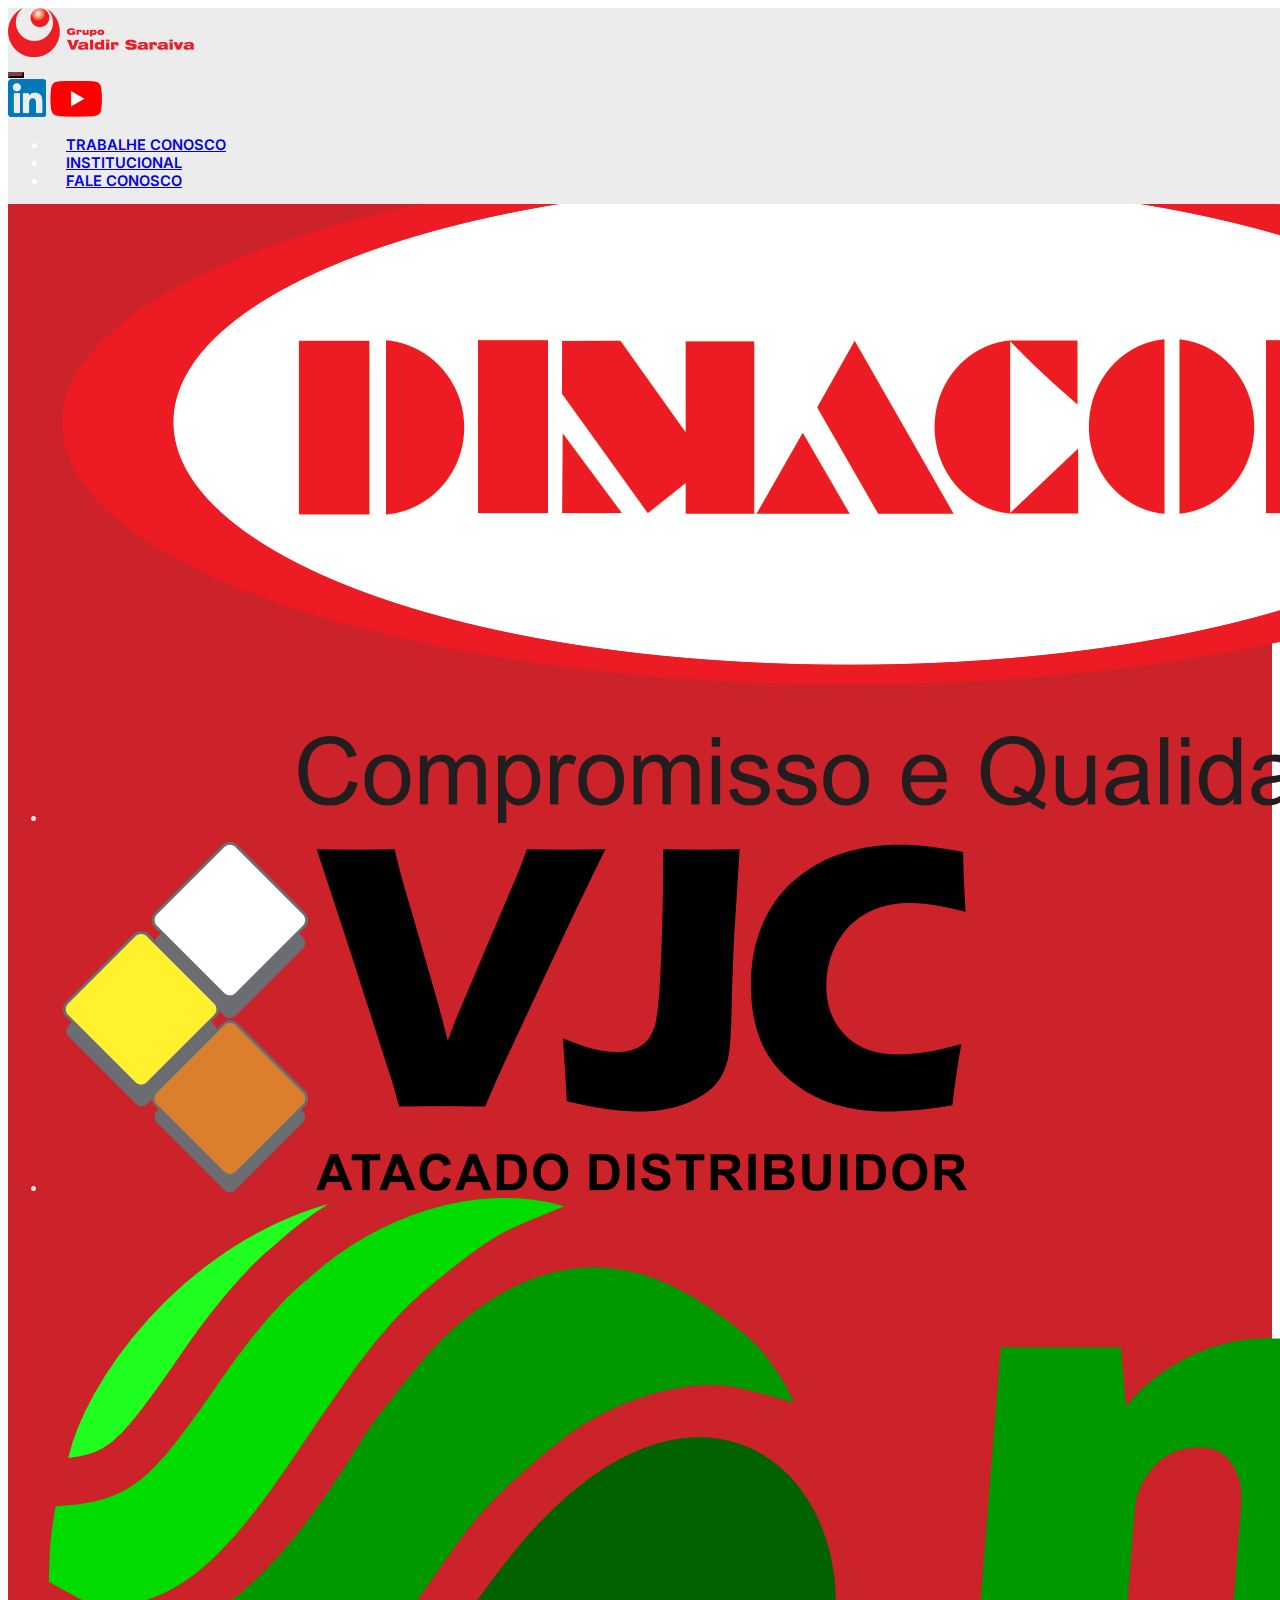
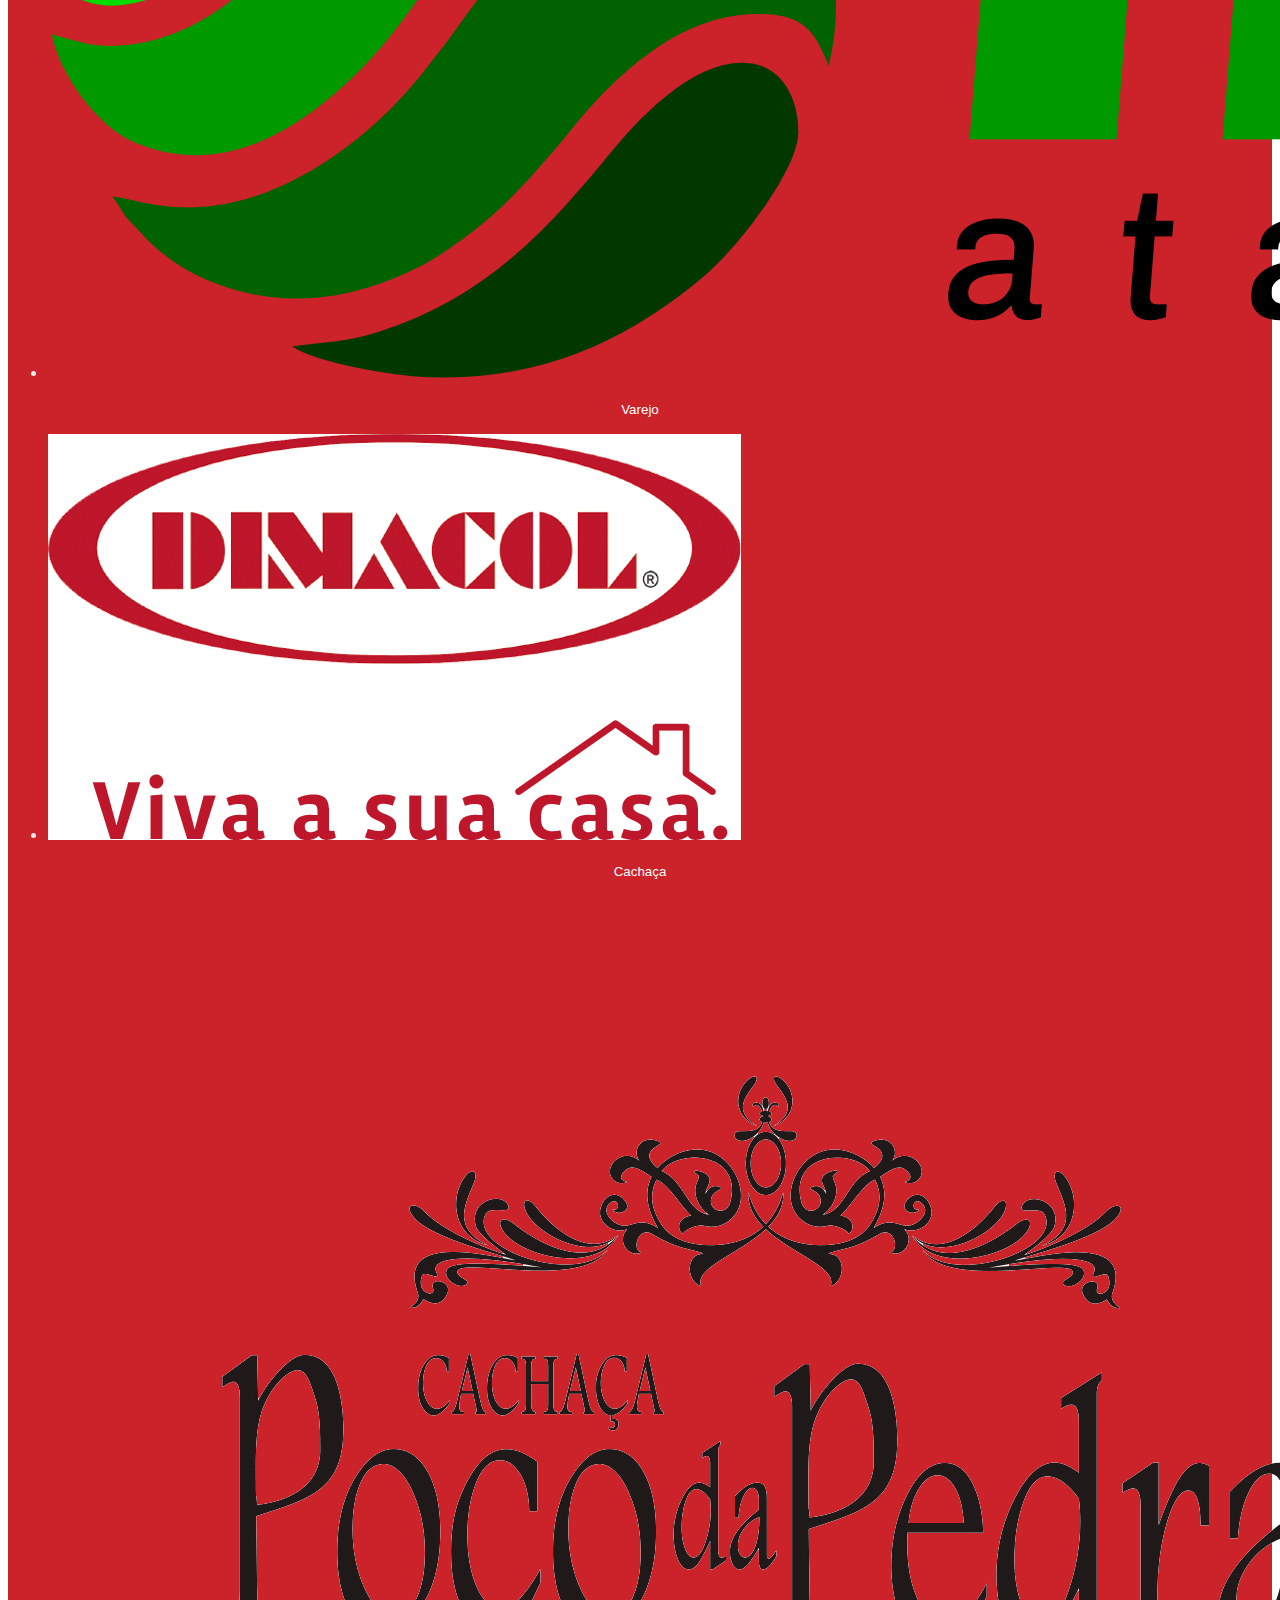
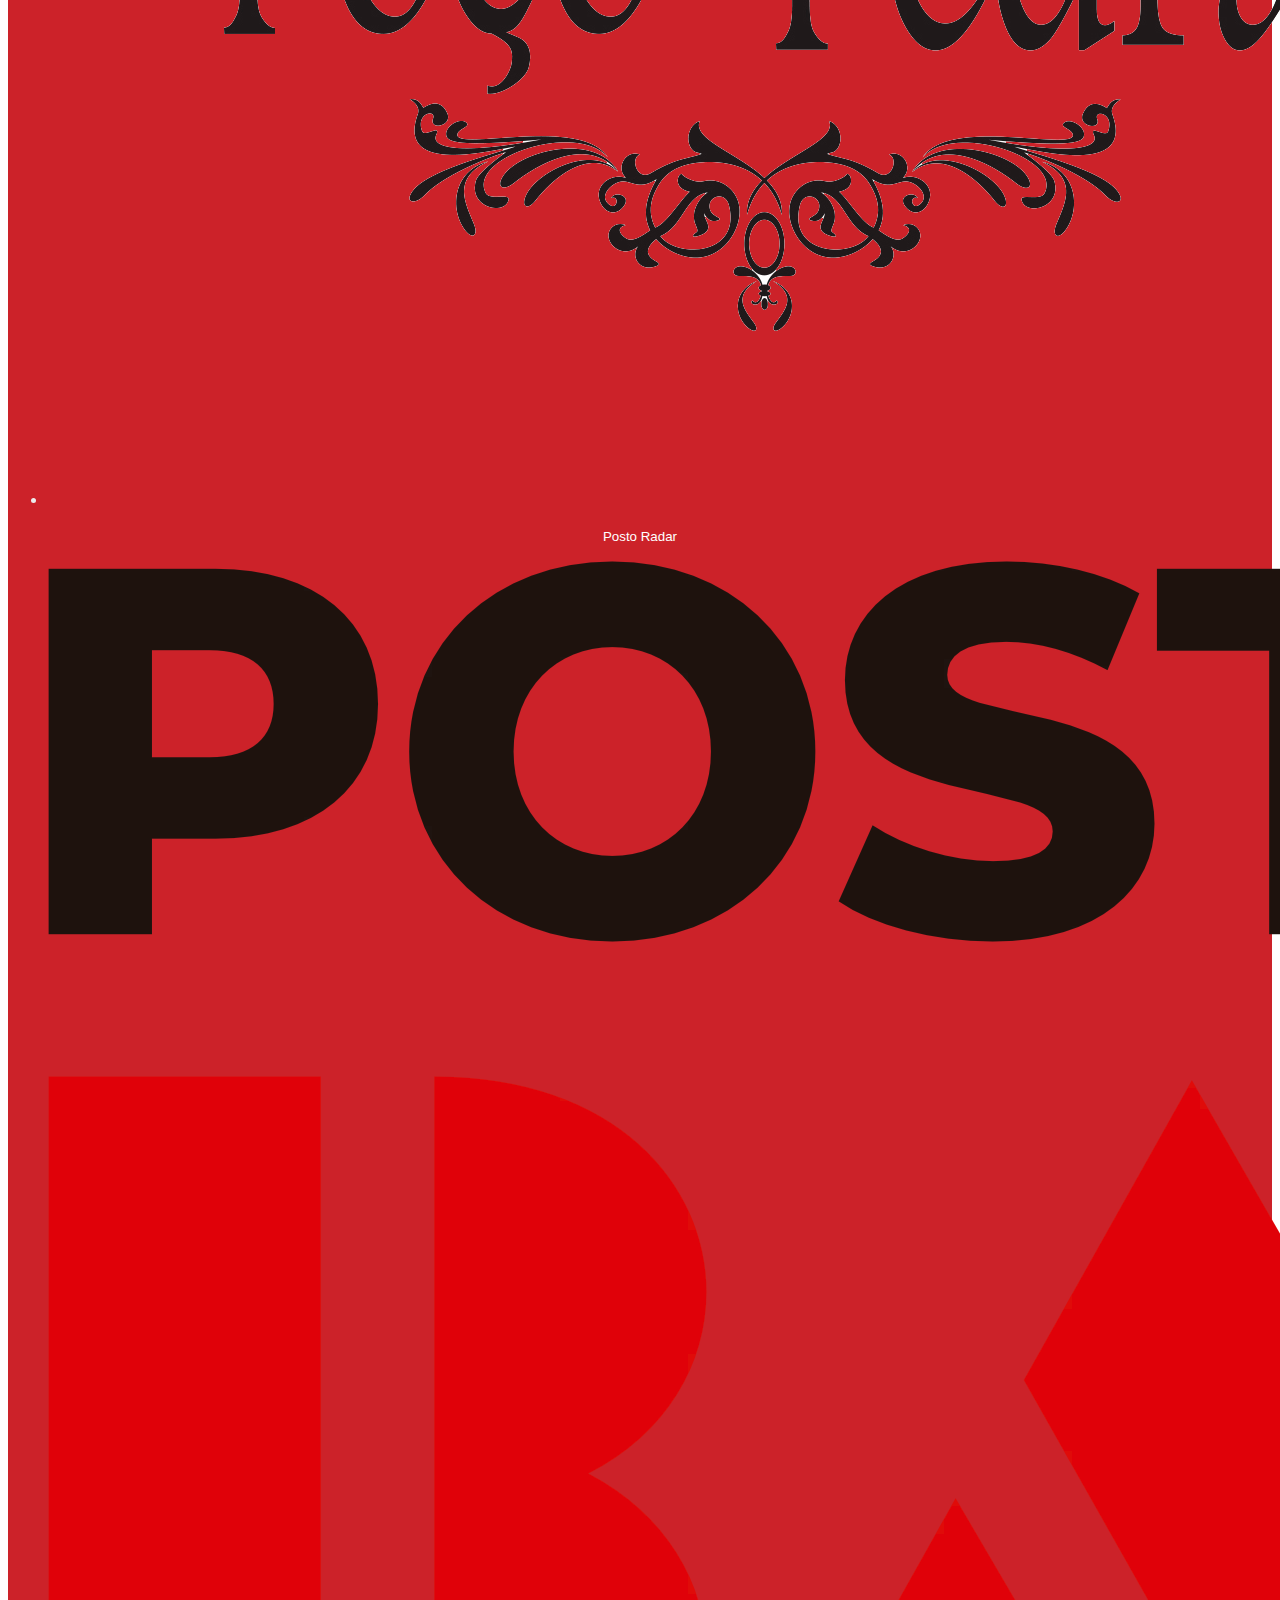
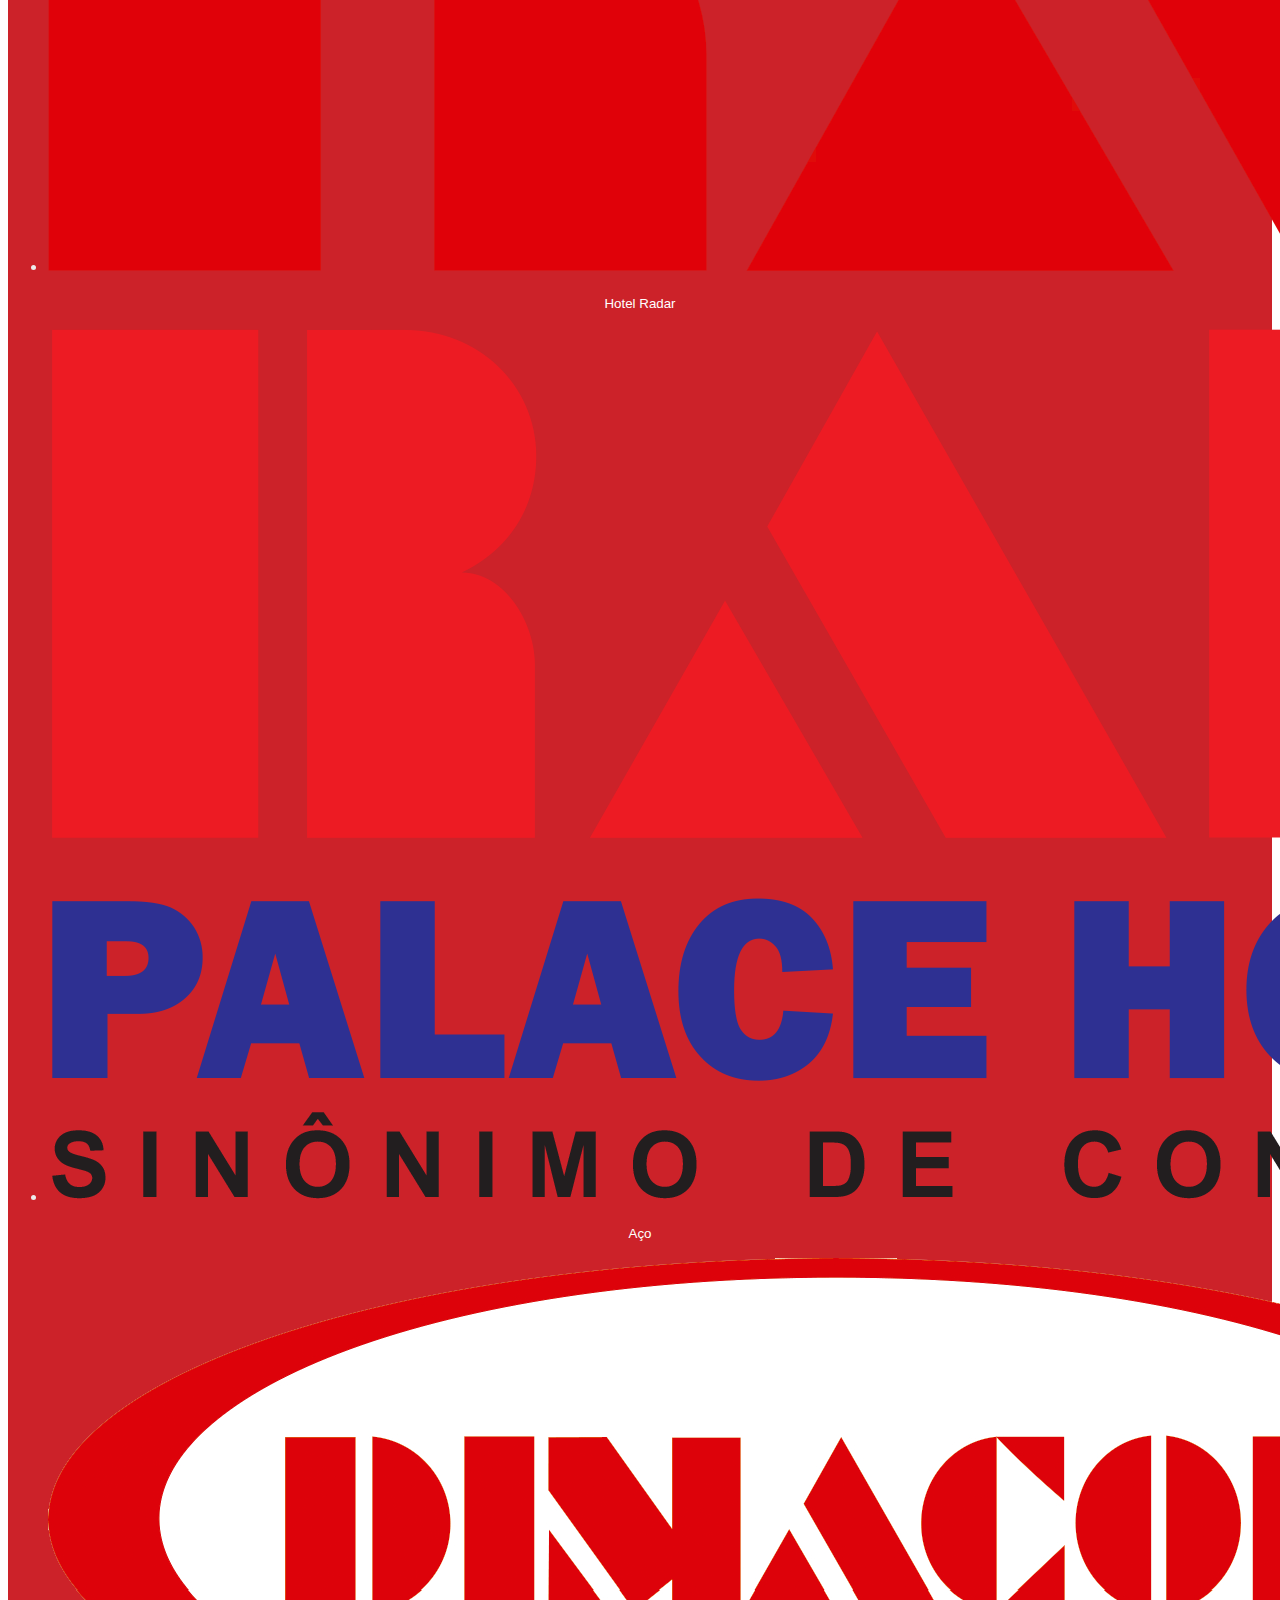
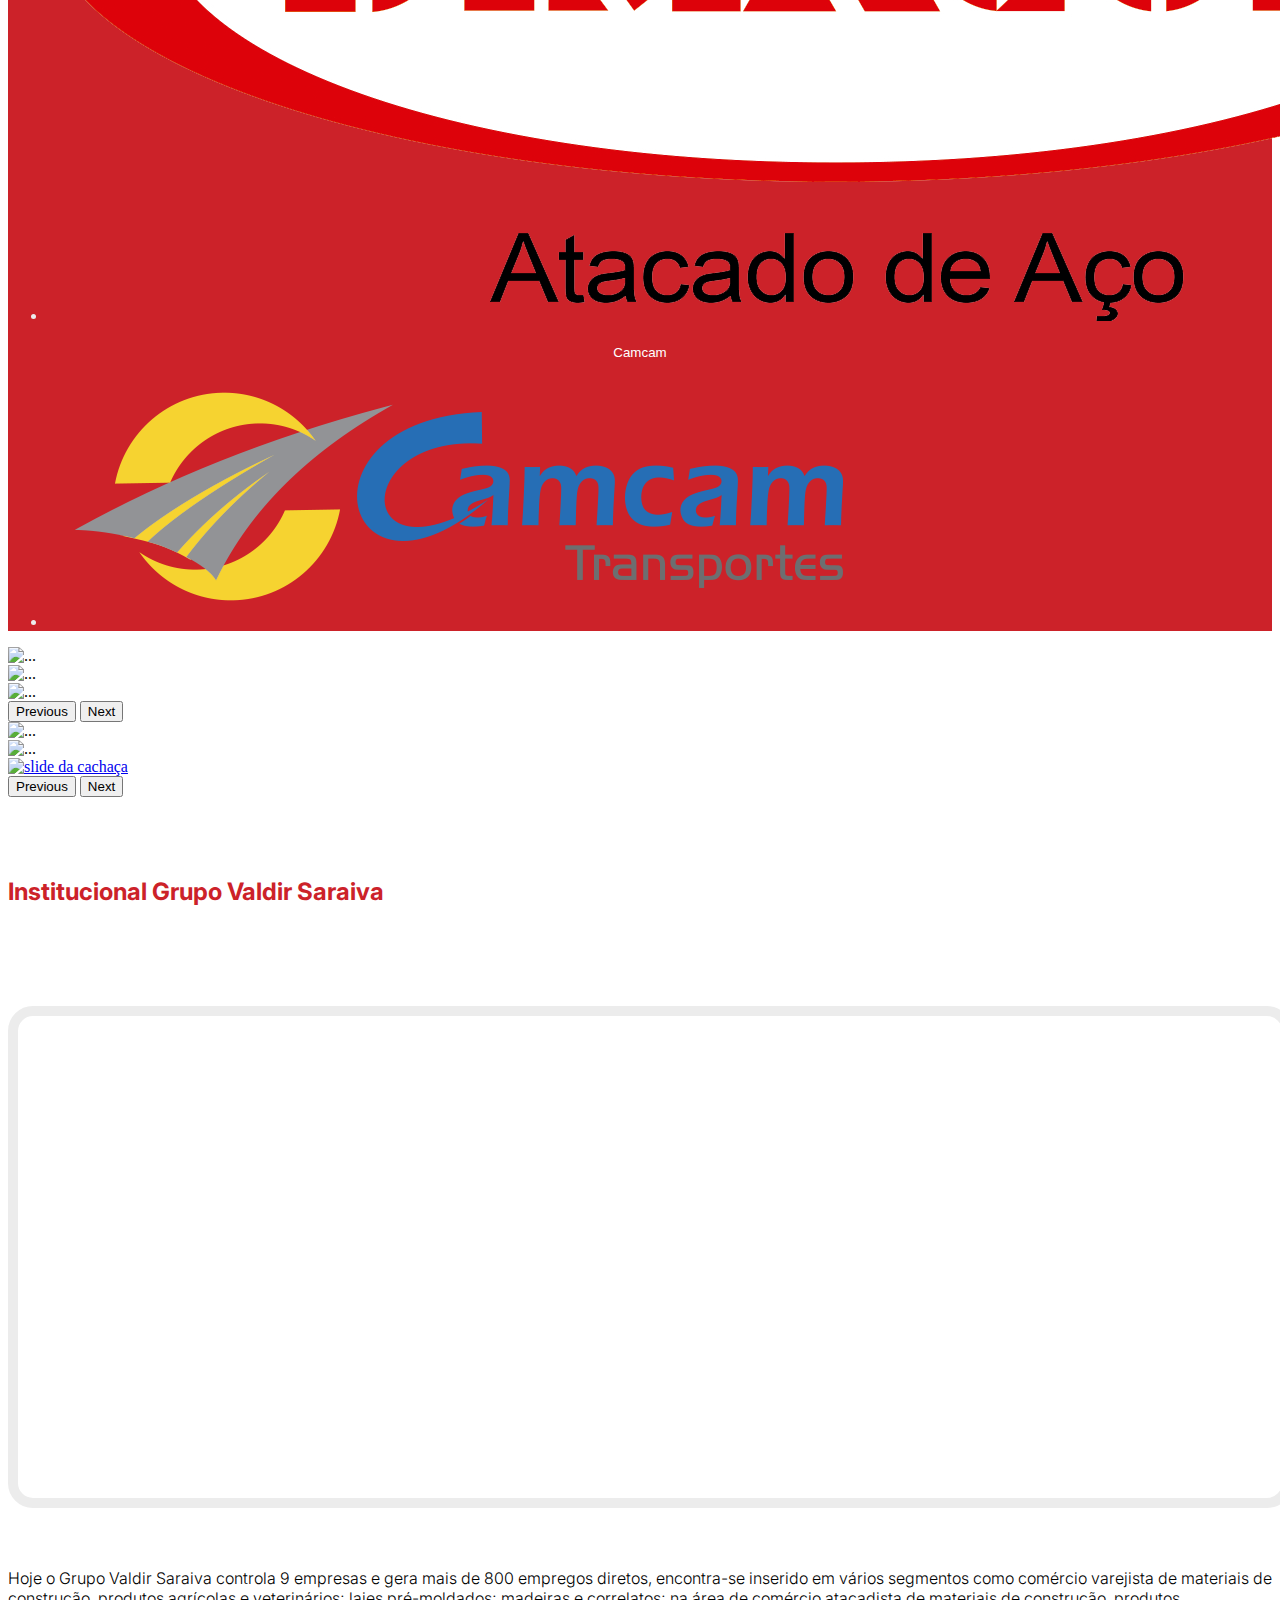
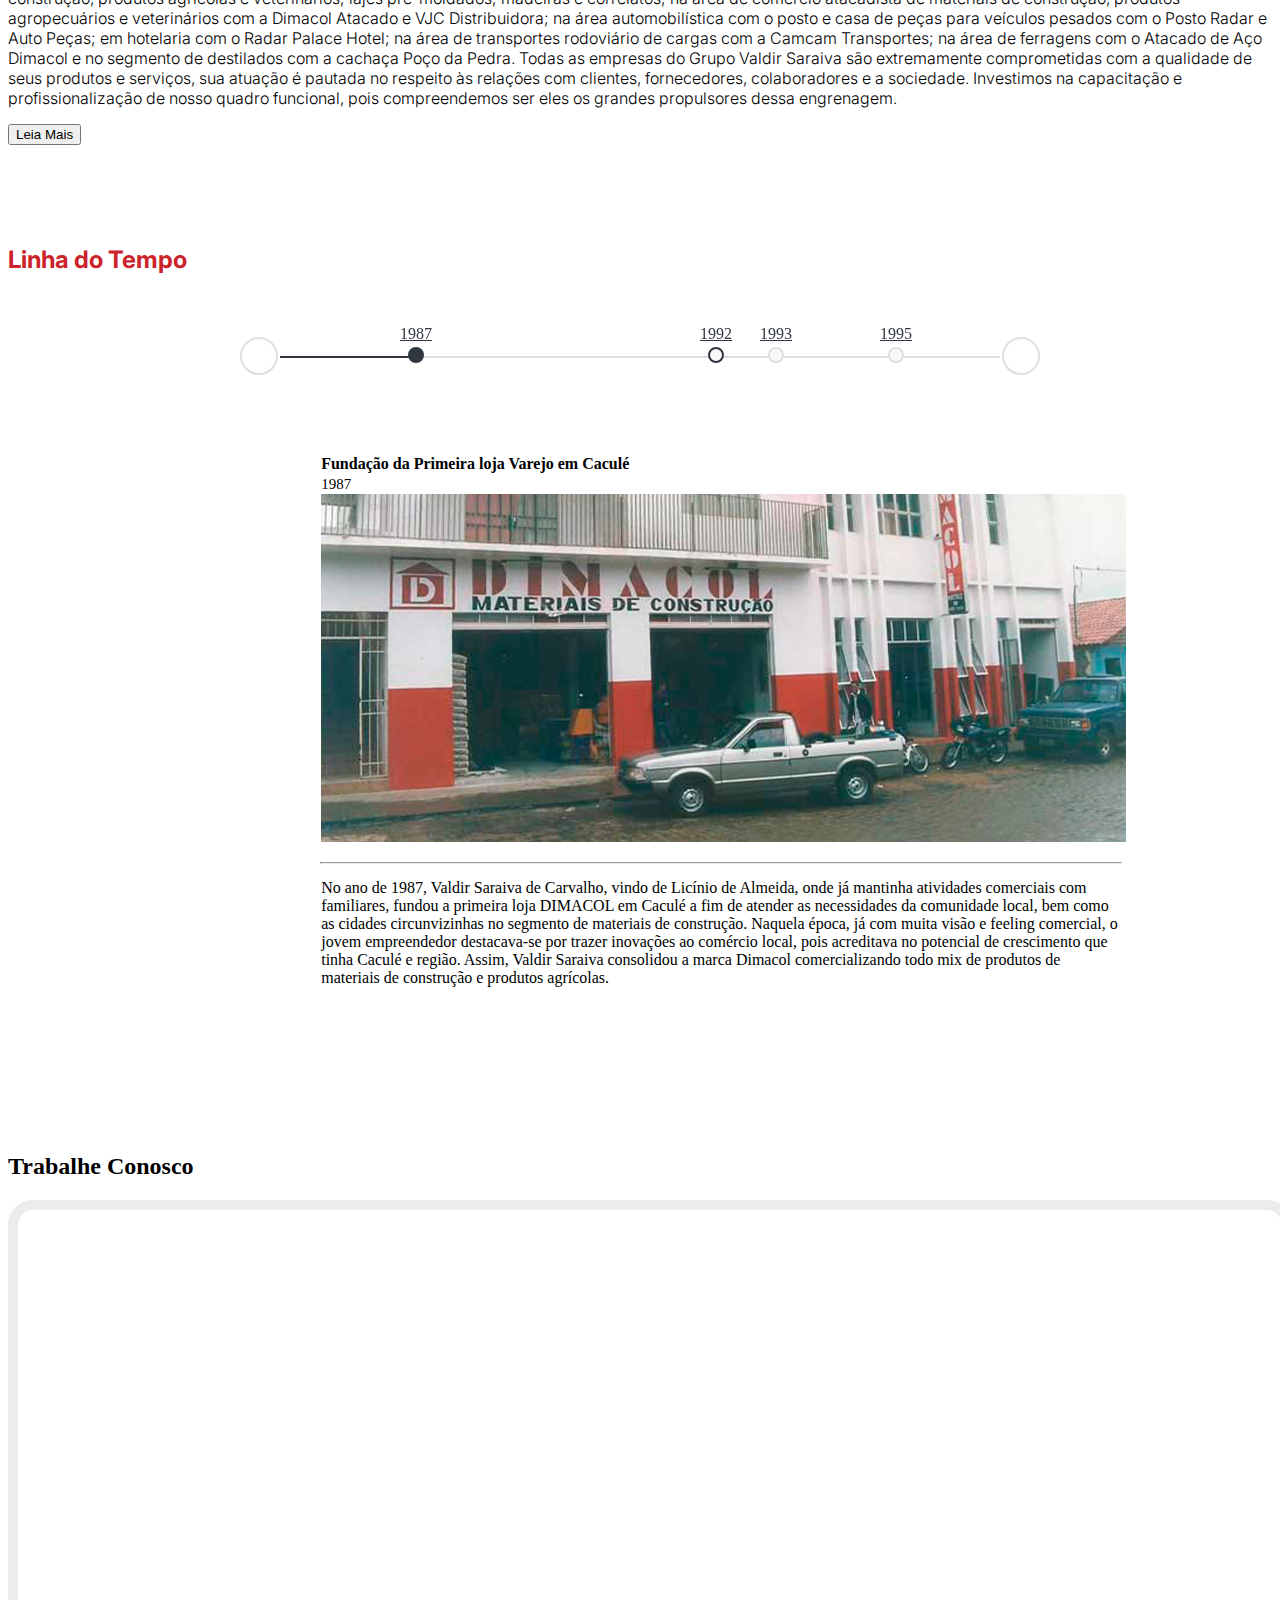
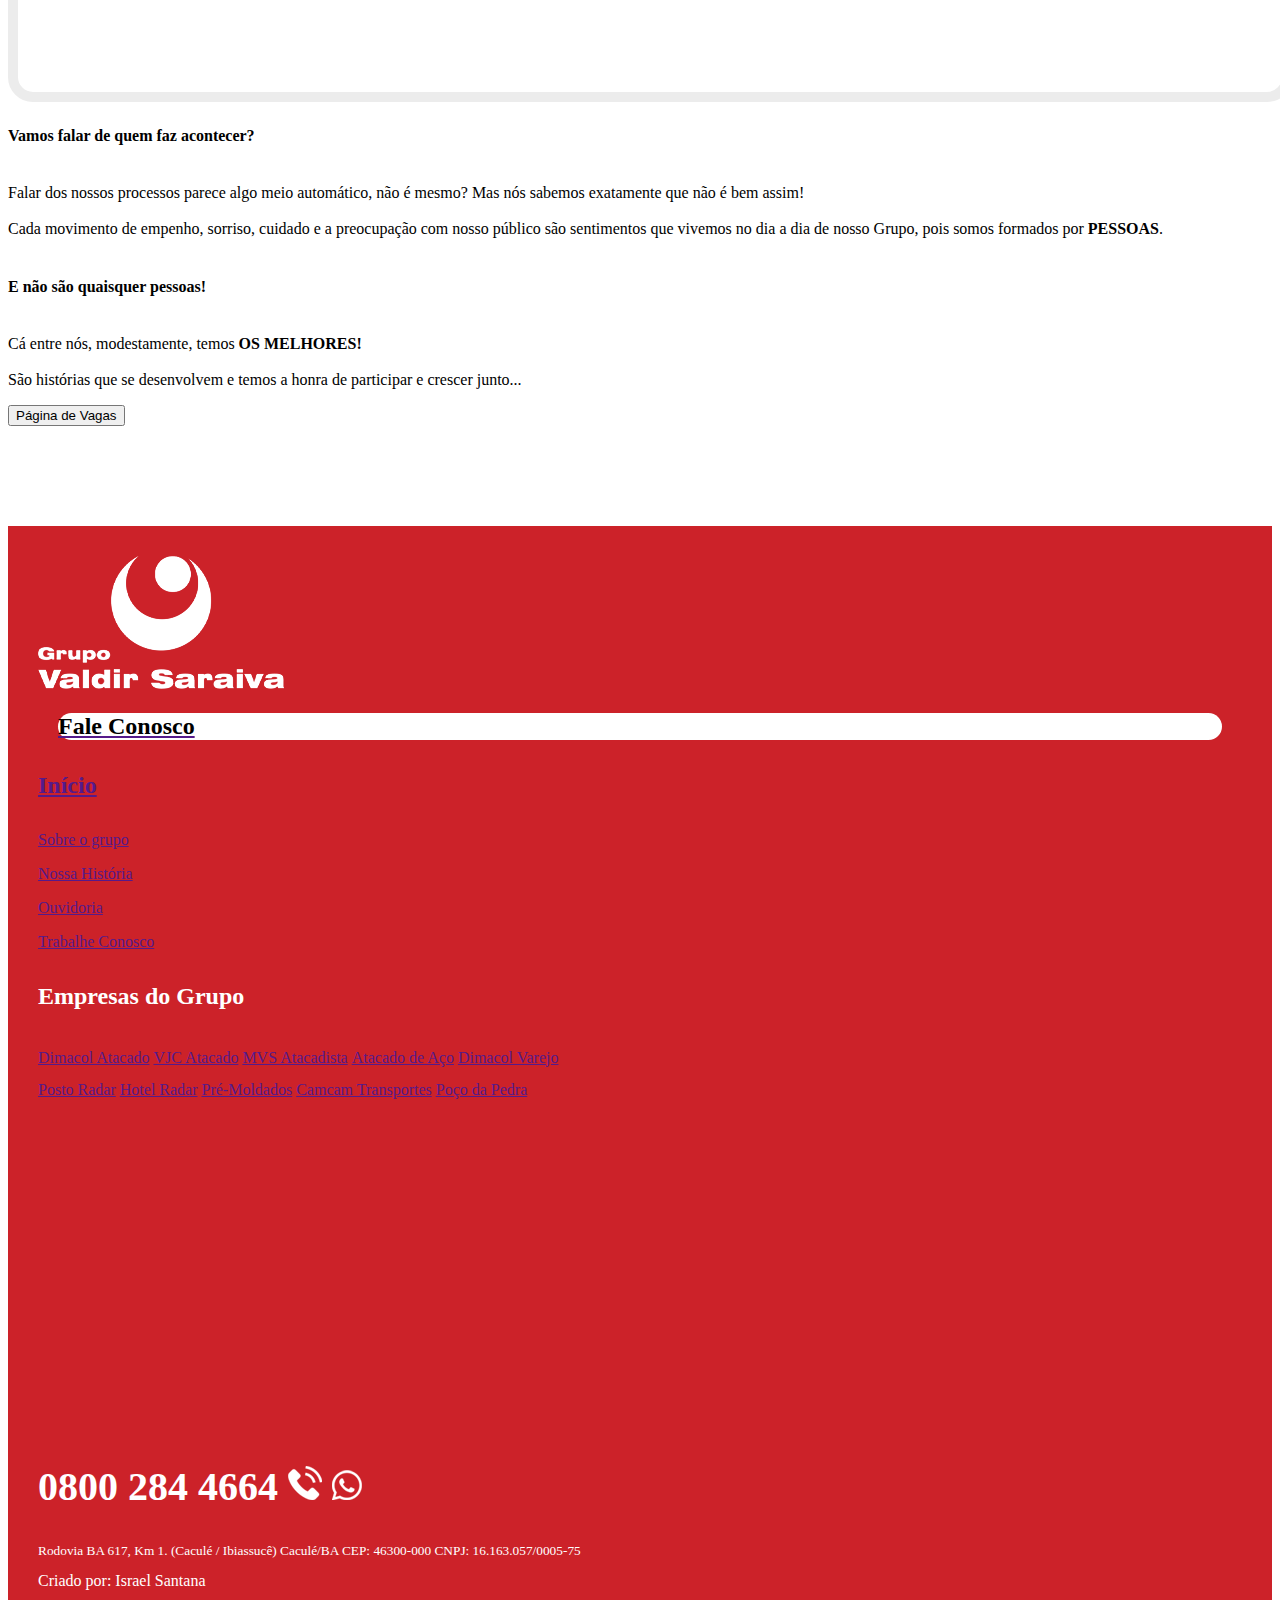
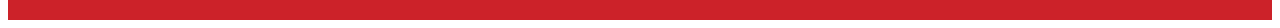
==== index.html @ 277062a3 "Update" ====
<!doctype html>
<html lang="pt-br">

<head>
  <title>Grupo Valdir Saraiva</title>
  <meta charset="utf-8">
  <meta name="viewport" content="width=device-width, initial-scale=1, shrink-to-fit=no">
  <link rel="stylesheet" href="css/estilo.css">
  <link rel="shortcut icon" href="img/favicon.ico" type="image/x-icon">
  <script src="js/script.js"></script>
  <link rel="stylesheet" href="css/historia.css">

  <link href="https://cdn.jsdelivr.net/npm/bootstrap@5.2.1/dist/css/bootstrap.min.css" rel="stylesheet"
    integrity="sha384-iYQeCzEYFbKjA/T2uDLTpkwGzCiq6soy8tYaI1GyVh/UjpbCx/TYkiZhlZB6+fzT" crossorigin="anonymous">

</head>

<body>
  <header id="inicio">
    <div class="container-fluid header-topo " id="header-menu">
      <nav class="navbar navbar-expand-lg bg-body-tertiary ">
        <div class="container text-center">
          <div class="col-12 col-sm-6 col-lg-3 ">
            <a class="navbar-brand" href="#inicio"><img src="../img/GrupoValdirSaraivaHead.png" alt=""
                class="img-fluid"></a>
          </div>

          <button class="navbar-toggler bg-light" id="button-menu" type="button" data-bs-toggle="collapse"
            data-bs-target="#navbarSupportedContent" aria-controls="navbarSupportedContent" aria-expanded="false"
            aria-label="Toggle navigation">
            <span class="navbar-toggler-icon" id="button-menu-nav"></span>
          </button>

          <div>
            <a href="https://br.linkedin.com/company/grupovaldirsaraiva " target="_blank"><img
                src="img/linkedinlogo.png" alt="" class="img-fluid  m-auto"></a>
            <a href="https://www.youtube.com/@grupovaldirsaraiva5559" target="_blank"><img src="img/youtubelogo.png"
                alt="" class="img-fluid m-3"></a>
          </div>
          <div class="collapse navbar-collapse menu-links " id="navbarSupportedContent">
            <ul class="text-end navbar-nav  m-auto text-center">
              <li class="nav-item">
                <a class="nav-link " aria-current="page" href="#trabalheconoscomenu">TRABALHE CONOSCO</a>
              </li>
              <li class="nav-item">
                <a class="nav-link " aria-current="page" href="#institucionalmenu">INSTITUCIONAL</a>
              </li>
              <li class="nav-item">
                <a class="nav-link " aria-current="page" href="contato.html">FALE CONOSCO</a>
              </li>
            </ul>
          </div>

        </div>
      </nav>
    </div>

  </header>

  <!-- Barra de Empresas -->
  <nav class="navbar navbar-expand-lg navbar-dark " id="nav-empresas">
    <div class="container-fluid botao-empresas text-center">
      <div class="container">
        <button class="navbar-toggler botao-empresas " type="button" data-bs-toggle="collapse"
          data-bs-target="#navbarNavDarkDropdown" aria-controls="navbarNavDarkDropdown" aria-expanded="false"
          aria-label="Toggle navigation">Empresas do Grupo
          <!-- <span class="navbar-toggler-icon m-auto"></span> -->
        </button>
        <div class="collapse navbar-collapse m-auto text-center nav-empresas" id="navbarNavDarkDropdown">
          <div class="dropdown-center">
            <button class="btn btn-secondary dropdown-toggle button-css" id="empresas-toggle" type="button"
              data-bs-toggle="dropdown" aria-expanded="false">
              Atacado
            </button>
            <ul class="dropdown-menu">
              <li><a class="dropdown-item" href="#"><img class="img-fluid" src="img/logo/Logo Dimacol.png" alt=""></a>
              </li>
              <li><a class="dropdown-item" href="#"><img class="img-fluid" src="img/logo/Logo-VJC.png" alt=""></a></li>
              <li><a class="dropdown-item" href="#"><img class="img-fluid" src="img/logo/logo-mvs.png" alt=""></a></li>
            </ul>
          </div>
          <div class="collapse navbar-collapse m-auto text-center" id="navbarNavDarkDropdown">
          </div>
          <div class="collapse navbar-collapse m-auto text-center" id="navbarNavDarkDropdown">
            <div class="dropdown-center">
              <button class="btn btn-secondary dropdown-toggle" id="empresas-toggle" type="button"
                data-bs-toggle="dropdown" aria-expanded="false">
                Varejo
              </button>
              <ul class="dropdown-menu">
                <li><a class="dropdown-item" href="#"><img class="img-fluid" src="img/logo/dimacol-varejo.png"
                      alt=""></a></li>
              </ul>
            </div>
          </div>
          <div class="collapse navbar-collapse m-auto text-center" id="navbarNavDarkDropdown">
            <div class="dropdown-center">
              <button class="btn btn-secondary dropdown-toggle" id="empresas-toggle" type="button"
                data-bs-toggle="dropdown" aria-expanded="false">
                Cachaça
              </button>
              <ul class="dropdown-menu">
                <li><a class="dropdown-item" href="#"><img class="img-fluid" src="img/logo/logo-cachaca.png" alt=""></a>
                </li>
              </ul>
            </div>
          </div>
          <div class="collapse navbar-collapse m-auto text-center" id="navbarNavDarkDropdown">
            <div class="dropdown-center">
              <button class="btn btn-secondary dropdown-toggle" id="empresas-toggle" type="button"
                data-bs-toggle="dropdown" aria-expanded="false">
                Posto Radar
              </button>
              <ul class="dropdown-menu">
                <li><a class="dropdown-item" href="#"><img class="img-fluid" src="img/logo/logo-posto-radar.png"
                      alt=""></a></li>
              </ul>
            </div>
          </div>
          <div class="collapse navbar-collapse m-auto text-center" id="navbarNavDarkDropdown">
            <div class="dropdown-center">
              <button class="btn btn-secondary dropdown-toggle jus" id="empresas-toggle" type="button"
                data-bs-toggle="dropdown" aria-expanded="false">
                Hotel Radar
              </button>
              <ul class="dropdown-menu">
                <li><a class="dropdown-item" href="#"><img class="img-fluid" src="img/logo/Logo-Hotel.png" alt=""></a>
                </li>
              </ul>
            </div>
          </div>
          <div class="collapse navbar-collapse m-auto text-center" id="navbarNavDarkDropdown">
            <div class="dropdown-center">
              <button class="btn btn-secondary dropdown-toggle text-center" id="empresas-toggle" type="button"
                data-bs-toggle="dropdown" aria-expanded="false">
                Aço
              </button>
              <ul class="dropdown-menu text-center">
                <li><a class="dropdown-item" href="#"><img class="img-fluid" src="img/logo/Logo-aco.png" alt=""></a>
                </li>
              </ul>
            </div>
          </div>
          <div class="collapse navbar-collapse m-auto text-center" id="navbarNavDarkDropdown">
            <div class="dropdown-center">
              <button class="btn btn-secondary dropdown-toggle" id="empresas-toggle" type="button"
                data-bs-toggle="dropdown" aria-expanded="false">
                Camcam
              </button>
              <ul class="dropdown-menu">
                <li><a class="dropdown-item" href="#"><img class="img-fluid" src="img/logo/Logo-Camcam.png" alt=""></a>
                </li>
              </ul>
            </div>
          </div>
        </div>
      </div>
  </nav>

  <main>
    <!--Slider-->
    <div>
      <div id="carouselExampleControlsNoTouching" class="carousel slide d-none d-lg-block" data-bs-ride="carousel"
        data-bs-touch="true">
        <div class="carousel-inner ">
          <div class="carousel-item active ">
            <img src="../img/Slide/slide1.png" class="d-block w-100" alt="...">

          </div>
          <div class="carousel-item">
            <img src="../img/Slide/slide2.png" class="d-block w-100" alt="...">
          </div>
          <div class="carousel-item">
            <img src="../img/Slide/slide3-slide.jpg" class="d-block w-100" alt="...">
          </div>
        </div>
        <button class="carousel-control-prev" type="button" data-bs-target="#carouselExampleControlsNoTouching"
          data-bs-slide="prev">
          <span class="carousel-control-prev-icon" aria-hidden="true"></span>
          <span class="visually-hidden">Previous</span>
        </button>
        <button class="carousel-control-next" type="button" data-bs-target="#carouselExampleControlsNoTouching"
          data-bs-slide="next">
          <span class="carousel-control-next-icon" aria-hidden="true"></span>
          <span class="visually-hidden">Next</span>
        </button>
      </div>
    </div>

    <div>
      <div id="carouselExampleControlsNoTouching" class="carousel slide d-lg-none " data-bs-ride="carousel"
        data-bs-touch="true">
        <div class="carousel-inner ">
          <div class="carousel-item active ">
            <img src="img/Slide/m-slide1.png" class="d-block w-100" alt="...">
          </div>
          <div class="carousel-item">
            <img src="img/Slide/m-slide2.png" class="d-block w-100" alt="...">
          </div>
          <div class="carousel-item">
            <a href="https://cachacapocodapedra.com.br/" target="_blank"><img src="img/Slide/m-slide3.jpg"
                class="d-block w-100" alt="slide da cachaça"></a>
          </div>
        </div>
        <button class="carousel-control-prev" type="button" data-bs-target="#carouselExampleControlsNoTouching"
          data-bs-slide="prev">
          <span class="carousel-control-prev-icon" aria-hidden="true"></span>
          <span class="visually-hidden">Previous</span>
        </button>
        <button class="carousel-control-next" type="button" data-bs-target="#carouselExampleControlsNoTouching"
          data-bs-slide="next">
          <span class="carousel-control-next-icon" aria-hidden="true"></span>
          <span class="visually-hidden">Next</span>
        </button>
      </div>
    </div>

    <!--Institucional Grupo V.S.-->

    <div class="container-fluid" id="institucionalmenu">
      <div class="container institucional">
        <div class="row">
          <div class="col text-center">
            <h2 id="titulo">Institucional Grupo Valdir Saraiva</h2>
          </div>
          <div class="row institucional-content justify-content-center">
            <div class="col-12 col-lg-8">
              <!-- <video class="institucional-video" src="img/institucionalgvs.mp4" controls preload="auto"
                poster="img/poster-video.png"></video> -->
                <iframe class="institucional-video" width="100%" height="482px" src="https://www.youtube.com/embed/q8mwtvlJdpw" title="YouTube video player" frameborder="0" allow="accelerometer; autoplay; clipboard-write; encrypted-media; gyroscope; picture-in-picture; web-share" allowfullscreen></iframe>
              </div>
            
            <div class="col-9  text-center text-lg-start ">
              <p>  <br><br>Hoje o Grupo Valdir Saraiva controla 9 empresas e gera mais de 800 empregos diretos, encontra-se
                inserido em vários segmentos como comércio varejista de materiais de construção, produtos agrícolas e
                veterinários; lajes pré-moldados; madeiras e correlatos; na área de comércio atacadista de materiais de
                construção, produtos agropecuários e veterinários com a Dimacol Atacado e VJC Distribuidora; na área
                automobilística com o posto e casa de peças para veículos pesados com o Posto Radar e Auto Peças; em
                hotelaria com o Radar Palace Hotel; na área de transportes rodoviário de cargas com a Camcam
                Transportes; na área de ferragens com o Atacado de Aço Dimacol e no segmento de destilados com a cachaça
                Poço da Pedra.

                Todas as empresas do Grupo Valdir Saraiva são extremamente comprometidas com a qualidade de seus
                produtos e serviços, sua atuação é pautada no respeito às relações com clientes, fornecedores,
                colaboradores e a sociedade. Investimos na capacitação e profissionalização de nosso quadro funcional,
                pois compreendemos ser eles os grandes propulsores dessa engrenagem.</p>
            </div>
            <div class="row text-center">
              <div class="col">
              <a href="Institucional.html"><button type="button" class="btn btn-outline-danger">Leia Mais</button></a>
            </div>
            </div>          
          </div>
        </div>
      </div>
    </div>



    <!--Nossa História-->



    <body>
      <div class="container">
        <h2 id="titulo" class="text-center">Linha do Tempo</h2>
        <div class="row">
          <div class="col-lg-12">
            <div class="card">
              <div class="body">
                <div class="cd-horizontal-timeline loaded">
                  <div class="timeline">
                    <div class="events-wrapper">
                      <div class="events" style="width: 1800px;">
                        
                        <ol>
                          <li><a href="#0" data-date="01/01/1987" class="selected" style="left: 120px;">1987</a></li>
                          <li><a href="#0" data-date="01/01/1992" style="left: 300px;" class="older-event">1992</a></li>
                          <li><a href="#0" data-date="01/01/1993" style="left: 480px;">1993</a></li>
                          <li><a href="#0" data-date="01/01/1995" style="left: 600px;">1995</a></li>
                          <li><a href="#0" data-date="01/01/2002" style="left: 780px;">2002</a></li>
                          <li><a href="#0" data-date="01/01/2003" style="left: 960px;">2003</a></li>
                          <li><a href="#0" data-date="01/01/2006" style="left: 1020px;">2006</a></li>
                          <li><a href="#0" data-date="01/01/2007" style="left: 1200px;">2007</a></li>
                          <li><a href="#0" data-date="01/01/2009" style="left: 1380px;">2009</a></li>
                          <li><a href="#0" data-date="01/01/2012" style="left: 1500px;">2012</a></li>
                          <li><a href="#0" data-date="01/01/2013" style="left: 1680px;">2013</a></li>
                        </ol>
                        <span class="filling-line" aria-hidden="true" style="transform: scaleX(0.281506);"></span>
                      </div>

                    </div>

                    <ul class="cd-timeline-navigation">
                      <li><a href="#0" class="prev inactive">Prev</a></li>
                      <li><a href="#0" class="next">Next</a></li>
                    </ul>

                  </div>

                  <div class="events-content">
                    <ol>
                      <li  data-date="01/01/1987" class="selected">
                        <h4>
                          Fundação da Primeira loja Varejo em Caculé<br>
                          <small>1987</small><br>
                          
                          <img class="img-fluid text-center" src="img/historia/slide1.jpg" alt="dimacol em 1987">
                        </h4>
                        <hr>
                        <p>No ano de 1987, Valdir Saraiva de Carvalho, vindo de Licínio de Almeida, onde já mantinha atividades comerciais com familiares, fundou a primeira loja DIMACOL em Caculé a fim de atender as necessidades da comunidade local, bem como as cidades circunvizinhas no segmento de materiais de construção.
                          Naquela época, já com muita visão e feeling comercial, o jovem empreendedor destacava-se por trazer inovações ao comércio local, pois acreditava no potencial de crescimento que tinha Caculé e região. Assim, Valdir Saraiva consolidou a marca Dimacol comercializando todo mix de produtos de materiais de construção e produtos agrícolas.
                          <br>
                         
                        </p>
                      </li>
                      <li data-date="01/01/1992">
                        <h4>
                          Abriu a primeira filial de varejo na cidade de Caetité<br>
                          <small>1992</small><br>
                          <img class="img-fluid text-center" src="img/historia/slide2.jpg" alt="dimacol em 1992">
                        </h4>
                        <hr>
                        <p>Vislumbrado com o potencial de desenvolvimento da região e impulsionado pela necessidade de expandir e suprir a necessidade do mercado regional, no ano de 1992, Valdir Saraiva inaugura a sua primeira filial na cidade de Caetité, atendendo a grande demanda que existia na região por mix de produtos diversificados e de maior qualidade, contribuindo para o desenvolvimento local. Hoje a Dimacol de Caetité se tornou a maior loja de varejo, sendo destaque no Grupo Valdir Saraiva.

                          A Dimacol de Caetité é uma loja que está sempre antenada com o mercado, trazendo inovações, oferecendo as melhores marcas para você construir ou reformar, da base ao acabamento, produtos de alta linha com os melhores preços e condições de pagamento, além de atendimento singular. Somos uma empresa socialmente justa que respeita as relações com clientes, fornecedores, colaboradores e com a nossa sociedade.
                          <br>
                         
                        </p>
                      </li>
                      <li data-date="01/01/1993" >
                        <h4>
                          Inaugurou a segunda loja varejo em Licínio de Almeida<br>
                          <small>1993</small><br>
                          <img class="img-fluid text-center" src="img/historia/slide3.jpg" alt="dimacol em 1993">
                        </h4>
                        <hr>
                        <p>Com as lojas de Caculé (matriz) e Caetité já estabilizadas, chegou o momento do empreendedor Valdir Saraiva voltar seus olhos à sua cidade natal retomando o legado deixado por seu pai em sua terra natal, e em 1993 é inaugurada a loja Dimacol de Licínio de Almeida com o mesmo conceito organizacional.

                          A Dimacol de Licínio de Almeida é uma loja que está sempre antenada com o mercado, trazendo inovações, oferecendo as melhores marcas para você construir ou reformar, da base ao acabamento, com os melhores preços e condições de pagamento, além de atendimento singular. Somos uma empresa socialmente justa que respeita as relações com clientes, fornecedores, colaboradores e com a nossa sociedade.
                          <br>
                        </p>
                      </li>
                      <li data-date="01/01/1995">
                        <h4>
                          Inicia as atividades da Dimacol Atacado<br>
                          <small>1995</small><br>
                          <img class="img-fluid text-center" src="img/historia/slide4.jpg" alt=""><br>
                        </h4>
                        <hr>
                        <p>Com o sucesso e estabilidade das lojas Dimacol Caculé, Caetité e Licínio de Almeida, acompanhando o crescimento do mercado regional no segmento de materiais de construção, enxergando grandes oportunidades e unindo criatividade com seu espírito de empreendedor, o empresário Valdir Saraiva, dá início no ano de 1995 as atividades da DIMACOL ATACADO.
                          No início, os pedidos eram feitos através de talões, o livro de preços impressos a cada semana e os preços eram passados aos representantes via telefone.
                          Em 2005, com a região sudoeste já bem atendida, a Dimacol Atacado ganhava solidez, foi necessário a incorporação de novas tecnologias e os pedidos de venda passaram a ser tirados pelos RCAs através de palm tops, apesar da falta de internet em muitos pontos em que os pedidos eram passados por telefone e mesmo com toda dificuldade, conseguiu se expandir para todo mercado baiano e norte mineiro.
                          No ano de 2010, já com forte atuação em todo o Estado, conquistou a posição de maior distribuidor de materiais de construção da Bahia, além de atuar no Norte de Minas Gerais, Estado de Sergipe e as divisas de Pernambuco e Espírito Santo. Também neste ano, o empreendedor Valdir Saraiva, fez amplos investimentos em tecnologia e infraestrutura que vieram a ser consolidados em 2012 com a inauguração do novo centro de distribuição.
                          <br>
                          
                        </p>
                      </li>
                      <li data-date="01/01/2002">
                        <h4>
                          Ampliou-se os negócios e inaugurou o Posto Radar<br>
                          <small>2002</small><br>
                          <img class="img-fluid text-center" src="img/historia/slide5.jpg" alt="">
                        </h4>
                        <hr>
                        <p>No ano de 2002 é inaugurado o mais completo posto de combustíveis e serviços da região, proporcionando ao cliente segurança e comodidade em uma área ampla e confortável, oferecendo todos os serviços que o seu carro precisa, como combustível certificado, troca de óleo, alinhamento e balanceamento, lavagem e estacionamento, além de casa de peças para veículos pesados com o padrão de atendimento e qualidade do Grupo Valdir Saraiva.
                          <br>
                          
                        </p>
                      </li>
                      <li data-date="01/01/2003">
                        <h4>
                          É inaugurada a terceira filial do varejo na cidade de Ibiassucê<br>
                          <small>2003</small><br>
                          <img class="img-fluid text-center" src="img/historia/slide6.jpg" alt="">
                        </h4>
                        <hr>
                        <p>No ano de 2003, é inaugurada a terceira filial na cidade de Ibiassucê, completando um ciclo na região que soma as lojas de Caculé, Caetité e Licínio de Almeida, oferecendo o que há de mais moderno no segmento de materiais de construção, da base ao acabamento, além de produtos agrícolas, pré-moldados e madeiras, tem suas ações sempre pautada no respeito nas relações com clientes, fornecedores, colaboradores e a comunidade onde atua.
                          <br>
                          
                        </p>
                      </li>
                      <li data-date="01/01/2006">
                        <h4>
                          Inaugurou o Radar Palace Hotel<br>
                          <small>2006</small>
                          <img class="img-fluid text-center" src="img/historia/slide7.jpg" alt="">
                        </h4>
                        <hr>
                        <p>Em 2006 é inaugurado o Radar Pálace Hotel, oferecendo o que há de melhor em hospedagem, suprindo a demanda do público circulante em Caculé e região, além de atender aos grandes eventos realizados na cidade, contribuindo assim para o desenvolvimento local.
                          O Radar Palace Hotel é a principal opção de hotel confortável em Caculé. Procuramos oferecer as melhores acomodações em um ambiente tranquilo e com preços especiais, ideal para quem procura conforto aliada a atendimento com excelência. O hotel ainda possui café da manhã incluso na diária, Tv a cabo,Wifi, Smart TV, e Ducha com aquecimento central em todos os apartamentos.
                          <br>
                          
                        </p>
                      </li>
                      <li data-date="01/01/2007">
                        <h4>
                          Fundou a Camcam Transportes<br>
                          <small>2007</small>
                          <img  class="img-fluid text-center" src="img/historia/slide8.jpg" alt="">
                        </h4>
                        <hr>
                        <p>No ano de 2007, enxergando mais um grande nicho, agora no mercado de transportes voltado a atender as demandas de empresas da nossa microrregião que fazem suas compras na região Sul e Sudeste do país, o empreendedor Valdir Saraiva, funda a Transportadora, Camcam Transportes, aliando toda sua experiência no transporte de cargas próprias, oferecendo aos clientes transporte rápido, seguro e econômico, com matriz em Caculé e filial na cidade de Guarulhos/SP.
                          <br>
                          
                        </p>
                      </li>
                      <li data-date="01/01/2009">
                        <h4>
                          Reformulação da marca Dimacol<br>
                          <small>2009</small><br>
                          <img class="img-fluid text-center" src="img/historia/slide9.png" alt="">
                        </h4>
                        <hr>
                        <p>Ao mudar a sua marca, a Dimacol, não busca apenas um novo desenho, mas traz um marco de mudanças. Uma nova marca é sinal de uma nova era. De novos rumos e de novos horizontes. Surge uma nova empresa, com novos conceitos e com francos objetivos. Simbolizando o caminho para atingir novas conquistas e construir uma nova história.
                          <br>
                          
                        </p>
                      </li>
                      <li data-date="01/01/2012">
                        <h4>Nasceu o Dimacol Atacado de Aço <br><br>
                          <small>2012</small><br>
                          <img class="img-fluid text-center" src="img/historia/slide10.png" alt="">
                        </h4>
                        <p>Em 2012 nasce o mais novo empreendimento, a distribuidora de aço para construção e serralheiro, suprindo assim a uma grande demanda existente em nossa microrregião, atendendo aos varejistas de ferragens para construção, serralherias e as metalúrgicas da região sudoeste e norte de Minas Gerais, fortalecendo a atuação do Grupo Valdir Saraiva.</p>

                        <br><br><br><br>

                        <h4>Inaugurou o CD – Centro de distribuição e Sede Administrativa do Grupo V.S.<br><br>
                          <small>2012</small><br>
                          <img class="img-fluid text-center" src="img/historia/slide11.jpg" alt="">
                        </h4>
                        <p>2012 torna-se um marco de grandes realizações, foi inaugurado o centro de distribuição e sede administrativa, ações que fortaleceram o crescimento e a expansão de atuação para outros Estados do Nordeste.
                          Localizada na cidade de Caculé – BA, na BA 617 km 1, a DIMACOL ATACADO possui um centro de distribuição com área total de 80.000m², sendo 11.000m² de área coberta com pé direito de 12m de altura e tem sua área de estocagem já em fase de ampliação, onde a atual capacidade de armazenamento dos produtos será dobrada para o ano de 2016.
                          Nossa logística de distribuição conta com um mix de mais de 13.000 (treze) mil itens, atendendo principalmente as demandas para materiais de construção e produtos agropecuários, temos cerca de 15 mil clientes ativos, frota própria de aproximadamente 150 caminhões, 200 RCAs e quase 700 colaboradores.
                          Nossos diferenciais são: Agilidade com sistema de entregas rápidas; Mix de produtos da construção ao agronegócio; Excelência no atendimento com uma equipe altamente qualificada; Qualidade com os maiores e melhores fabricantes do país; Competitividade com as melhores oportunidades que garantem rentabilidade aos nossos clientes.</p>
                      </li>
                      <li data-date="01/01/2013">
                        <h4>Abriu mais um Atacado, VJC Distribuidor <br>
                          <small>2013</small><br>
                          <img class="img-fluid text-center" src="img/historia/slide12.png" alt="">
                        </h4>
                        <p>Visando ampliar seu mix de produtos e atender, ainda melhor, sua cartela de clientes, Valdir Saraiva, abre um novo atacado, o VJC Atacado Distribuidor, o qual inclui em seu mix de produtos, além de materiais de construção e agrícolas, produtos veterinários. Atuando primeiramente na Bahia, a VJC já nasce vitoriosa, com ótima aceitação no mercado.</p>
                      </li>
                    </ol>
                  </div>
                </div>
              </div>
            </div>
          </div>
        </div>
      </div>



      <!--Currículo-->




      <!--Trabalhe Conosco-->

      <div class="container text-center" id="margem-top">
       

        <div class="row" id="trabalheconoscomenu">
          
          <div class="row institucional-content justify-content-center">
            <h2 id="titulo ">Trabalhe Conosco</h2>

            <div class="col-12 col-lg-8">
               <iframe class="institucional-video" width="100%" height="482px" src="https://www.youtube.com/embed/7iXEX0zbRp4" title="O melhor lugar é aqui" frameborder="0" allow="accelerometer; autoplay; clipboard-write; encrypted-media; gyroscope; picture-in-picture; web-share" allowfullscreen></iframe>
              <!-- <video class="institucional-video" src="img/VIDEO 01.mp4" controls preload="auto"></video> -->
             
            </div>
            <div class="col-8  text-center text-lg-start " id="trabalheconoscomenu">
              <p><b><h4>Vamos falar de quem faz acontecer?</h4></b>
                <br>
                Falar dos nossos processos parece algo meio automático, não é mesmo? Mas nós sabemos exatamente que não
                é bem assim! <br>
                <br>
                Cada movimento de empenho, sorriso, cuidado e a preocupação com nosso público são sentimentos que
                vivemos no dia a dia de nosso Grupo, pois somos formados por <b>PESSOAS</b>. <br>
                <br>
                <b><h4>E não são quaisquer pessoas!</h4></b>
                <br>
                Cá entre nós, modestamente, temos <b>OS MELHORES!</b> <br>
                <br>
                São histórias que se desenvolvem e temos a honra de participar e crescer junto...
              </p>
              <a href="https://grupovaldirsaraiva.solides.jobs/" target="_blank"><button type="button" class="btn btn-outline-danger">Página de Vagas</button></a>
            </div>
            
          </div>
        </div>


        <!-- <iframe src="https://grupovaldirsaraiva.solides.jobs/" frameborder="0" width="90%" height="800px"></iframe> -->
      </div>

  </main>


  <!--Rodapé-->

  <footer class="footer-principal">
    <div class="container-fluid ">
      <div class="container">
        <div class="row ">
          <div class="col-12 col-lg rodape rodape-contato">
            <div class="text-center text-lg-center rodape-contato">
              <img class="img-fluid" src="img/LOGO-GRUPO-br.png" alt="">
              <a class="nav-link text-center " href="">
                <h2>Fale Conosco</h2>
              </a>
            </div>
          </div>


          <div class="col-12 col-lg-2 text-center text-lg-start rodape-inicio">
            <a class="nav-link" href="">
              <h4>Início</h4>
            </a>
            <a class="nav-link" href="">
              <p class="col">Sobre o grupo</p>
            </a>
            <a class="nav-link" href="">
              <p class="col">Nossa História</p>
            </a>
            <a class="nav-link" href="">
              <p class="col">Ouvidoria</p>
            </a>
            <a class="nav-link" href="">
              <p class="col">Trabalhe Conosco</p>
            </a>
          </div>

          <div class="col-12 col-lg-4 rodape-empresas">
            <div class="row text-center text-lg-start">
              <h4>Empresas do Grupo</h4>
            </div>
            <div class="row text-center text-lg-start">
              <div class="col">
                <a class="nav-link" href="">Dimacol Atacado</a>
                <a class="nav-link" href="">VJC Atacado</a>
                <a class="nav-link" href="">MVS Atacadista</a>
                <a class="nav-link" href="">Atacado de Aço</a>
                <a class="nav-link" href="">Dimacol Varejo</a>
              </div>
              <div class="col">
                <a class="nav-link" href="">Posto Radar</a>
                <a class="nav-link" href="">Hotel Radar</a>
                <a class="nav-link" href="">Pré-Moldados</a>
                <a class="nav-link" href="">Camcam Transportes</a>
                <a class="nav-link" href="">Poço da Pedra</a>
              </div>
            </div>
          </div>
          <div class="col text-center">
            <iframe class="mapa-google"
              src="https://www.google.com/maps/embed?pb=!1m14!1m8!1m3!1d6496.9767793063265!2d-42.226309305977935!3d-14.477481815816605!3m2!1i1024!2i768!4f13.1!3m3!1m2!1s0x7456a88f84dbb89%3A0x114959a4da40ad23!2sVS%20Distribuidora!5e0!3m2!1spt-BR!2sbr!4v1688563749589!5m2!1spt-BR!2sbr"
              width="100%" height="300" style="border:0 ;" allowfullscreen="true" loading="lazy"
              referrerpolicy="no-referrer-when-downgrade"></iframe>
          </div>
        </div>
      </div>
      <div class="container inform-rodape">
        <div class="row text-center">
          <div class="col-12 col-lg">
            <h2>0800 284 4664
              <a href="tel:08002844664"><img class="img-fluid" src="img/telefone-footer.png" alt=""></a>
              <a href="https://wa.me/+5508002844664"><img class="img-fluid" src="img/whatsapp-footer.png" alt=""></a>
            </h2>

          </div>
          <div class="col-12 col-lg">
            <p>Rodovia BA 617, Km 1. (Caculé / Ibiassucê) Caculé/BA
              CEP: 46300-000 CNPJ: 16.163.057/0005-75</p>
          </div>
          <div class="col-12 col-lg">Criado por: Israel Santana</div>
        </div>
      </div>
    </div>
  </footer>

  <!-- Bootstrap JavaScript Libraries -->
  <script src="https://cdn.jsdelivr.net/npm/@popperjs/core@2.11.6/dist/umd/popper.min.js"
    integrity="sha384-oBqDVmMz9ATKxIep9tiCxS/Z9fNfEXiDAYTujMAeBAsjFuCZSmKbSSUnQlmh/jp3" crossorigin="anonymous">
    </script>

  <script src="https://cdn.jsdelivr.net/npm/bootstrap@5.2.1/dist/js/bootstrap.min.js"
    integrity="sha384-7VPbUDkoPSGFnVtYi0QogXtr74QeVeeIs99Qfg5YCF+TidwNdjvaKZX19NZ/e6oz" crossorigin="anonymous">
    </script>


  <script src="js/historia.s"></script>
  <script src="https://code.jquery.com/jquery-1.10.2.min.js"></script>
  <script src="https://cdn.jsdelivr.net/npm/bootstrap@4.1.1/dist/js/bootstrap.bundle.min.js"></script>
  <script type="text/javascript">
    jQuery(document).ready(function ($) {
      var timelines = $('.cd-horizontal-timeline'),
        eventsMinDistance = 60;

      (timelines.length > 0) && initTimeline(timelines);

      function initTimeline(timelines) {
        timelines.each(function () {
          var timeline = $(this),
            timelineComponents = {};
          //cache timeline components 
          timelineComponents['timelineWrapper'] = timeline.find('.events-wrapper');
          timelineComponents['eventsWrapper'] = timelineComponents['timelineWrapper'].children('.events');
          timelineComponents['fillingLine'] = timelineComponents['eventsWrapper'].children('.filling-line');
          timelineComponents['timelineEvents'] = timelineComponents['eventsWrapper'].find('a');
          timelineComponents['timelineDates'] = parseDate(timelineComponents['timelineEvents']);
          timelineComponents['eventsMinLapse'] = minLapse(timelineComponents['timelineDates']);
          timelineComponents['timelineNavigation'] = timeline.find('.cd-timeline-navigation');
          timelineComponents['eventsContent'] = timeline.children('.events-content');

          //assign a left postion to the single events along the timeline
          setDatePosition(timelineComponents, eventsMinDistance);
          //assign a width to the timeline
          var timelineTotWidth = setTimelineWidth(timelineComponents, eventsMinDistance);
          //the timeline has been initialize - show it
          timeline.addClass('loaded');

          //detect click on the next arrow
          timelineComponents['timelineNavigation'].on('click', '.next', function (event) {
            event.preventDefault();
            updateSlide(timelineComponents, timelineTotWidth, 'next');
          });
          //detect click on the prev arrow
          timelineComponents['timelineNavigation'].on('click', '.prev', function (event) {
            event.preventDefault();
            updateSlide(timelineComponents, timelineTotWidth, 'prev');
          });
          //detect click on the a single event - show new event content
          timelineComponents['eventsWrapper'].on('click', 'a', function (event) {
            event.preventDefault();
            timelineComponents['timelineEvents'].removeClass('selected');
            $(this).addClass('selected');
            updateOlderEvents($(this));
            updateFilling($(this), timelineComponents['fillingLine'], timelineTotWidth);
            updateVisibleContent($(this), timelineComponents['eventsContent']);
          });

          //on swipe, show next/prev event content
          timelineComponents['eventsContent'].on('swipeleft', function () {
            var mq = checkMQ();
            (mq == 'mobile') && showNewContent(timelineComponents, timelineTotWidth, 'next');
          });
          timelineComponents['eventsContent'].on('swiperight', function () {
            var mq = checkMQ();
            (mq == 'mobile') && showNewContent(timelineComponents, timelineTotWidth, 'prev');
          });

          //keyboard navigation
          $(document).keyup(function (event) {
            if (event.which == '37' && elementInViewport(timeline.get(0))) {
              showNewContent(timelineComponents, timelineTotWidth, 'prev');
            } else if (event.which == '39' && elementInViewport(timeline.get(0))) {
              showNewContent(timelineComponents, timelineTotWidth, 'next');
            }
          });
        });
      }

      function updateSlide(timelineComponents, timelineTotWidth, string) {
        //retrieve translateX value of timelineComponents['eventsWrapper']
        var translateValue = getTranslateValue(timelineComponents['eventsWrapper']),
          wrapperWidth = Number(timelineComponents['timelineWrapper'].css('width').replace('px', ''));
        //translate the timeline to the left('next')/right('prev') 
        (string == 'next')
          ? translateTimeline(timelineComponents, translateValue - wrapperWidth + eventsMinDistance, wrapperWidth - timelineTotWidth)
          : translateTimeline(timelineComponents, translateValue + wrapperWidth - eventsMinDistance);
      }

      function showNewContent(timelineComponents, timelineTotWidth, string) {
        //go from one event to the next/previous one
        var visibleContent = timelineComponents['eventsContent'].find('.selected'),
          newContent = (string == 'next') ? visibleContent.next() : visibleContent.prev();

        if (newContent.length > 0) { //if there's a next/prev event - show it
          var selectedDate = timelineComponents['eventsWrapper'].find('.selected'),
            newEvent = (string == 'next') ? selectedDate.parent('li').next('li').children('a') : selectedDate.parent('li').prev('li').children('a');

          updateFilling(newEvent, timelineComponents['fillingLine'], timelineTotWidth);
          updateVisibleContent(newEvent, timelineComponents['eventsContent']);
          newEvent.addClass('selected');
          selectedDate.removeClass('selected');
          updateOlderEvents(newEvent);
          updateTimelinePosition(string, newEvent, timelineComponents);
        }
      }

      function updateTimelinePosition(string, event, timelineComponents) {
        //translate timeline to the left/right according to the position of the selected event
        var eventStyle = window.getComputedStyle(event.get(0), null),
          eventLeft = Number(eventStyle.getPropertyValue("left").replace('px', '')),
          timelineWidth = Number(timelineComponents['timelineWrapper'].css('width').replace('px', '')),
          timelineTotWidth = Number(timelineComponents['eventsWrapper'].css('width').replace('px', ''));
        var timelineTranslate = getTranslateValue(timelineComponents['eventsWrapper']);

        if ((string == 'next' && eventLeft > timelineWidth - timelineTranslate) || (string == 'prev' && eventLeft < - timelineTranslate)) {
          translateTimeline(timelineComponents, - eventLeft + timelineWidth / 2, timelineWidth - timelineTotWidth);
        }
      }

      function translateTimeline(timelineComponents, value, totWidth) {
        var eventsWrapper = timelineComponents['eventsWrapper'].get(0);
        value = (value > 0) ? 0 : value; //only negative translate value
        value = (!(typeof totWidth === 'undefined') && value < totWidth) ? totWidth : value; //do not translate more than timeline width
        setTransformValue(eventsWrapper, 'translateX', value + 'px');
        //update navigation arrows visibility
        (value == 0) ? timelineComponents['timelineNavigation'].find('.prev').addClass('inactive') : timelineComponents['timelineNavigation'].find('.prev').removeClass('inactive');
        (value == totWidth) ? timelineComponents['timelineNavigation'].find('.next').addClass('inactive') : timelineComponents['timelineNavigation'].find('.next').removeClass('inactive');
      }

      function updateFilling(selectedEvent, filling, totWidth) {
        //change .filling-line length according to the selected event
        var eventStyle = window.getComputedStyle(selectedEvent.get(0), null),
          eventLeft = eventStyle.getPropertyValue("left"),
          eventWidth = eventStyle.getPropertyValue("width");
        eventLeft = Number(eventLeft.replace('px', '')) + Number(eventWidth.replace('px', '')) / 2;
        var scaleValue = eventLeft / totWidth;
        setTransformValue(filling.get(0), 'scaleX', scaleValue);
      }

      function setDatePosition(timelineComponents, min) {
        for (i = 0; i < timelineComponents['timelineDates'].length; i++) {
          var distance = daydiff(timelineComponents['timelineDates'][0], timelineComponents['timelineDates'][i]),
            distanceNorm = Math.round(distance / timelineComponents['eventsMinLapse']) + 2;
          timelineComponents['timelineEvents'].eq(i).css('left', distanceNorm * min + 'px');
        }
      }

      function setTimelineWidth(timelineComponents, width) {
        var timeSpan = daydiff(timelineComponents['timelineDates'][0], timelineComponents['timelineDates'][timelineComponents['timelineDates'].length - 1]),
          timeSpanNorm = timeSpan / timelineComponents['eventsMinLapse'],
          timeSpanNorm = Math.round(timeSpanNorm) + 4,
          totalWidth = timeSpanNorm * width;
        timelineComponents['eventsWrapper'].css('width', totalWidth + 'px');
        updateFilling(timelineComponents['eventsWrapper'].find('a.selected'), timelineComponents['fillingLine'], totalWidth);
        updateTimelinePosition('next', timelineComponents['eventsWrapper'].find('a.selected'), timelineComponents);

        return totalWidth;
      }

      function updateVisibleContent(event, eventsContent) {
        var eventDate = event.data('date'),
          visibleContent = eventsContent.find('.selected'),
          selectedContent = eventsContent.find('[data-date="' + eventDate + '"]'),
          selectedContentHeight = selectedContent.height();

        if (selectedContent.index() > visibleContent.index()) {
          var classEnetering = 'selected enter-right',
            classLeaving = 'leave-left';
        } else {
          var classEnetering = 'selected enter-left',
            classLeaving = 'leave-right';
        }

        selectedContent.attr('class', classEnetering);
        visibleContent.attr('class', classLeaving).one('webkitAnimationEnd oanimationend msAnimationEnd animationend', function () {
          visibleContent.removeClass('leave-right leave-left');
          selectedContent.removeClass('enter-left enter-right');
        });
        eventsContent.css('height', selectedContentHeight + 'px');
      }

      function updateOlderEvents(event) {
        event.parent('li').prevAll('li').children('a').addClass('older-event').end().end().nextAll('li').children('a').removeClass('older-event');
      }

      function getTranslateValue(timeline) {
        var timelineStyle = window.getComputedStyle(timeline.get(0), null),
          timelineTranslate = timelineStyle.getPropertyValue("-webkit-transform") ||
            timelineStyle.getPropertyValue("-moz-transform") ||
            timelineStyle.getPropertyValue("-ms-transform") ||
            timelineStyle.getPropertyValue("-o-transform") ||
            timelineStyle.getPropertyValue("transform");

        if (timelineTranslate.indexOf('(') >= 0) {
          var timelineTranslate = timelineTranslate.split('(')[1];
          timelineTranslate = timelineTranslate.split(')')[0];
          timelineTranslate = timelineTranslate.split(',');
          var translateValue = timelineTranslate[4];
        } else {
          var translateValue = 0;
        }

        return Number(translateValue);
      }

      function setTransformValue(element, property, value) {
        element.style["-webkit-transform"] = property + "(" + value + ")";
        element.style["-moz-transform"] = property + "(" + value + ")";
        element.style["-ms-transform"] = property + "(" + value + ")";
        element.style["-o-transform"] = property + "(" + value + ")";
        element.style["transform"] = property + "(" + value + ")";
      }

      //based on http://stackoverflow.com/questions/542938/how-do-i-get-the-number-of-days-between-two-dates-in-javascript
      function parseDate(events) {
        var dateArrays = [];
        events.each(function () {
          var singleDate = $(this),
            dateComp = singleDate.data('date').split('T');
          if (dateComp.length > 1) { //both DD/MM/YEAR and time are provided
            var dayComp = dateComp[0].split('/'),
              timeComp = dateComp[1].split(':');
          } else if (dateComp[0].indexOf(':') >= 0) { //only time is provide
            var dayComp = ["2000", "0", "0"],
              timeComp = dateComp[0].split(':');
          } else { //only DD/MM/YEAR
            var dayComp = dateComp[0].split('/'),
              timeComp = ["0", "0"];
          }
          var newDate = new Date(dayComp[2], dayComp[1] - 1, dayComp[0], timeComp[0], timeComp[1]);
          dateArrays.push(newDate);
        });
        return dateArrays;
      }

      function daydiff(first, second) {
        return Math.round((second - first));
      }

      function minLapse(dates) {
        //determine the minimum distance among events
        var dateDistances = [];
        for (i = 1; i < dates.length; i++) {
          var distance = daydiff(dates[i - 1], dates[i]);
          dateDistances.push(distance);
        }
        return Math.min.apply(null, dateDistances);
      }

      /*
        How to tell if a DOM element is visible in the current viewport?
        http://stackoverflow.com/questions/123999/how-to-tell-if-a-dom-element-is-visible-in-the-current-viewport
      */
      function elementInViewport(el) {
        var top = el.offsetTop;
        var left = el.offsetLeft;
        var width = el.offsetWidth;
        var height = el.offsetHeight;

        while (el.offsetParent) {
          el = el.offsetParent;
          top += el.offsetTop;
          left += el.offsetLeft;
        }

        return (
          top < (window.pageYOffset + window.innerHeight) &&
          left < (window.pageXOffset + window.innerWidth) &&
          (top + height) > window.pageYOffset &&
          (left + width) > window.pageXOffset
        );
      }

      function checkMQ() {
        //check if mobile or desktop device
        return window.getComputedStyle(document.querySelector('.cd-horizontal-timeline'), '::before').getPropertyValue('content').replace(/'/g, "").replace(/"/g, "");
      }
    });
  </script>
</body>

</html>
---- css/estilo.css ----
@import url('https://fonts.googleapis.com/css2?family=Roboto:ital,wght@0,300;0,500;0,700;0,900;1,500&display=swap');

@import url('https://fonts.googleapis.com/css2?family=Inter:wght@400;500;700;900&family=Roboto:ital,wght@0,300;0,500;0,700;0,900;1,500&display=swap');

.header-topo {
    background-color: #ececec;

}

.container-fluid {
    margin: 0;
    padding: 0;
}

#header-menu {
    position: fixed;
    z-index: 9999;
    width: 100%;
}

#button-menu {
    background-color: #cc2229;
}

#button-menu-nav {
    color: #ffffff;
}

.menu-links ul {
    font-family: 'Inter', sans-serif;
    font-size: 11pt;
    font-weight: 600;

}

.menu-links ul li {
    border-radius: 20px;
    padding: 0px 18px;
}

.menu-links ul {

    color: #ffffff;
}

.menu-links ul li:hover {
    background-color: #cc2229;
    transition: 1s;
}

.menu-links ul a:hover {
    color: #fff;
    
}


#empresas-toggle {
    width: 100%;
    background-color: #d1d1d100;
    color: rgb(255, 255, 255);
    border: none;
}

.botao-empresas {
    background-color: #cc2229;

}

.botao-empresas button {
    background-color: #cc2229;
    color: white;
    border: none;
}

#nav-empresas {
    margin: 0;
    padding: 84px 0px 0px 0px;
    font-family: 'Inter', sans-serif;
    font-weight: 100;
    
}

#navbarNavDarkDropdown {
    color: #ececec; 
}




.fundo-logos-slide {
    display: flex;
}


.institucional {
    margin-top: 80px;
}


.institucional-content {
    padding: 50px 0px;
    background-color: #fff;
    margin: 50px 0px;
    
}

.institucional-video {
    width: 100%;
    border: #ececec solid 10px;
    border-radius: 25px;
}

#titulo-menu h2 {
  font-family: 'Inter', sans-serif;
    font-size: 15pt;
    font-weight: 900;
}

.institucional P {
    font-family: 'Inter', sans-serif;
    font-weight: 300;
}


#titulo {
    font-family: 'Inter', sans-serif;
    font-weight: 700;
    color: #cc2229;
}


#alinhar {
    vertical-align: middle;
}

#margem-top {
    margin-top: 80px;
}


.carrousel-slide img {
    width: 100%;
}


.institucional {
    margin-top: 80px;
}


.bg-nossa-historia {
    background-image: url(/img/fundo-historia.jpg);
    background-repeat: no-repeat;
    background-size: cover;
    height: 100%;
}


.footer-principal {
    background-color: #cc2229;
}

.footer-principal .container-fluid {
    padding: 30px;
}

.rodape-contato h2 {
    color: rgb(0, 0, 0);
    margin: 20px;
    border-radius: 20px;
    background-color: white;
    background-size: contain;
}

.rodape-inicio {
    color: white;
    font-family: 'Roboto' sans-serif;
}

.rodape-inicio h4 {
    font-weight: 700;
    font-size: 18pt;
}

.rodape-inicio p {
    font-weight: 400;
    font-size: 12pt;
}

.rodape-empresas {
    padding-top: 0px;
    color: white;
    font-family: 'Roboto' sans-serif;
}

.rodape-empresas h4 {
    font-weight: 700;
    font-size: 18pt;
}

.rodape-empresas a {
    font-weight: 400;
    font-size: 12pt;
    line-height: 24pt;
}



.mapa-google {
    margin-top: 20px;
}


.inform-rodape {
    margin-top: 20px;
    color: white;
    font-family: 'Roboto' sans-serif;
}

.inform-rodape h2 {
    font-weight: bold;
    font-size: 30pt;
}

.inform-rodape h2 img {
    width: auto;
}

.inform-rodape p {
    font-size: 10pt;
    font-weight: 300;
}


@media (max-width: 768px) {
    #header-menu {
        position: relative;
    }

    #nav-empresas {
        margin: 0;
        padding: 0;
    }


}
---- css/historia.css ----
.cd-horizontal-timeline ol,
.cd-horizontal-timeline ul {
  list-style: none;
}

.cd-timeline-navigation a:hover,
.cd-timeline-navigation a:focus {
  border-color: #313740;

}

.cd-horizontal-timeline a,
.cd-horizontal-timeline a:hover,
.cd-horizontal-timeline a:focus {
  color: #313740;
}

.cd-horizontal-timeline blockquote,
.cd-horizontal-timeline q {
  quotes: none;
}

.cd-horizontal-timeline blockquote:before,
.cd-horizontal-timeline blockquote:after,
.cd-horizontal-timeline q:before,
.cd-horizontal-timeline q:after {
  content: '';
  content: none;
}

.cd-horizontal-timeline table {
  border-collapse: collapse;
  border-spacing: 0;
}

.cd-horizontal-timeline {
  opacity: 0;
  margin: 2em auto;
  -webkit-transition: opacity 0.2s;
  -moz-transition: opacity 0.2s;
  transition: opacity 0.2s;
}

.cd-horizontal-timeline::before {
  /* never visible - this is used in jQuery to check the current MQ */
  content: 'mobile';
  display: none;
}

.cd-horizontal-timeline.loaded {
  /* show the timeline after events position has been set (using JavaScript) */
  opacity: 1;
}

.cd-horizontal-timeline .timeline {
  position: relative;
  height: 100px;
  width: 90%;
  max-width: 800px;
  margin: 0 auto;
}

.cd-horizontal-timeline .events-wrapper {
  position: relative;
  height: 100%;
  margin: 0 40px;
  overflow: hidden;
}

.cd-horizontal-timeline .events-wrapper::after,
.cd-horizontal-timeline .events-wrapper::before {
  /* these are used to create a shadow effect at the sides of the timeline */
  content: '';
  position: absolute;
  z-index: 2;
  top: 0;
  height: 100%;
  width: 20px;
}

.cd-horizontal-timeline .events-wrapper::before {
  left: 0;

}

.cd-horizontal-timeline .events-wrapper::after {
  right: 0;

}

.cd-horizontal-timeline .events {
  /* this is the grey line/timeline */
  position: absolute;
  z-index: 1;
  left: 0;
  top: 50px;
  height: 2px;
  /* width will be set using JavaScript */
  background: #dfdfdf;
  -webkit-transition: -webkit-transform 0.4s;
  -moz-transition: -moz-transform 0.4s;
  transition: transform 0.4s;
}

.cd-horizontal-timeline .filling-line {
  /* this is used to create the green line filling the timeline */
  position: absolute;
  z-index: 1;
  left: 0;
  top: 0;
  height: 100%;
  width: 100%;
  background-color: #313740;
  -webkit-transform: scaleX(0);
  -moz-transform: scaleX(0);
  -ms-transform: scaleX(0);
  -o-transform: scaleX(0);
  transform: scaleX(0);
  -webkit-transform-origin: left center;
  -moz-transform-origin: left center;
  -ms-transform-origin: left center;
  -o-transform-origin: left center;
  transform-origin: left center;
  -webkit-transition: -webkit-transform 0.3s;
  -moz-transition: -moz-transform 0.3s;
  transition: transform 0.3s;
}

.cd-horizontal-timeline .events a {
  position: absolute;
  bottom: 0;
  z-index: 2;
  text-align: center;
  font-size: 1rem;
  padding-bottom: 15px;

  /* fix bug on Safari - text flickering while timeline translates */
  -webkit-transform: translateZ(0);
  -moz-transform: translateZ(0);
  -ms-transform: translateZ(0);
  -o-transform: translateZ(0);
  transform: translateZ(0);
}

.cd-horizontal-timeline .events a::after {
  /* this is used to create the event spot */
  content: '';
  position: absolute;
  left: 50%;
  right: auto;
  -webkit-transform: translateX(-50%);
  -moz-transform: translateX(-50%);
  -ms-transform: translateX(-50%);
  -o-transform: translateX(-50%);
  transform: translateX(-50%);
  bottom: -5px;
  height: 12px;
  width: 12px;
  border-radius: 50%;
  border: 2px solid #dfdfdf;
  background-color: #f8f8f8;
  -webkit-transition: background-color 0.3s, border-color 0.3s;
  -moz-transition: background-color 0.3s, border-color 0.3s;
  transition: background-color 0.3s, border-color 0.3s;
}

.no-touch .cd-horizontal-timeline .events a:hover::after {
  background-color: #313740;
  border-color: #313740;
}

.cd-horizontal-timeline .events a.selected {
  pointer-events: none;
}

.cd-horizontal-timeline .events a.selected::after {
  background-color: #313740;
  border-color: #313740;
}

.cd-horizontal-timeline .events a.older-event::after {
  border-color: #313740;
}

@media only screen and (min-width: 1100px) {
  .cd-horizontal-timeline::before {
    /* never visible - this is used in jQuery to check the current MQ */
    content: 'desktop';
  }
}

.cd-timeline-navigation a {
  /* these are the left/right arrows to navigate the timeline */
  position: absolute;
  z-index: 1;
  top: 50%;
  bottom: auto;
  -webkit-transform: translateY(-50%);
  -moz-transform: translateY(-50%);
  -ms-transform: translateY(-50%);
  -o-transform: translateY(-50%);
  transform: translateY(-50%);
  height: 34px;
  width: 34px;
  border-radius: 50%;
  border: 2px solid #dfdfdf;
  /* replace text with an icon */
  overflow: hidden;
  color: transparent;
  text-indent: 100%;
  white-space: nowrap;
  -webkit-transition: border-color 0.3s;
  -moz-transition: border-color 0.3s;
  transition: border-color 0.3s;
}

.cd-timeline-navigation a::after {
  /* arrow icon */
  content: '';
  position: absolute;
  height: 16px;
  width: 16px;
  left: 50%;
  top: 50%;
  bottom: auto;
  right: auto;
  -webkit-transform: translateX(-50%) translateY(-50%);
  -moz-transform: translateX(-50%) translateY(-50%);
  -ms-transform: translateX(-50%) translateY(-50%);
  -o-transform: translateX(-50%) translateY(-50%);
  transform: translateX(-50%) translateY(-50%);
}

.cd-timeline-navigation a.prev {
  left: 0;
  -webkit-transform: translateY(-50%) rotate(180deg);
  -moz-transform: translateY(-50%) rotate(180deg);
  -ms-transform: translateY(-50%) rotate(180deg);
  -o-transform: translateY(-50%) rotate(180deg);
  transform: translateY(-50%) rotate(180deg);
}

.cd-timeline-navigation a.next {
  right: 0;
}

.no-touch .cd-timeline-navigation a:hover {
  border-color: #7b9d6f;
}

.cd-timeline-navigation a.inactive {
  cursor: not-allowed;
}

.cd-timeline-navigation a.inactive::after {
  background-position: 0 -16px;
}

.no-touch .cd-timeline-navigation a.inactive:hover {
  border-color: #dfdfdf;
}

.cd-horizontal-timeline .events-content {
  position: relative;
  width: 100%;
  margin: 2em 0;
  overflow: hidden;
  -webkit-transition: height 0.4s;
  -moz-transition: height 0.4s;
  transition: height 0.4s;
}

.cd-horizontal-timeline .events-content li {
  position: absolute;
  z-index: 1;
  width: 100%;
  left: 0;
  top: 0;
  -webkit-transform: translateX(-100%);
  -moz-transform: translateX(-100%);
  -ms-transform: translateX(-100%);
  -o-transform: translateX(-100%);
  transform: translateX(-100%);
  padding: 0 5%;
  opacity: 0;
  -webkit-animation-duration: 0.4s;
  -moz-animation-duration: 0.4s;
  animation-duration: 0.4s;
  -webkit-animation-timing-function: ease-in-out;
  -moz-animation-timing-function: ease-in-out;
  animation-timing-function: ease-in-out;
}

.cd-horizontal-timeline .events-content li.selected {
  /* visible event content */
  position: relative;
  z-index: 2;
  opacity: 1;
  -webkit-transform: translateX(0);
  -moz-transform: translateX(0);
  -ms-transform: translateX(0);
  -o-transform: translateX(0);
  transform: translateX(0);
}

.cd-horizontal-timeline .events-content li.enter-right,
.cd-horizontal-timeline .events-content li.leave-right {
  -webkit-animation-name: cd-enter-right;
  -moz-animation-name: cd-enter-right;
  animation-name: cd-enter-right;
}

.cd-horizontal-timeline .events-content li.enter-left,
.cd-horizontal-timeline .events-content li.leave-left {
  -webkit-animation-name: cd-enter-left;
  -moz-animation-name: cd-enter-left;
  animation-name: cd-enter-left;
}

.cd-horizontal-timeline .events-content li.leave-right,
.cd-horizontal-timeline .events-content li.leave-left {
  -webkit-animation-direction: reverse;
  -moz-animation-direction: reverse;
  animation-direction: reverse;
}

.cd-horizontal-timeline .events-content li>* {
  max-width: 800px;
  margin: 0 auto;
}

.cd-horizontal-timeline .events-content h4 {
  font-weight: 700;
  margin-bottom: 0px;
  line-height: 20px;
  margin-bottom: 15px;
}

.cd-horizontal-timeline .events-content h4 small {
  font-weight: 400;
  line-height: normal;
  font-size: 15px;
}

.cd-horizontal-timeline .events-content em {
  display: block;
  font-style: italic;
  margin: 10px auto;
}

.cd-horizontal-timeline .events-content em::before {
  content: '- ';
}

.cd-horizontal-timeline .events-content p {
  font-size: 16px;
  margin-top: 15px;

}




@media only screen and (min-width: 768px) {

  .cd-horizontal-timeline .events-content em {
    font-size: 1rem;
  }
}

@media only screen and (max-width: 767px) {

  .cd-horizontal-timeline.loaded {
    margin: 0;
  }

  .cd-horizontal-timeline .timeline {
    width: 100%;
  }

  .cd-horizontal-timeline ol,
  .cd-horizontal-timeline ul {
    padding: 0;
    margin: 0;
  }

  .cd-horizontal-timeline .events-content h4 {
    font-size: 16px;
  }

  .cd-horizontal-timeline .events-content {
    margin: 0;
  }

}

@-webkit-keyframes cd-enter-right {
  0% {
    opacity: 0;
    -webkit-transform: translateX(100%);
  }

  100% {
    opacity: 1;
    -webkit-transform: translateX(0%);
  }
}

@-moz-keyframes cd-enter-right {
  0% {
    opacity: 0;
    -moz-transform: translateX(100%);
  }

  100% {
    opacity: 1;
    -moz-transform: translateX(0%);
  }
}

@keyframes cd-enter-right {
  0% {
    opacity: 0;
    -webkit-transform: translateX(100%);
    -moz-transform: translateX(100%);
    -ms-transform: translateX(100%);
    -o-transform: translateX(100%);
    transform: translateX(100%);
  }

  100% {
    opacity: 1;
    -webkit-transform: translateX(0%);
    -moz-transform: translateX(0%);
    -ms-transform: translateX(0%);
    -o-transform: translateX(0%);
    transform: translateX(0%);
  }
}

@-webkit-keyframes cd-enter-left {
  0% {
    opacity: 0;
    -webkit-transform: translateX(-100%);
  }

  100% {
    opacity: 1;
    -webkit-transform: translateX(0%);
  }
}

@-moz-keyframes cd-enter-left {
  0% {
    opacity: 0;
    -moz-transform: translateX(-100%);
  }

  100% {
    opacity: 1;
    -moz-transform: translateX(0%);
  }
}

@keyframes cd-enter-left {
  0% {
    opacity: 0;
    -webkit-transform: translateX(-100%);
    -moz-transform: translateX(-100%);
    -ms-transform: translateX(-100%);
    -o-transform: translateX(-100%);
    transform: translateX(-100%);
  }

  100% {
    opacity: 1;
    -webkit-transform: translateX(0%);
    -moz-transform: translateX(0%);
    -ms-transform: translateX(0%);
    -o-transform: translateX(0%);
    transform: translateX(0%);
  }
}

.timeline:before {
  content: " ";
  display: none;
  bottom: 0;
  left: 0%;
  width: 0px;
  margin-left: -1.5px;
  background-color: #eeeeee;
}
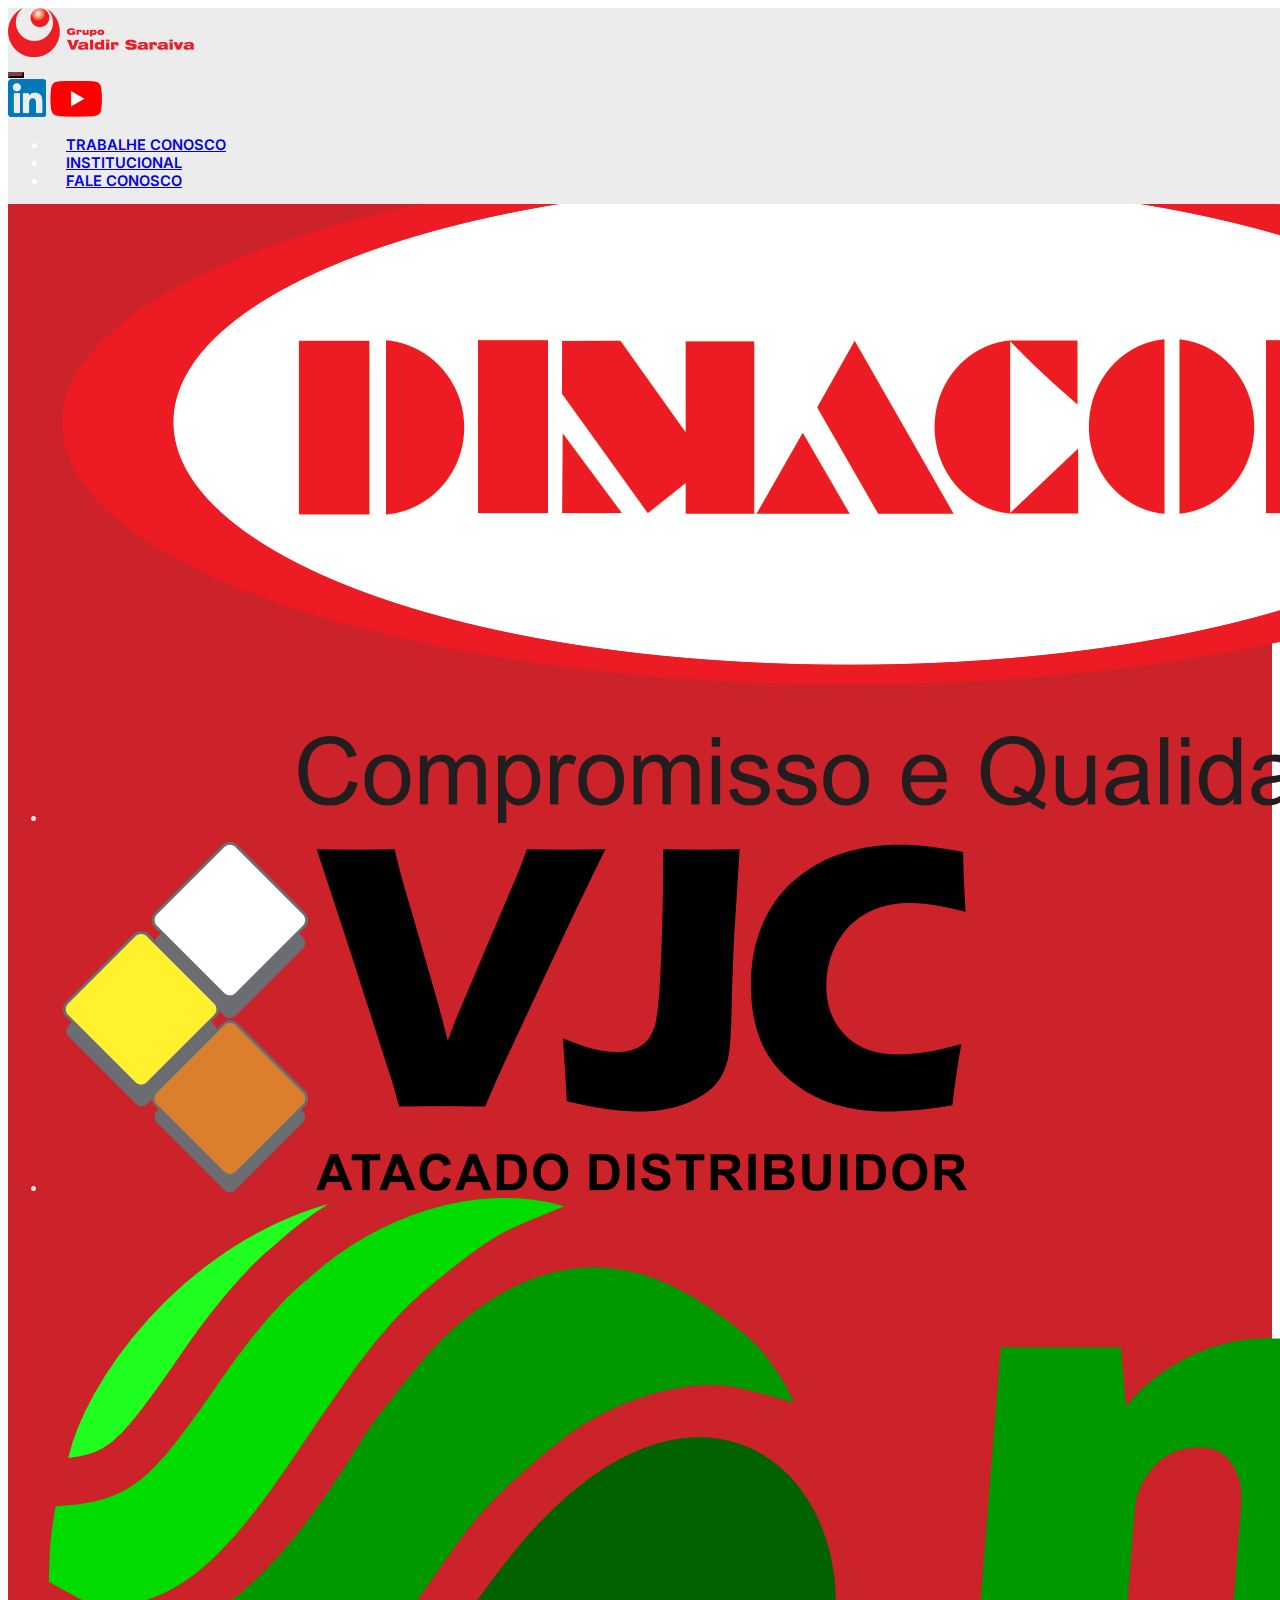
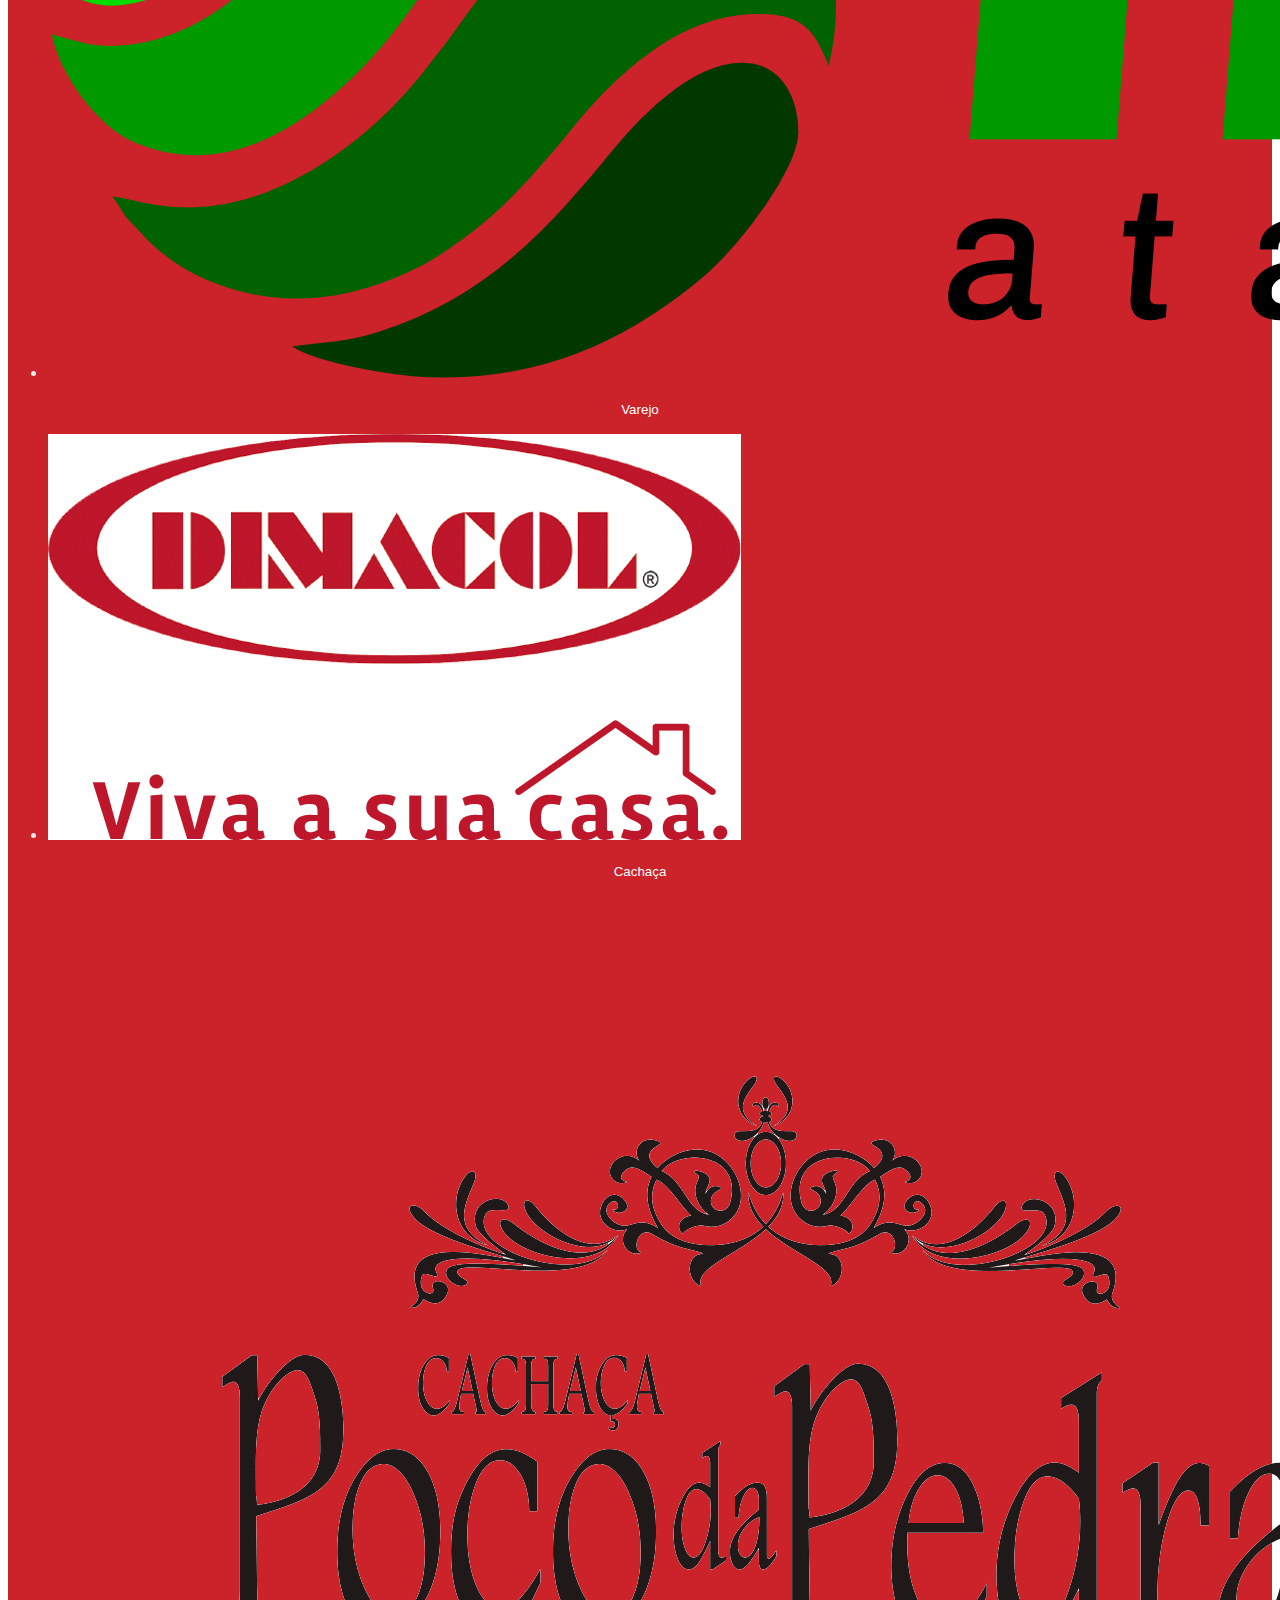
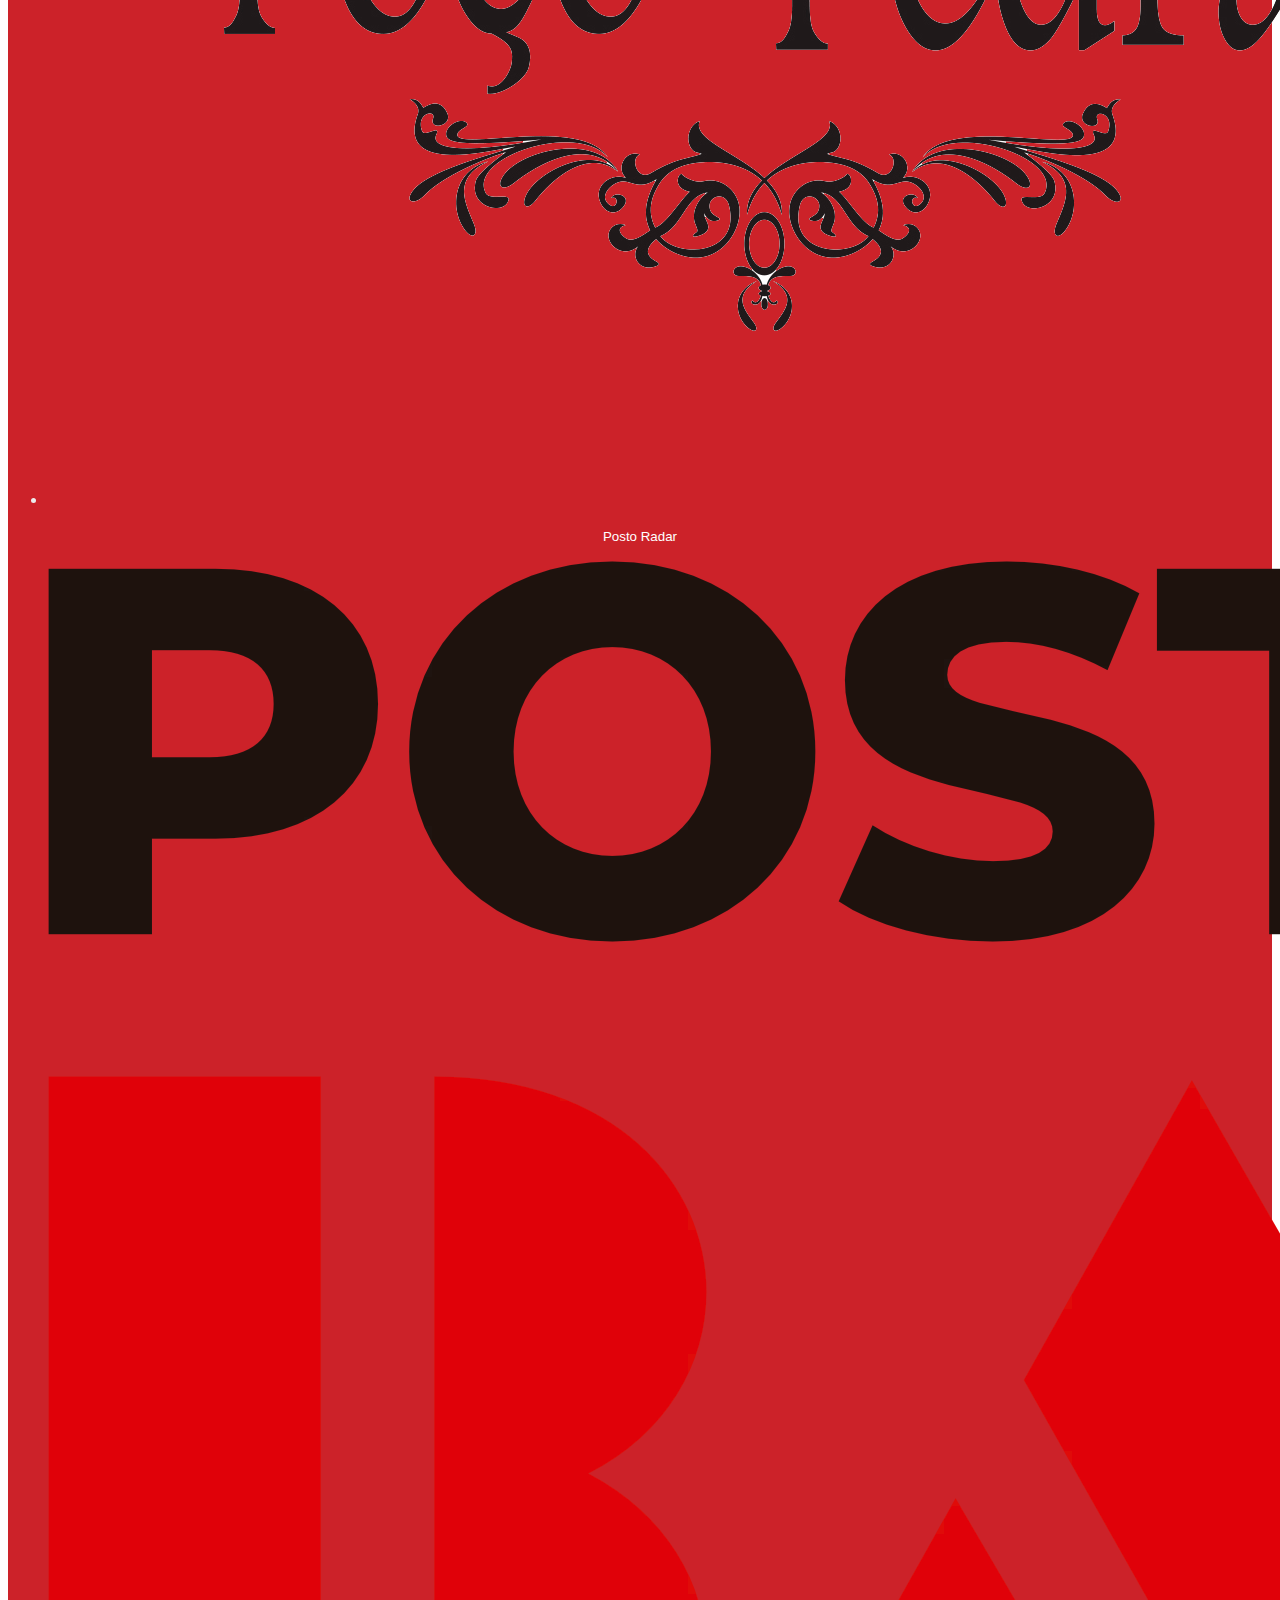
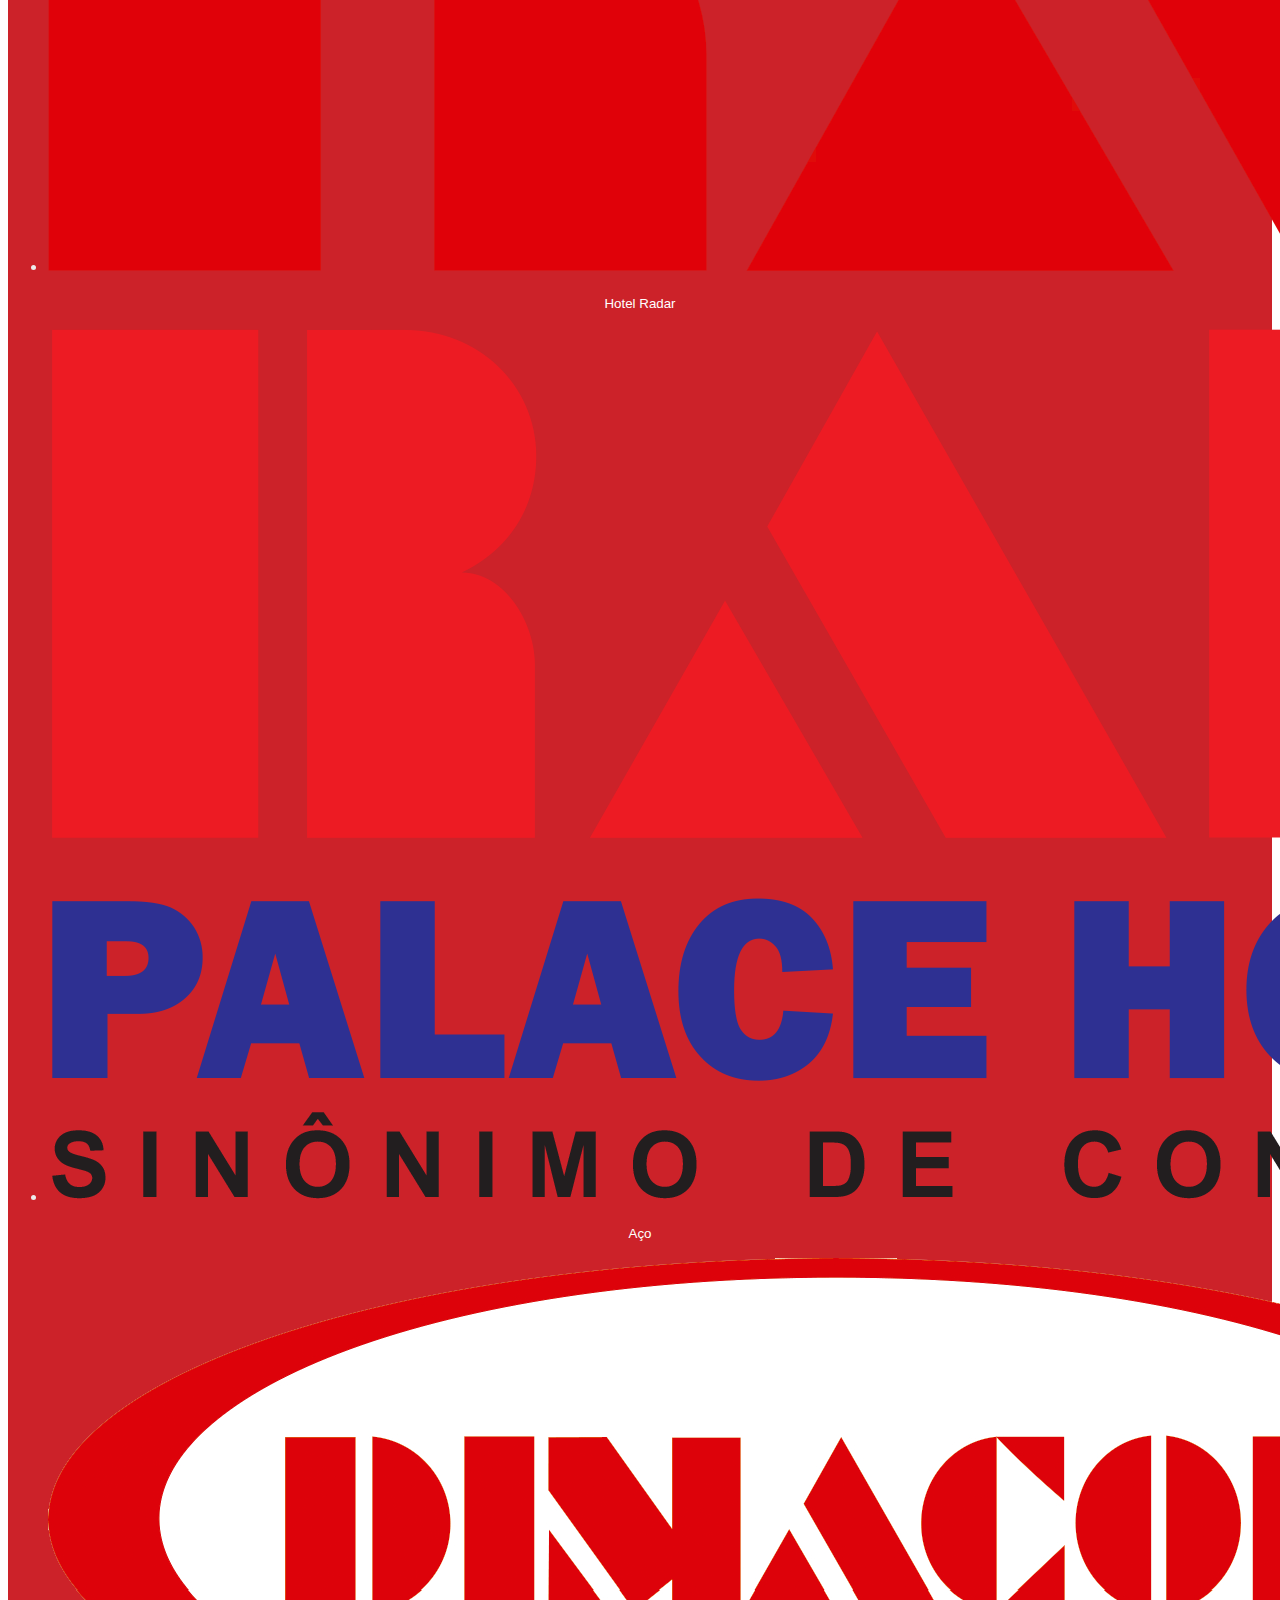
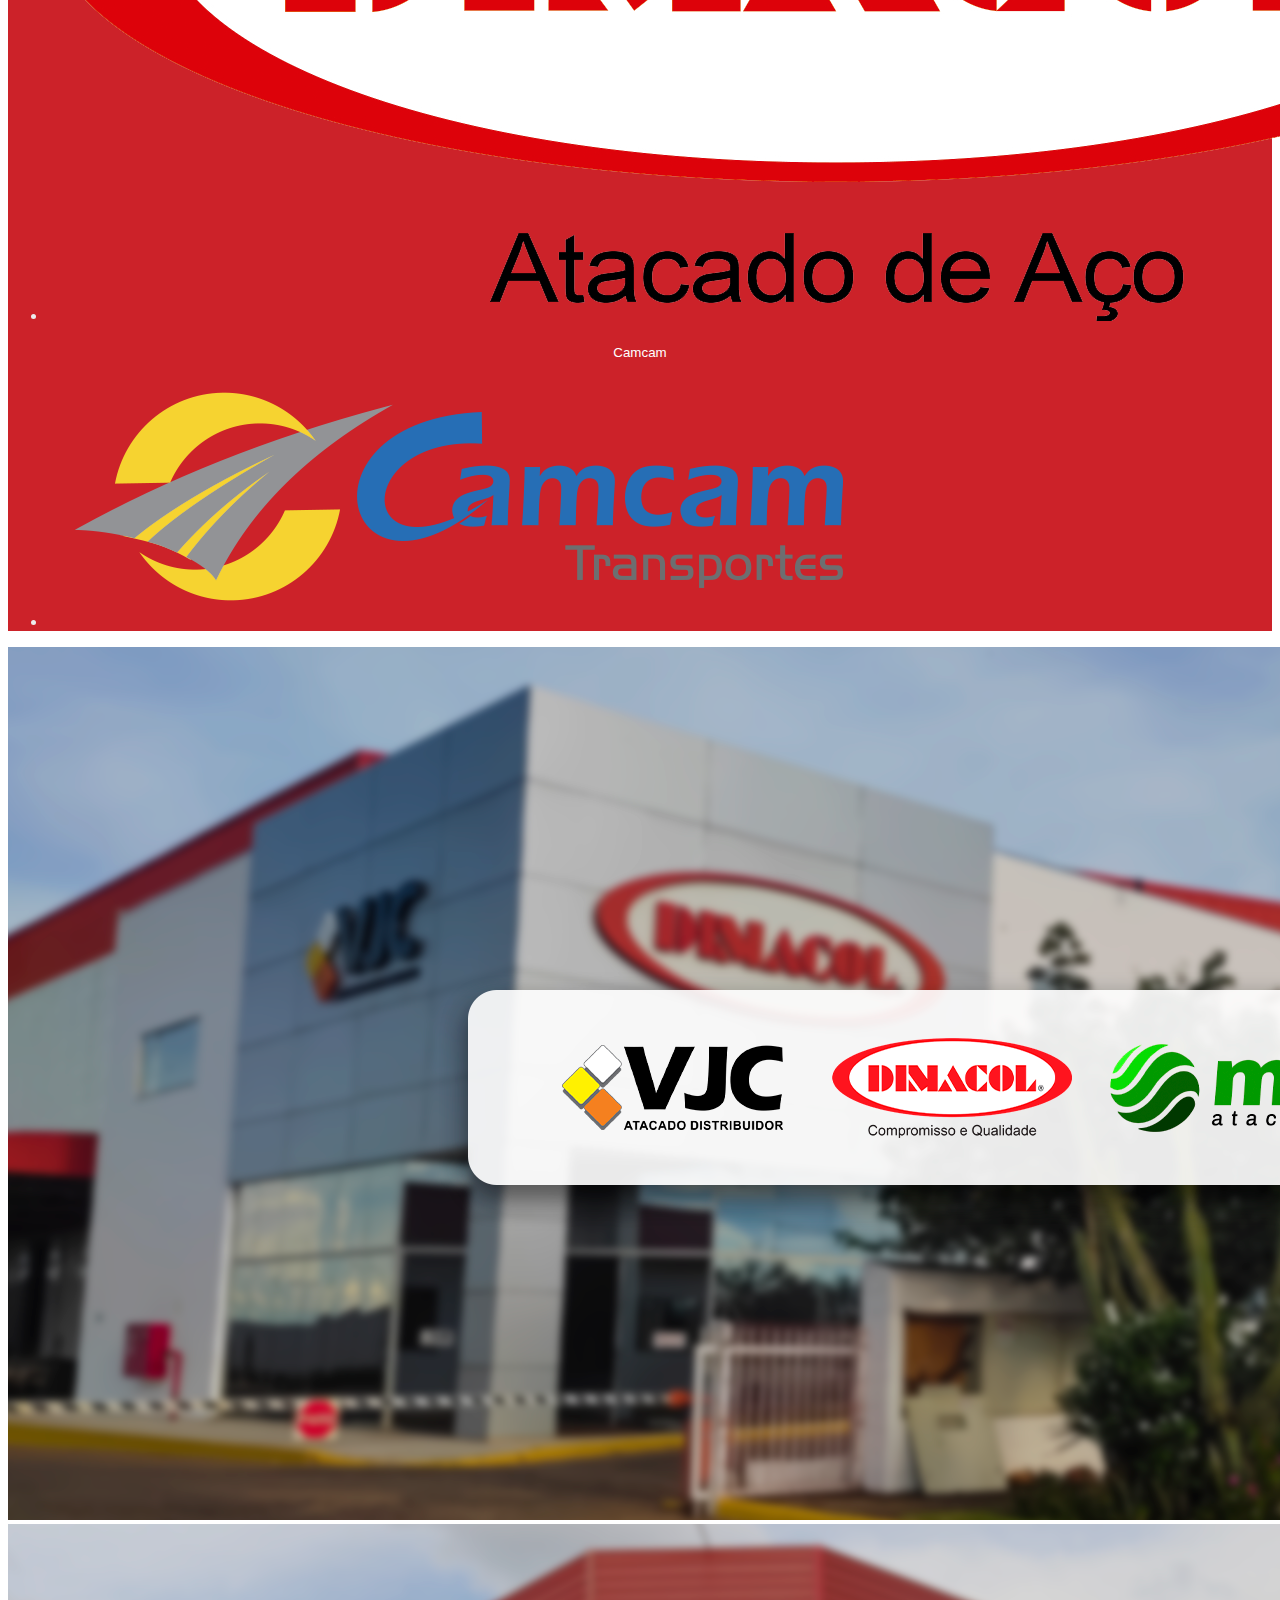
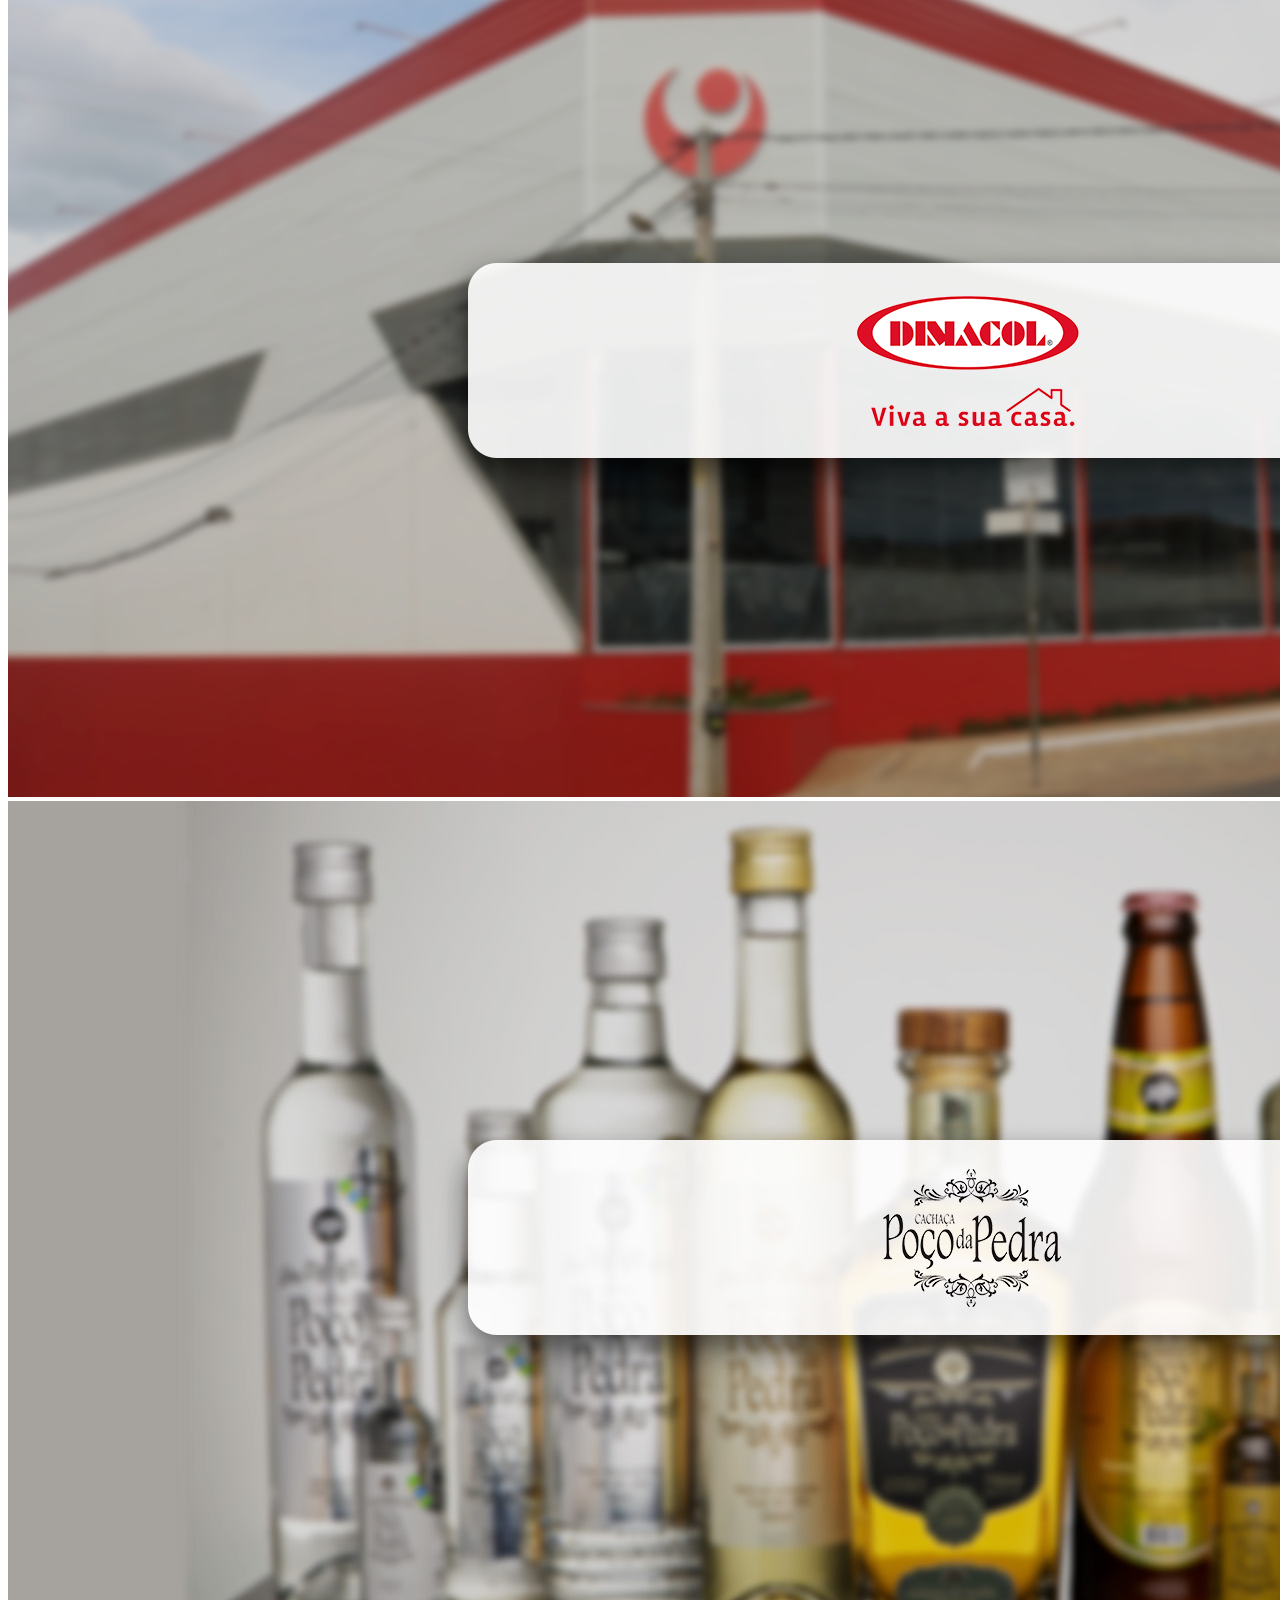
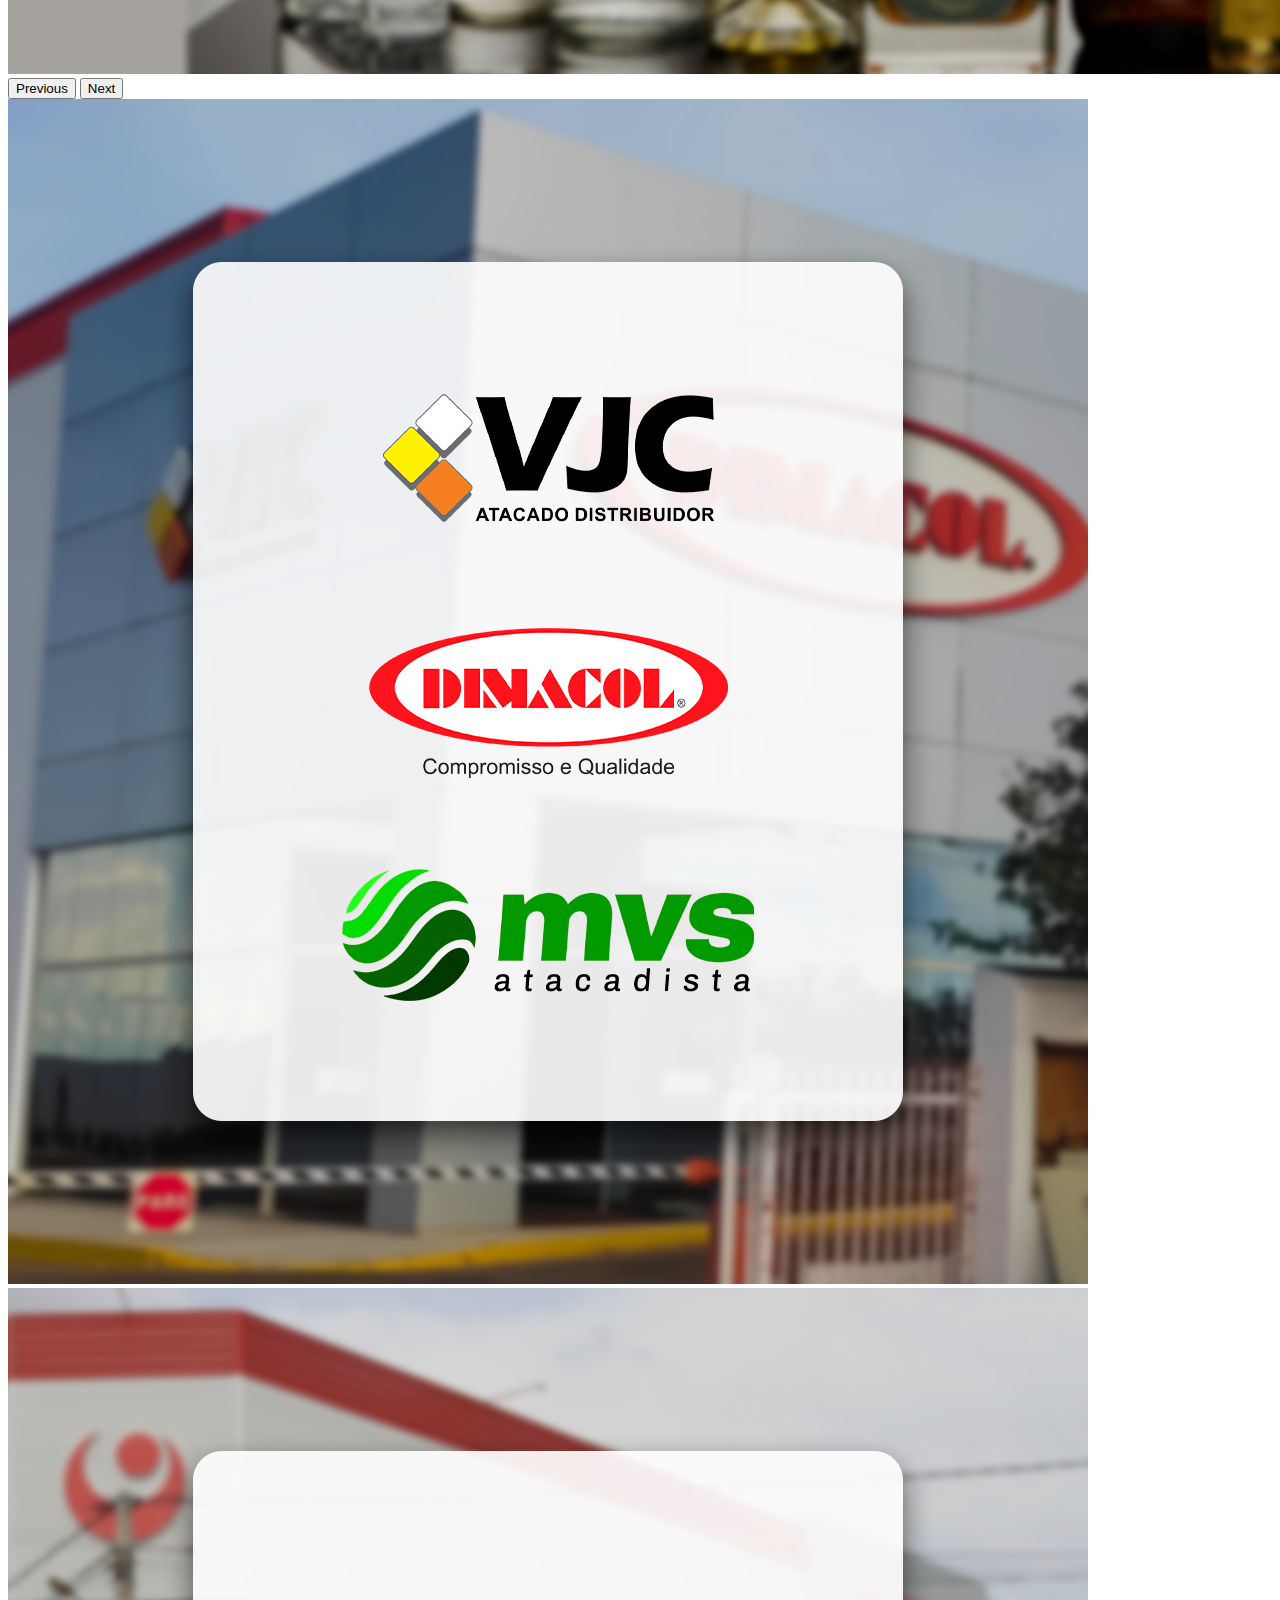
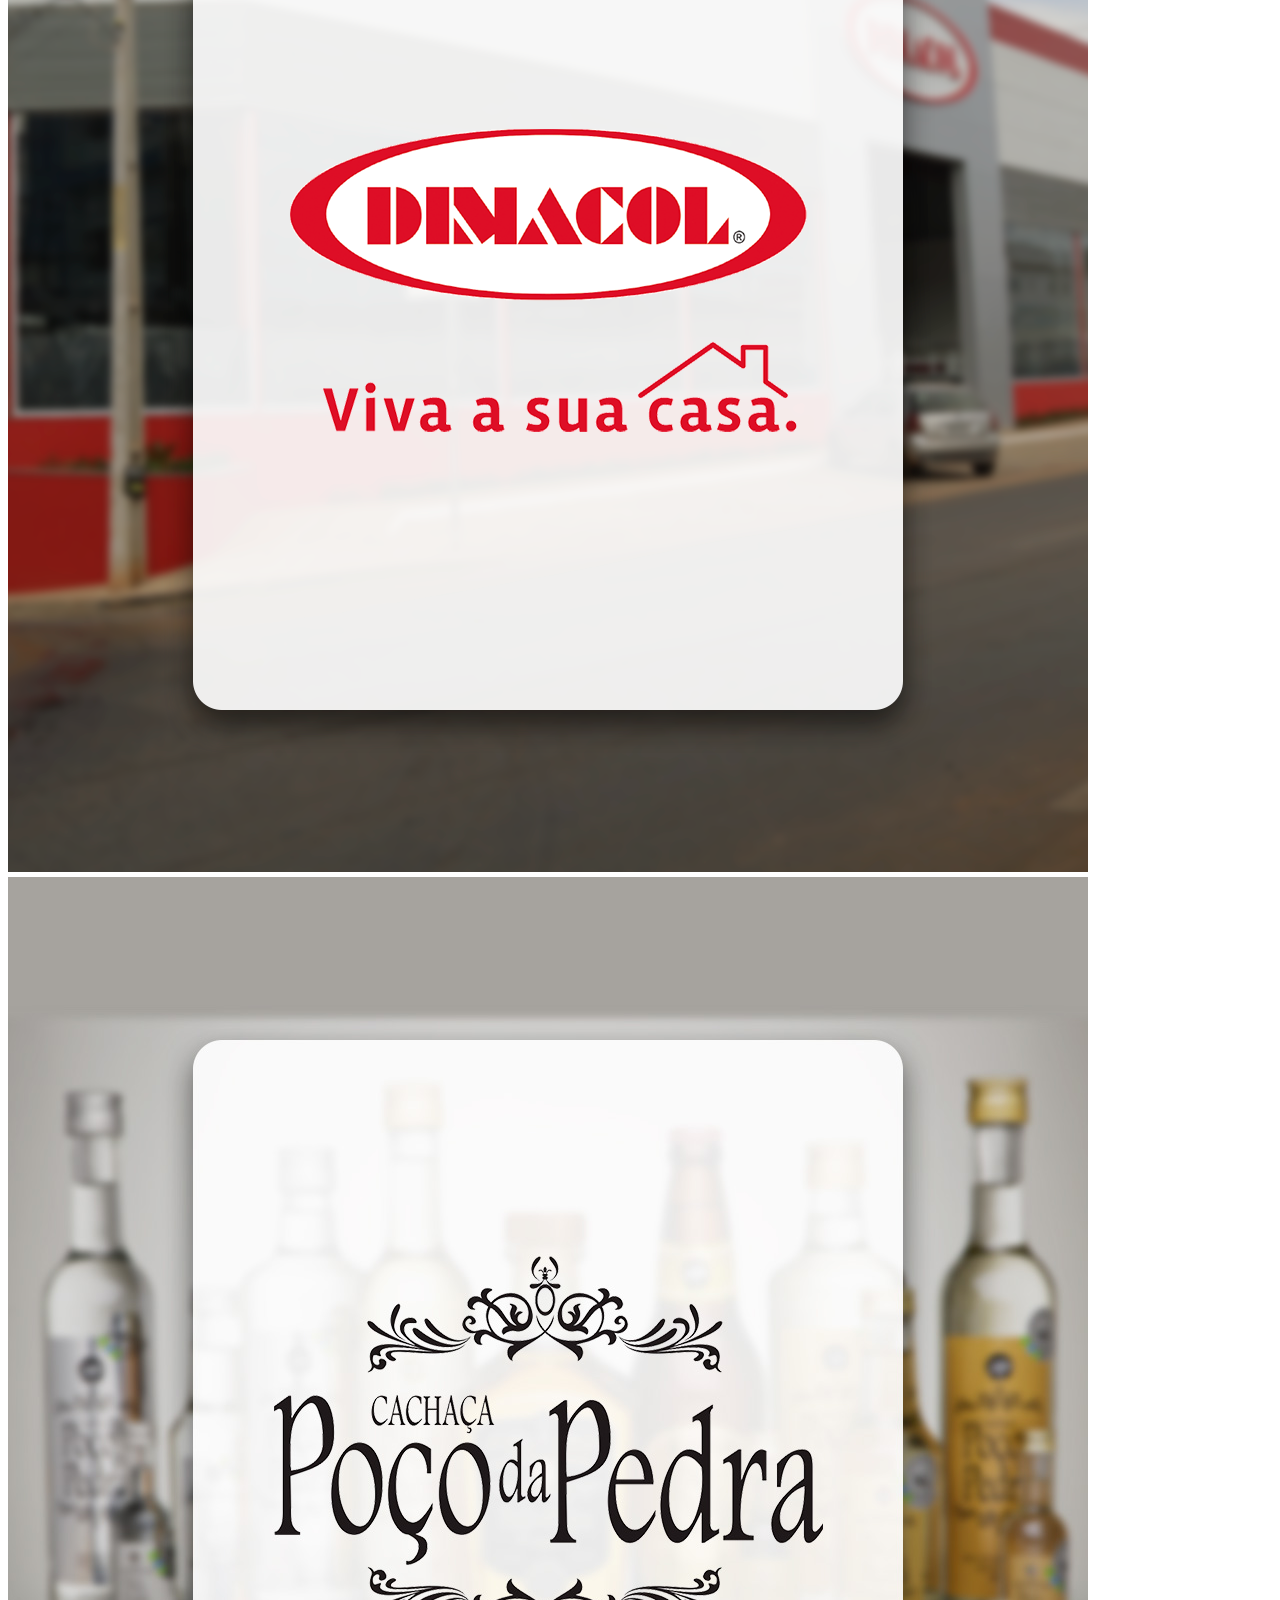
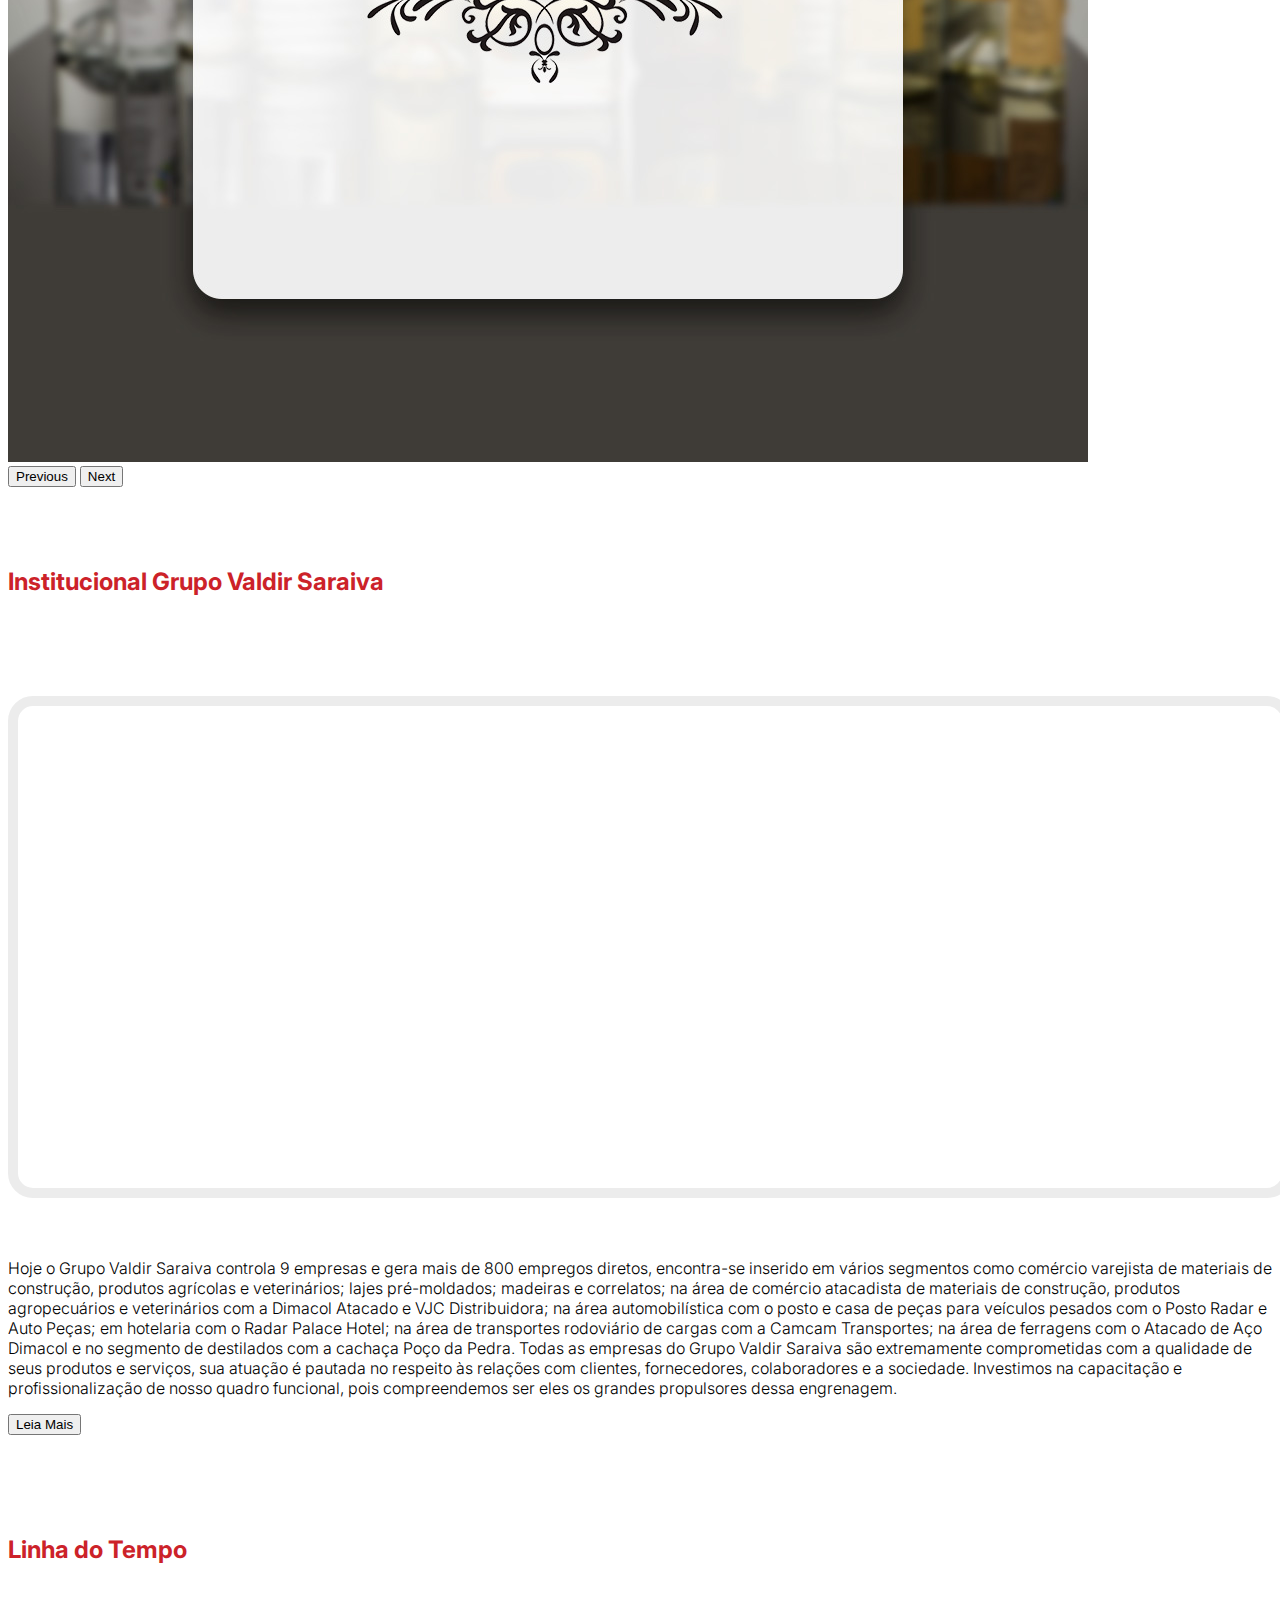
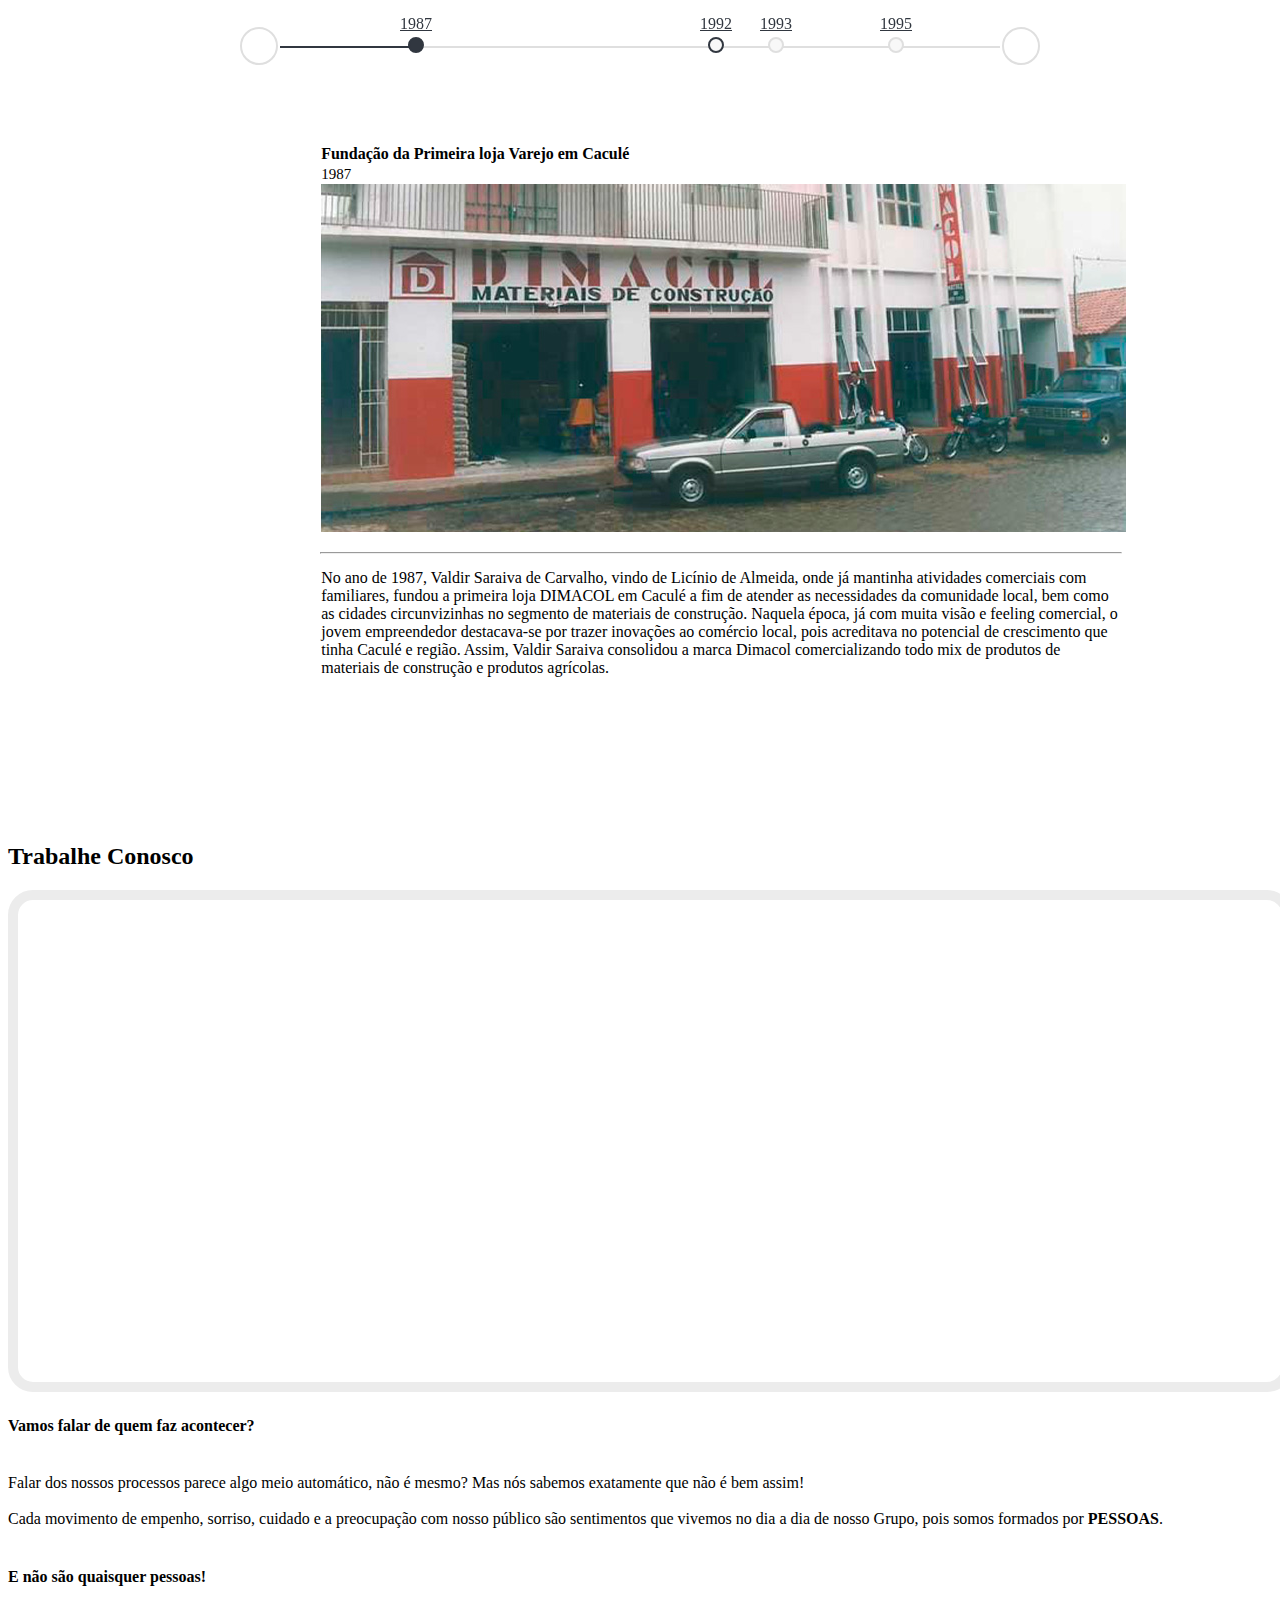
==== commit 83519d3e: "Slider" ====
--- a/index.html
+++ b/index.html
@@ -21,7 +21,7 @@
       <nav class="navbar navbar-expand-lg bg-body-tertiary ">
         <div class="container text-center">
           <div class="col-12 col-sm-6 col-lg-3 ">
-            <a class="navbar-brand" href="#inicio"><img src="../img/GrupoValdirSaraivaHead.png" alt=""
+            <a class="navbar-brand" href="#inicio"><img src="img/GrupoValdirSaraivaHead.png" alt=""
                 class="img-fluid"></a>
           </div>
 
@@ -164,14 +164,14 @@
         data-bs-touch="true">
         <div class="carousel-inner ">
           <div class="carousel-item active ">
-            <img src="../img/Slide/slide1.png" class="d-block w-100" alt="...">
+            <img src="./img/slide1.png" class="d-block w-100" alt="...">
 
           </div>
           <div class="carousel-item">
-            <img src="../img/Slide/slide2.png" class="d-block w-100" alt="...">
+            <img src="./img/slide2.png" class="d-block w-100" alt="...">
           </div>
           <div class="carousel-item">
-            <img src="../img/Slide/slide3-slide.jpg" class="d-block w-100" alt="...">
+            <img src="./img/slide3-slide.jpg" class="d-block w-100" alt="...">
           </div>
         </div>
         <button class="carousel-control-prev" type="button" data-bs-target="#carouselExampleControlsNoTouching"
@@ -192,13 +192,13 @@
         data-bs-touch="true">
         <div class="carousel-inner ">
           <div class="carousel-item active ">
-            <img src="img/Slide/m-slide1.png" class="d-block w-100" alt="...">
+            <img src="./img/m-slide1.png" class="d-block w-100" alt="...">
           </div>
           <div class="carousel-item">
-            <img src="img/Slide/m-slide2.png" class="d-block w-100" alt="...">
+            <img src="./img/m-slide2.png" class="d-block w-100" alt="...">
           </div>
           <div class="carousel-item">
-            <a href="https://cachacapocodapedra.com.br/" target="_blank"><img src="img/Slide/m-slide3.jpg"
+            <img src="./img/m-slide3.jpg"
                 class="d-block w-100" alt="slide da cachaça"></a>
           </div>
         </div>
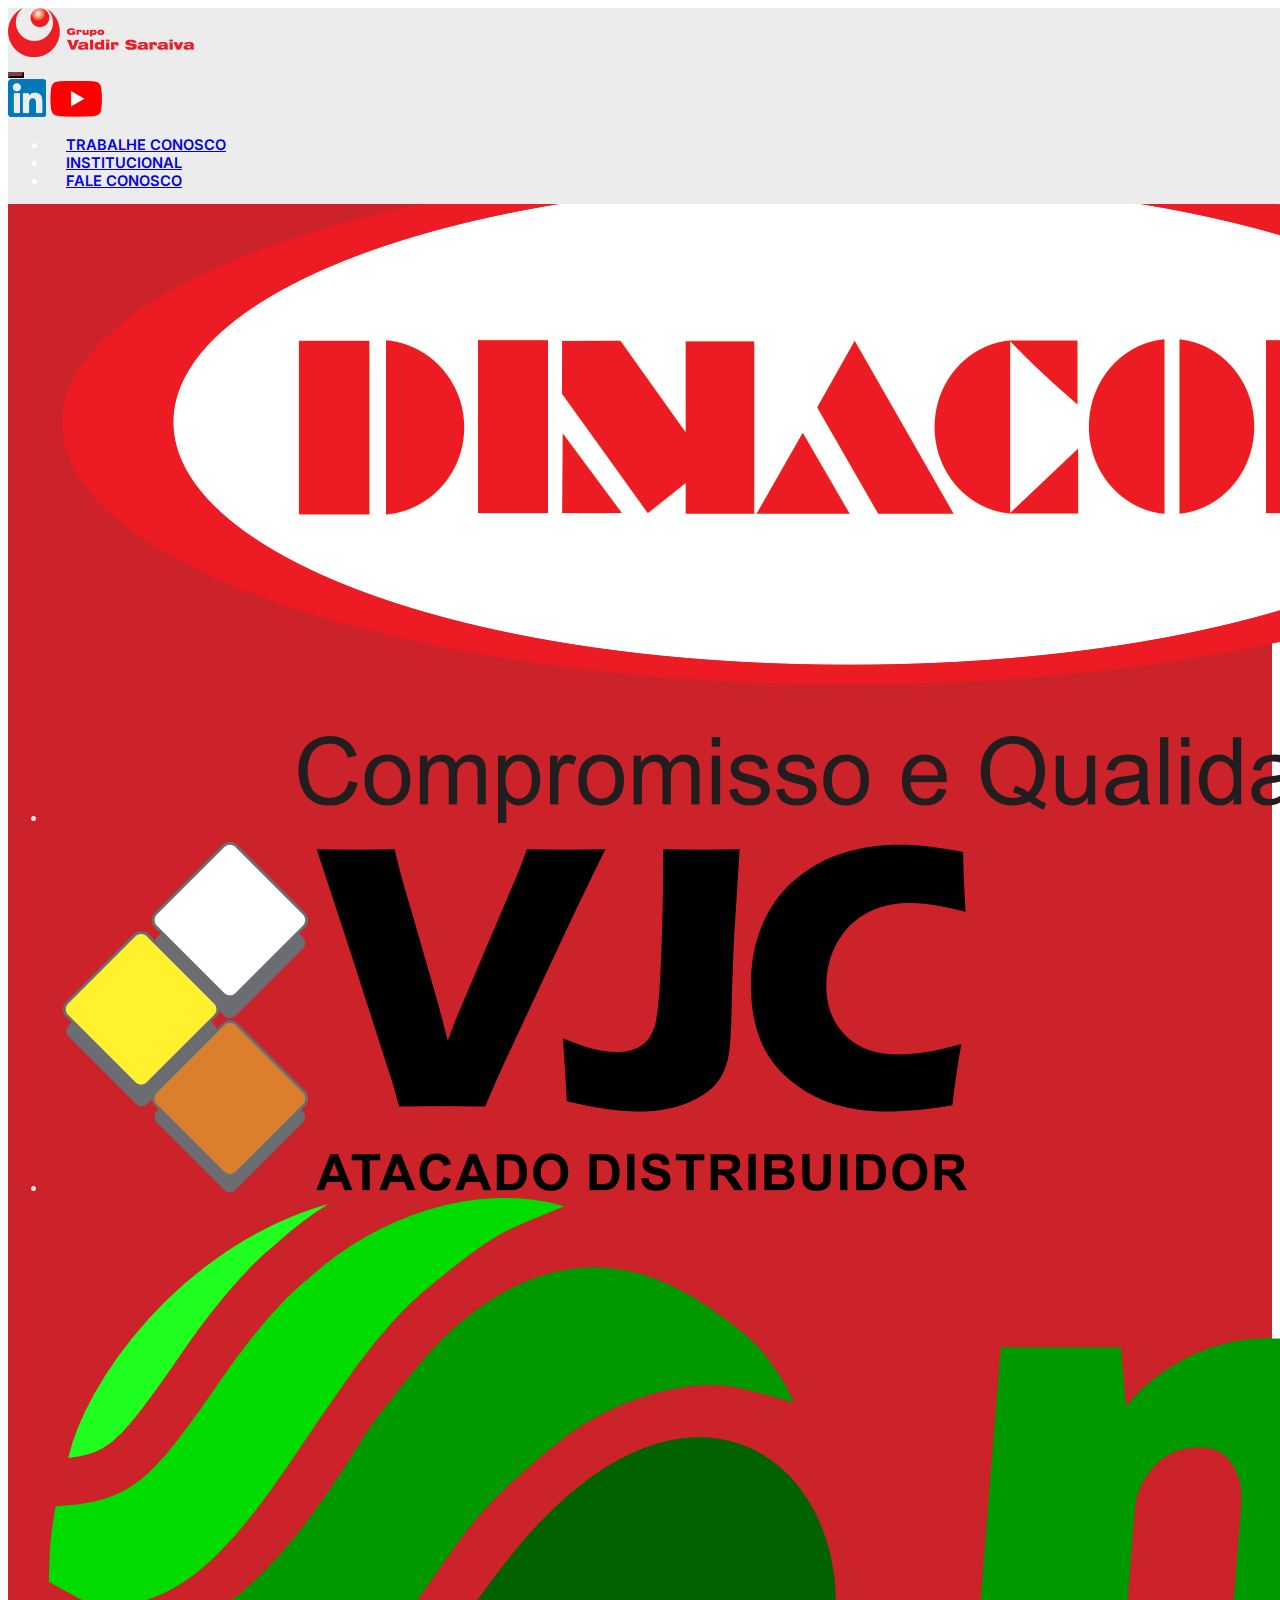
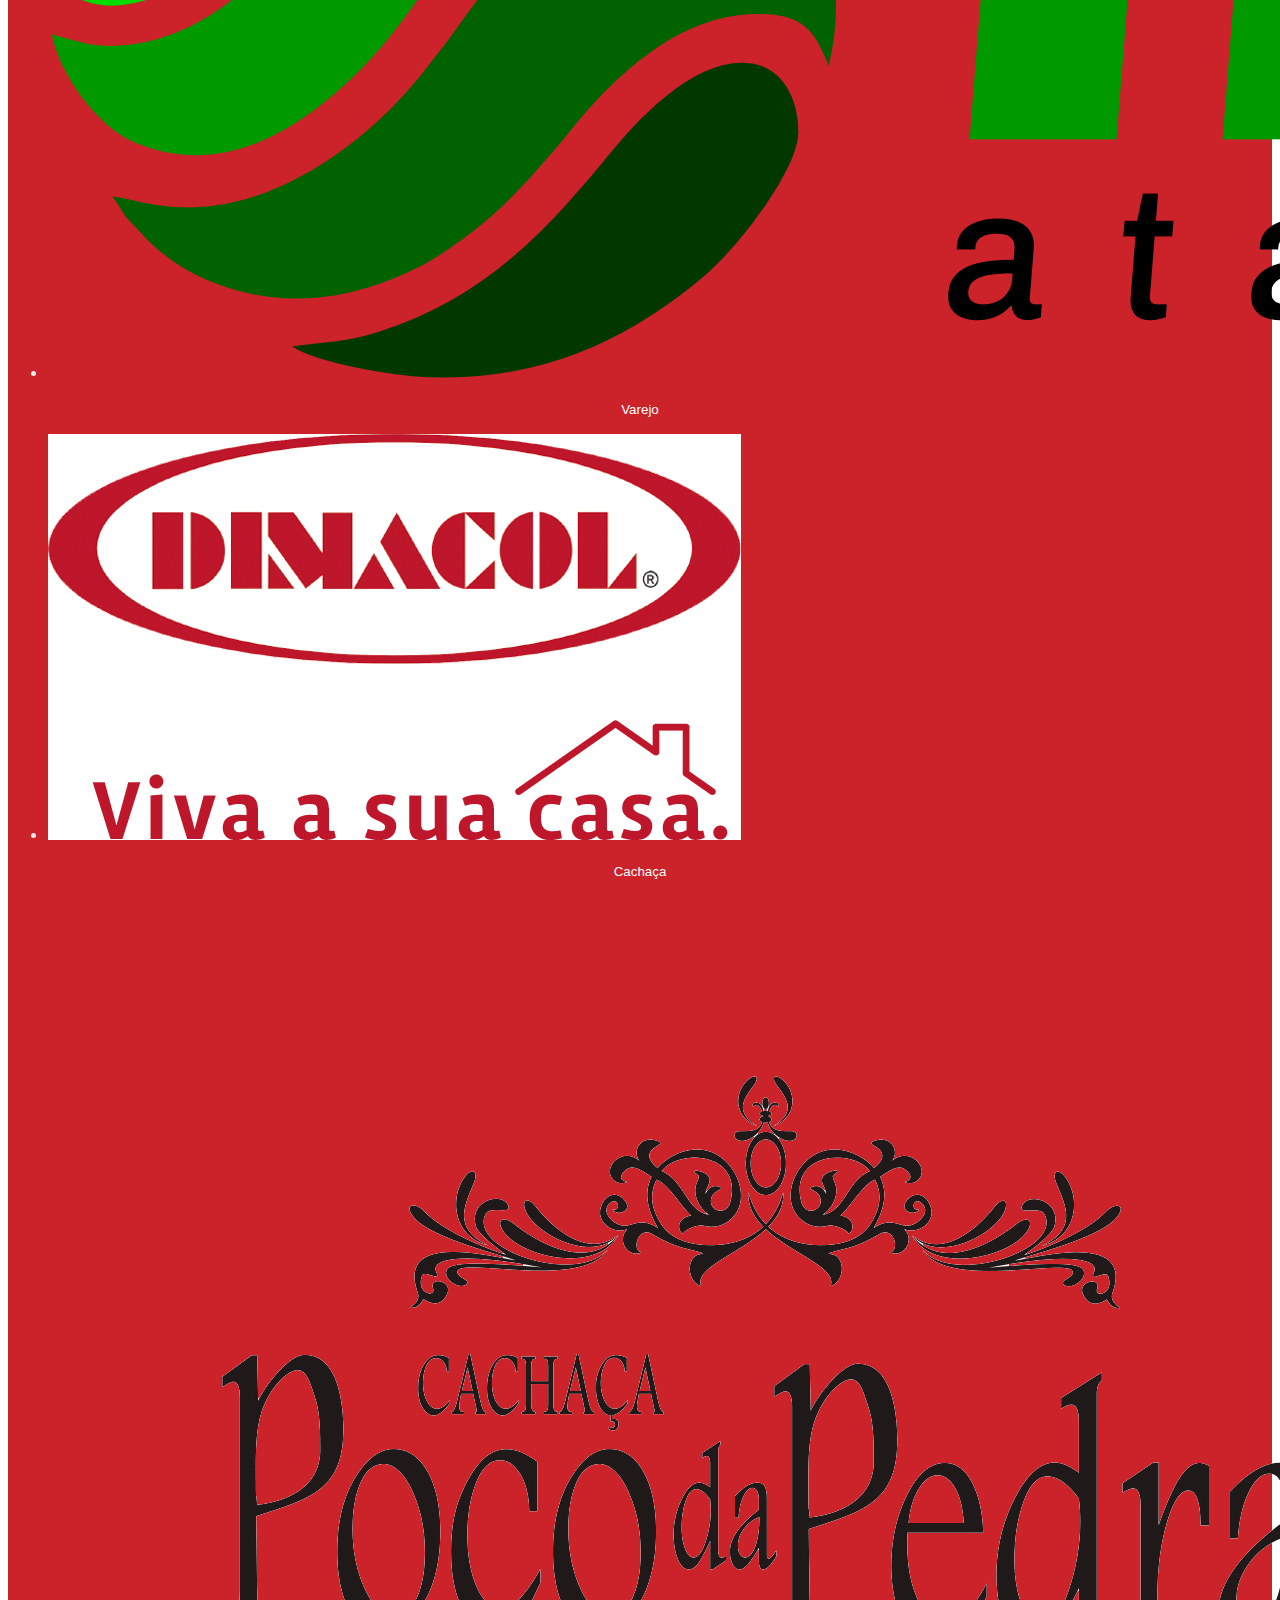
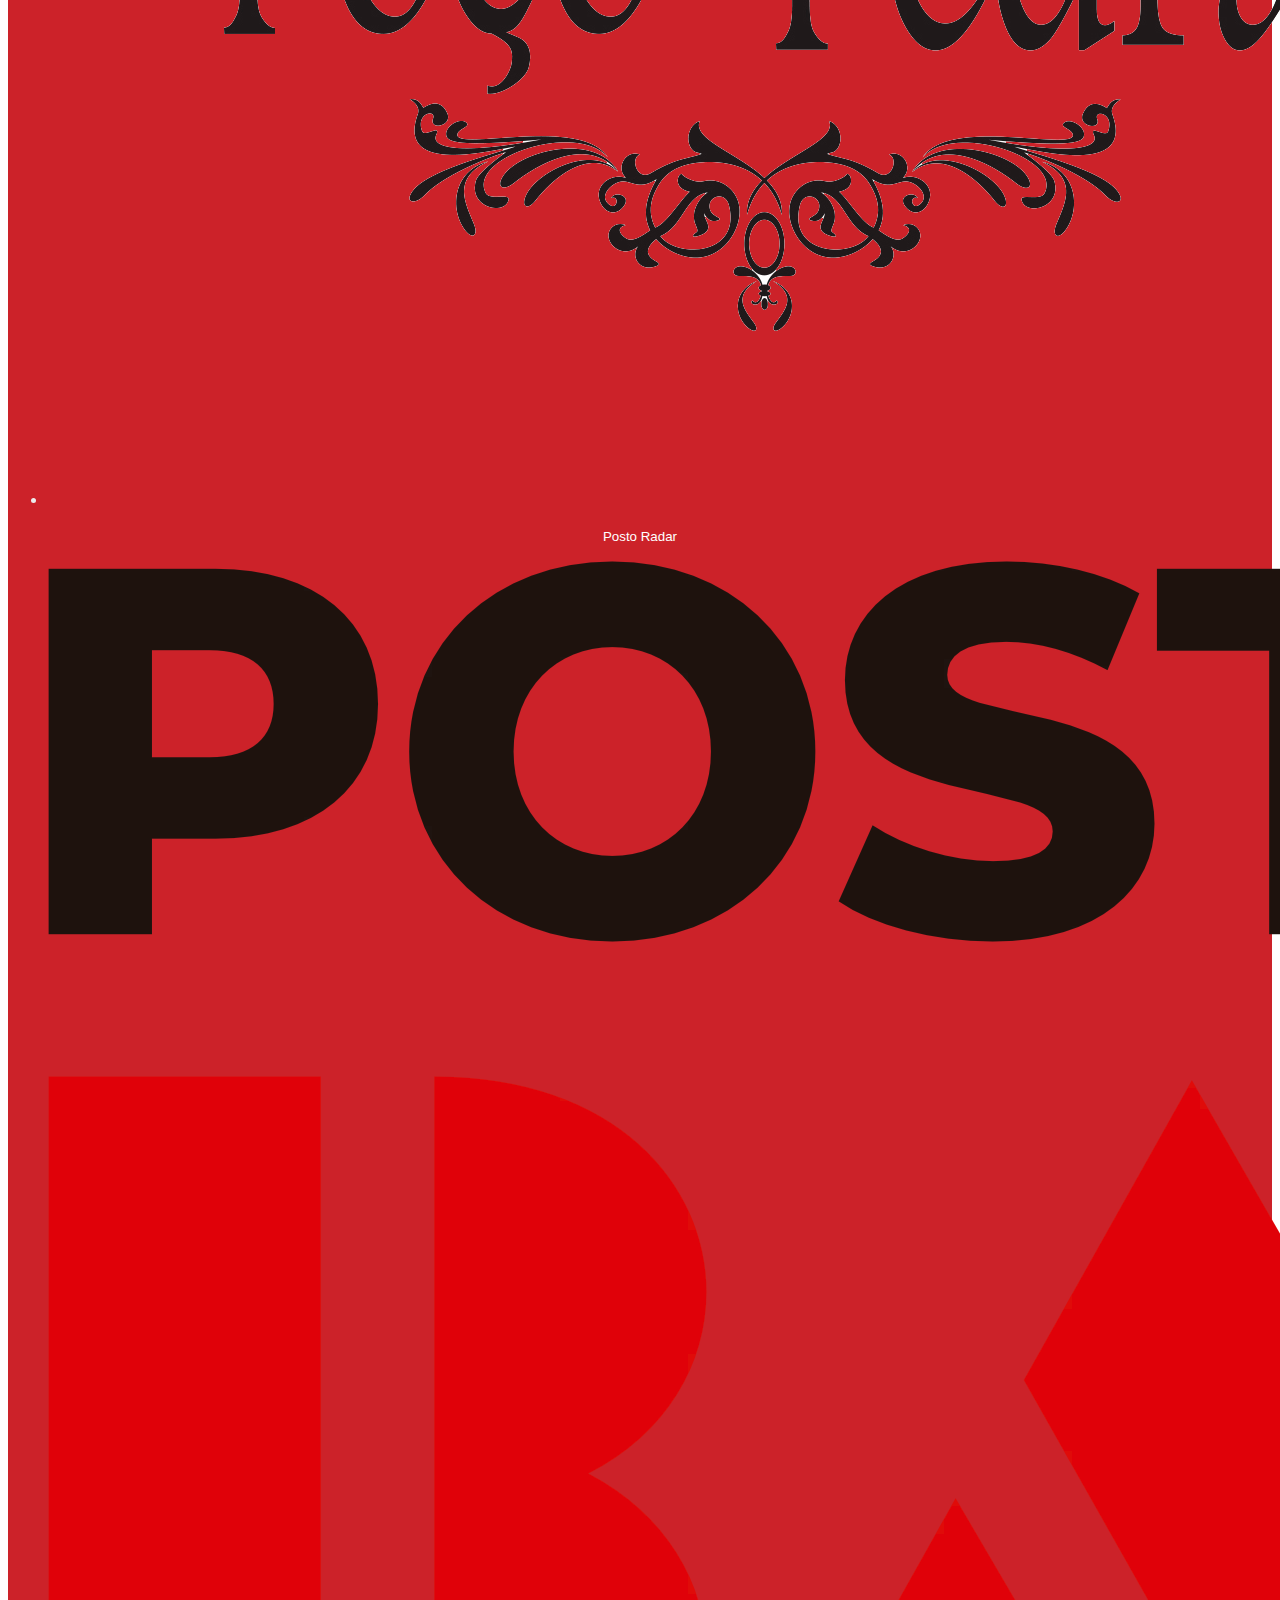
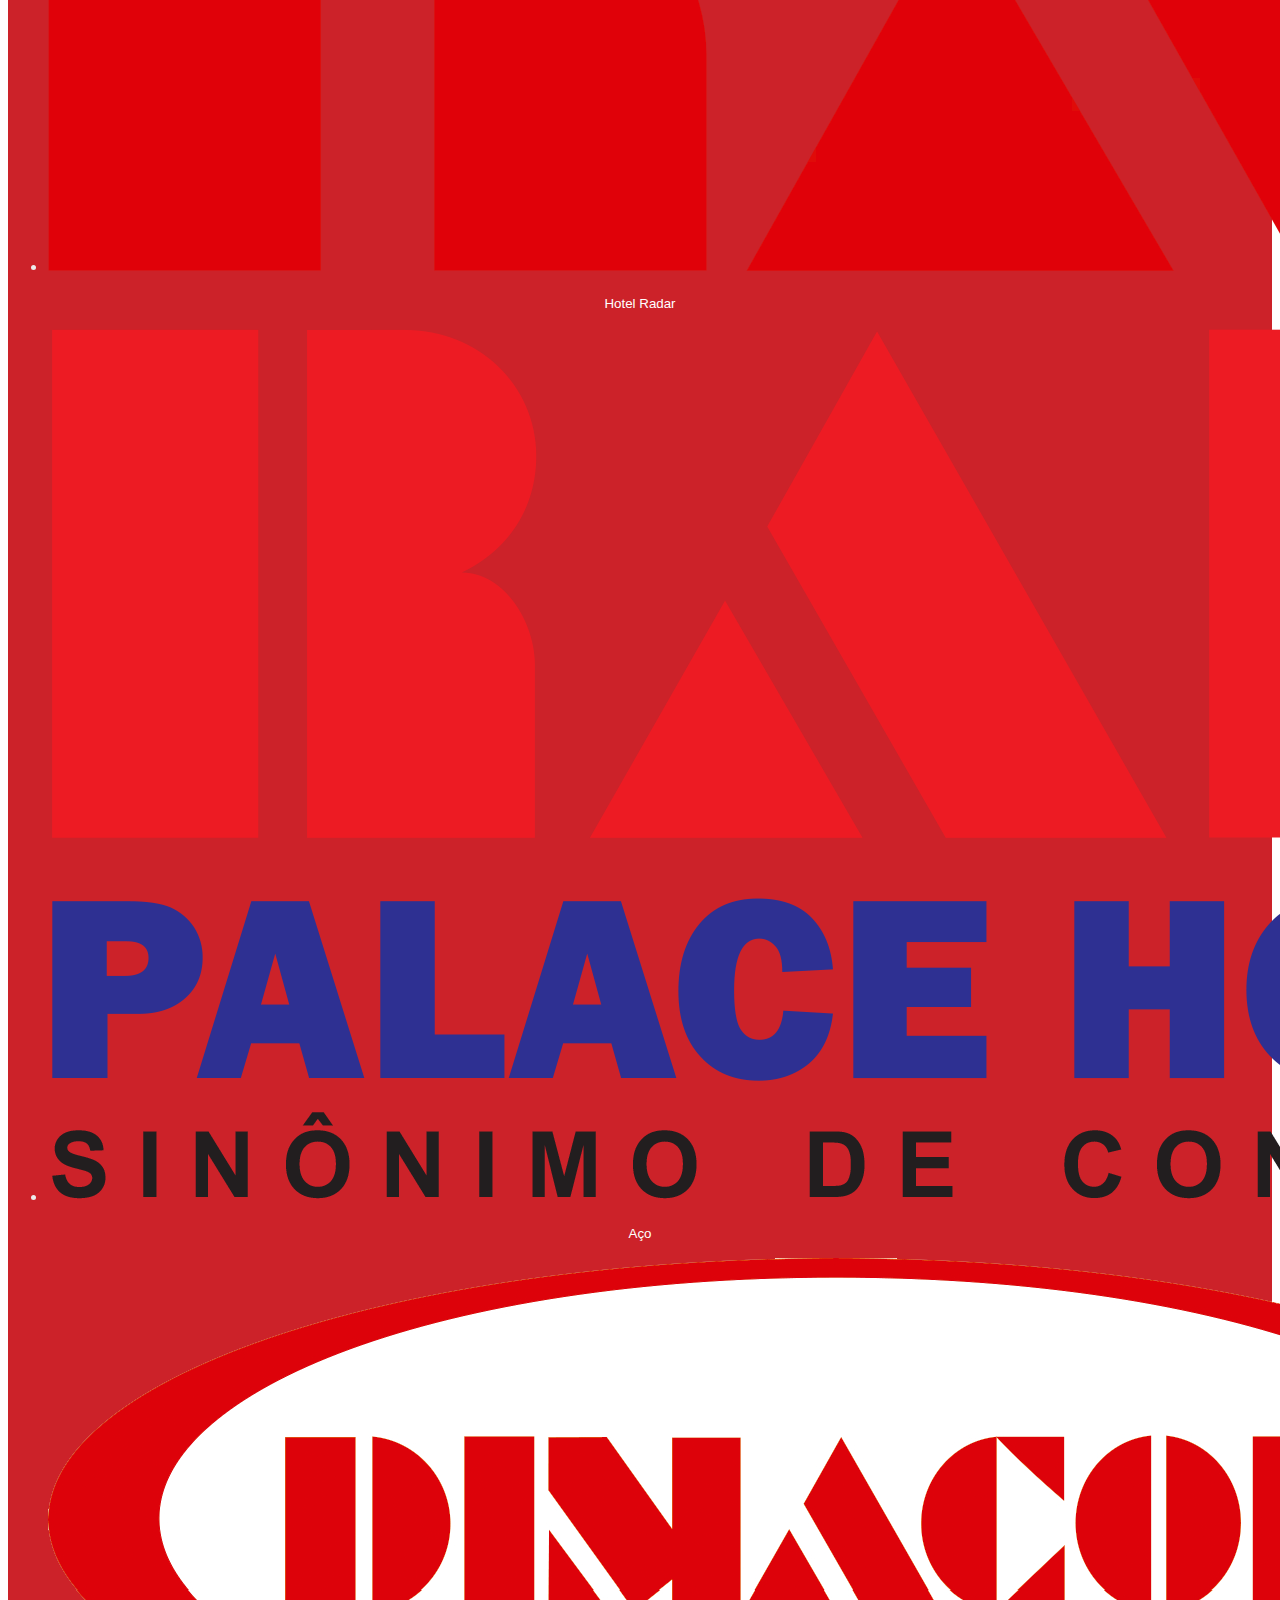
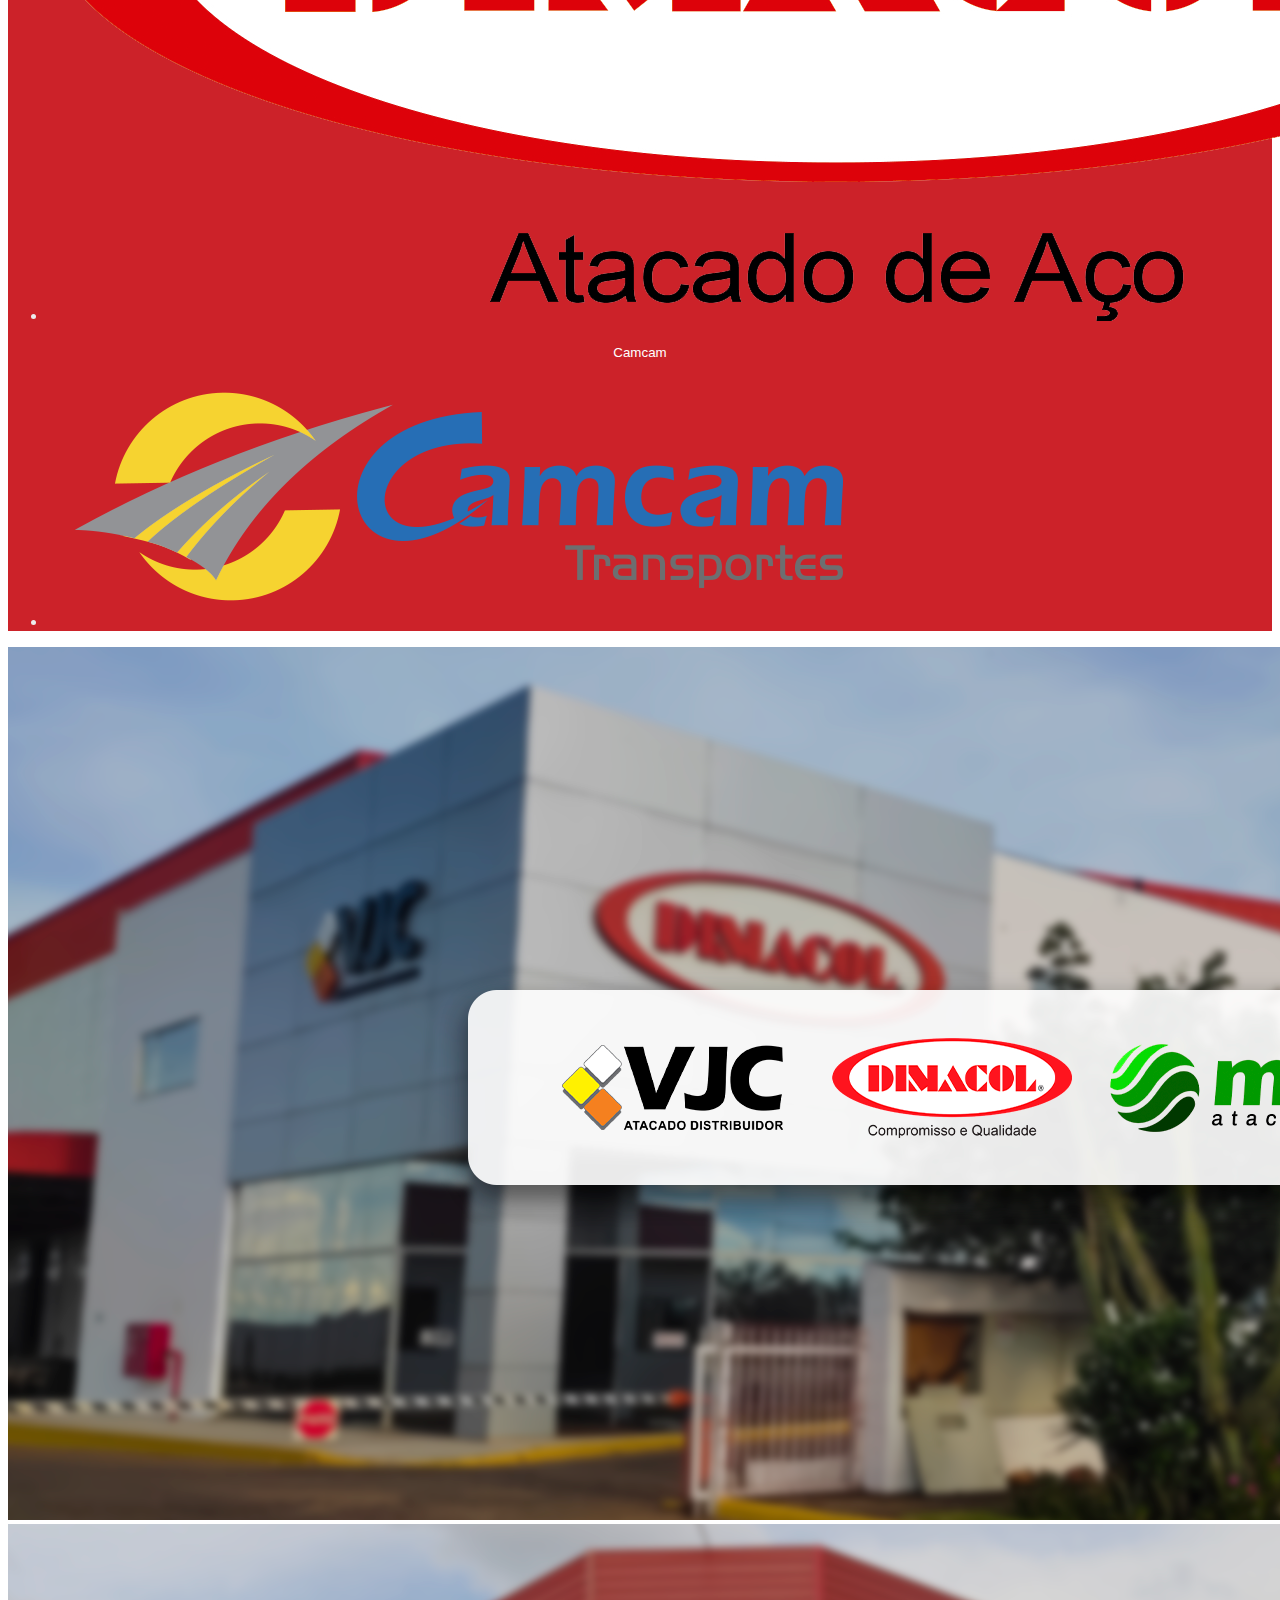
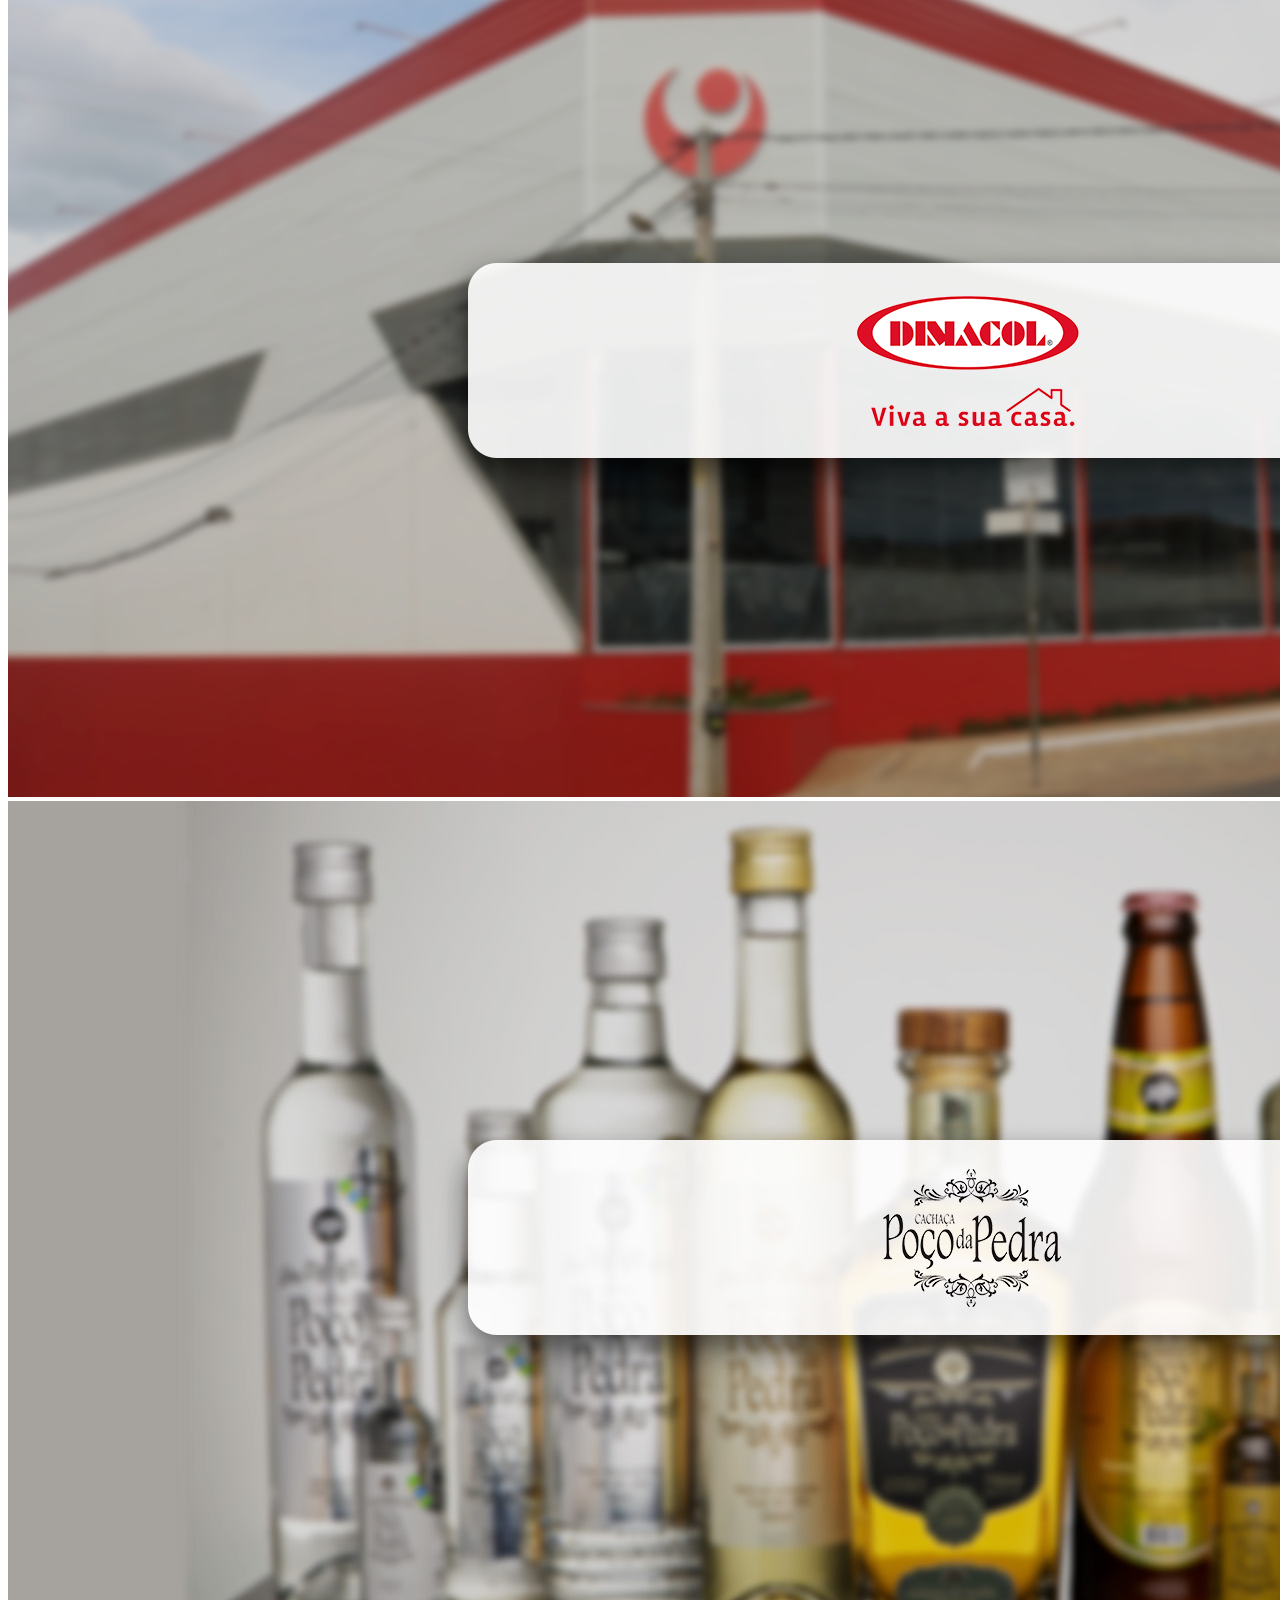
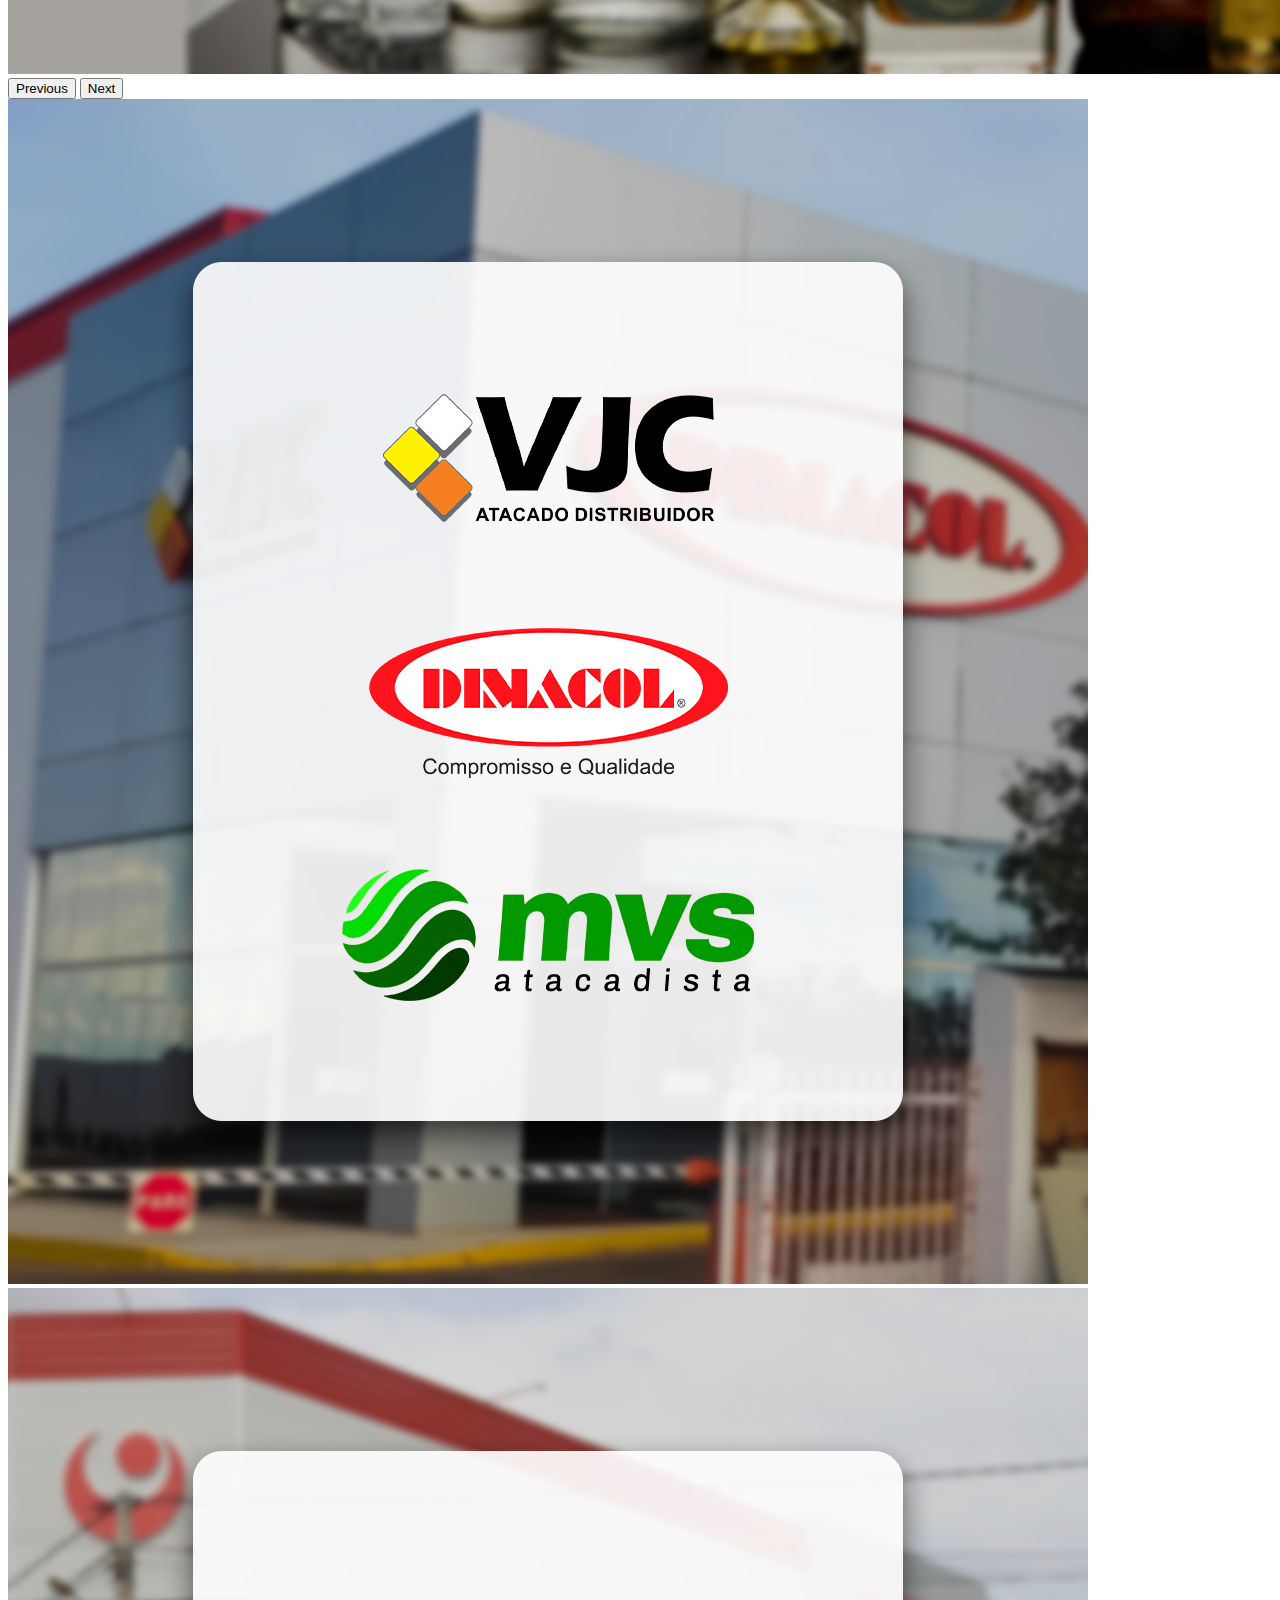
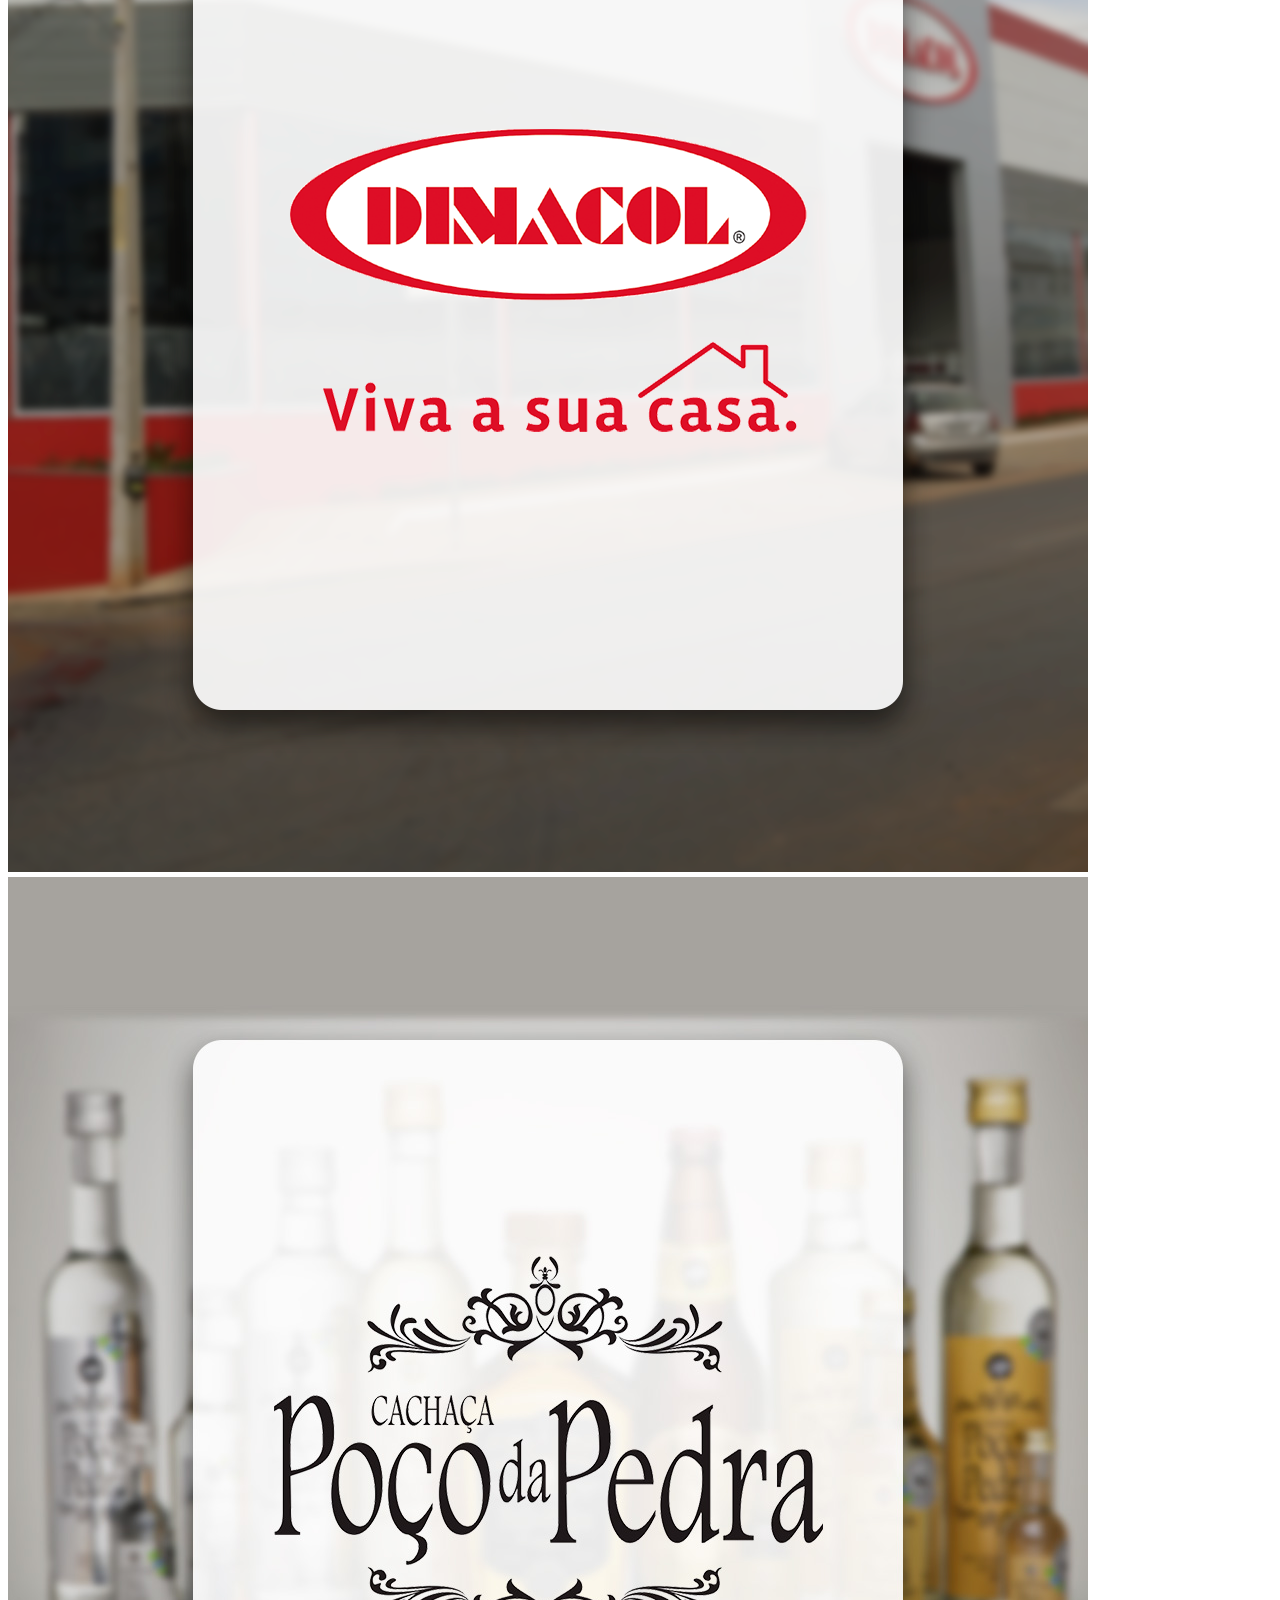
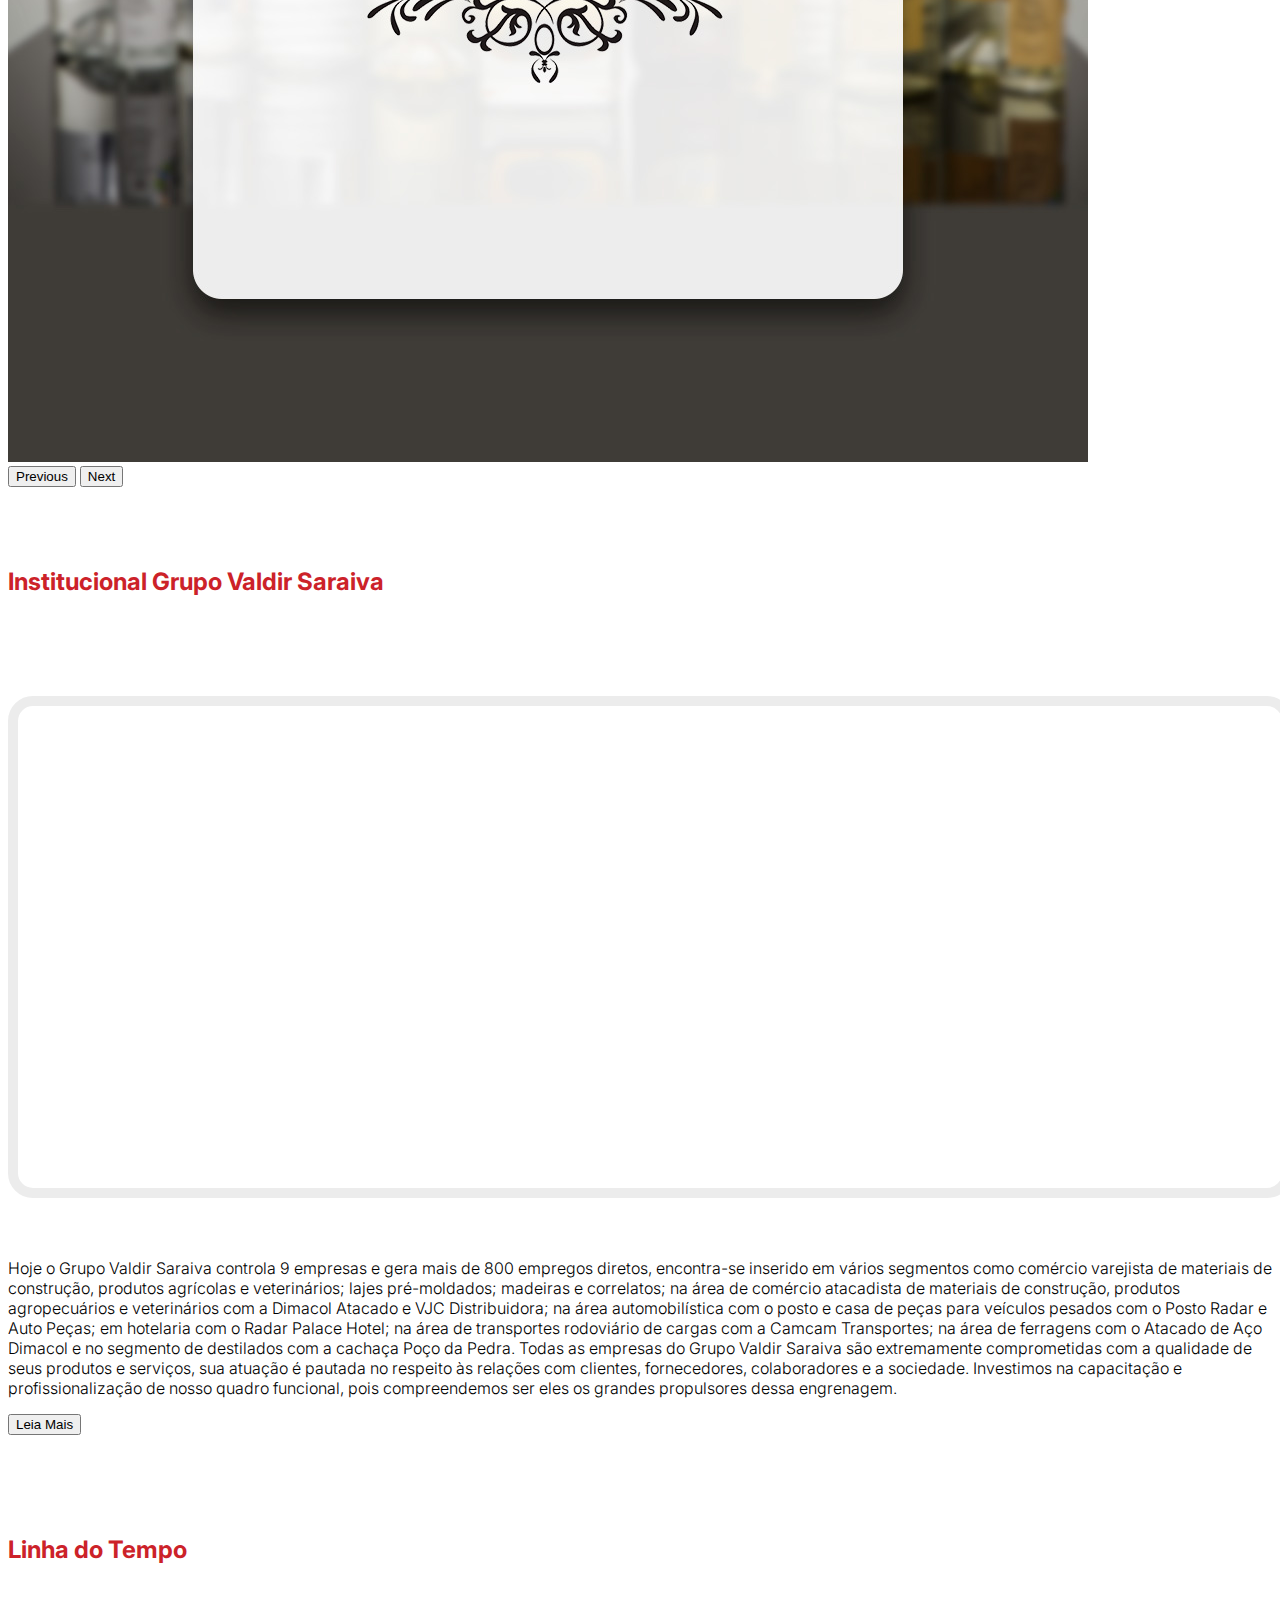
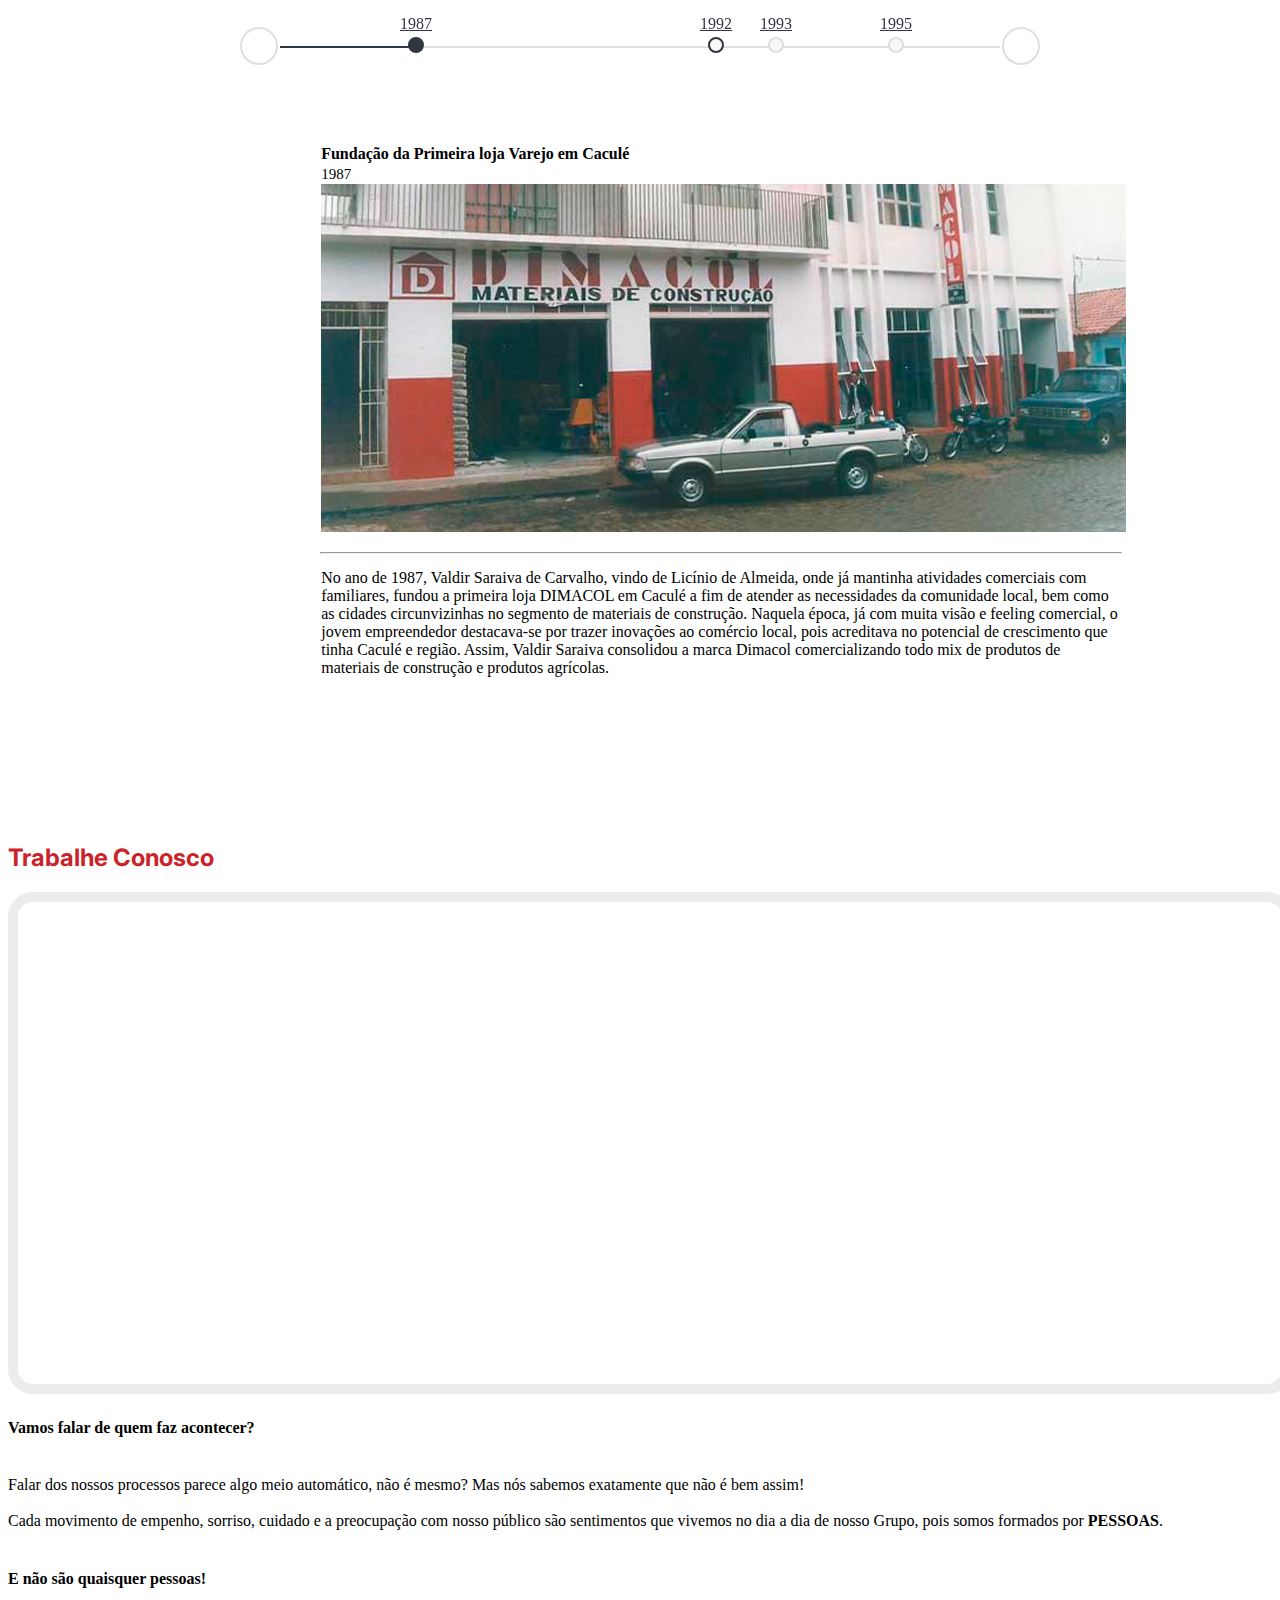
==== commit 4b95a36f: "Update" ====
--- a/index.html
+++ b/index.html
@@ -466,7 +466,7 @@
         <div class="row" id="trabalheconoscomenu">
           
           <div class="row institucional-content justify-content-center">
-            <h2 id="titulo ">Trabalhe Conosco</h2>
+            <h2 id="titulo">Trabalhe Conosco</h2>
 
             <div class="col-12 col-lg-8">
                <iframe class="institucional-video" width="100%" height="482px" src="https://www.youtube.com/embed/7iXEX0zbRp4" title="O melhor lugar é aqui" frameborder="0" allow="accelerometer; autoplay; clipboard-write; encrypted-media; gyroscope; picture-in-picture; web-share" allowfullscreen></iframe>
--- a/css/estilo.css
+++ b/css/estilo.css
@@ -1,6 +1,9 @@
 @import url('https://fonts.googleapis.com/css2?family=Roboto:ital,wght@0,300;0,500;0,700;0,900;1,500&display=swap');
 
 @import url('https://fonts.googleapis.com/css2?family=Inter:wght@400;500;700;900&family=Roboto:ital,wght@0,300;0,500;0,700;0,900;1,500&display=swap');
+
+
+
 
 .header-topo {
     background-color: #ececec;
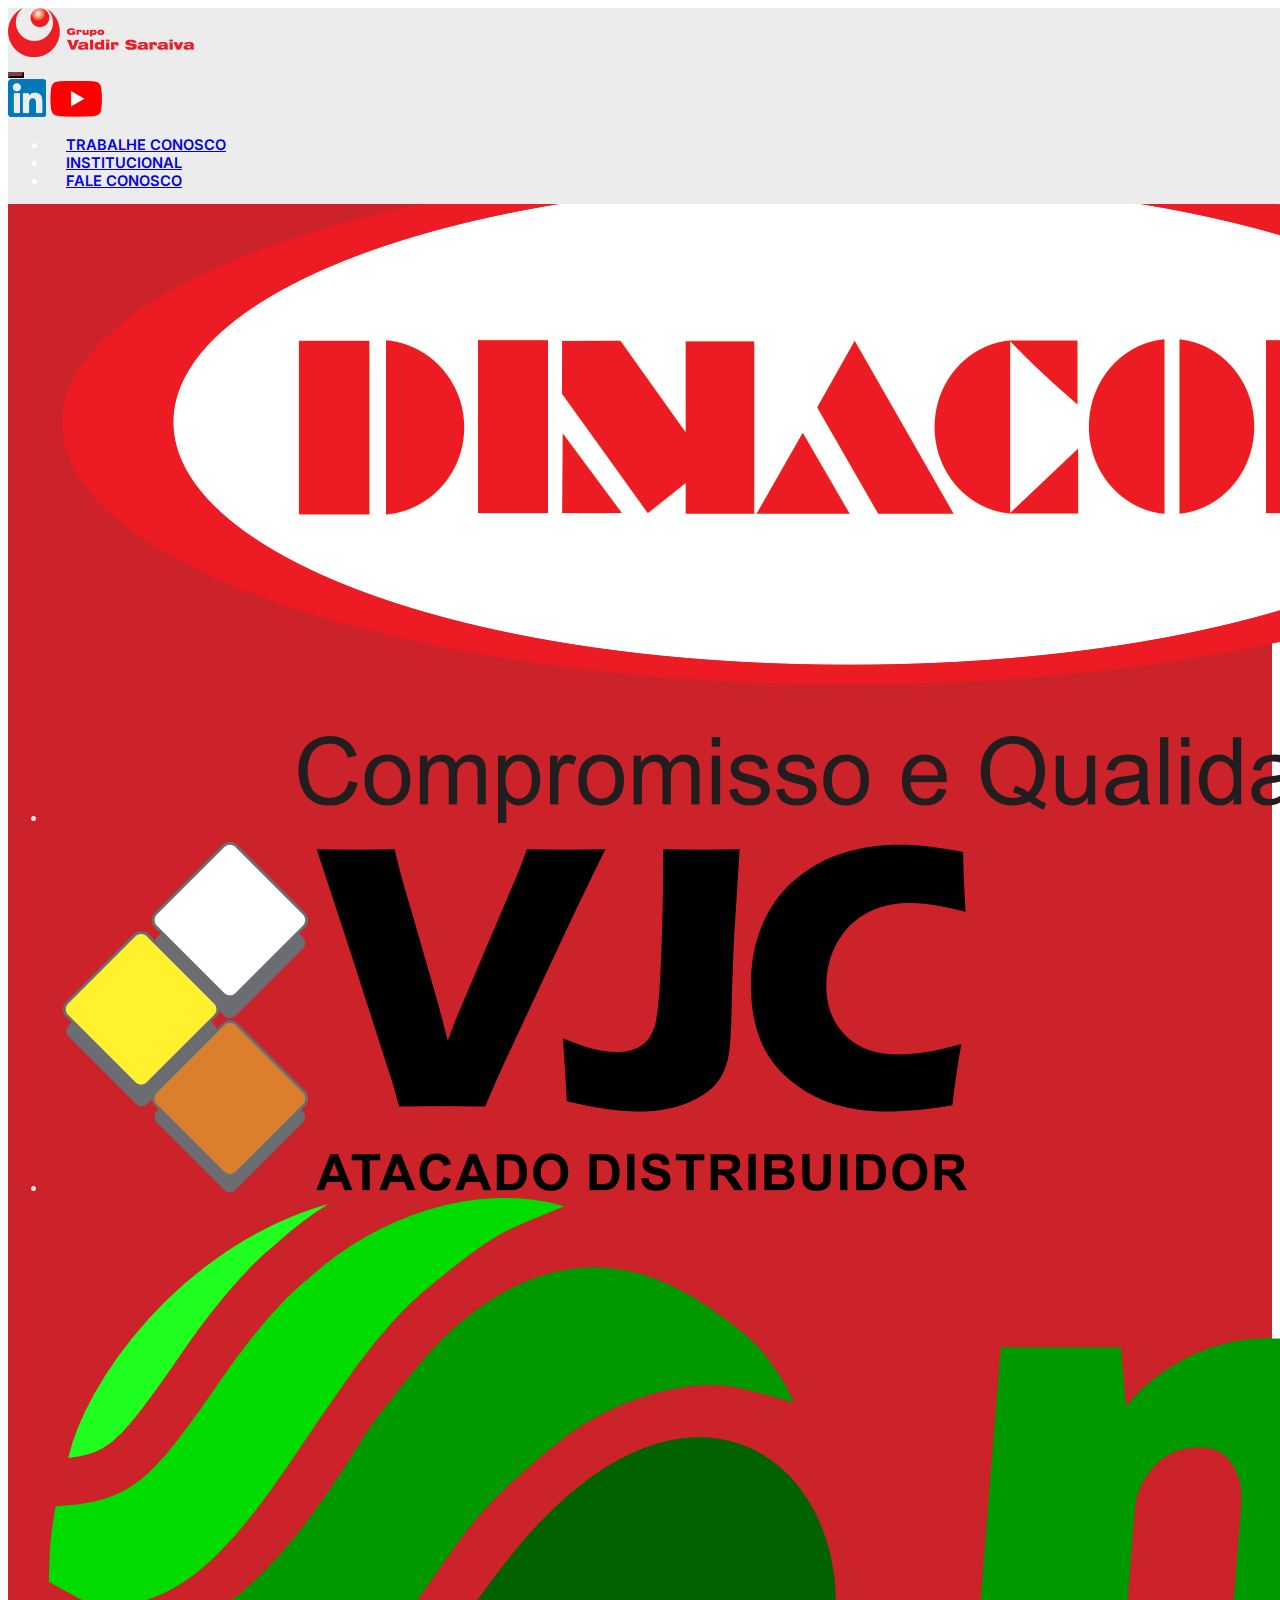
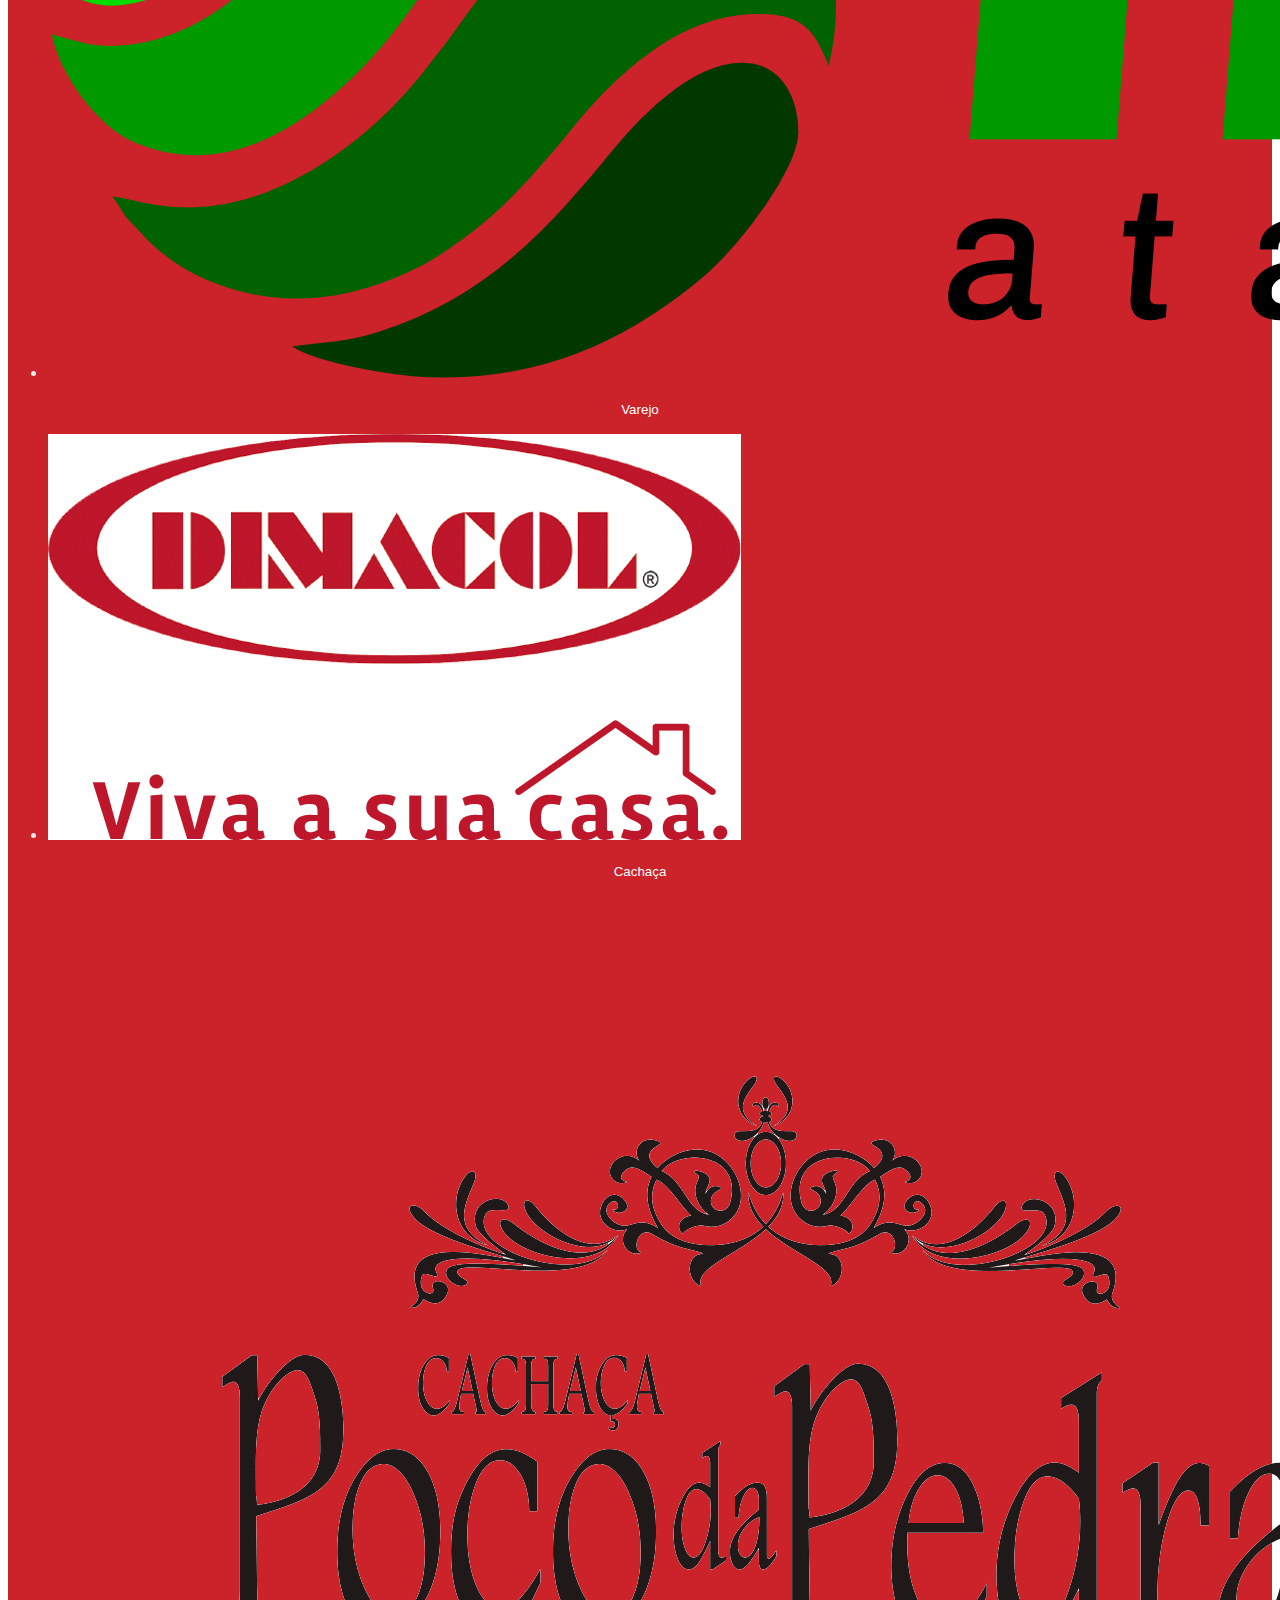
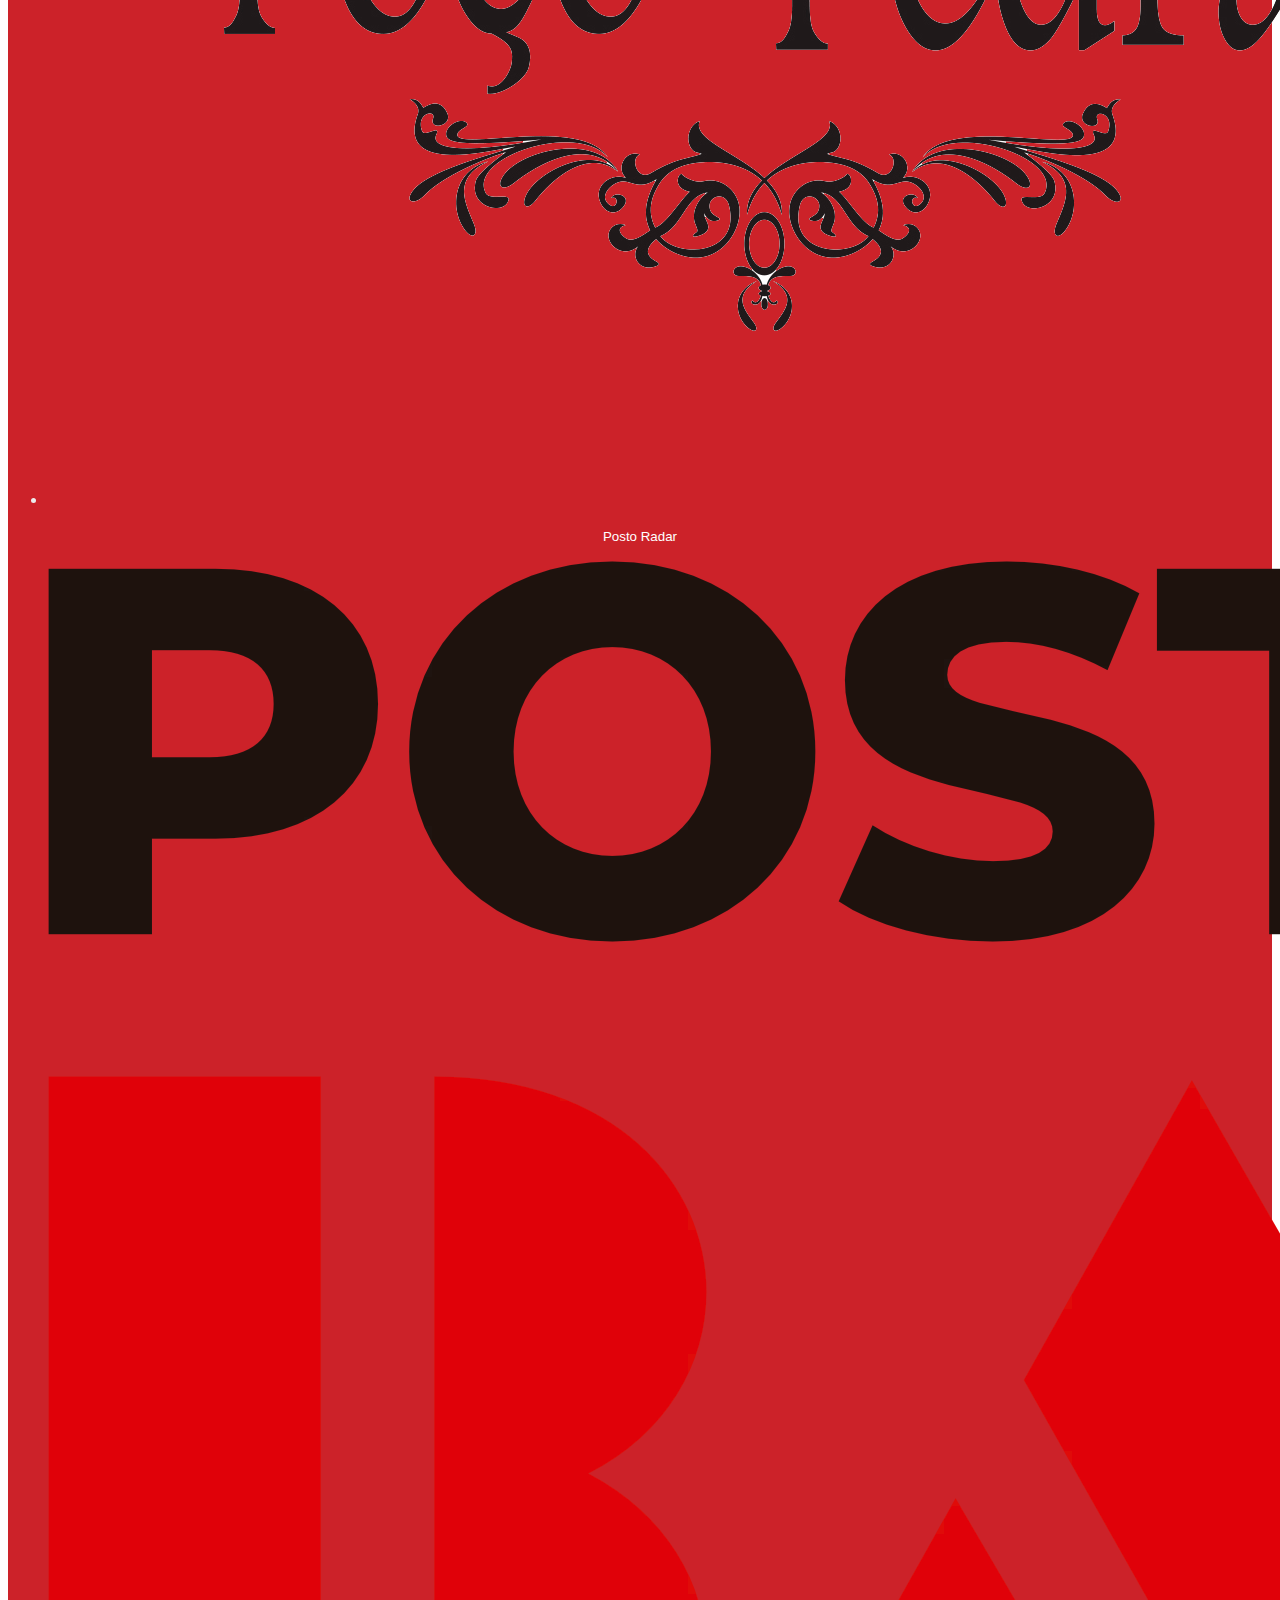
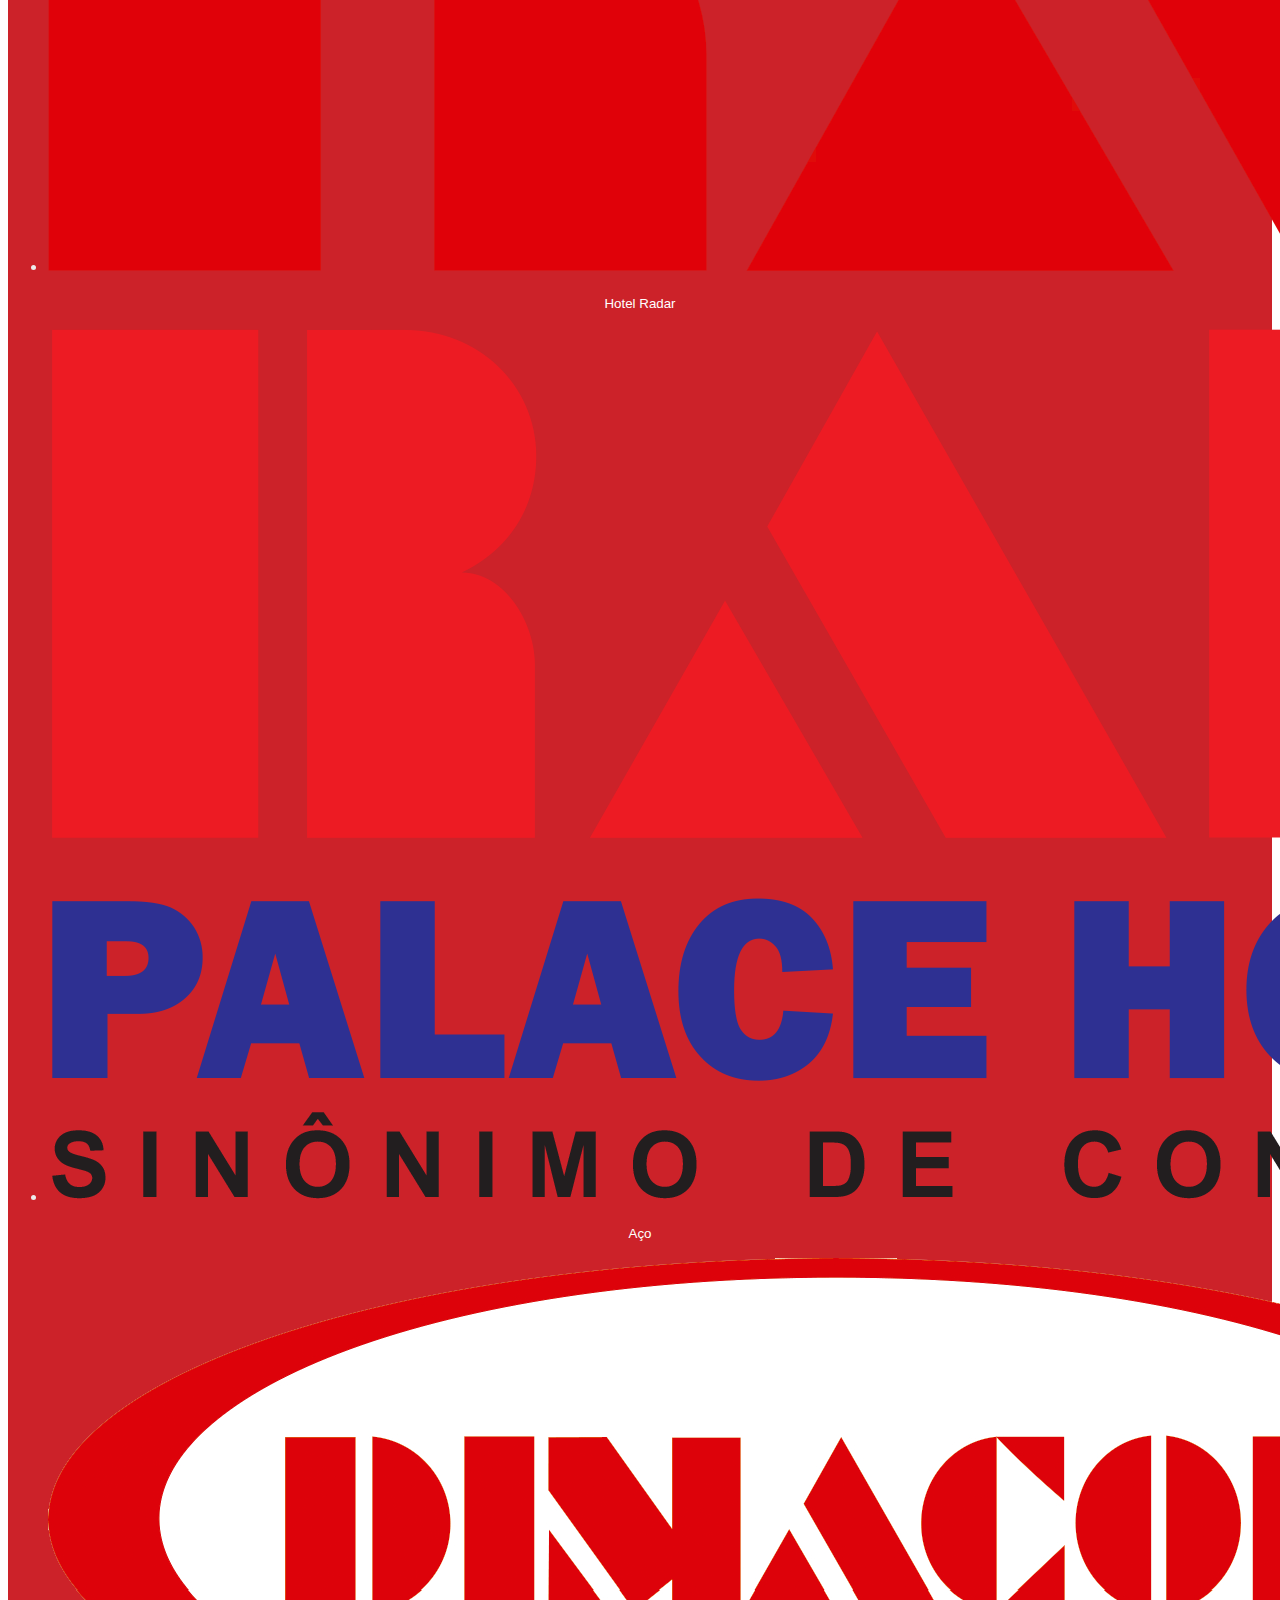
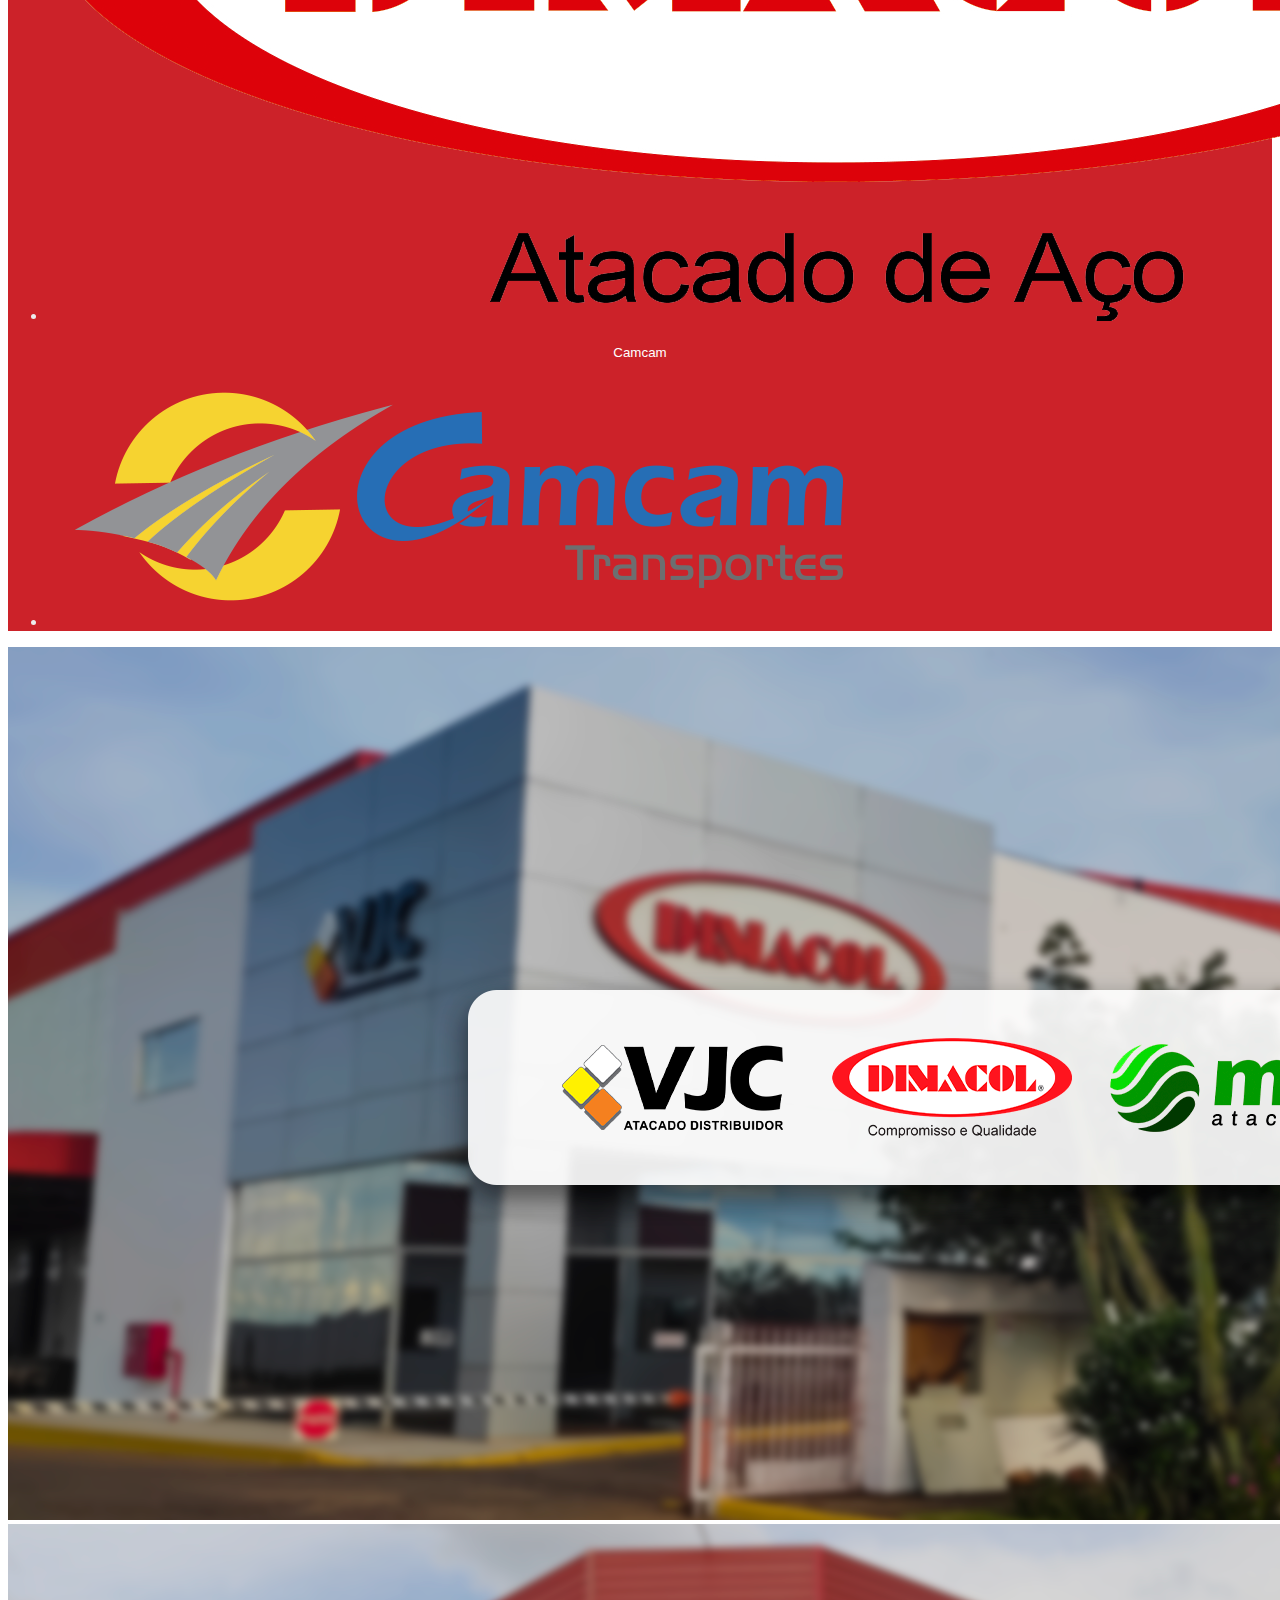
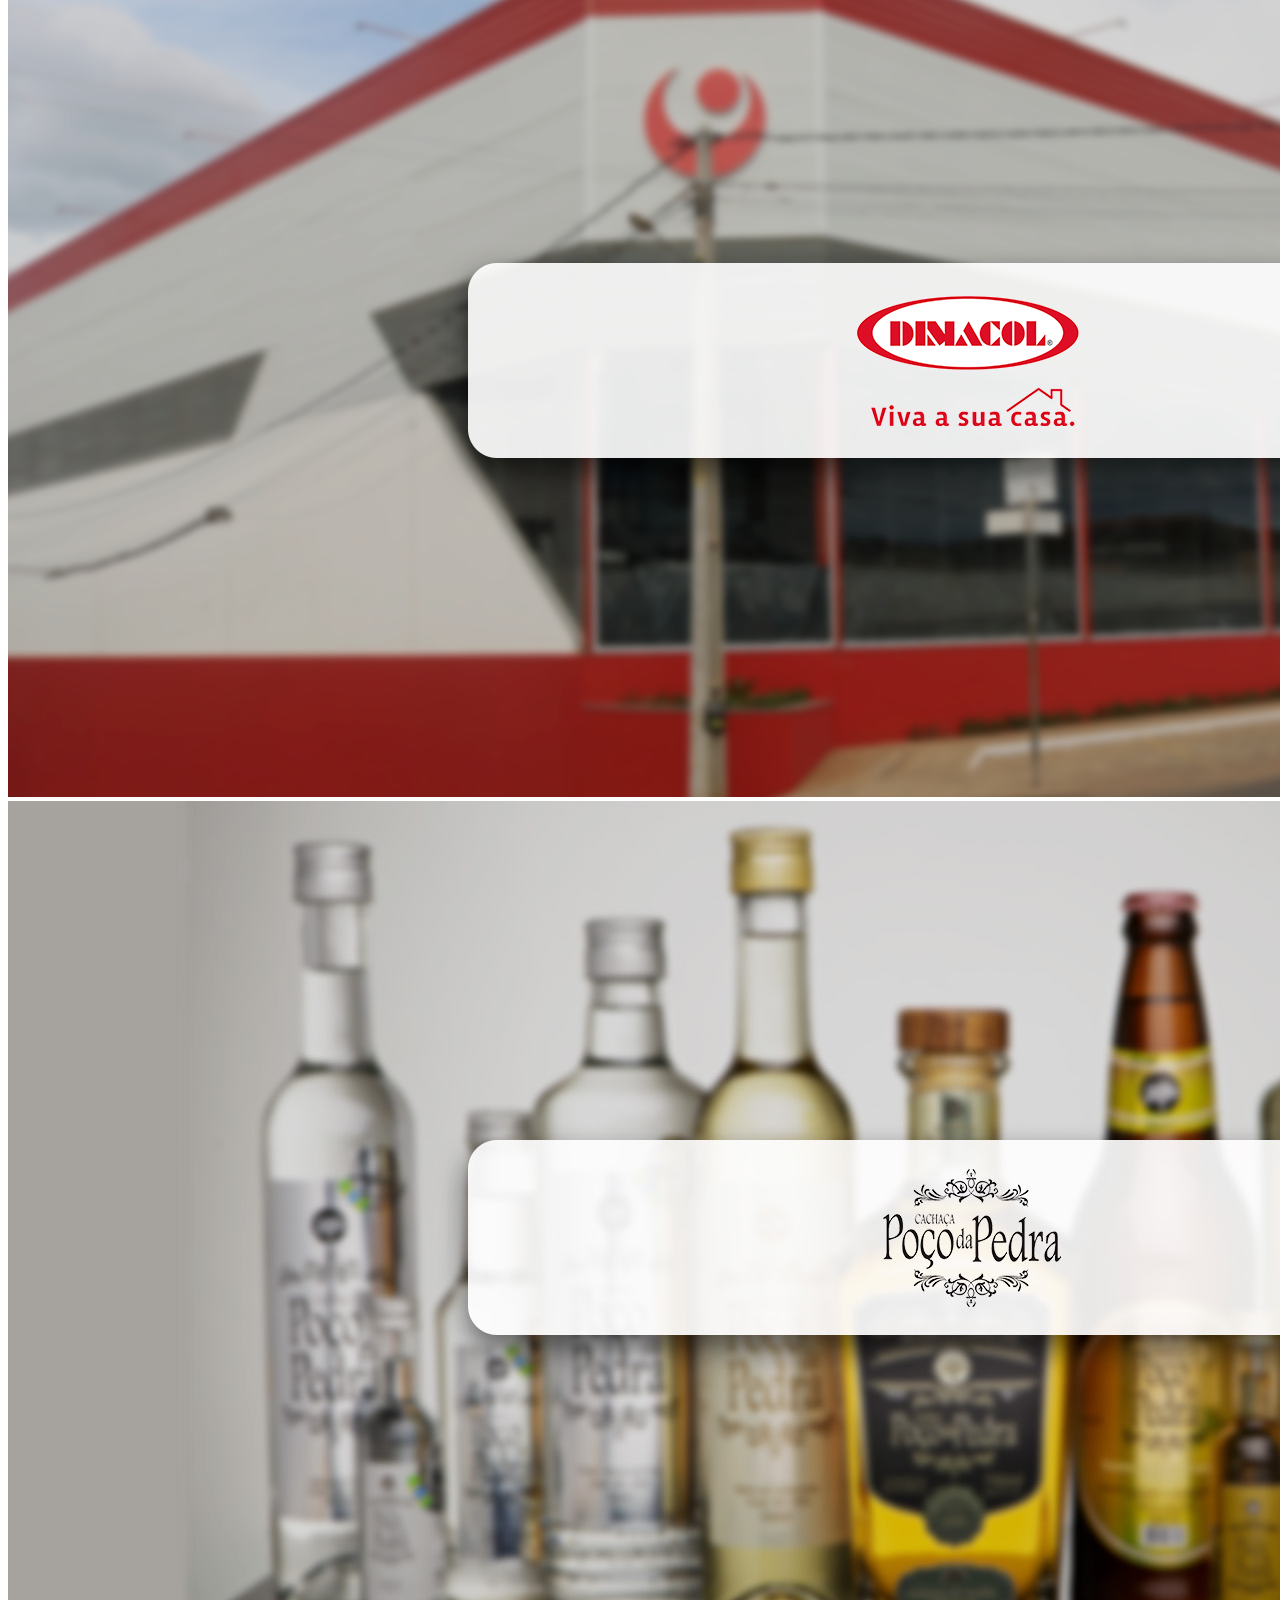
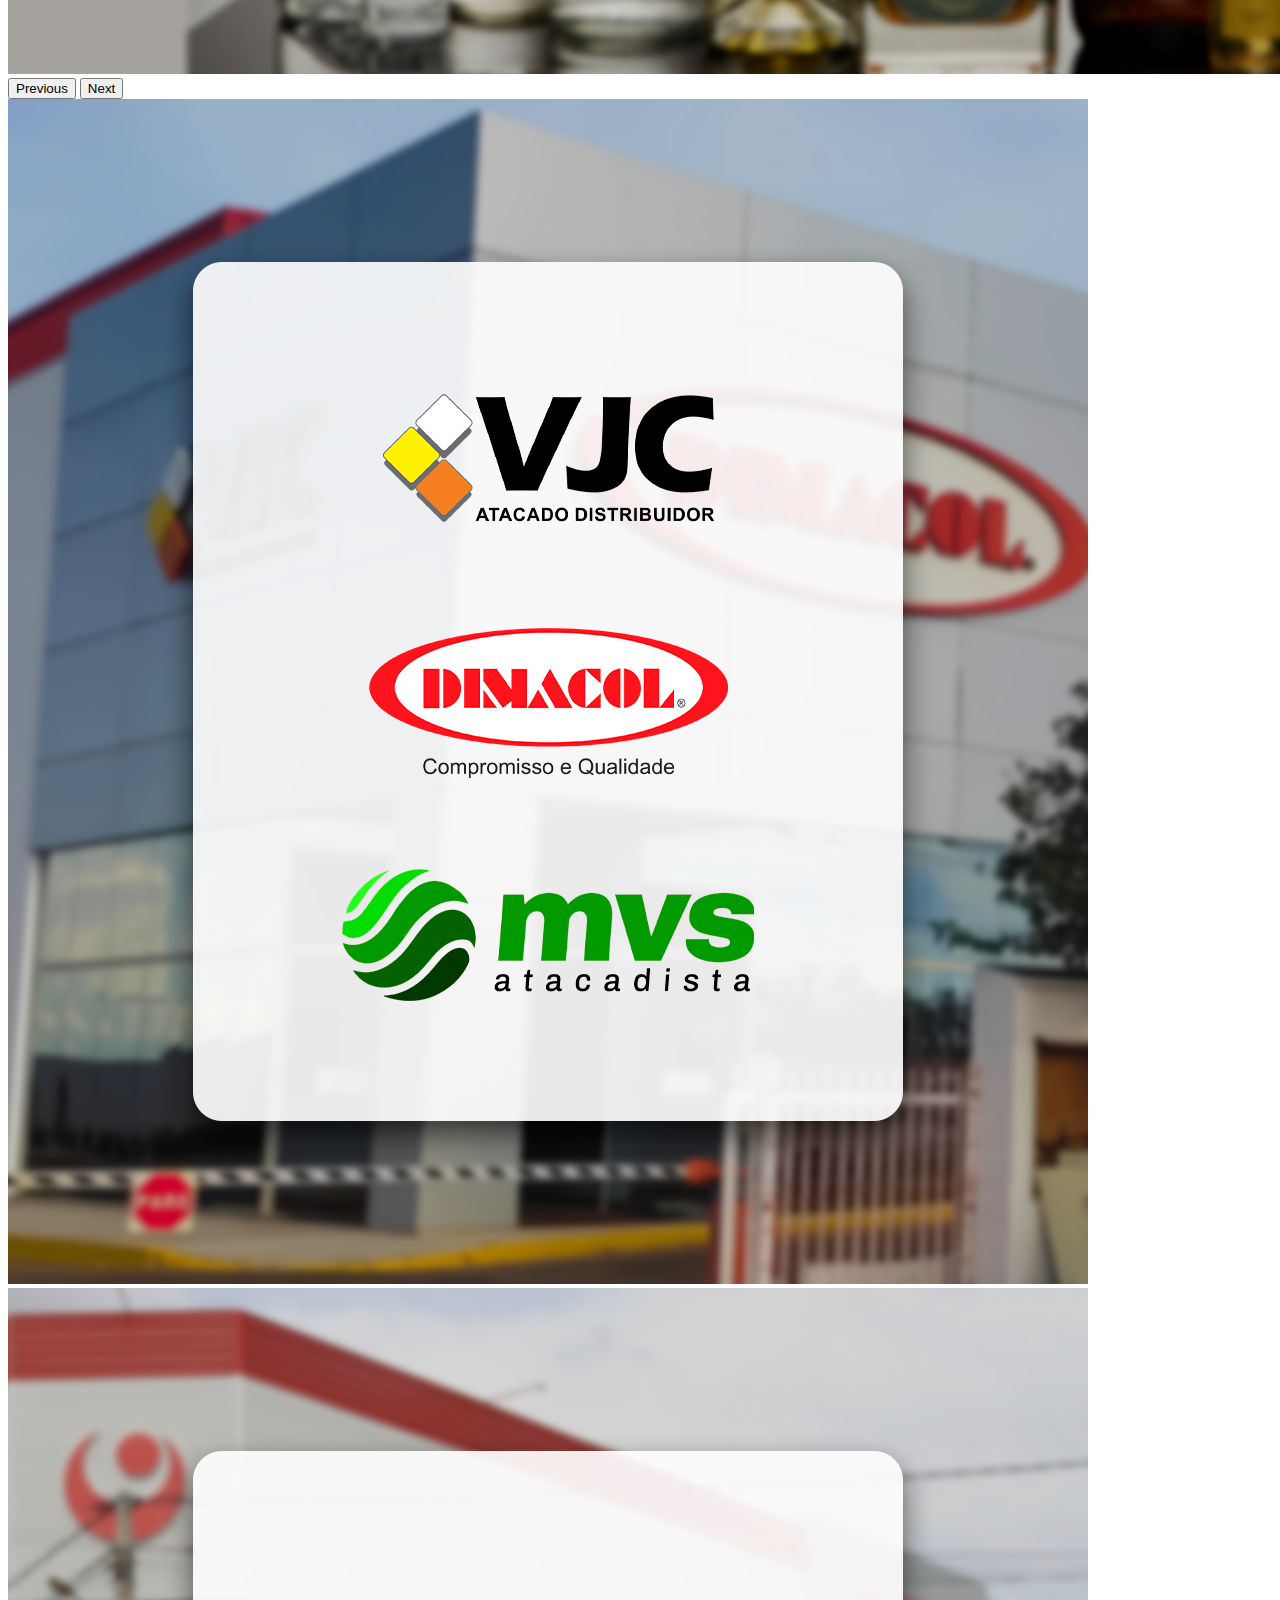
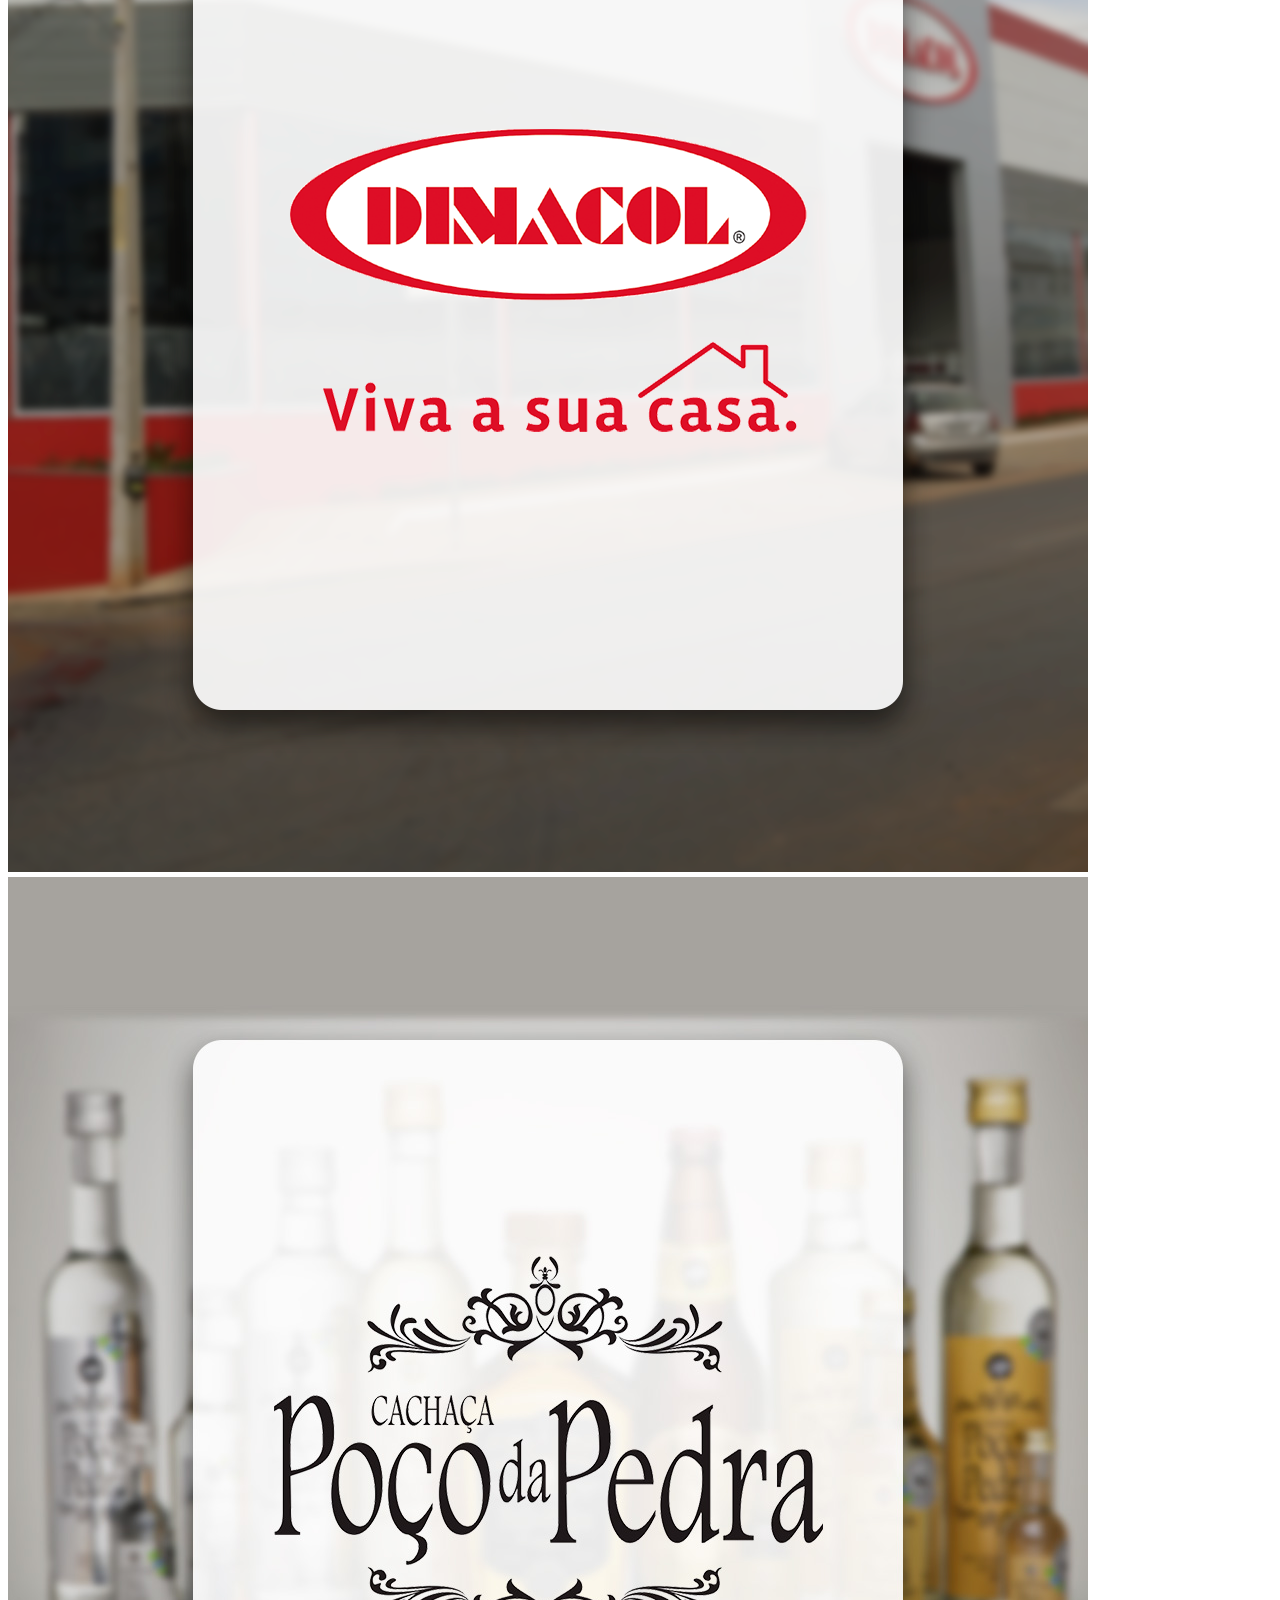
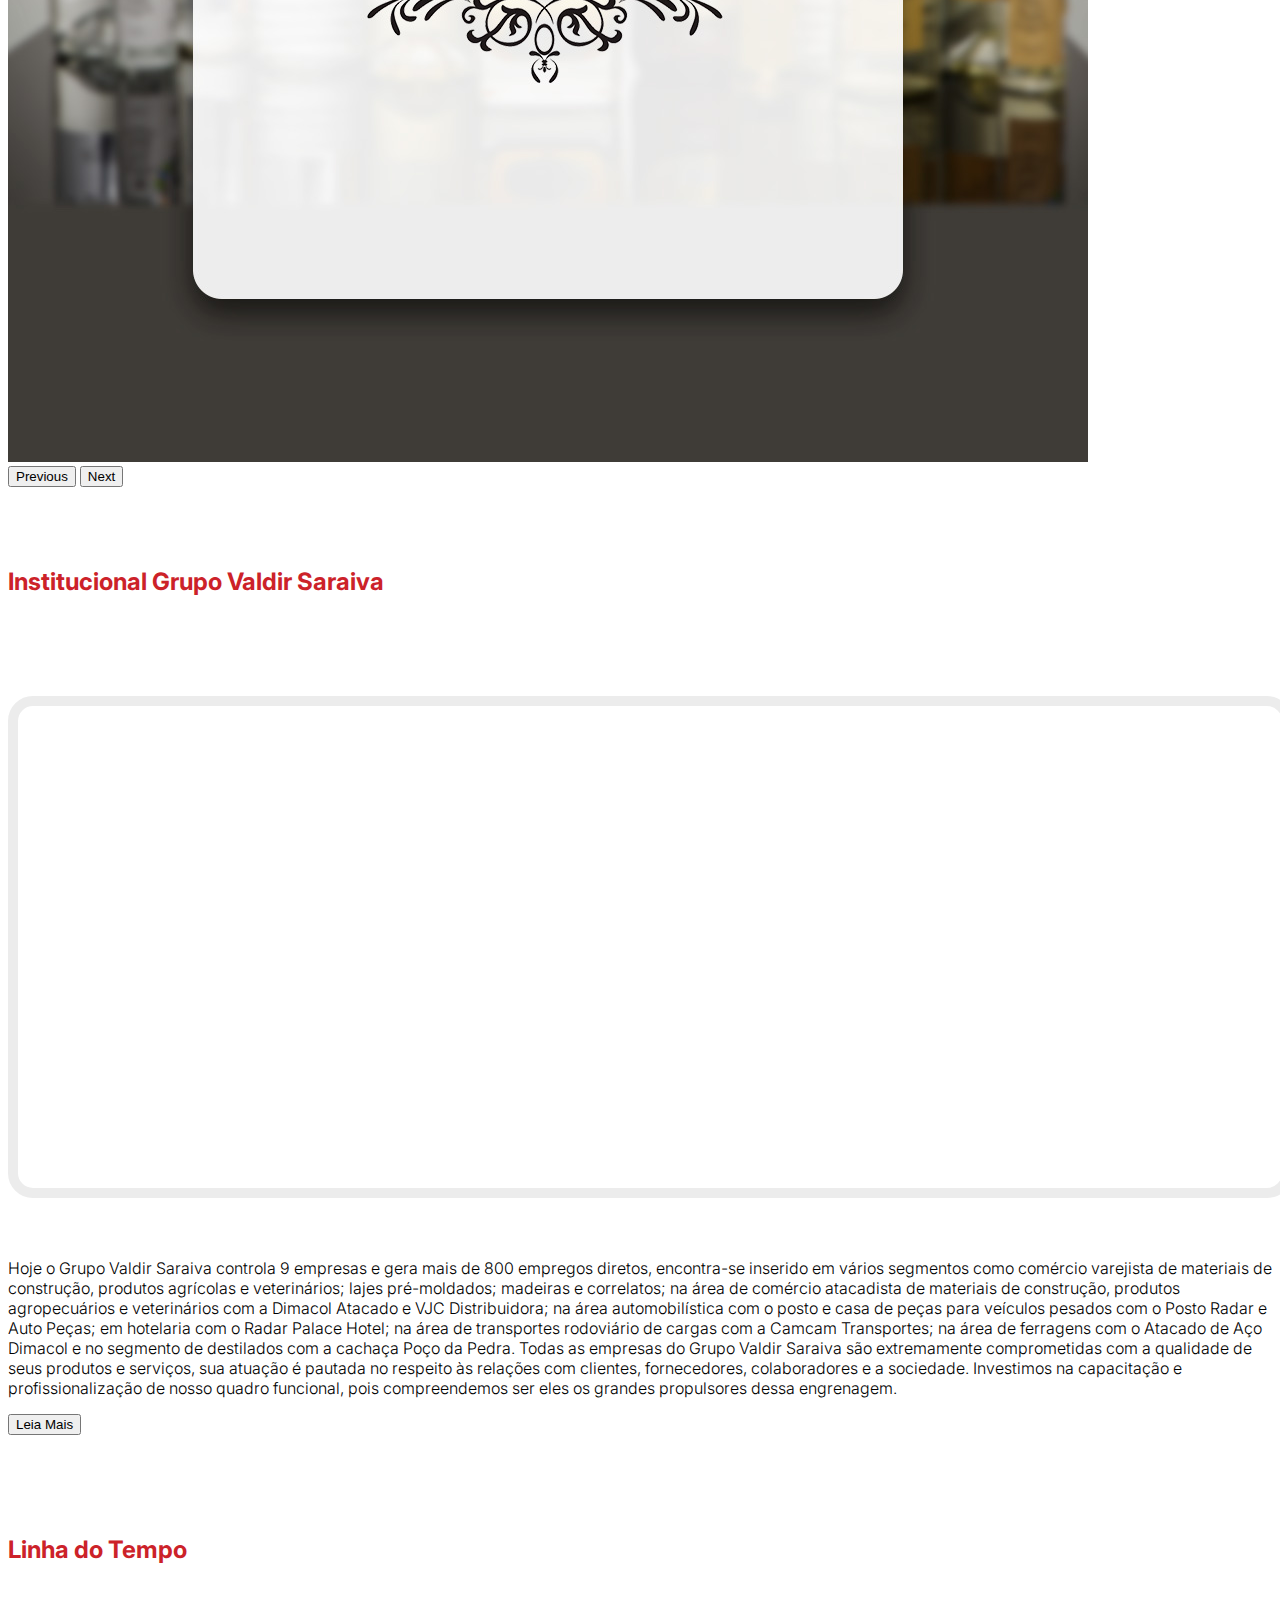
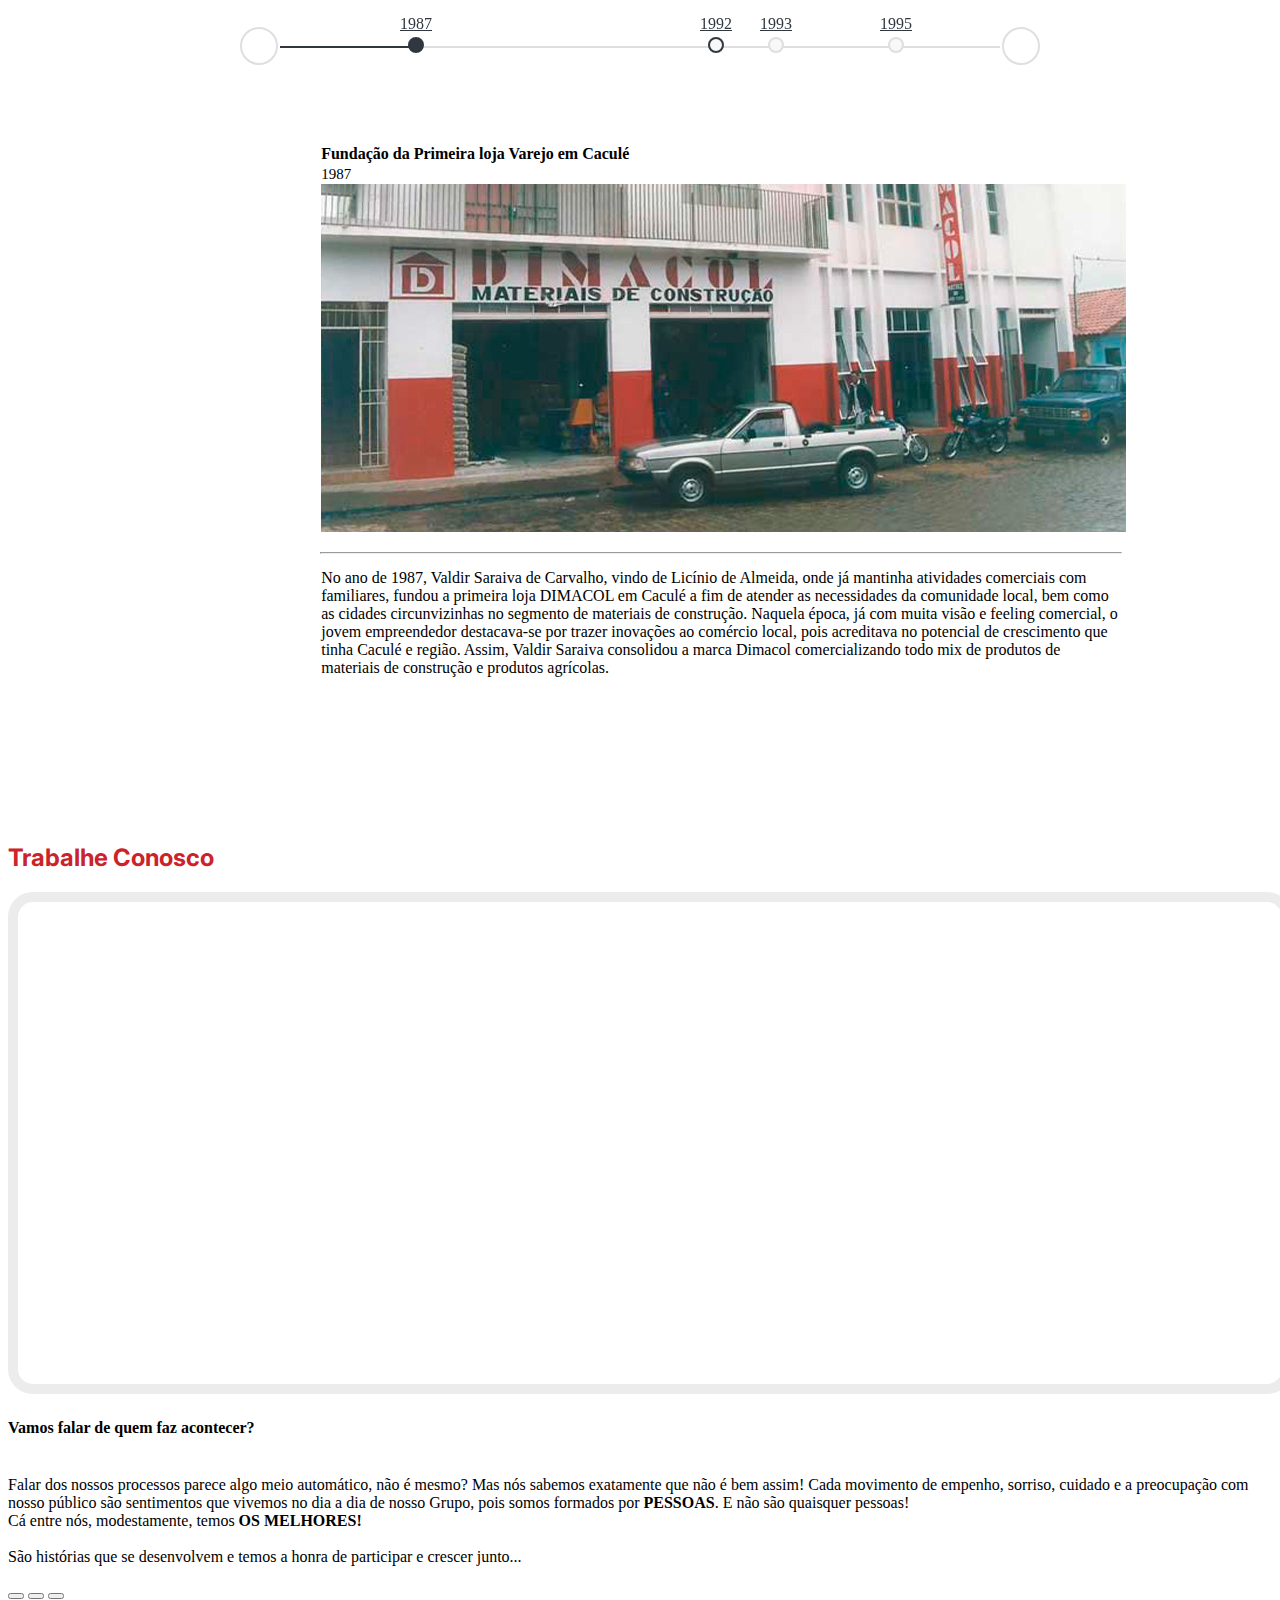
==== commit 513f7e02: "update" ====
--- a/index.html
+++ b/index.html
@@ -473,22 +473,58 @@
               <!-- <video class="institucional-video" src="img/VIDEO 01.mp4" controls preload="auto"></video> -->
              
             </div>
-            <div class="col-8  text-center text-lg-start " id="trabalheconoscomenu">
+            <div class="col-10  text-center text-lg-start " id="trabalheconoscomenu">
               <p><b><h4>Vamos falar de quem faz acontecer?</h4></b>
                 <br>
-                Falar dos nossos processos parece algo meio automático, não é mesmo? Mas nós sabemos exatamente que não
-                é bem assim! <br>
-                <br>
-                Cada movimento de empenho, sorriso, cuidado e a preocupação com nosso público são sentimentos que
-                vivemos no dia a dia de nosso Grupo, pois somos formados por <b>PESSOAS</b>. <br>
-                <br>
-                <b><h4>E não são quaisquer pessoas!</h4></b>
+                Falar dos nossos processos parece algo meio automático, não é mesmo? Mas nós sabemos exatamente que não é bem assim! Cada movimento de empenho, sorriso, cuidado e a preocupação com nosso público são sentimentos que
+                vivemos no dia a dia de nosso Grupo, pois somos formados por <b>PESSOAS</b>. 
+                
+                E não são quaisquer pessoas!</>
                 <br>
                 Cá entre nós, modestamente, temos <b>OS MELHORES!</b> <br>
                 <br>
                 São histórias que se desenvolvem e temos a honra de participar e crescer junto...
               </p>
+              <div id="carouselExampleDark" class="carousel carousel-dark slide">
+                <div class="carousel-indicators">
+                  <button type="button" data-bs-target="#carouselExampleDark" data-bs-slide-to="0" class="active" aria-current="true" aria-label="Slide 1"></button>
+                  <button type="button" data-bs-target="#carouselExampleDark" data-bs-slide-to="1" aria-label="Slide 2"></button>
+                  <button type="button" data-bs-target="#carouselExampleDark" data-bs-slide-to="2" aria-label="Slide 3"></button>
+                </div>
+                <div class="carousel-inner">
+                  <div class="carousel-item active" data-bs-interval="10000">
+                    <img src="..." class="d-block w-100" alt="...">
+                    <div class="carousel-caption d-none d-md-block">
+                      <h5>First slide label</h5>
+                      <p>Some representative placeholder content for the first slide.</p>
+                    </div>
+                  </div>
+                  <div class="carousel-item" data-bs-interval="2000">
+                    <img src="..." class="d-block w-100" alt="...">
+                    <div class="carousel-caption d-none d-md-block">
+                      <h5>Second slide label</h5>
+                      <p>Some representative placeholder content for the second slide.</p>
+                    </div>
+                  </div>
+                  <div class="carousel-item">
+                    <img src="..." class="d-block w-100" alt="...">
+                    <div class="carousel-caption d-none d-md-block">
+                      <h5>Third slide label</h5>
+                      <p>Some representative placeholder content for the third slide.</p>
+                    </div>
+                  </div>
+                </div>
+                <button class="carousel-control-prev" type="button" data-bs-target="#carouselExampleDark" data-bs-slide="prev">
+                  <span class="carousel-control-prev-icon" aria-hidden="true"></span>
+                  <span class="visually-hidden">Previous</span>
+                </button>
+                <button class="carousel-control-next" type="button" data-bs-target="#carouselExampleDark" data-bs-slide="next">
+                  <span class="carousel-control-next-icon" aria-hidden="true"></span>
+                  <span class="visually-hidden">Next</span>
+                </button>
+              </div>
               <a href="https://grupovaldirsaraiva.solides.jobs/" target="_blank"><button type="button" class="btn btn-outline-danger">Página de Vagas</button></a>
+
             </div>
             
           </div>
@@ -510,7 +546,7 @@
           <div class="col-12 col-lg rodape rodape-contato">
             <div class="text-center text-lg-center rodape-contato">
               <img class="img-fluid" src="img/LOGO-GRUPO-br.png" alt="">
-              <a class="nav-link text-center " href="">
+              <a class="nav-link text-center " href="contato.html">
                 <h2>Fale Conosco</h2>
               </a>
             </div>
@@ -518,19 +554,19 @@
 
 
           <div class="col-12 col-lg-2 text-center text-lg-start rodape-inicio">
-            <a class="nav-link" href="">
+            <a class="nav-link" href="#inicio">
               <h4>Início</h4>
             </a>
-            <a class="nav-link" href="">
+            <a class="nav-link" href="#institucionalmenu">
               <p class="col">Sobre o grupo</p>
             </a>
-            <a class="nav-link" href="">
+            <a class="nav-link" href="Institucional.html">
               <p class="col">Nossa História</p>
             </a>
             <a class="nav-link" href="">
               <p class="col">Ouvidoria</p>
             </a>
-            <a class="nav-link" href="">
+            <a class="nav-link" href="#trabalheconoscomenu">
               <p class="col">Trabalhe Conosco</p>
             </a>
           </div>
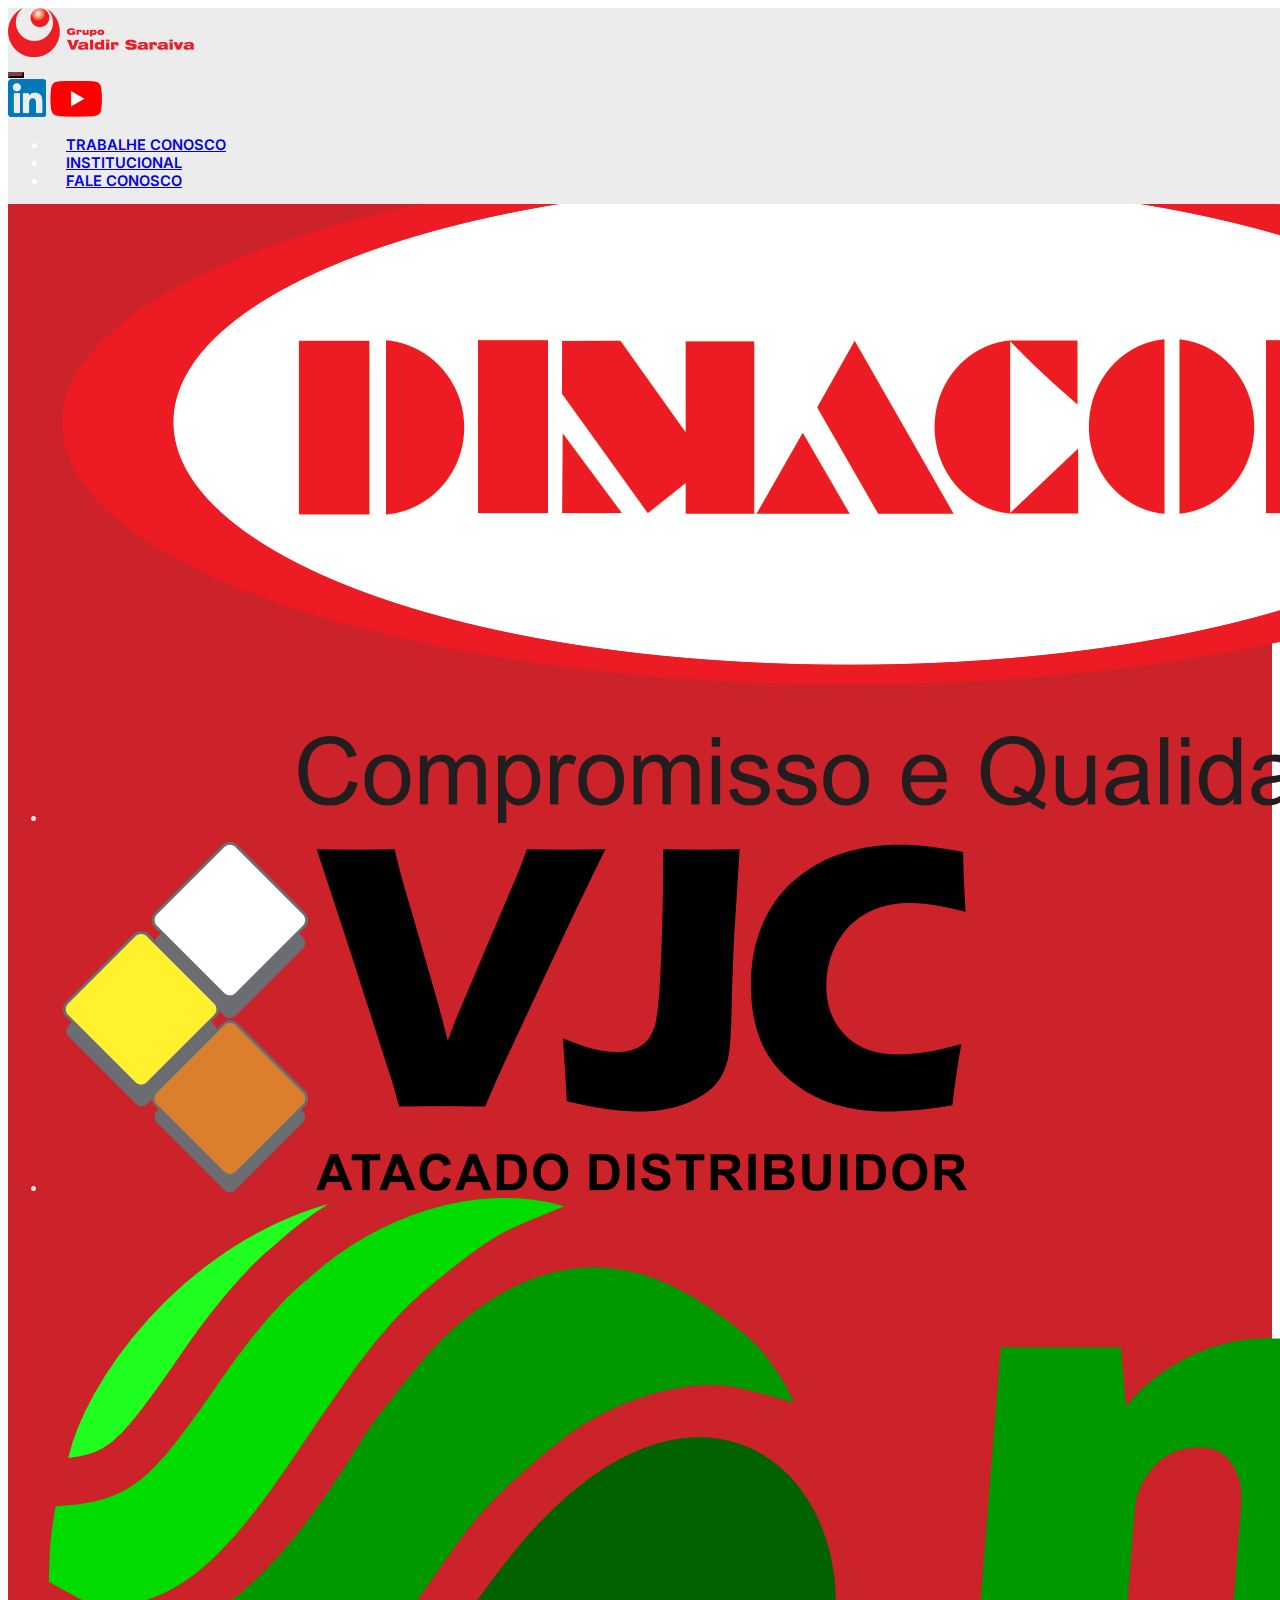
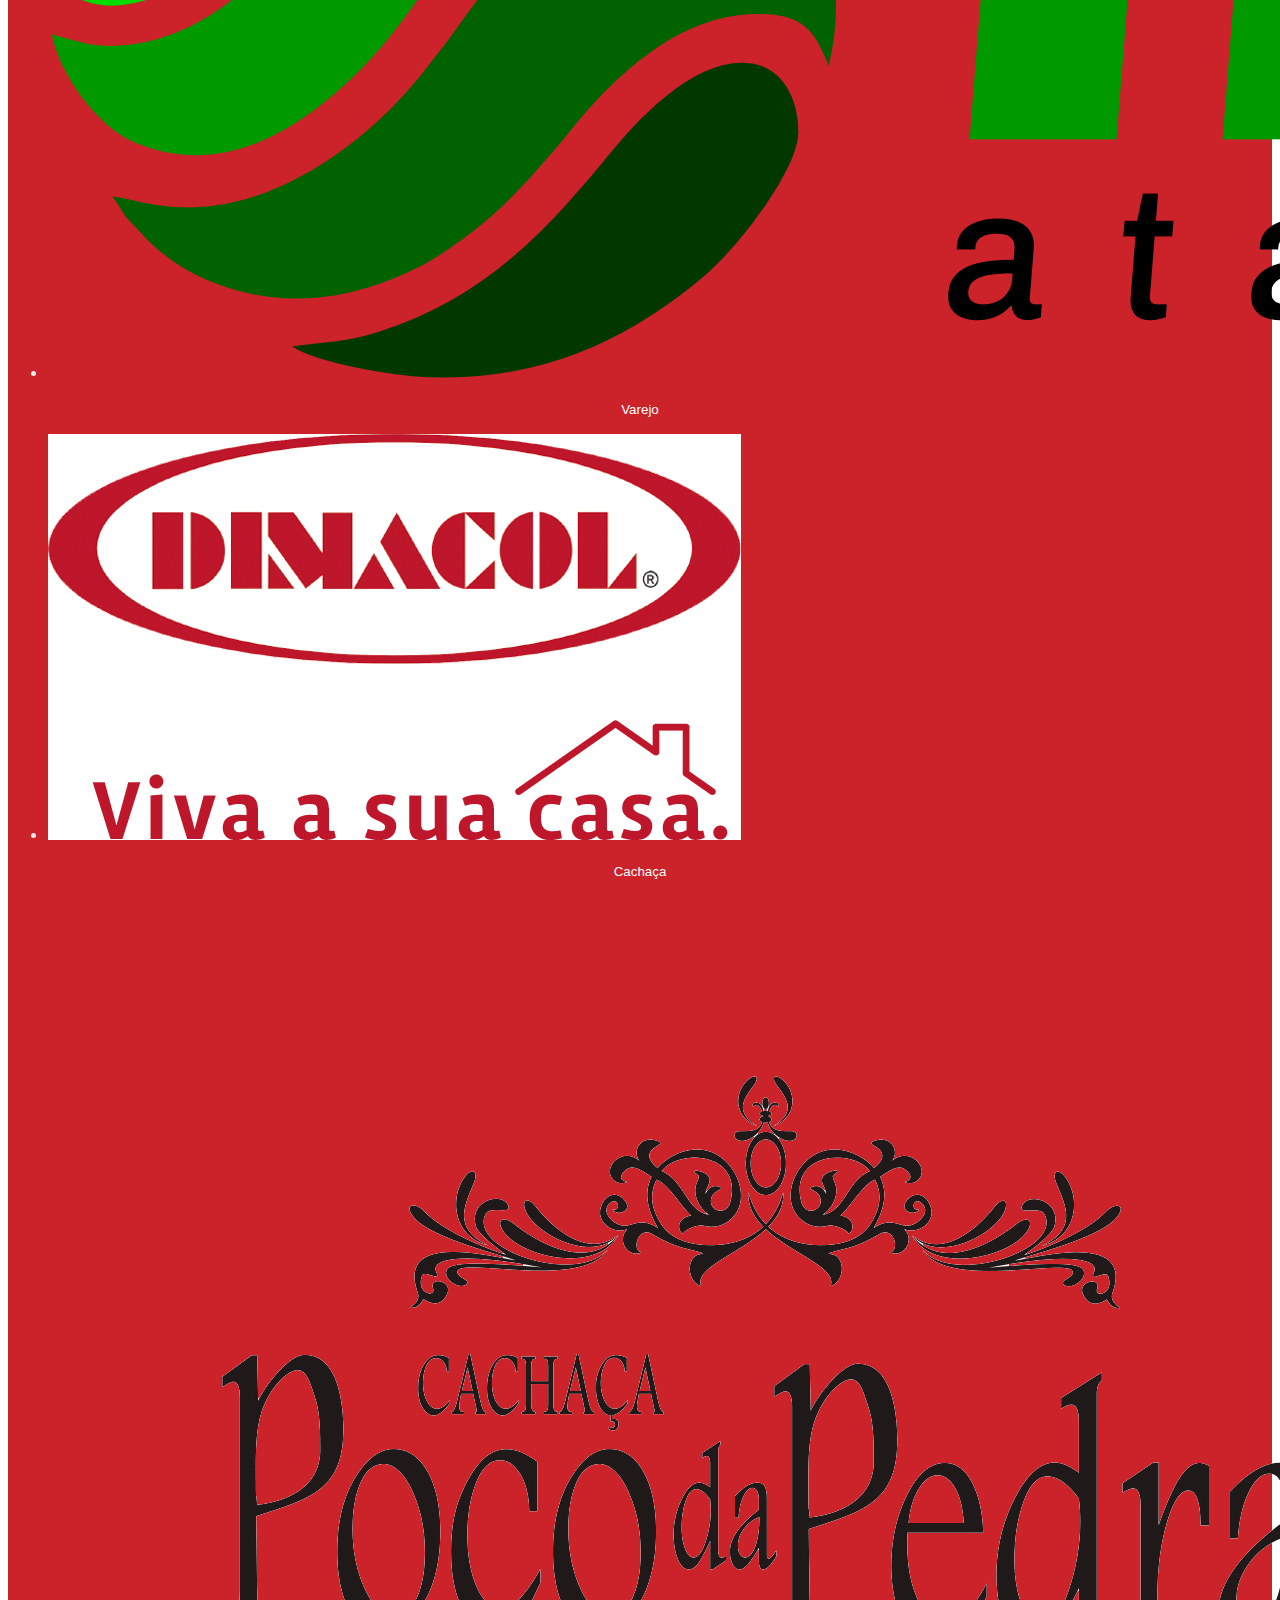
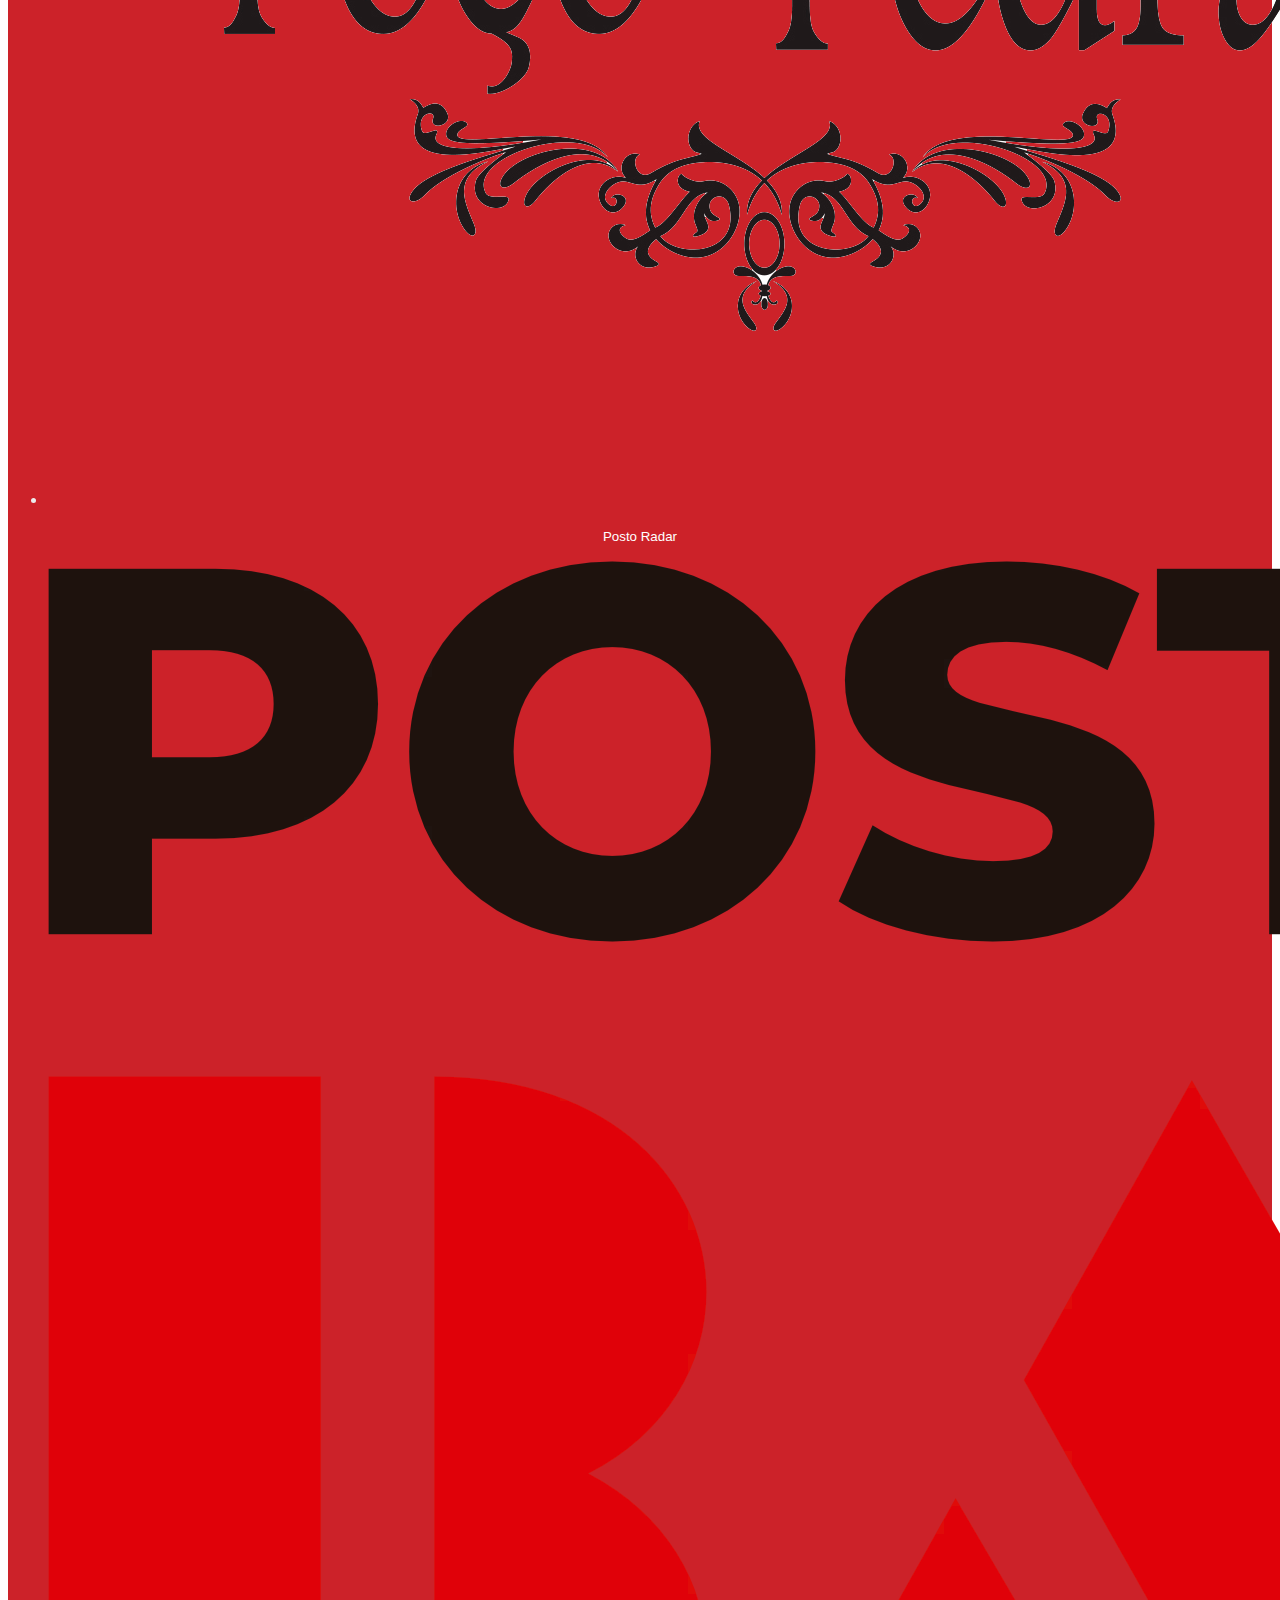
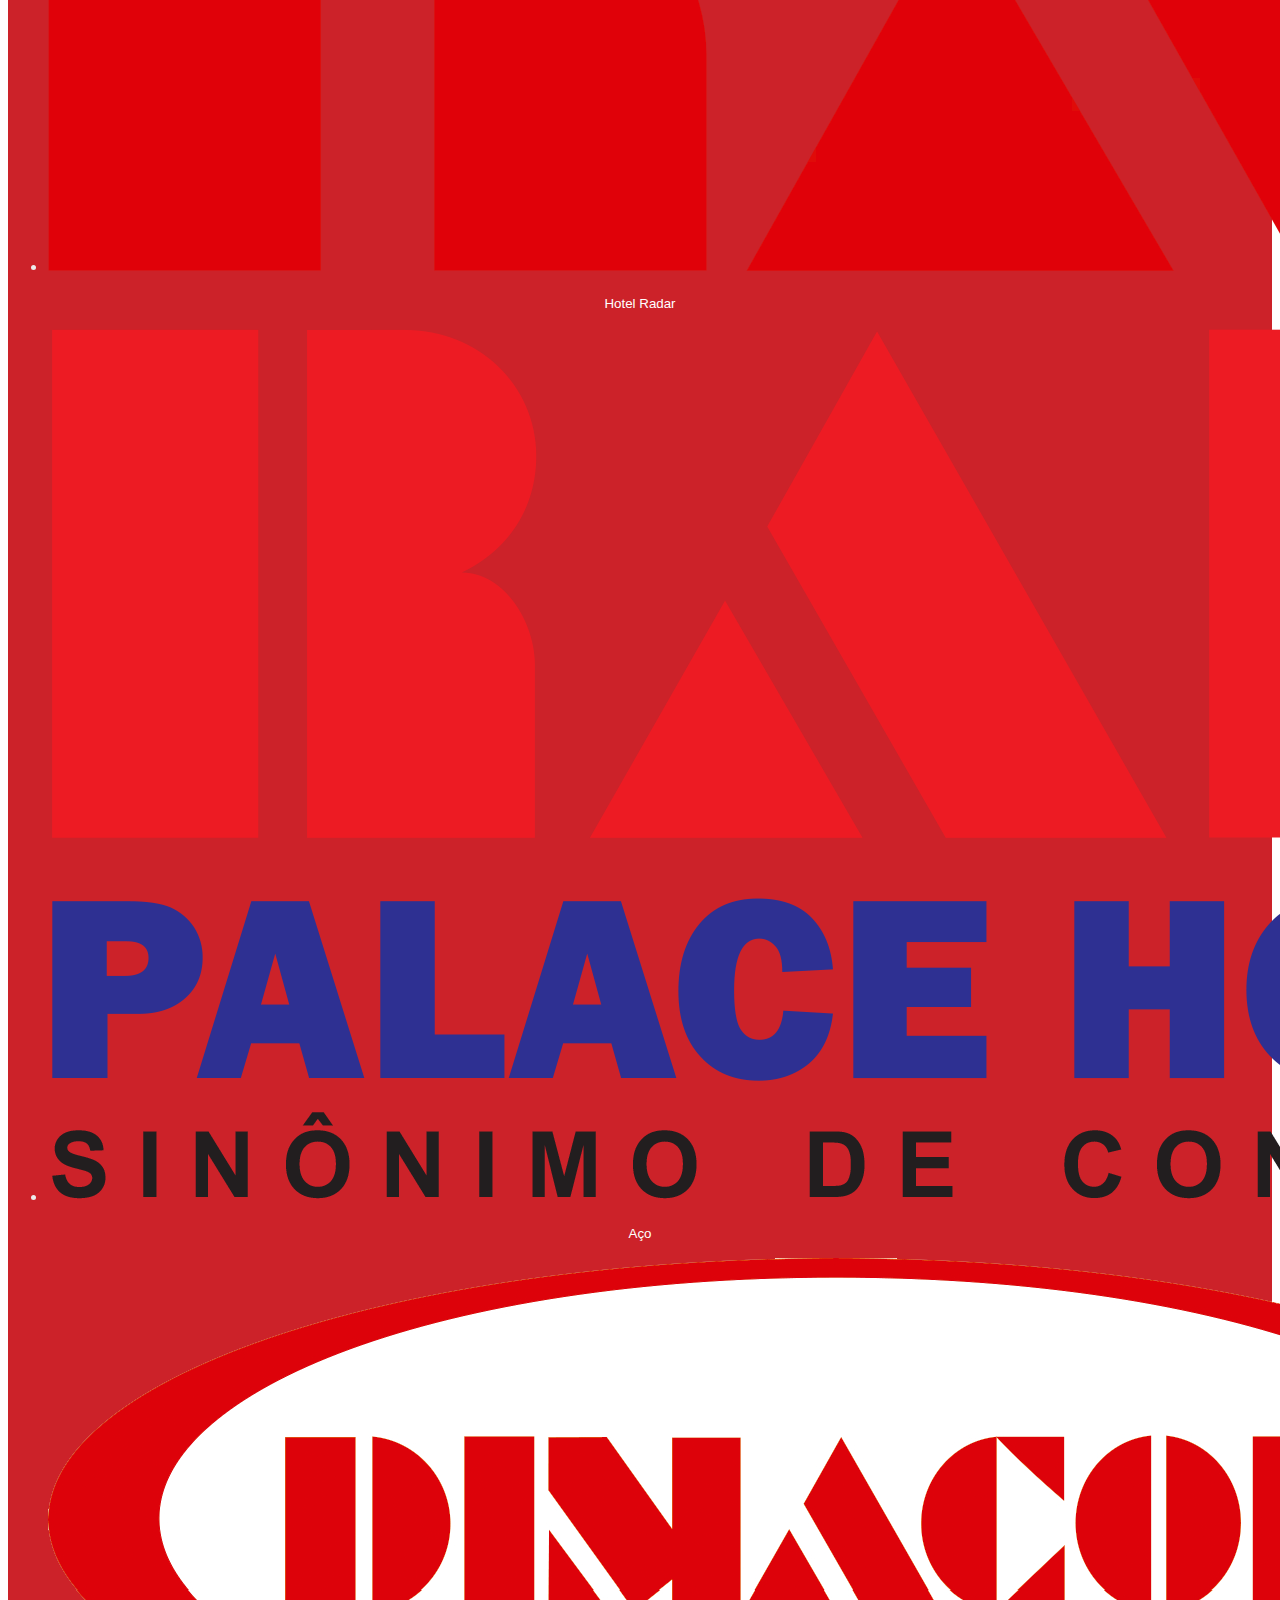
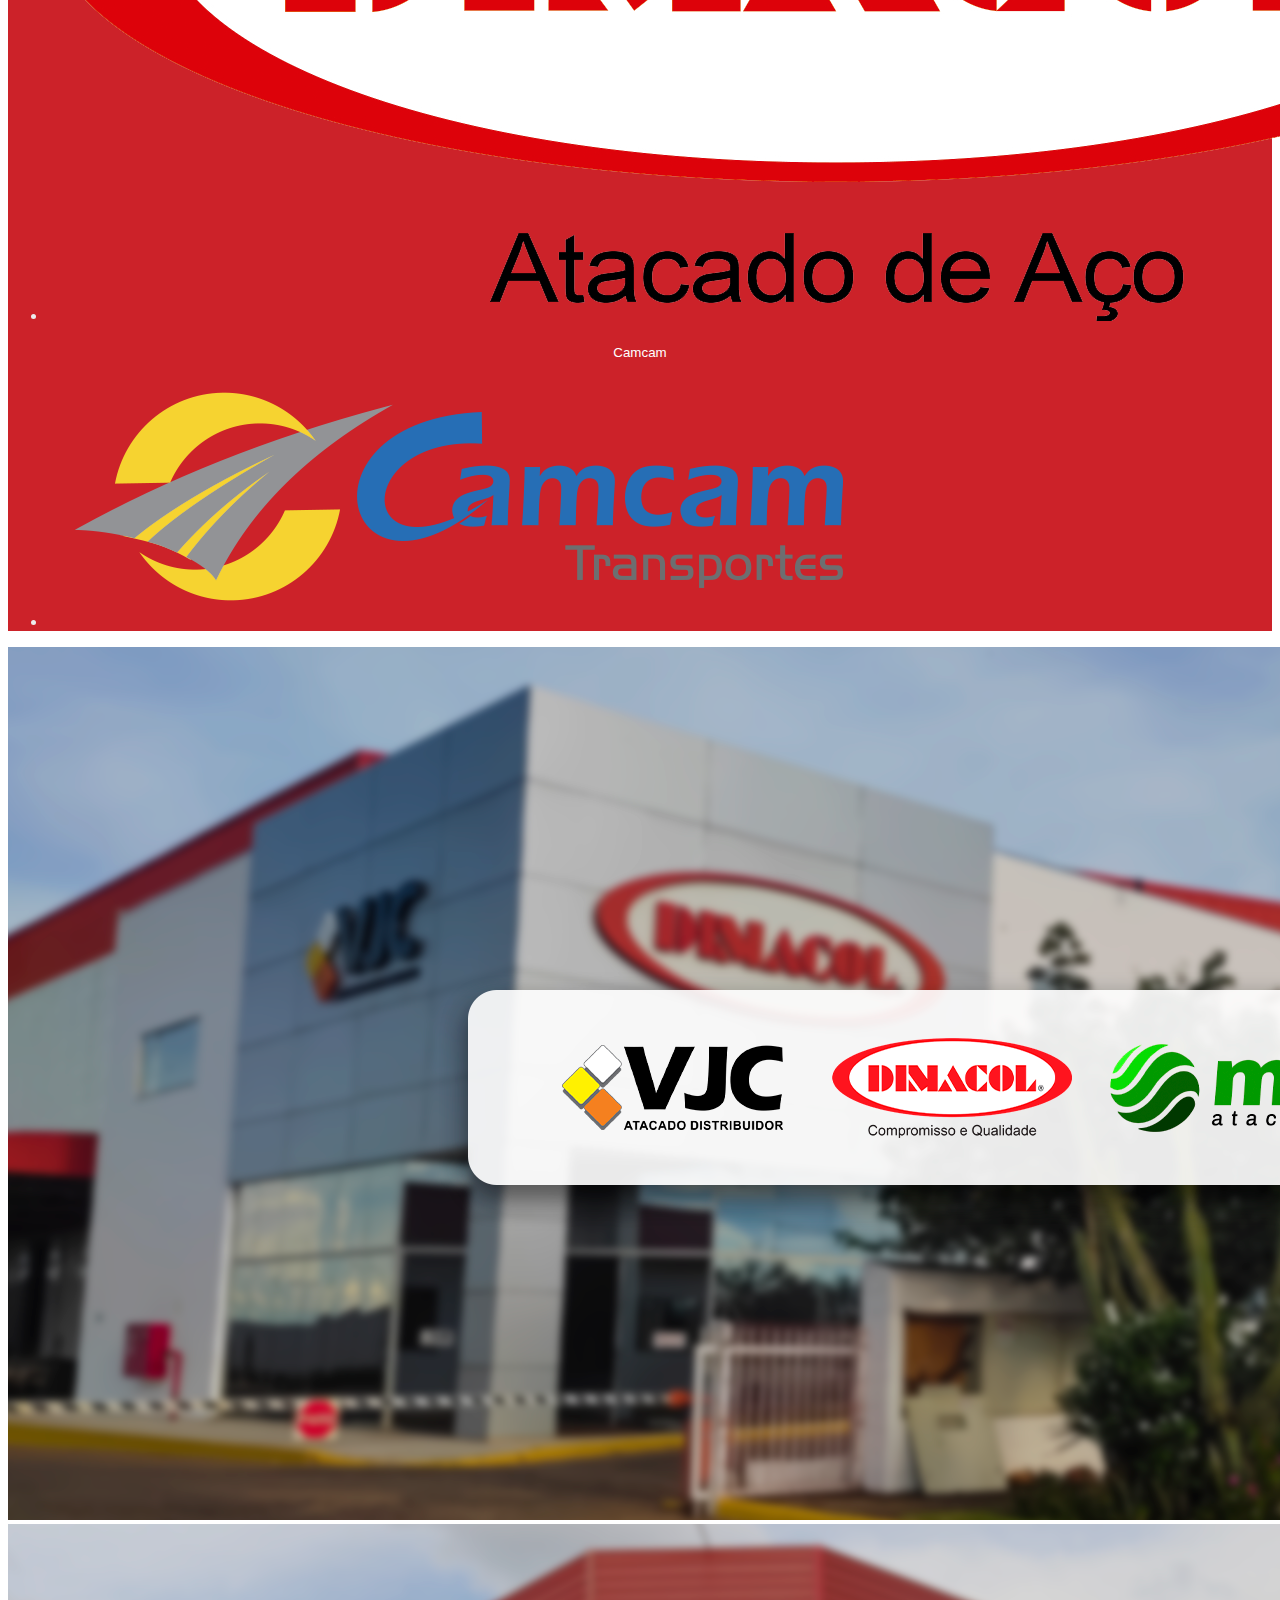
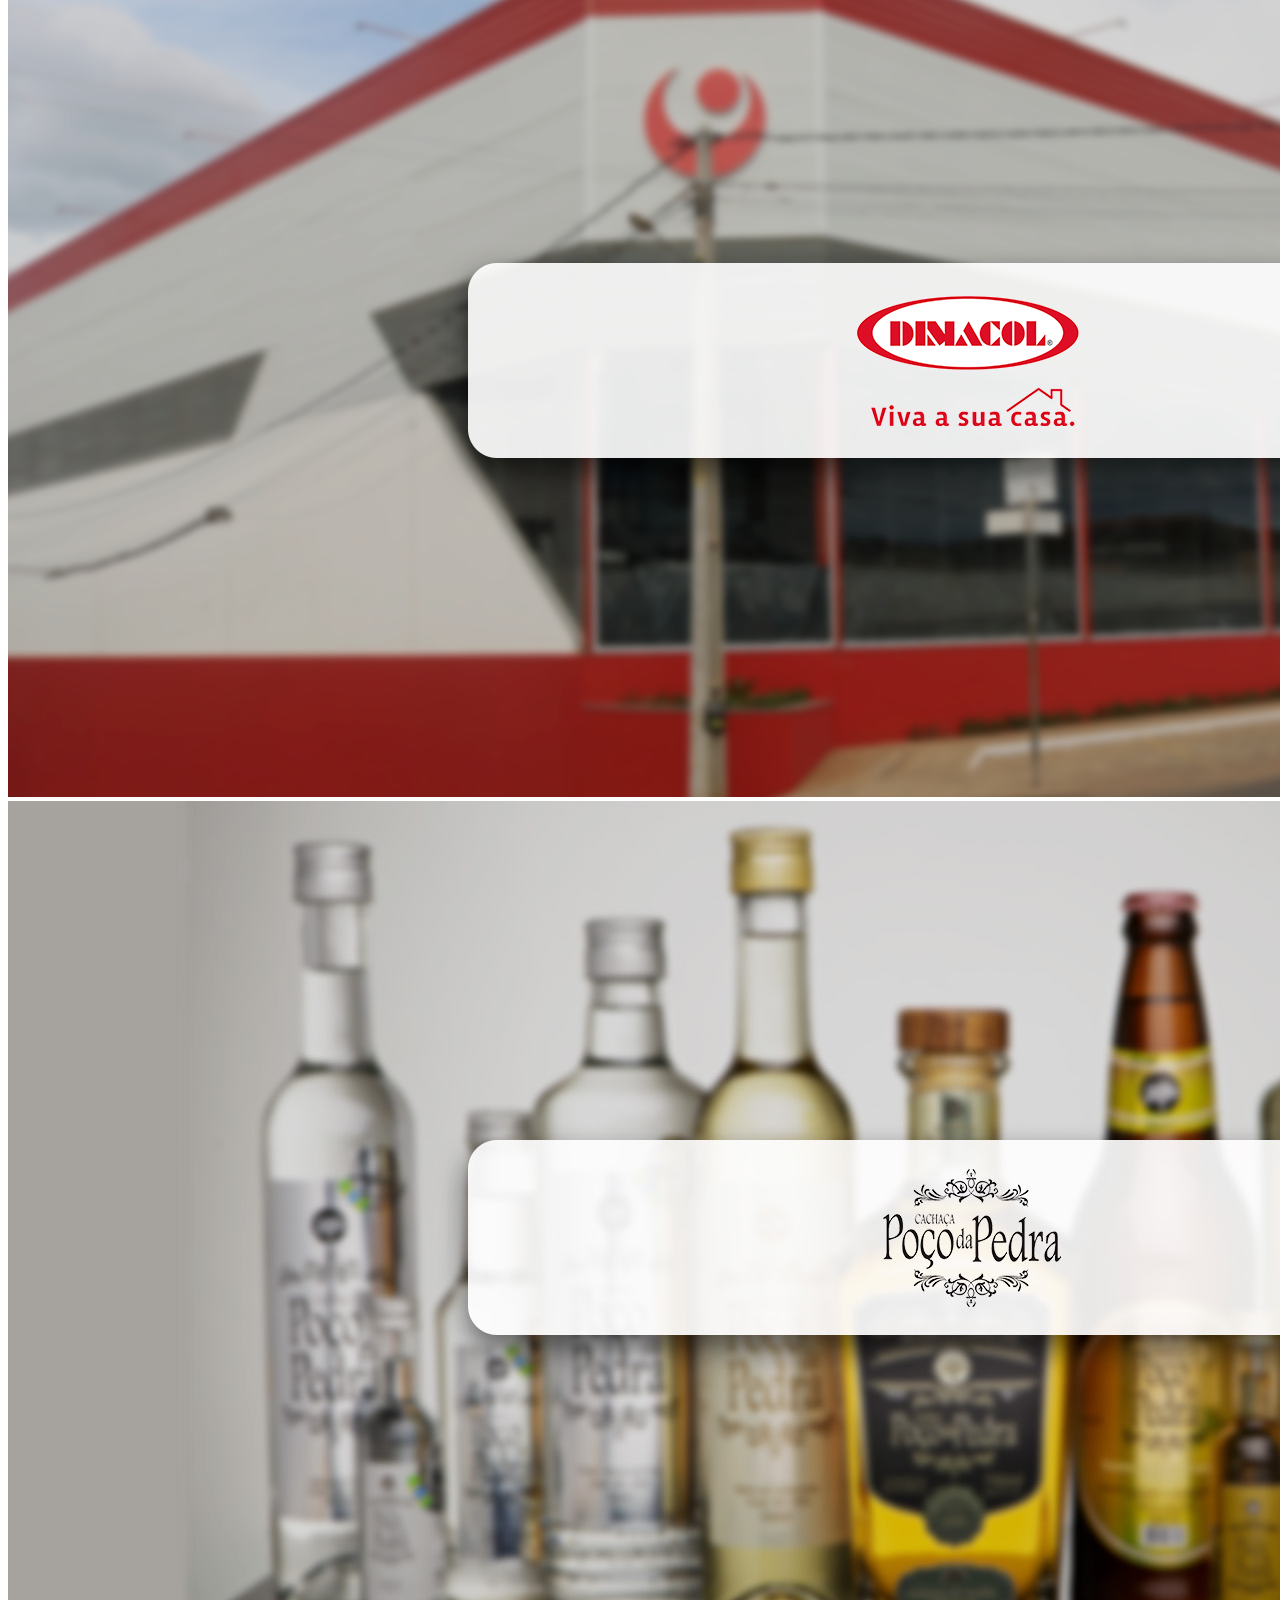
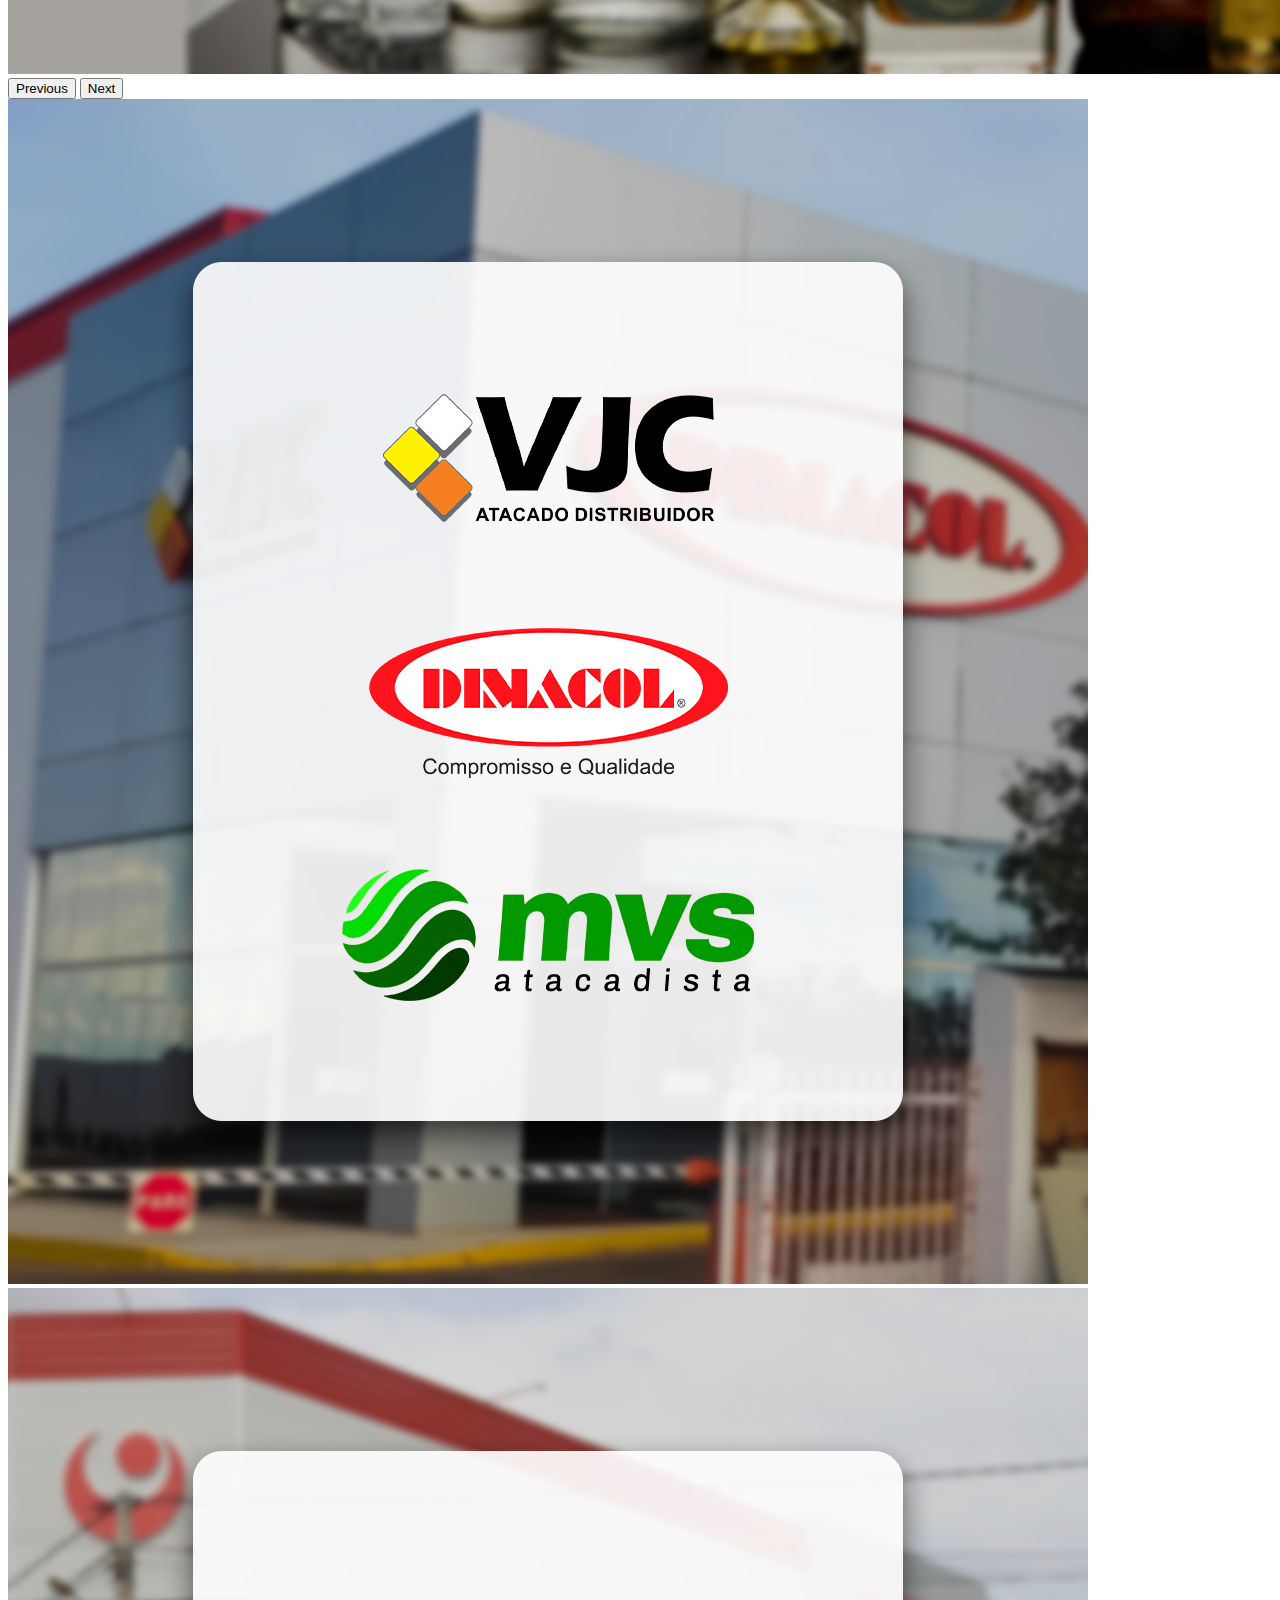
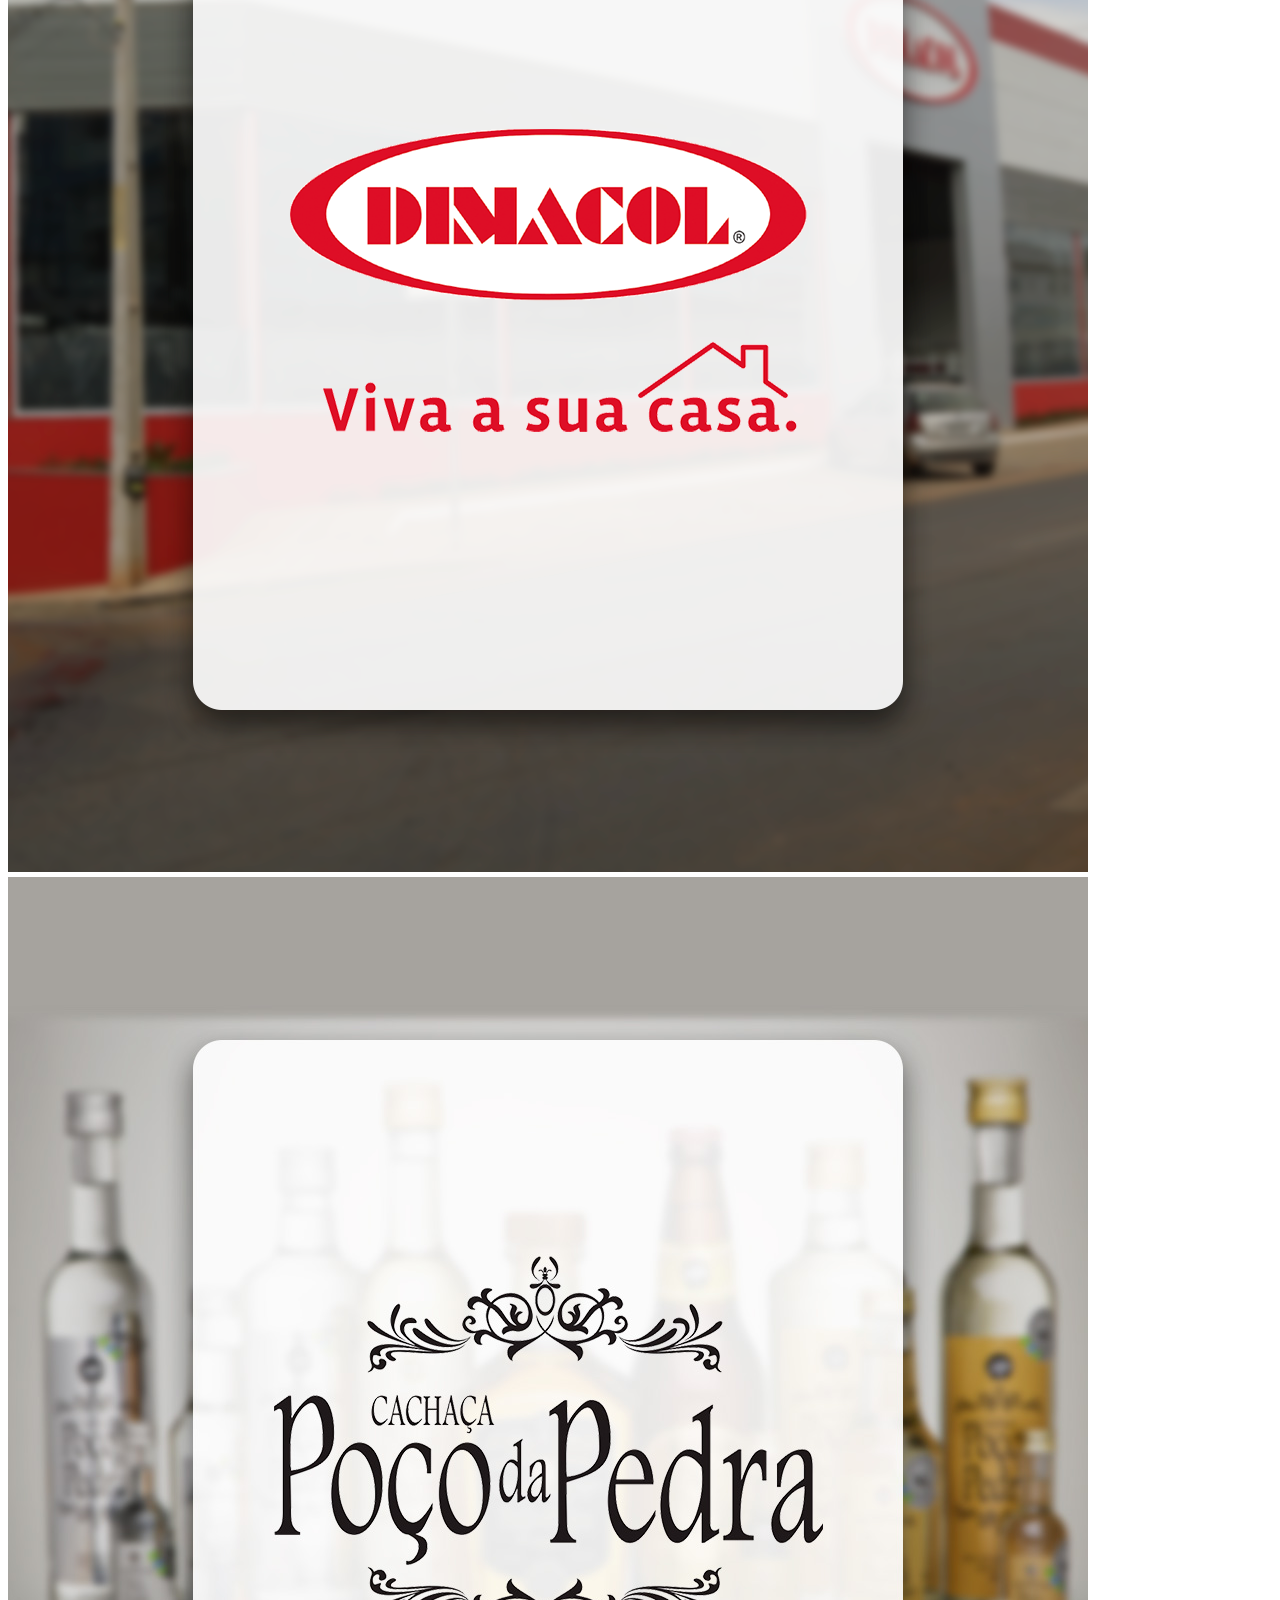
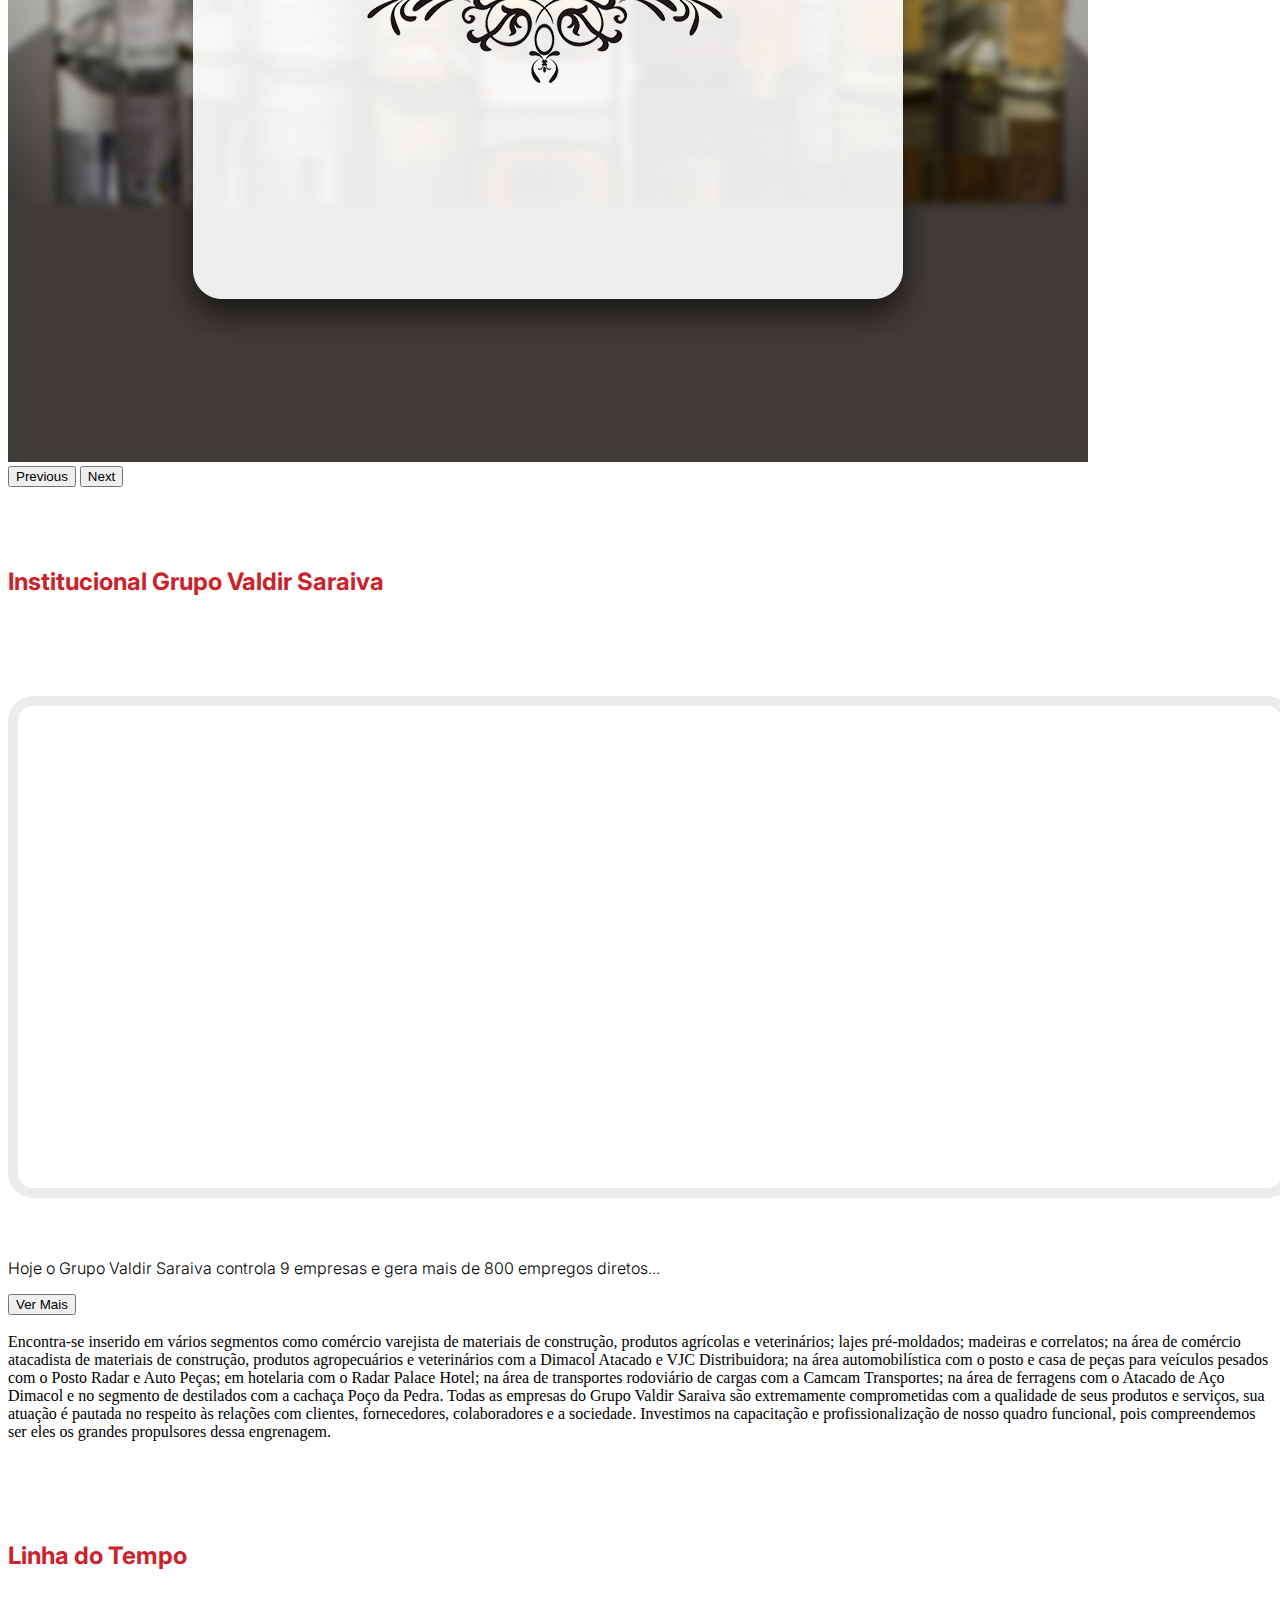
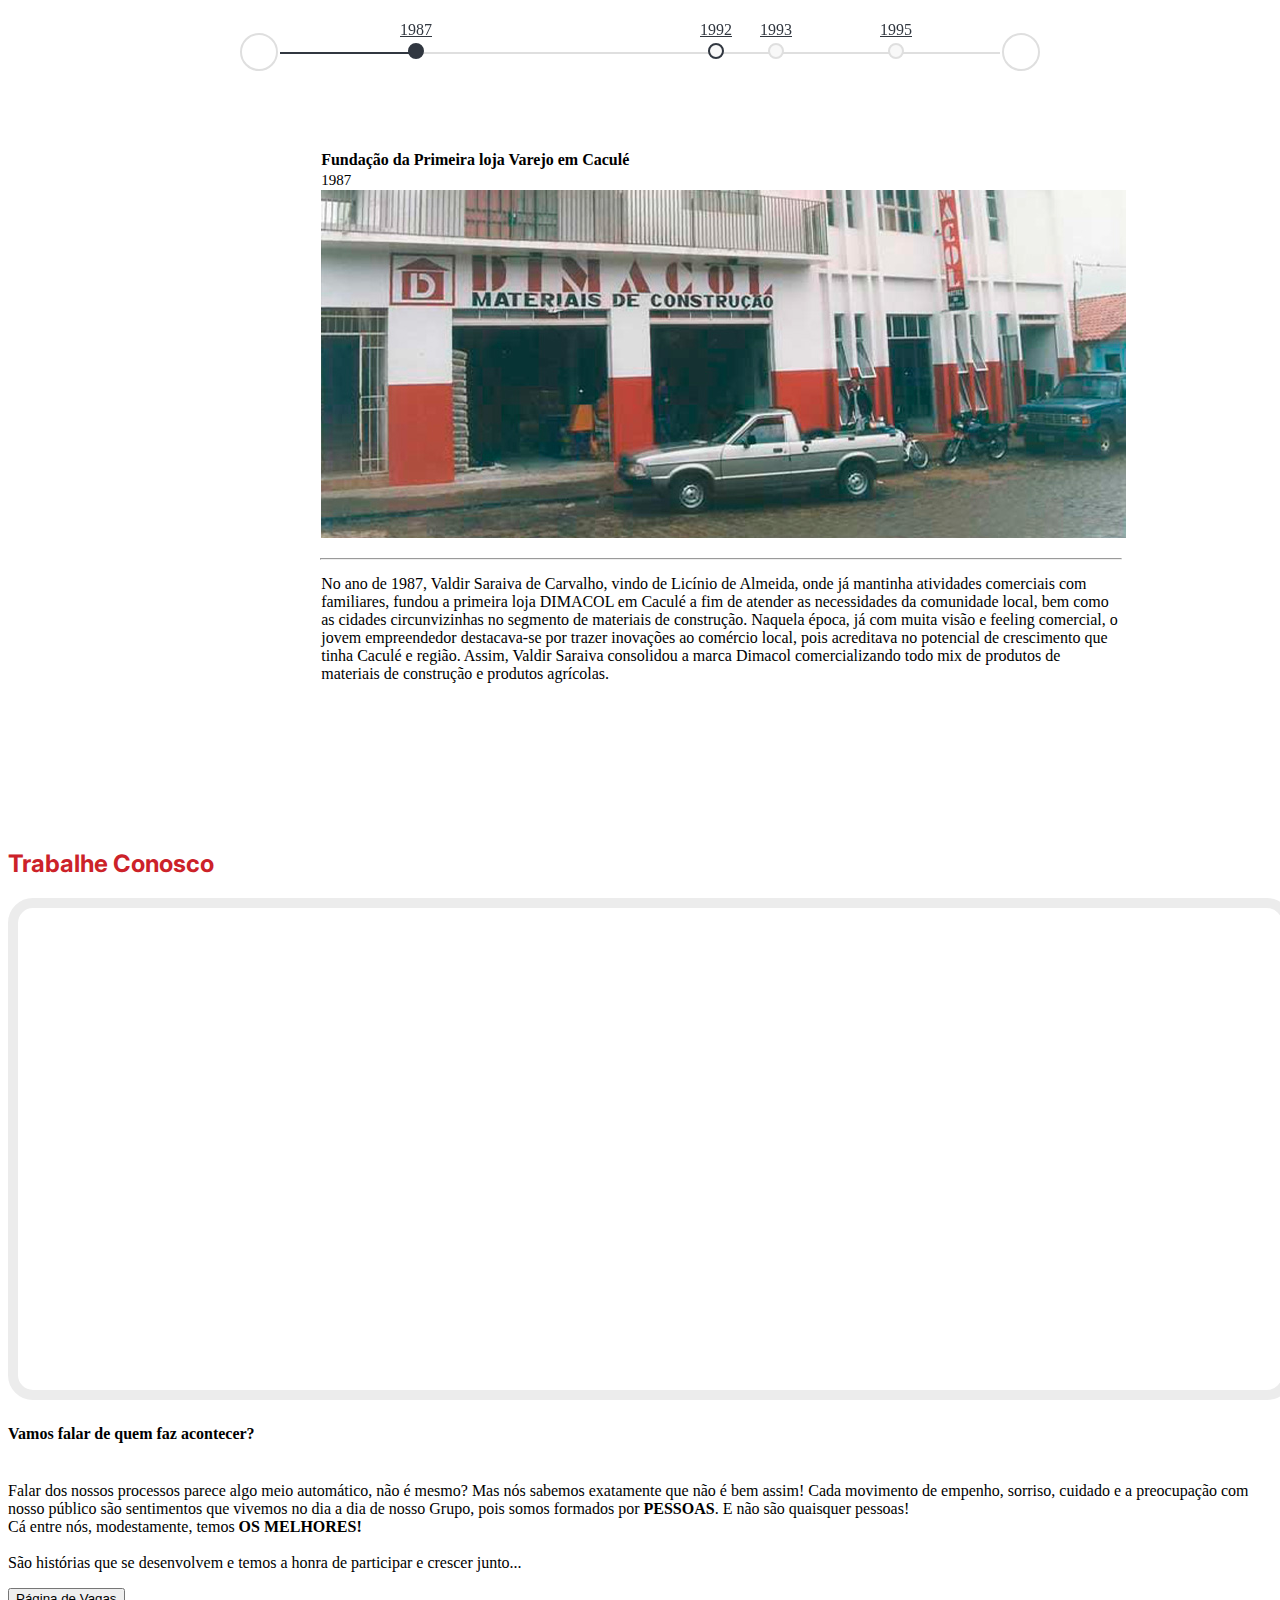
==== commit a3723c7c: "ATT. 03-10-23" ====
--- a/index.html
+++ b/index.html
@@ -198,8 +198,7 @@
             <img src="./img/m-slide2.png" class="d-block w-100" alt="...">
           </div>
           <div class="carousel-item">
-            <img src="./img/m-slide3.jpg"
-                class="d-block w-100" alt="slide da cachaça"></a>
+            <img src="./img/m-slide3.jpg" class="d-block w-100" alt="slide da cachaça"></a>
           </div>
         </div>
         <button class="carousel-control-prev" type="button" data-bs-target="#carouselExampleControlsNoTouching"
@@ -227,29 +226,36 @@
             <div class="col-12 col-lg-8">
               <!-- <video class="institucional-video" src="img/institucionalgvs.mp4" controls preload="auto"
                 poster="img/poster-video.png"></video> -->
-                <iframe class="institucional-video" width="100%" height="482px" src="https://www.youtube.com/embed/q8mwtvlJdpw" title="YouTube video player" frameborder="0" allow="accelerometer; autoplay; clipboard-write; encrypted-media; gyroscope; picture-in-picture; web-share" allowfullscreen></iframe>
+              <iframe class="institucional-video" width="100%" height="482px"
+                src="https://www.youtube.com/embed/q8mwtvlJdpw" title="YouTube video player" frameborder="0"
+                allow="accelerometer; autoplay; clipboard-write; encrypted-media; gyroscope; picture-in-picture; web-share"
+                allowfullscreen></iframe>
+            </div>
+
+            <div class="col-12  text-center text-lg-start ">
+              <p class="text-center"> <br><br>Hoje o Grupo Valdir Saraiva controla 9 empresas e gera mais de 800
+                empregos diretos...
+            </div>
+            <button class="btn btn-outline-danger col-2" type="button" data-toggle="collapse"
+              data-target="#collapseExample" aria-expanded="false" aria-controls="collapseExample">
+              Ver Mais
+            </button>
+            
+            <div class="collapse " id="collapseExample"><br>
+              <div class="card card-body align-content-center">
+                
+                Encontra-se inserido em vários segmentos como comércio varejista de materiais de construção, produtos
+                agrícolas e veterinários; lajes pré-moldados; madeiras e correlatos; na área de comércio atacadista de
+                materiais de construção, produtos agropecuários e veterinários com a Dimacol Atacado e VJC
+                Distribuidora; na área automobilística com o posto e casa de peças para veículos pesados com o Posto
+                Radar e Auto Peças; em hotelaria com o Radar Palace Hotel; na área de transportes rodoviário de cargas
+                com a Camcam Transportes; na área de ferragens com o Atacado de Aço Dimacol e no segmento de destilados
+                com a cachaça Poço da Pedra. Todas as empresas do Grupo Valdir Saraiva são extremamente comprometidas
+                com a qualidade de seus produtos e serviços, sua atuação é pautada no respeito às relações com clientes,
+                fornecedores, colaboradores e a sociedade. Investimos na capacitação e profissionalização de nosso
+                quadro funcional, pois compreendemos ser eles os grandes propulsores dessa engrenagem.
               </div>
-            
-            <div class="col-9  text-center text-lg-start ">
-              <p>  <br><br>Hoje o Grupo Valdir Saraiva controla 9 empresas e gera mais de 800 empregos diretos, encontra-se
-                inserido em vários segmentos como comércio varejista de materiais de construção, produtos agrícolas e
-                veterinários; lajes pré-moldados; madeiras e correlatos; na área de comércio atacadista de materiais de
-                construção, produtos agropecuários e veterinários com a Dimacol Atacado e VJC Distribuidora; na área
-                automobilística com o posto e casa de peças para veículos pesados com o Posto Radar e Auto Peças; em
-                hotelaria com o Radar Palace Hotel; na área de transportes rodoviário de cargas com a Camcam
-                Transportes; na área de ferragens com o Atacado de Aço Dimacol e no segmento de destilados com a cachaça
-                Poço da Pedra.
-
-                Todas as empresas do Grupo Valdir Saraiva são extremamente comprometidas com a qualidade de seus
-                produtos e serviços, sua atuação é pautada no respeito às relações com clientes, fornecedores,
-                colaboradores e a sociedade. Investimos na capacitação e profissionalização de nosso quadro funcional,
-                pois compreendemos ser eles os grandes propulsores dessa engrenagem.</p>
-            </div>
-            <div class="row text-center">
-              <div class="col">
-              <a href="Institucional.html"><button type="button" class="btn btn-outline-danger">Leia Mais</button></a>
-            </div>
-            </div>          
+            </div>
           </div>
         </div>
       </div>
@@ -272,7 +278,7 @@
                   <div class="timeline">
                     <div class="events-wrapper">
                       <div class="events" style="width: 1800px;">
-                        
+
                         <ol>
                           <li><a href="#0" data-date="01/01/1987" class="selected" style="left: 120px;">1987</a></li>
                           <li><a href="#0" data-date="01/01/1992" style="left: 300px;" class="older-event">1992</a></li>
@@ -300,18 +306,24 @@
 
                   <div class="events-content">
                     <ol>
-                      <li  data-date="01/01/1987" class="selected">
+                      <li data-date="01/01/1987" class="selected">
                         <h4>
                           Fundação da Primeira loja Varejo em Caculé<br>
                           <small>1987</small><br>
-                          
+
                           <img class="img-fluid text-center" src="img/historia/slide1.jpg" alt="dimacol em 1987">
                         </h4>
                         <hr>
-                        <p>No ano de 1987, Valdir Saraiva de Carvalho, vindo de Licínio de Almeida, onde já mantinha atividades comerciais com familiares, fundou a primeira loja DIMACOL em Caculé a fim de atender as necessidades da comunidade local, bem como as cidades circunvizinhas no segmento de materiais de construção.
-                          Naquela época, já com muita visão e feeling comercial, o jovem empreendedor destacava-se por trazer inovações ao comércio local, pois acreditava no potencial de crescimento que tinha Caculé e região. Assim, Valdir Saraiva consolidou a marca Dimacol comercializando todo mix de produtos de materiais de construção e produtos agrícolas.
+                        <p>No ano de 1987, Valdir Saraiva de Carvalho, vindo de Licínio de Almeida, onde já mantinha
+                          atividades comerciais com familiares, fundou a primeira loja DIMACOL em Caculé a fim de
+                          atender as necessidades da comunidade local, bem como as cidades circunvizinhas no segmento de
+                          materiais de construção.
+                          Naquela época, já com muita visão e feeling comercial, o jovem empreendedor destacava-se por
+                          trazer inovações ao comércio local, pois acreditava no potencial de crescimento que tinha
+                          Caculé e região. Assim, Valdir Saraiva consolidou a marca Dimacol comercializando todo mix de
+                          produtos de materiais de construção e produtos agrícolas.
                           <br>
-                         
+
                         </p>
                       </li>
                       <li data-date="01/01/1992">
@@ -321,23 +333,39 @@
                           <img class="img-fluid text-center" src="img/historia/slide2.jpg" alt="dimacol em 1992">
                         </h4>
                         <hr>
-                        <p>Vislumbrado com o potencial de desenvolvimento da região e impulsionado pela necessidade de expandir e suprir a necessidade do mercado regional, no ano de 1992, Valdir Saraiva inaugura a sua primeira filial na cidade de Caetité, atendendo a grande demanda que existia na região por mix de produtos diversificados e de maior qualidade, contribuindo para o desenvolvimento local. Hoje a Dimacol de Caetité se tornou a maior loja de varejo, sendo destaque no Grupo Valdir Saraiva.
-
-                          A Dimacol de Caetité é uma loja que está sempre antenada com o mercado, trazendo inovações, oferecendo as melhores marcas para você construir ou reformar, da base ao acabamento, produtos de alta linha com os melhores preços e condições de pagamento, além de atendimento singular. Somos uma empresa socialmente justa que respeita as relações com clientes, fornecedores, colaboradores e com a nossa sociedade.
+                        <p>Vislumbrado com o potencial de desenvolvimento da região e impulsionado pela necessidade de
+                          expandir e suprir a necessidade do mercado regional, no ano de 1992, Valdir Saraiva inaugura a
+                          sua primeira filial na cidade de Caetité, atendendo a grande demanda que existia na região por
+                          mix de produtos diversificados e de maior qualidade, contribuindo para o desenvolvimento
+                          local. Hoje a Dimacol de Caetité se tornou a maior loja de varejo, sendo destaque no Grupo
+                          Valdir Saraiva.
+
+                          A Dimacol de Caetité é uma loja que está sempre antenada com o mercado, trazendo inovações,
+                          oferecendo as melhores marcas para você construir ou reformar, da base ao acabamento, produtos
+                          de alta linha com os melhores preços e condições de pagamento, além de atendimento singular.
+                          Somos uma empresa socialmente justa que respeita as relações com clientes, fornecedores,
+                          colaboradores e com a nossa sociedade.
                           <br>
-                         
+
                         </p>
                       </li>
-                      <li data-date="01/01/1993" >
+                      <li data-date="01/01/1993">
                         <h4>
                           Inaugurou a segunda loja varejo em Licínio de Almeida<br>
                           <small>1993</small><br>
                           <img class="img-fluid text-center" src="img/historia/slide3.jpg" alt="dimacol em 1993">
                         </h4>
                         <hr>
-                        <p>Com as lojas de Caculé (matriz) e Caetité já estabilizadas, chegou o momento do empreendedor Valdir Saraiva voltar seus olhos à sua cidade natal retomando o legado deixado por seu pai em sua terra natal, e em 1993 é inaugurada a loja Dimacol de Licínio de Almeida com o mesmo conceito organizacional.
-
-                          A Dimacol de Licínio de Almeida é uma loja que está sempre antenada com o mercado, trazendo inovações, oferecendo as melhores marcas para você construir ou reformar, da base ao acabamento, com os melhores preços e condições de pagamento, além de atendimento singular. Somos uma empresa socialmente justa que respeita as relações com clientes, fornecedores, colaboradores e com a nossa sociedade.
+                        <p>Com as lojas de Caculé (matriz) e Caetité já estabilizadas, chegou o momento do empreendedor
+                          Valdir Saraiva voltar seus olhos à sua cidade natal retomando o legado deixado por seu pai em
+                          sua terra natal, e em 1993 é inaugurada a loja Dimacol de Licínio de Almeida com o mesmo
+                          conceito organizacional.
+
+                          A Dimacol de Licínio de Almeida é uma loja que está sempre antenada com o mercado, trazendo
+                          inovações, oferecendo as melhores marcas para você construir ou reformar, da base ao
+                          acabamento, com os melhores preços e condições de pagamento, além de atendimento singular.
+                          Somos uma empresa socialmente justa que respeita as relações com clientes, fornecedores,
+                          colaboradores e com a nossa sociedade.
                           <br>
                         </p>
                       </li>
@@ -348,12 +376,24 @@
                           <img class="img-fluid text-center" src="img/historia/slide4.jpg" alt=""><br>
                         </h4>
                         <hr>
-                        <p>Com o sucesso e estabilidade das lojas Dimacol Caculé, Caetité e Licínio de Almeida, acompanhando o crescimento do mercado regional no segmento de materiais de construção, enxergando grandes oportunidades e unindo criatividade com seu espírito de empreendedor, o empresário Valdir Saraiva, dá início no ano de 1995 as atividades da DIMACOL ATACADO.
-                          No início, os pedidos eram feitos através de talões, o livro de preços impressos a cada semana e os preços eram passados aos representantes via telefone.
-                          Em 2005, com a região sudoeste já bem atendida, a Dimacol Atacado ganhava solidez, foi necessário a incorporação de novas tecnologias e os pedidos de venda passaram a ser tirados pelos RCAs através de palm tops, apesar da falta de internet em muitos pontos em que os pedidos eram passados por telefone e mesmo com toda dificuldade, conseguiu se expandir para todo mercado baiano e norte mineiro.
-                          No ano de 2010, já com forte atuação em todo o Estado, conquistou a posição de maior distribuidor de materiais de construção da Bahia, além de atuar no Norte de Minas Gerais, Estado de Sergipe e as divisas de Pernambuco e Espírito Santo. Também neste ano, o empreendedor Valdir Saraiva, fez amplos investimentos em tecnologia e infraestrutura que vieram a ser consolidados em 2012 com a inauguração do novo centro de distribuição.
+                        <p>Com o sucesso e estabilidade das lojas Dimacol Caculé, Caetité e Licínio de Almeida,
+                          acompanhando o crescimento do mercado regional no segmento de materiais de construção,
+                          enxergando grandes oportunidades e unindo criatividade com seu espírito de empreendedor, o
+                          empresário Valdir Saraiva, dá início no ano de 1995 as atividades da DIMACOL ATACADO.
+                          No início, os pedidos eram feitos através de talões, o livro de preços impressos a cada semana
+                          e os preços eram passados aos representantes via telefone.
+                          Em 2005, com a região sudoeste já bem atendida, a Dimacol Atacado ganhava solidez, foi
+                          necessário a incorporação de novas tecnologias e os pedidos de venda passaram a ser tirados
+                          pelos RCAs através de palm tops, apesar da falta de internet em muitos pontos em que os
+                          pedidos eram passados por telefone e mesmo com toda dificuldade, conseguiu se expandir para
+                          todo mercado baiano e norte mineiro.
+                          No ano de 2010, já com forte atuação em todo o Estado, conquistou a posição de maior
+                          distribuidor de materiais de construção da Bahia, além de atuar no Norte de Minas Gerais,
+                          Estado de Sergipe e as divisas de Pernambuco e Espírito Santo. Também neste ano, o
+                          empreendedor Valdir Saraiva, fez amplos investimentos em tecnologia e infraestrutura que
+                          vieram a ser consolidados em 2012 com a inauguração do novo centro de distribuição.
                           <br>
-                          
+
                         </p>
                       </li>
                       <li data-date="01/01/2002">
@@ -363,9 +403,13 @@
                           <img class="img-fluid text-center" src="img/historia/slide5.jpg" alt="">
                         </h4>
                         <hr>
-                        <p>No ano de 2002 é inaugurado o mais completo posto de combustíveis e serviços da região, proporcionando ao cliente segurança e comodidade em uma área ampla e confortável, oferecendo todos os serviços que o seu carro precisa, como combustível certificado, troca de óleo, alinhamento e balanceamento, lavagem e estacionamento, além de casa de peças para veículos pesados com o padrão de atendimento e qualidade do Grupo Valdir Saraiva.
+                        <p>No ano de 2002 é inaugurado o mais completo posto de combustíveis e serviços da região,
+                          proporcionando ao cliente segurança e comodidade em uma área ampla e confortável, oferecendo
+                          todos os serviços que o seu carro precisa, como combustível certificado, troca de óleo,
+                          alinhamento e balanceamento, lavagem e estacionamento, além de casa de peças para veículos
+                          pesados com o padrão de atendimento e qualidade do Grupo Valdir Saraiva.
                           <br>
-                          
+
                         </p>
                       </li>
                       <li data-date="01/01/2003">
@@ -375,9 +419,13 @@
                           <img class="img-fluid text-center" src="img/historia/slide6.jpg" alt="">
                         </h4>
                         <hr>
-                        <p>No ano de 2003, é inaugurada a terceira filial na cidade de Ibiassucê, completando um ciclo na região que soma as lojas de Caculé, Caetité e Licínio de Almeida, oferecendo o que há de mais moderno no segmento de materiais de construção, da base ao acabamento, além de produtos agrícolas, pré-moldados e madeiras, tem suas ações sempre pautada no respeito nas relações com clientes, fornecedores, colaboradores e a comunidade onde atua.
+                        <p>No ano de 2003, é inaugurada a terceira filial na cidade de Ibiassucê, completando um ciclo
+                          na região que soma as lojas de Caculé, Caetité e Licínio de Almeida, oferecendo o que há de
+                          mais moderno no segmento de materiais de construção, da base ao acabamento, além de produtos
+                          agrícolas, pré-moldados e madeiras, tem suas ações sempre pautada no respeito nas relações com
+                          clientes, fornecedores, colaboradores e a comunidade onde atua.
                           <br>
-                          
+
                         </p>
                       </li>
                       <li data-date="01/01/2006">
@@ -387,22 +435,33 @@
                           <img class="img-fluid text-center" src="img/historia/slide7.jpg" alt="">
                         </h4>
                         <hr>
-                        <p>Em 2006 é inaugurado o Radar Pálace Hotel, oferecendo o que há de melhor em hospedagem, suprindo a demanda do público circulante em Caculé e região, além de atender aos grandes eventos realizados na cidade, contribuindo assim para o desenvolvimento local.
-                          O Radar Palace Hotel é a principal opção de hotel confortável em Caculé. Procuramos oferecer as melhores acomodações em um ambiente tranquilo e com preços especiais, ideal para quem procura conforto aliada a atendimento com excelência. O hotel ainda possui café da manhã incluso na diária, Tv a cabo,Wifi, Smart TV, e Ducha com aquecimento central em todos os apartamentos.
+                        <p>Em 2006 é inaugurado o Radar Pálace Hotel, oferecendo o que há de melhor em hospedagem,
+                          suprindo a demanda do público circulante em Caculé e região, além de atender aos grandes
+                          eventos realizados na cidade, contribuindo assim para o desenvolvimento local.
+                          O Radar Palace Hotel é a principal opção de hotel confortável em Caculé. Procuramos oferecer
+                          as melhores acomodações em um ambiente tranquilo e com preços especiais, ideal para quem
+                          procura conforto aliada a atendimento com excelência. O hotel ainda possui café da manhã
+                          incluso na diária, Tv a cabo,Wifi, Smart TV, e Ducha com aquecimento central em todos os
+                          apartamentos.
                           <br>
-                          
+
                         </p>
                       </li>
                       <li data-date="01/01/2007">
                         <h4>
                           Fundou a Camcam Transportes<br>
                           <small>2007</small>
-                          <img  class="img-fluid text-center" src="img/historia/slide8.jpg" alt="">
+                          <img class="img-fluid text-center" src="img/historia/slide8.jpg" alt="">
                         </h4>
                         <hr>
-                        <p>No ano de 2007, enxergando mais um grande nicho, agora no mercado de transportes voltado a atender as demandas de empresas da nossa microrregião que fazem suas compras na região Sul e Sudeste do país, o empreendedor Valdir Saraiva, funda a Transportadora, Camcam Transportes, aliando toda sua experiência no transporte de cargas próprias, oferecendo aos clientes transporte rápido, seguro e econômico, com matriz em Caculé e filial na cidade de Guarulhos/SP.
+                        <p>No ano de 2007, enxergando mais um grande nicho, agora no mercado de transportes voltado a
+                          atender as demandas de empresas da nossa microrregião que fazem suas compras na região Sul e
+                          Sudeste do país, o empreendedor Valdir Saraiva, funda a Transportadora, Camcam Transportes,
+                          aliando toda sua experiência no transporte de cargas próprias, oferecendo aos clientes
+                          transporte rápido, seguro e econômico, com matriz em Caculé e filial na cidade de
+                          Guarulhos/SP.
                           <br>
-                          
+
                         </p>
                       </li>
                       <li data-date="01/01/2009">
@@ -412,9 +471,12 @@
                           <img class="img-fluid text-center" src="img/historia/slide9.png" alt="">
                         </h4>
                         <hr>
-                        <p>Ao mudar a sua marca, a Dimacol, não busca apenas um novo desenho, mas traz um marco de mudanças. Uma nova marca é sinal de uma nova era. De novos rumos e de novos horizontes. Surge uma nova empresa, com novos conceitos e com francos objetivos. Simbolizando o caminho para atingir novas conquistas e construir uma nova história.
+                        <p>Ao mudar a sua marca, a Dimacol, não busca apenas um novo desenho, mas traz um marco de
+                          mudanças. Uma nova marca é sinal de uma nova era. De novos rumos e de novos horizontes. Surge
+                          uma nova empresa, com novos conceitos e com francos objetivos. Simbolizando o caminho para
+                          atingir novas conquistas e construir uma nova história.
                           <br>
-                          
+
                         </p>
                       </li>
                       <li data-date="01/01/2012">
@@ -422,7 +484,10 @@
                           <small>2012</small><br>
                           <img class="img-fluid text-center" src="img/historia/slide10.png" alt="">
                         </h4>
-                        <p>Em 2012 nasce o mais novo empreendimento, a distribuidora de aço para construção e serralheiro, suprindo assim a uma grande demanda existente em nossa microrregião, atendendo aos varejistas de ferragens para construção, serralherias e as metalúrgicas da região sudoeste e norte de Minas Gerais, fortalecendo a atuação do Grupo Valdir Saraiva.</p>
+                        <p>Em 2012 nasce o mais novo empreendimento, a distribuidora de aço para construção e
+                          serralheiro, suprindo assim a uma grande demanda existente em nossa microrregião, atendendo
+                          aos varejistas de ferragens para construção, serralherias e as metalúrgicas da região sudoeste
+                          e norte de Minas Gerais, fortalecendo a atuação do Grupo Valdir Saraiva.</p>
 
                         <br><br><br><br>
 
@@ -430,17 +495,31 @@
                           <small>2012</small><br>
                           <img class="img-fluid text-center" src="img/historia/slide11.jpg" alt="">
                         </h4>
-                        <p>2012 torna-se um marco de grandes realizações, foi inaugurado o centro de distribuição e sede administrativa, ações que fortaleceram o crescimento e a expansão de atuação para outros Estados do Nordeste.
-                          Localizada na cidade de Caculé – BA, na BA 617 km 1, a DIMACOL ATACADO possui um centro de distribuição com área total de 80.000m², sendo 11.000m² de área coberta com pé direito de 12m de altura e tem sua área de estocagem já em fase de ampliação, onde a atual capacidade de armazenamento dos produtos será dobrada para o ano de 2016.
-                          Nossa logística de distribuição conta com um mix de mais de 13.000 (treze) mil itens, atendendo principalmente as demandas para materiais de construção e produtos agropecuários, temos cerca de 15 mil clientes ativos, frota própria de aproximadamente 150 caminhões, 200 RCAs e quase 700 colaboradores.
-                          Nossos diferenciais são: Agilidade com sistema de entregas rápidas; Mix de produtos da construção ao agronegócio; Excelência no atendimento com uma equipe altamente qualificada; Qualidade com os maiores e melhores fabricantes do país; Competitividade com as melhores oportunidades que garantem rentabilidade aos nossos clientes.</p>
+                        <p>2012 torna-se um marco de grandes realizações, foi inaugurado o centro de distribuição e sede
+                          administrativa, ações que fortaleceram o crescimento e a expansão de atuação para outros
+                          Estados do Nordeste.
+                          Localizada na cidade de Caculé – BA, na BA 617 km 1, a DIMACOL ATACADO possui um centro de
+                          distribuição com área total de 80.000m², sendo 11.000m² de área coberta com pé direito de 12m
+                          de altura e tem sua área de estocagem já em fase de ampliação, onde a atual capacidade de
+                          armazenamento dos produtos será dobrada para o ano de 2016.
+                          Nossa logística de distribuição conta com um mix de mais de 13.000 (treze) mil itens,
+                          atendendo principalmente as demandas para materiais de construção e produtos agropecuários,
+                          temos cerca de 15 mil clientes ativos, frota própria de aproximadamente 150 caminhões, 200
+                          RCAs e quase 700 colaboradores.
+                          Nossos diferenciais são: Agilidade com sistema de entregas rápidas; Mix de produtos da
+                          construção ao agronegócio; Excelência no atendimento com uma equipe altamente qualificada;
+                          Qualidade com os maiores e melhores fabricantes do país; Competitividade com as melhores
+                          oportunidades que garantem rentabilidade aos nossos clientes.</p>
                       </li>
                       <li data-date="01/01/2013">
                         <h4>Abriu mais um Atacado, VJC Distribuidor <br>
                           <small>2013</small><br>
                           <img class="img-fluid text-center" src="img/historia/slide12.png" alt="">
                         </h4>
-                        <p>Visando ampliar seu mix de produtos e atender, ainda melhor, sua cartela de clientes, Valdir Saraiva, abre um novo atacado, o VJC Atacado Distribuidor, o qual inclui em seu mix de produtos, além de materiais de construção e agrícolas, produtos veterinários. Atuando primeiramente na Bahia, a VJC já nasce vitoriosa, com ótima aceitação no mercado.</p>
+                        <p>Visando ampliar seu mix de produtos e atender, ainda melhor, sua cartela de clientes, Valdir
+                          Saraiva, abre um novo atacado, o VJC Atacado Distribuidor, o qual inclui em seu mix de
+                          produtos, além de materiais de construção e agrícolas, produtos veterinários. Atuando
+                          primeiramente na Bahia, a VJC já nasce vitoriosa, com ótima aceitação no mercado.</p>
                       </li>
                     </ol>
                   </div>
@@ -461,77 +540,48 @@
       <!--Trabalhe Conosco-->
 
       <div class="container text-center" id="margem-top">
-       
+
 
         <div class="row" id="trabalheconoscomenu">
-          
+
           <div class="row institucional-content justify-content-center">
             <h2 id="titulo">Trabalhe Conosco</h2>
 
             <div class="col-12 col-lg-8">
-               <iframe class="institucional-video" width="100%" height="482px" src="https://www.youtube.com/embed/7iXEX0zbRp4" title="O melhor lugar é aqui" frameborder="0" allow="accelerometer; autoplay; clipboard-write; encrypted-media; gyroscope; picture-in-picture; web-share" allowfullscreen></iframe>
+              <iframe class="institucional-video" width="100%" height="482px"
+                src="https://www.youtube.com/embed/7iXEX0zbRp4" title="O melhor lugar é aqui" frameborder="0"
+                allow="accelerometer; autoplay; clipboard-write; encrypted-media; gyroscope; picture-in-picture; web-share"
+                allowfullscreen></iframe>
               <!-- <video class="institucional-video" src="img/VIDEO 01.mp4" controls preload="auto"></video> -->
-             
-            </div>
-            <div class="col-10  text-center text-lg-start " id="trabalheconoscomenu">
-              <p><b><h4>Vamos falar de quem faz acontecer?</h4></b>
+
+            </div>
+            <div class="col-8  text-center  " id="trabalheconoscomenu">
+              <p><b>
+                  <h4>Vamos falar de quem faz acontecer?</h4>
+                </b>
                 <br>
-                Falar dos nossos processos parece algo meio automático, não é mesmo? Mas nós sabemos exatamente que não é bem assim! Cada movimento de empenho, sorriso, cuidado e a preocupação com nosso público são sentimentos que
-                vivemos no dia a dia de nosso Grupo, pois somos formados por <b>PESSOAS</b>. 
-                
-                E não são quaisquer pessoas!</>
+                Falar dos nossos processos parece algo meio automático, não é mesmo? Mas nós sabemos exatamente que não
+                é bem assim! Cada movimento de empenho, sorriso, cuidado e a preocupação com nosso público são
+                sentimentos que
+                vivemos no dia a dia de nosso Grupo, pois somos formados por <b>PESSOAS</b>.
+
+                E não são quaisquer pessoas!
                 <br>
                 Cá entre nós, modestamente, temos <b>OS MELHORES!</b> <br>
                 <br>
                 São histórias que se desenvolvem e temos a honra de participar e crescer junto...
               </p>
-              <div id="carouselExampleDark" class="carousel carousel-dark slide">
-                <div class="carousel-indicators">
-                  <button type="button" data-bs-target="#carouselExampleDark" data-bs-slide-to="0" class="active" aria-current="true" aria-label="Slide 1"></button>
-                  <button type="button" data-bs-target="#carouselExampleDark" data-bs-slide-to="1" aria-label="Slide 2"></button>
-                  <button type="button" data-bs-target="#carouselExampleDark" data-bs-slide-to="2" aria-label="Slide 3"></button>
-                </div>
-                <div class="carousel-inner">
-                  <div class="carousel-item active" data-bs-interval="10000">
-                    <img src="..." class="d-block w-100" alt="...">
-                    <div class="carousel-caption d-none d-md-block">
-                      <h5>First slide label</h5>
-                      <p>Some representative placeholder content for the first slide.</p>
-                    </div>
-                  </div>
-                  <div class="carousel-item" data-bs-interval="2000">
-                    <img src="..." class="d-block w-100" alt="...">
-                    <div class="carousel-caption d-none d-md-block">
-                      <h5>Second slide label</h5>
-                      <p>Some representative placeholder content for the second slide.</p>
-                    </div>
-                  </div>
-                  <div class="carousel-item">
-                    <img src="..." class="d-block w-100" alt="...">
-                    <div class="carousel-caption d-none d-md-block">
-                      <h5>Third slide label</h5>
-                      <p>Some representative placeholder content for the third slide.</p>
-                    </div>
-                  </div>
-                </div>
-                <button class="carousel-control-prev" type="button" data-bs-target="#carouselExampleDark" data-bs-slide="prev">
-                  <span class="carousel-control-prev-icon" aria-hidden="true"></span>
-                  <span class="visually-hidden">Previous</span>
-                </button>
-                <button class="carousel-control-next" type="button" data-bs-target="#carouselExampleDark" data-bs-slide="next">
-                  <span class="carousel-control-next-icon" aria-hidden="true"></span>
-                  <span class="visually-hidden">Next</span>
-                </button>
-              </div>
-              <a href="https://grupovaldirsaraiva.solides.jobs/" target="_blank"><button type="button" class="btn btn-outline-danger">Página de Vagas</button></a>
-
-            </div>
-            
+             
+              <a href="https://grupovaldirsaraiva.solides.jobs/" target="_blank"><button type="button"
+                  class="btn btn-outline-danger">Página de Vagas</button></a>
+
+            </div>
+
           </div>
         </div>
 
 
-        <!-- <iframe src="https://grupovaldirsaraiva.solides.jobs/" frameborder="0" width="90%" height="800px"></iframe> -->
+        <iframe src="https://grupovaldirsaraiva.solides.jobs/" frameborder="0" width="90%" height="800px"></iframe>
       </div>
 
   </main>
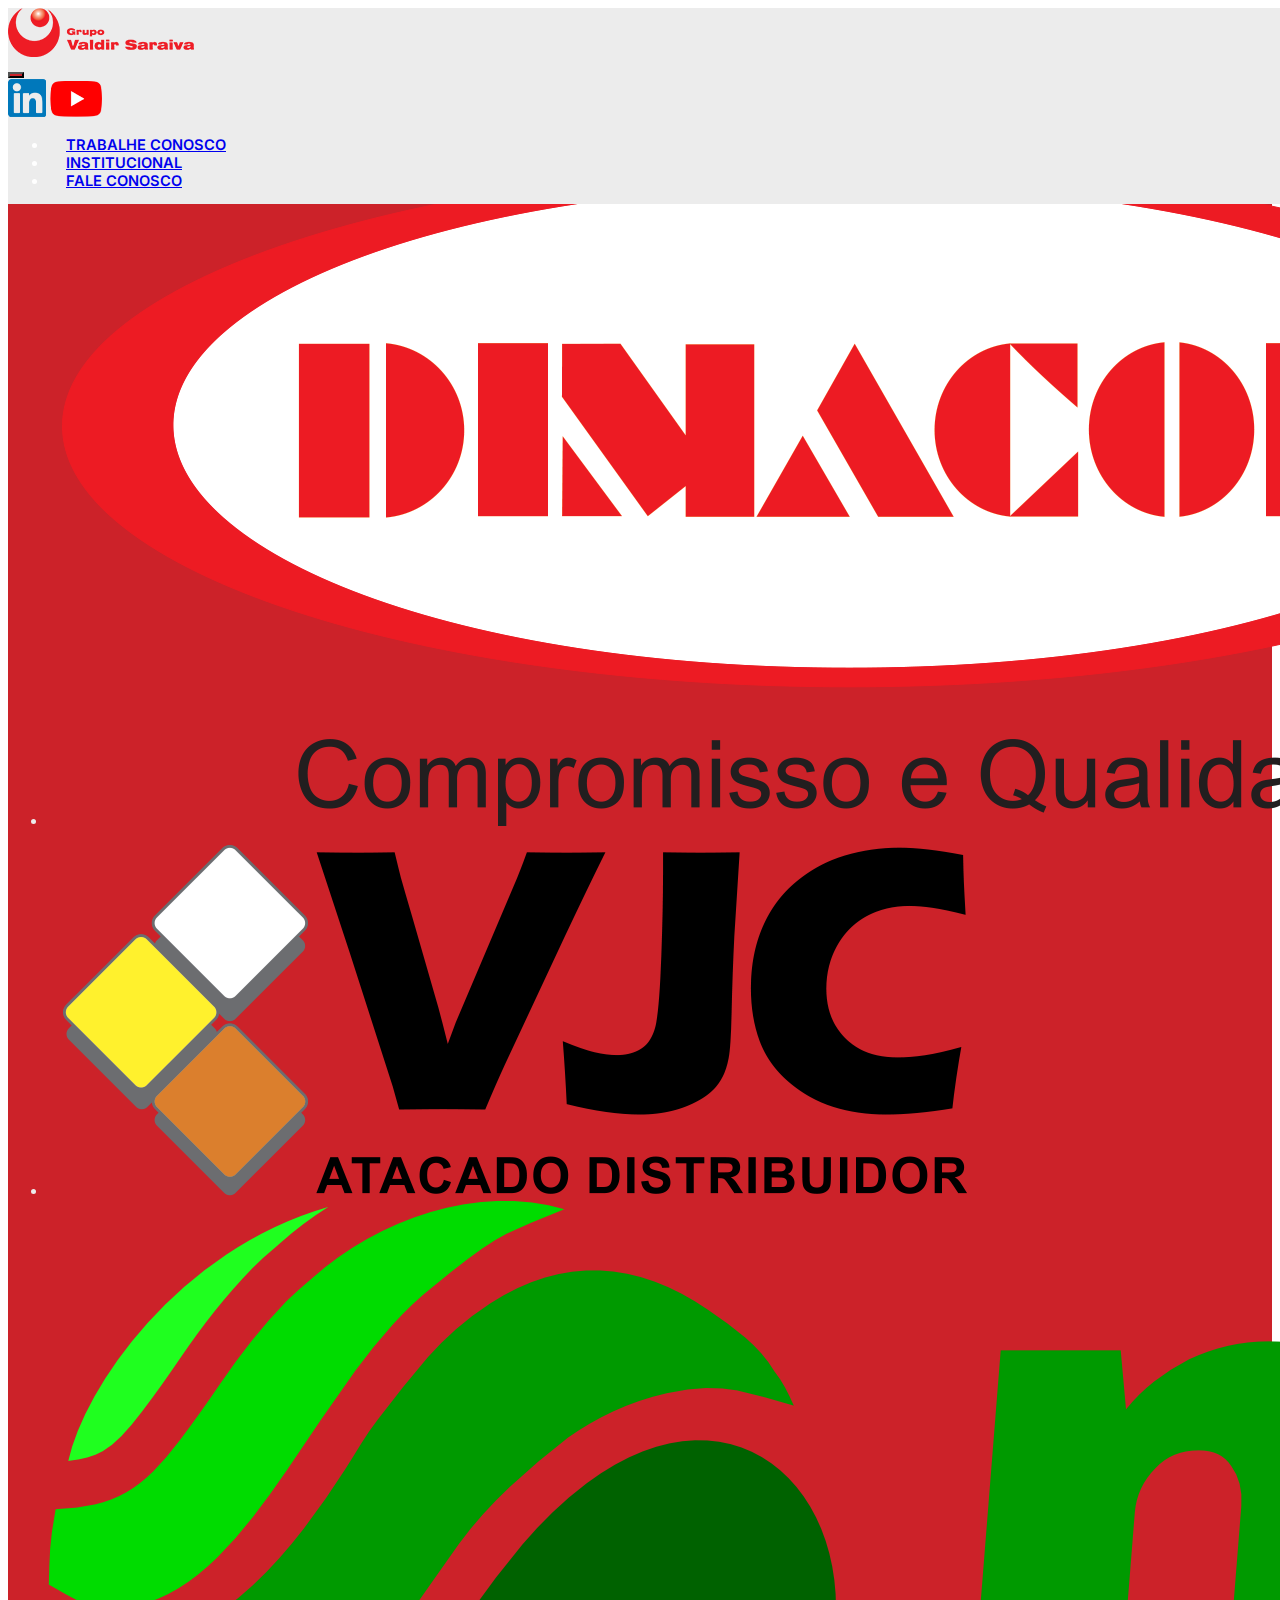
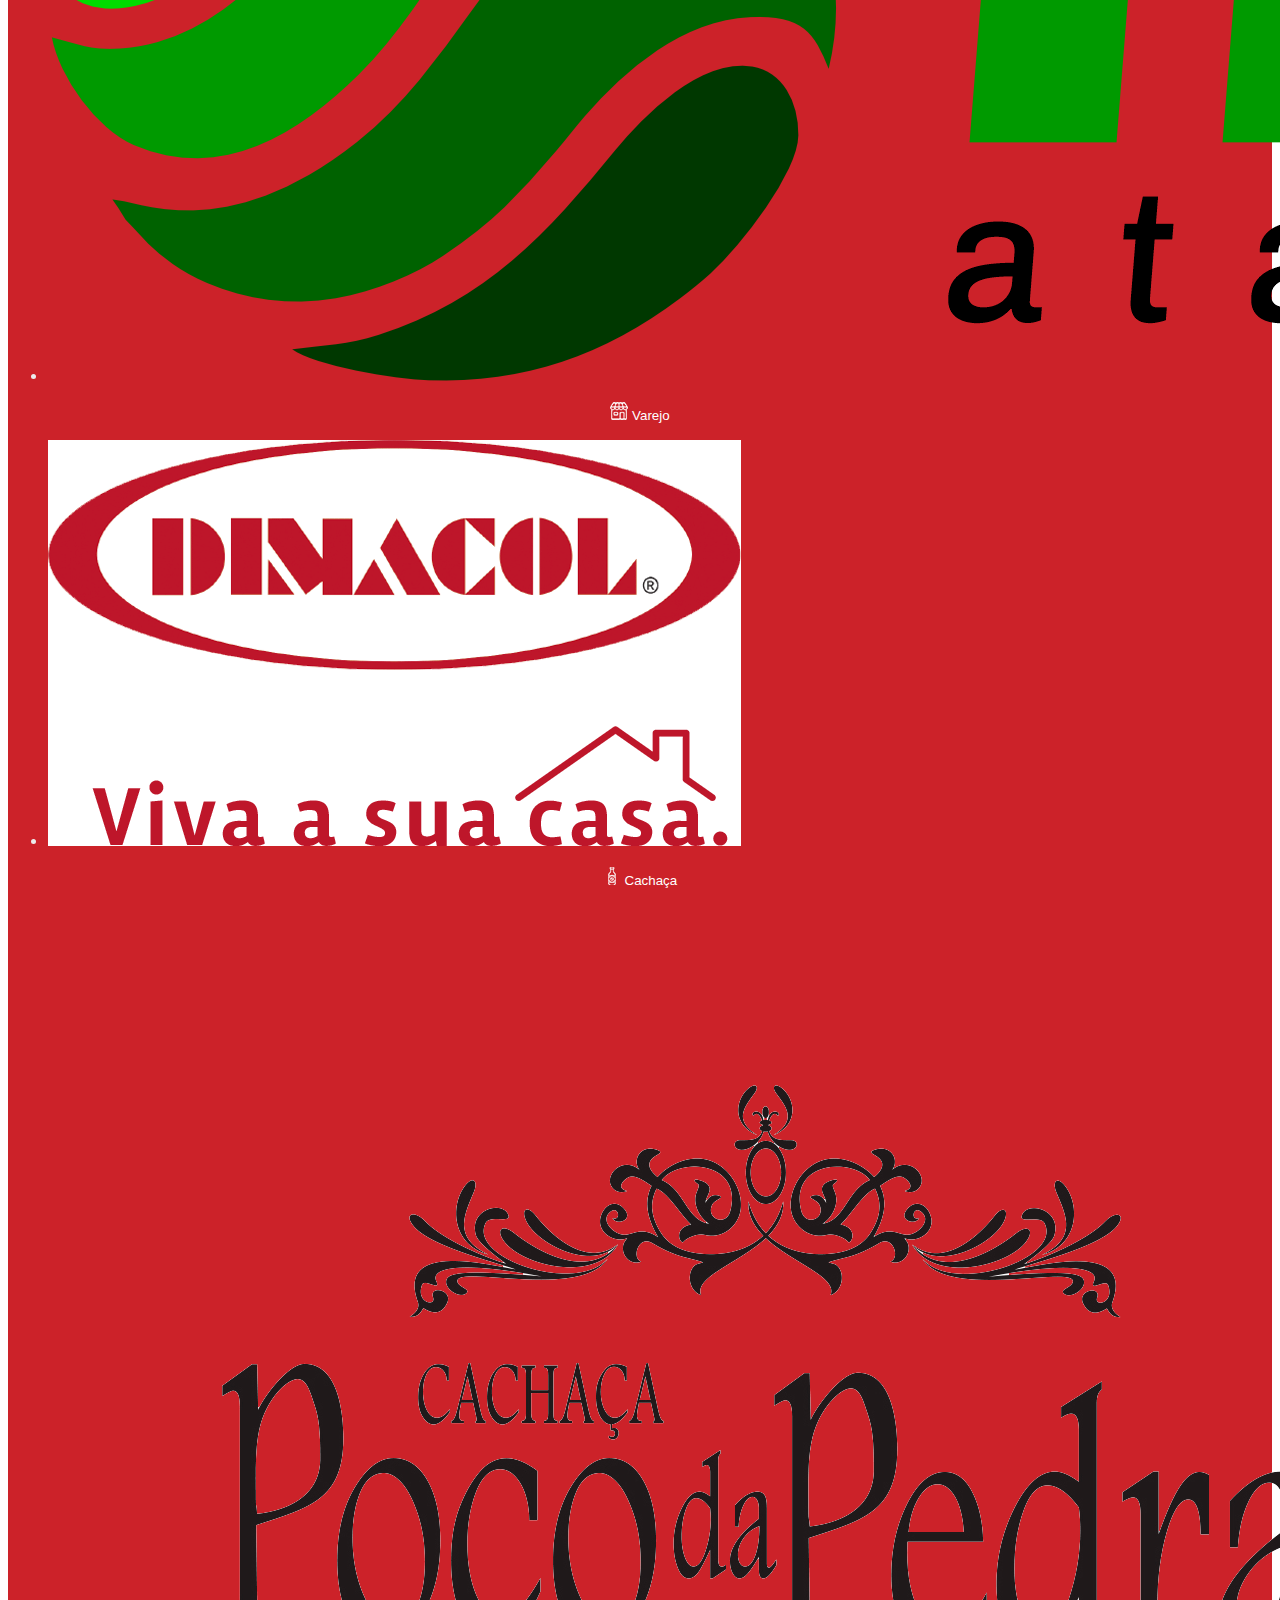
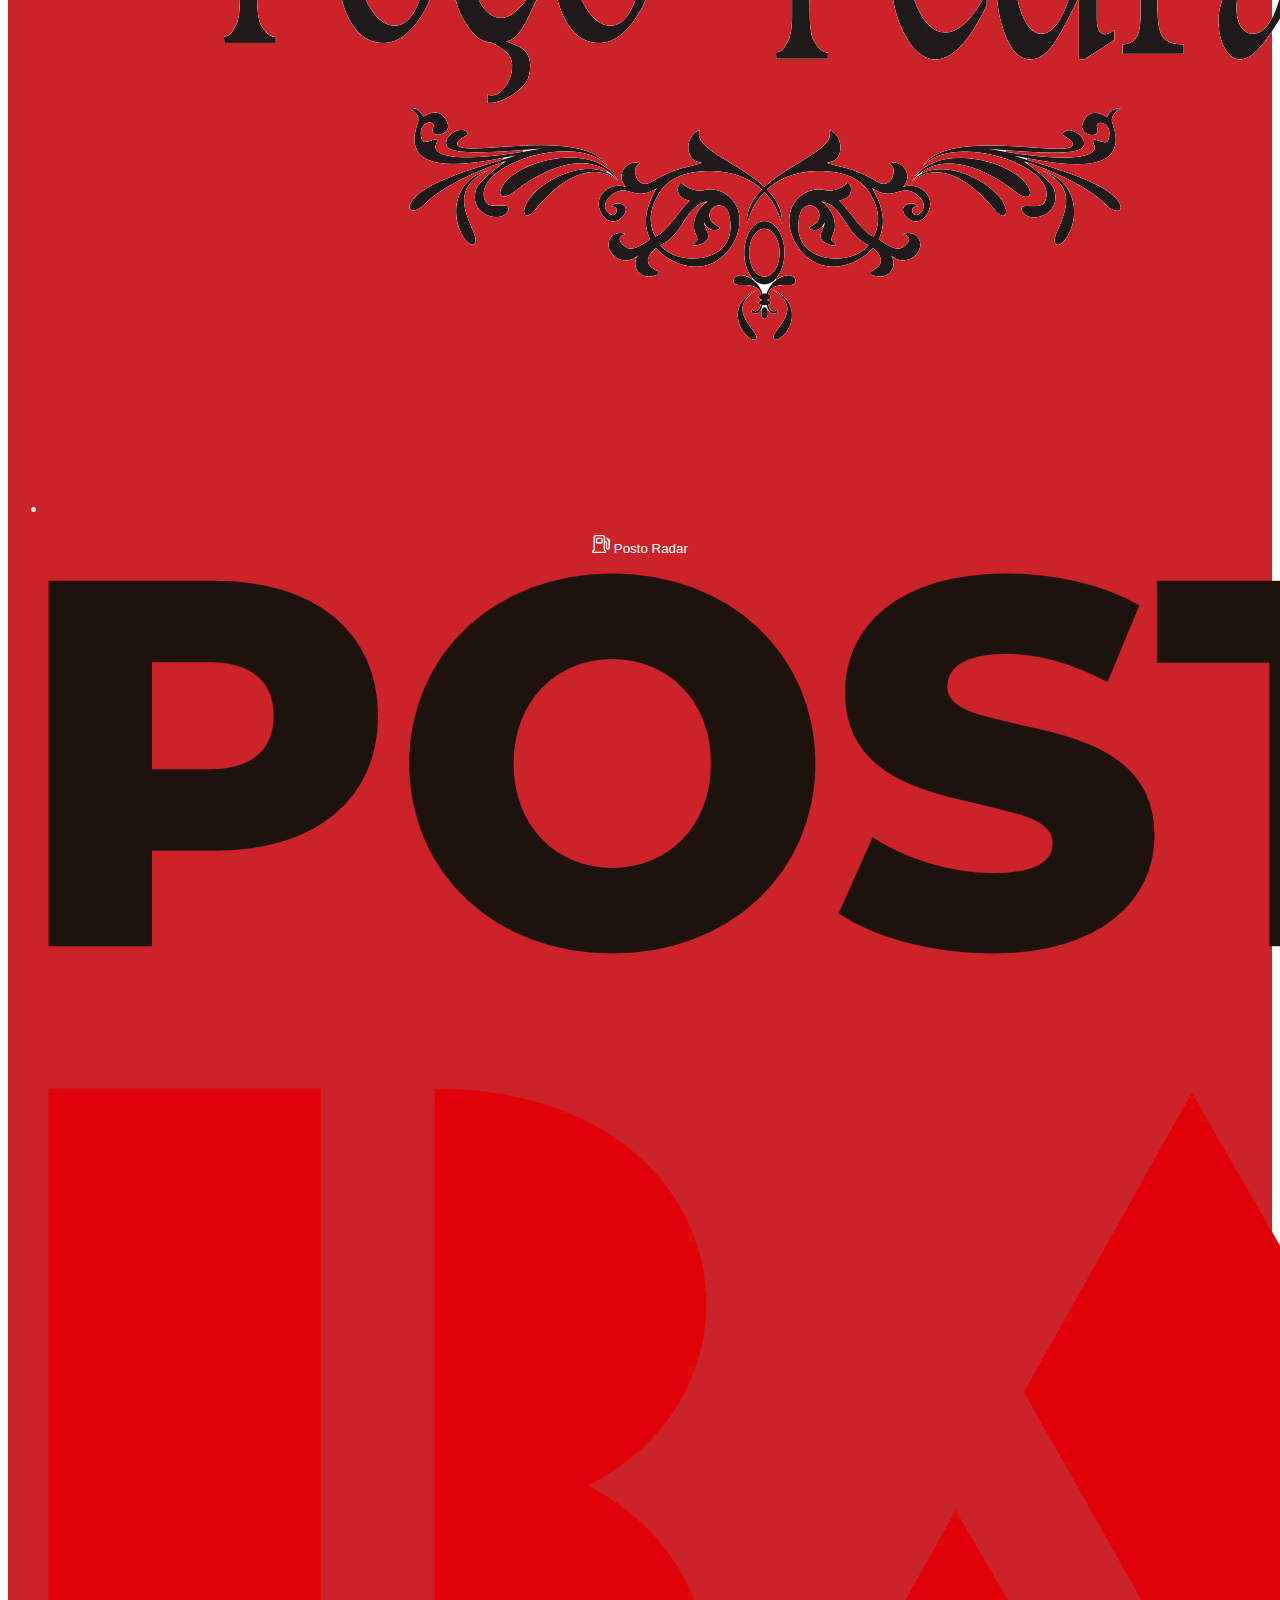
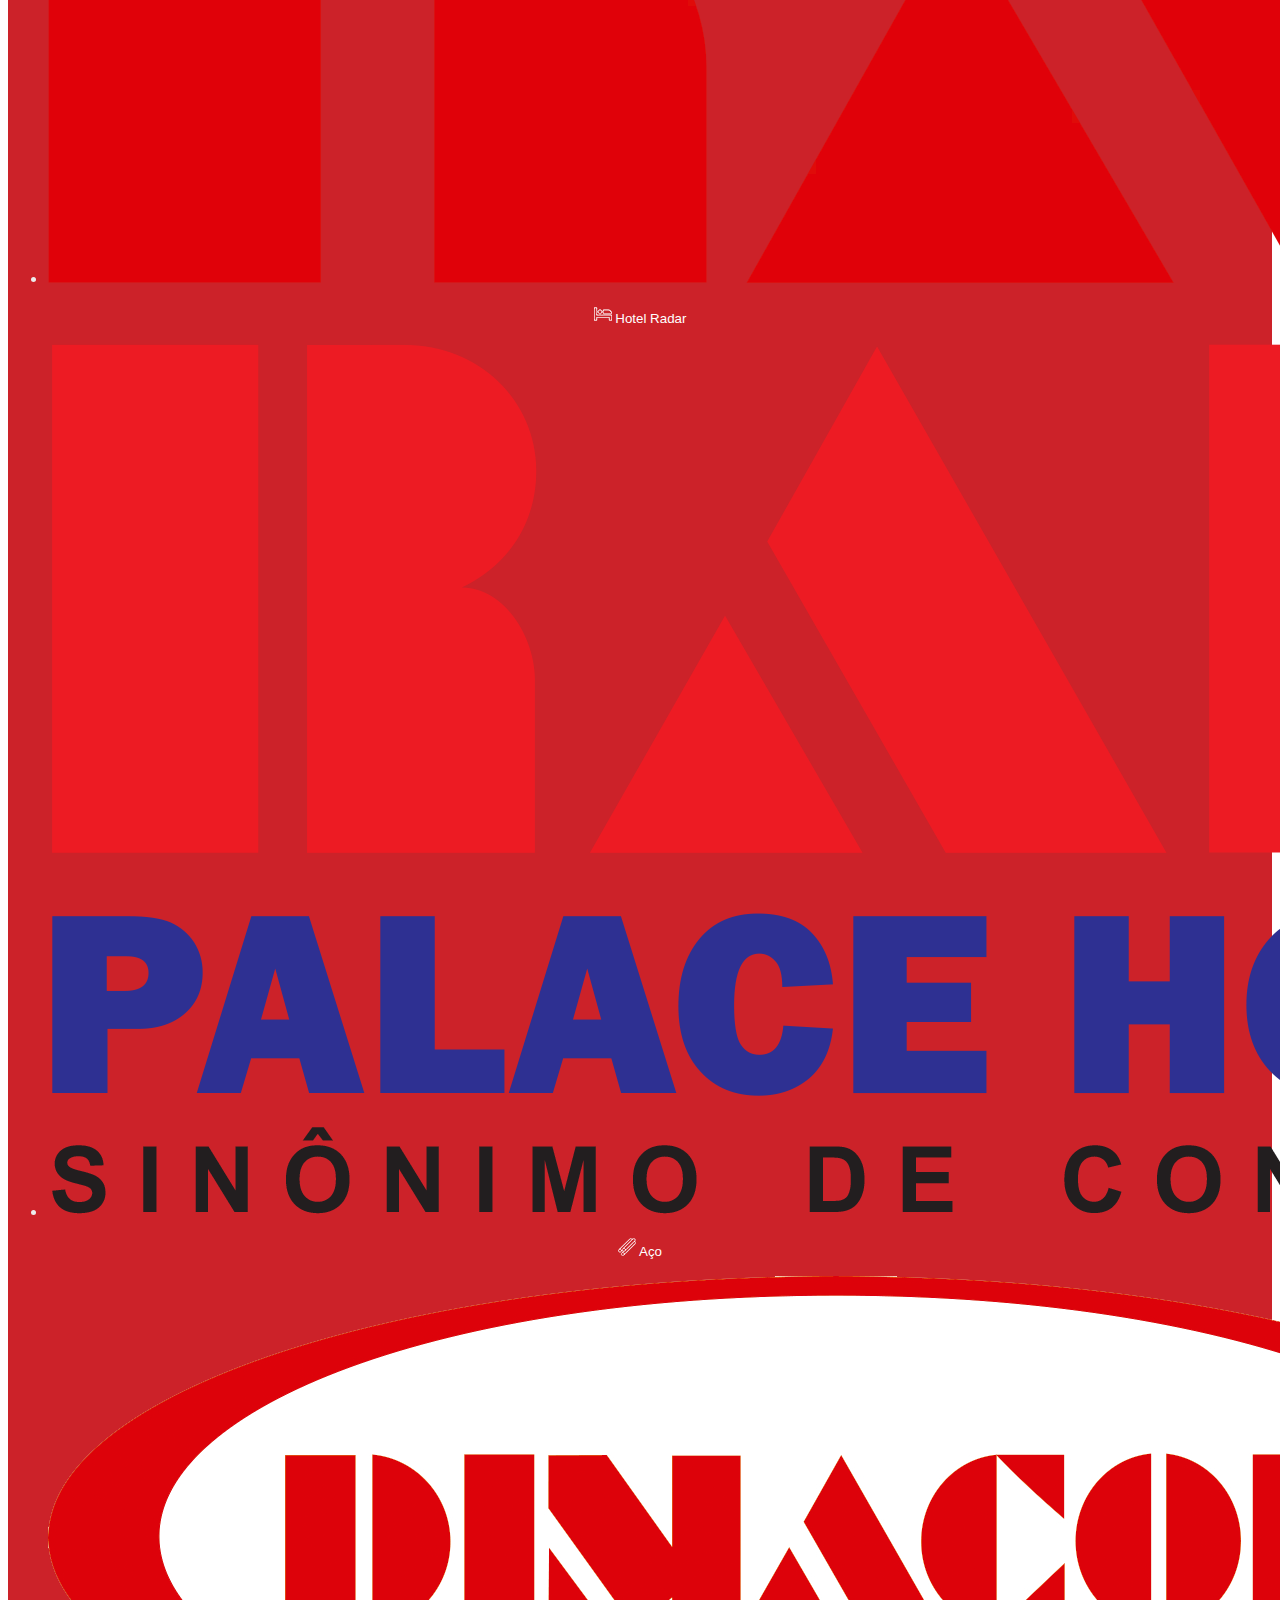
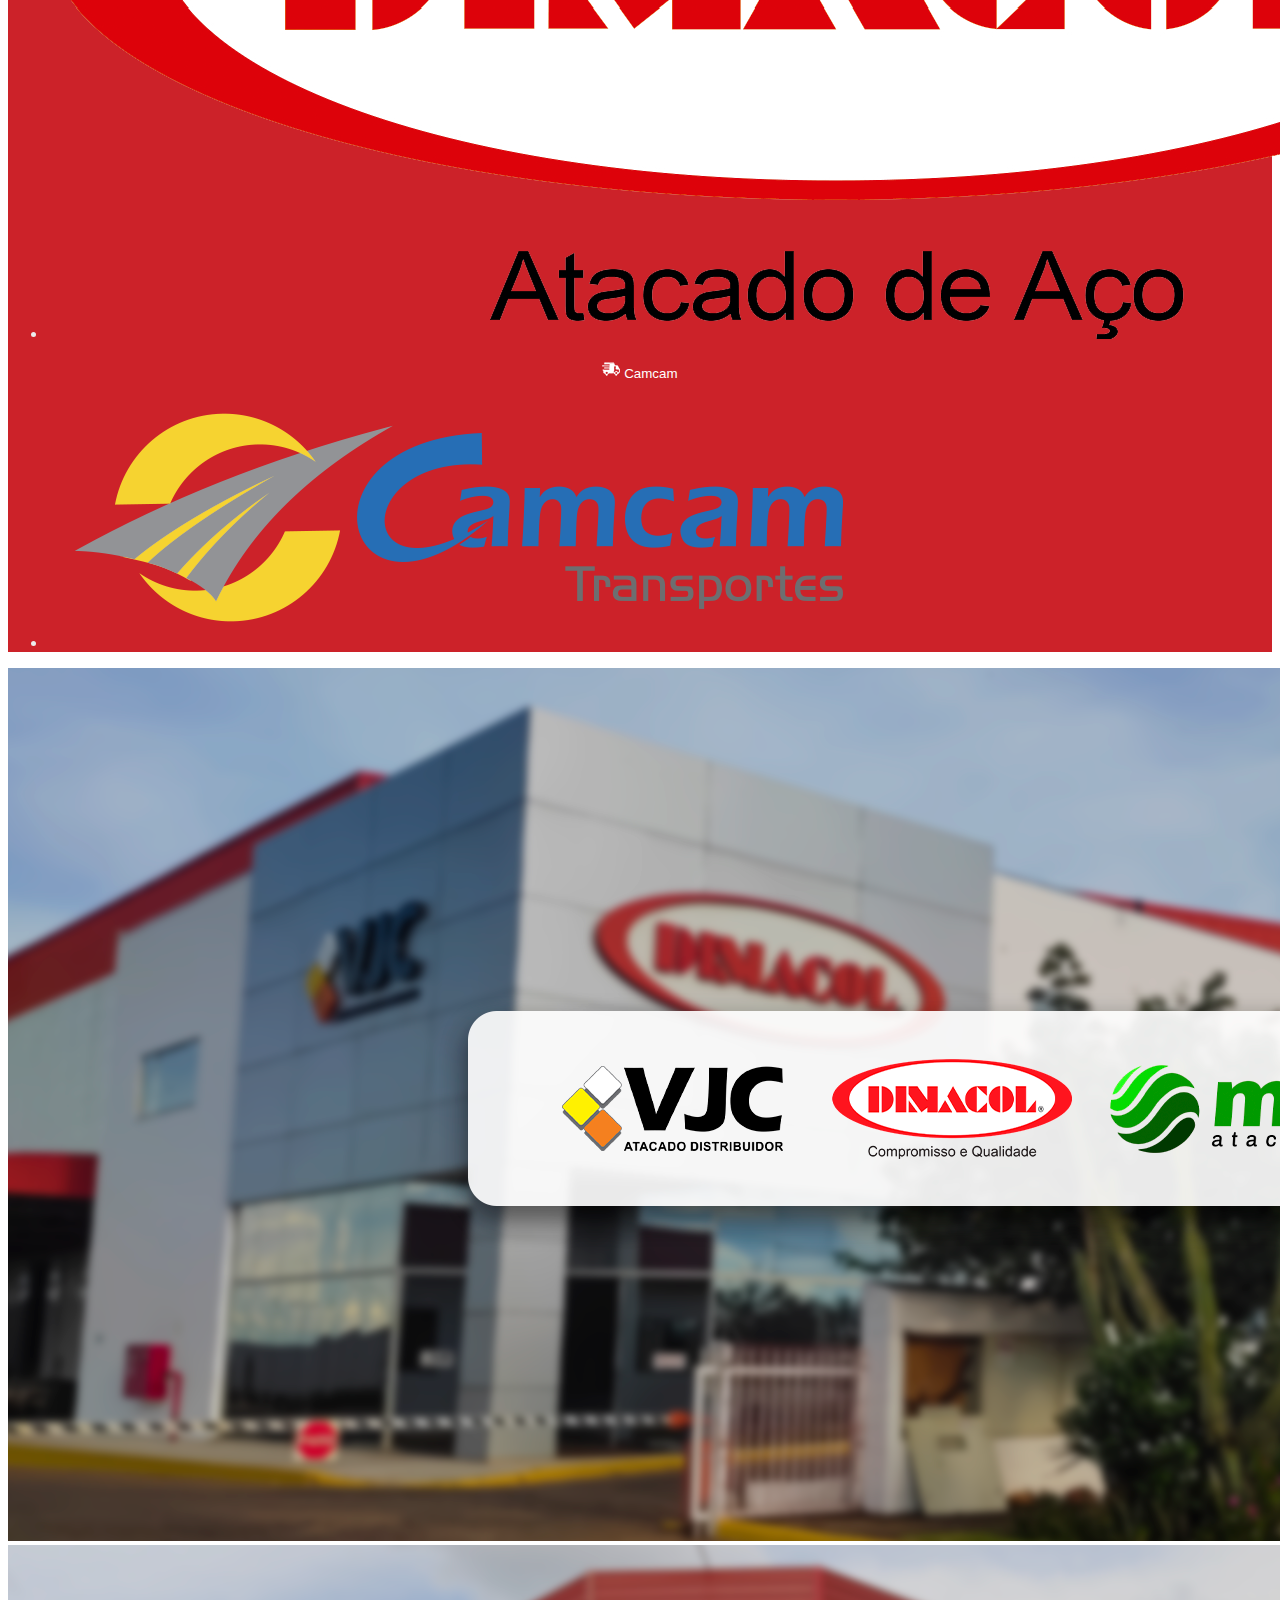
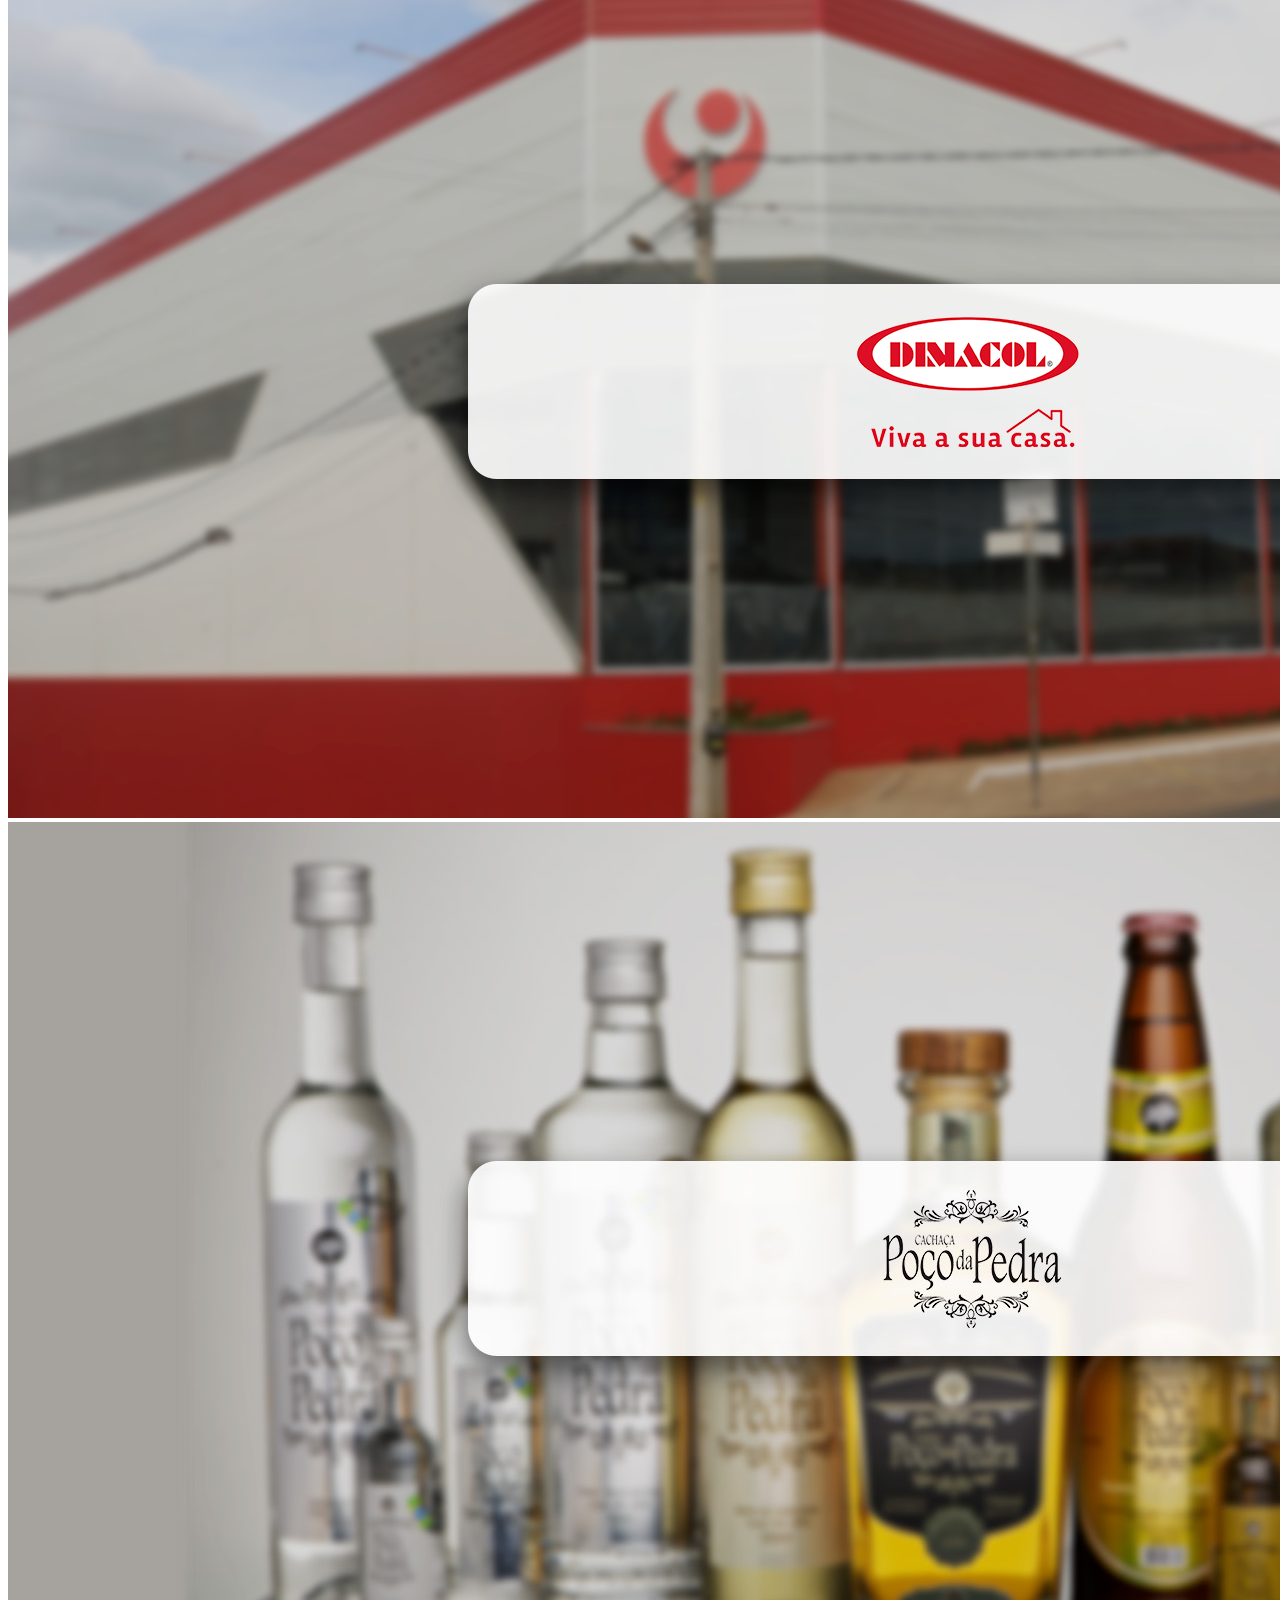
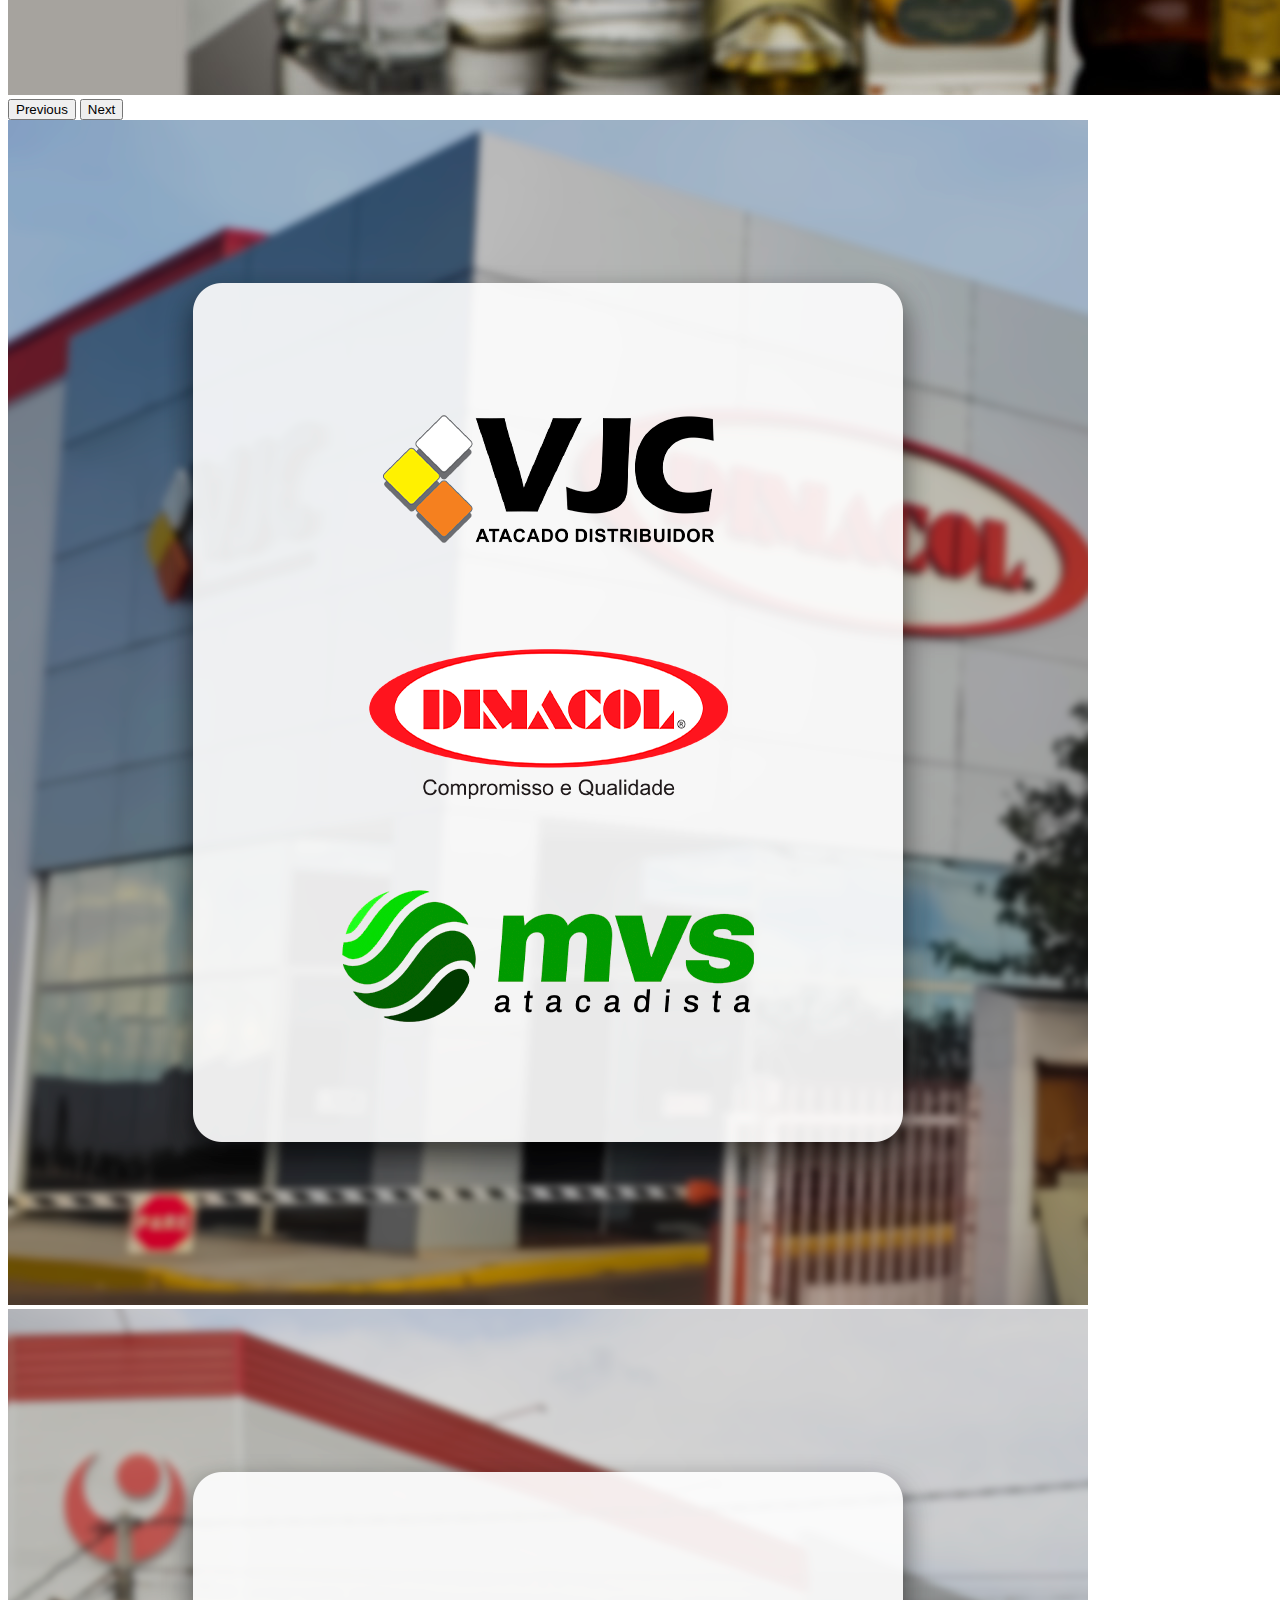
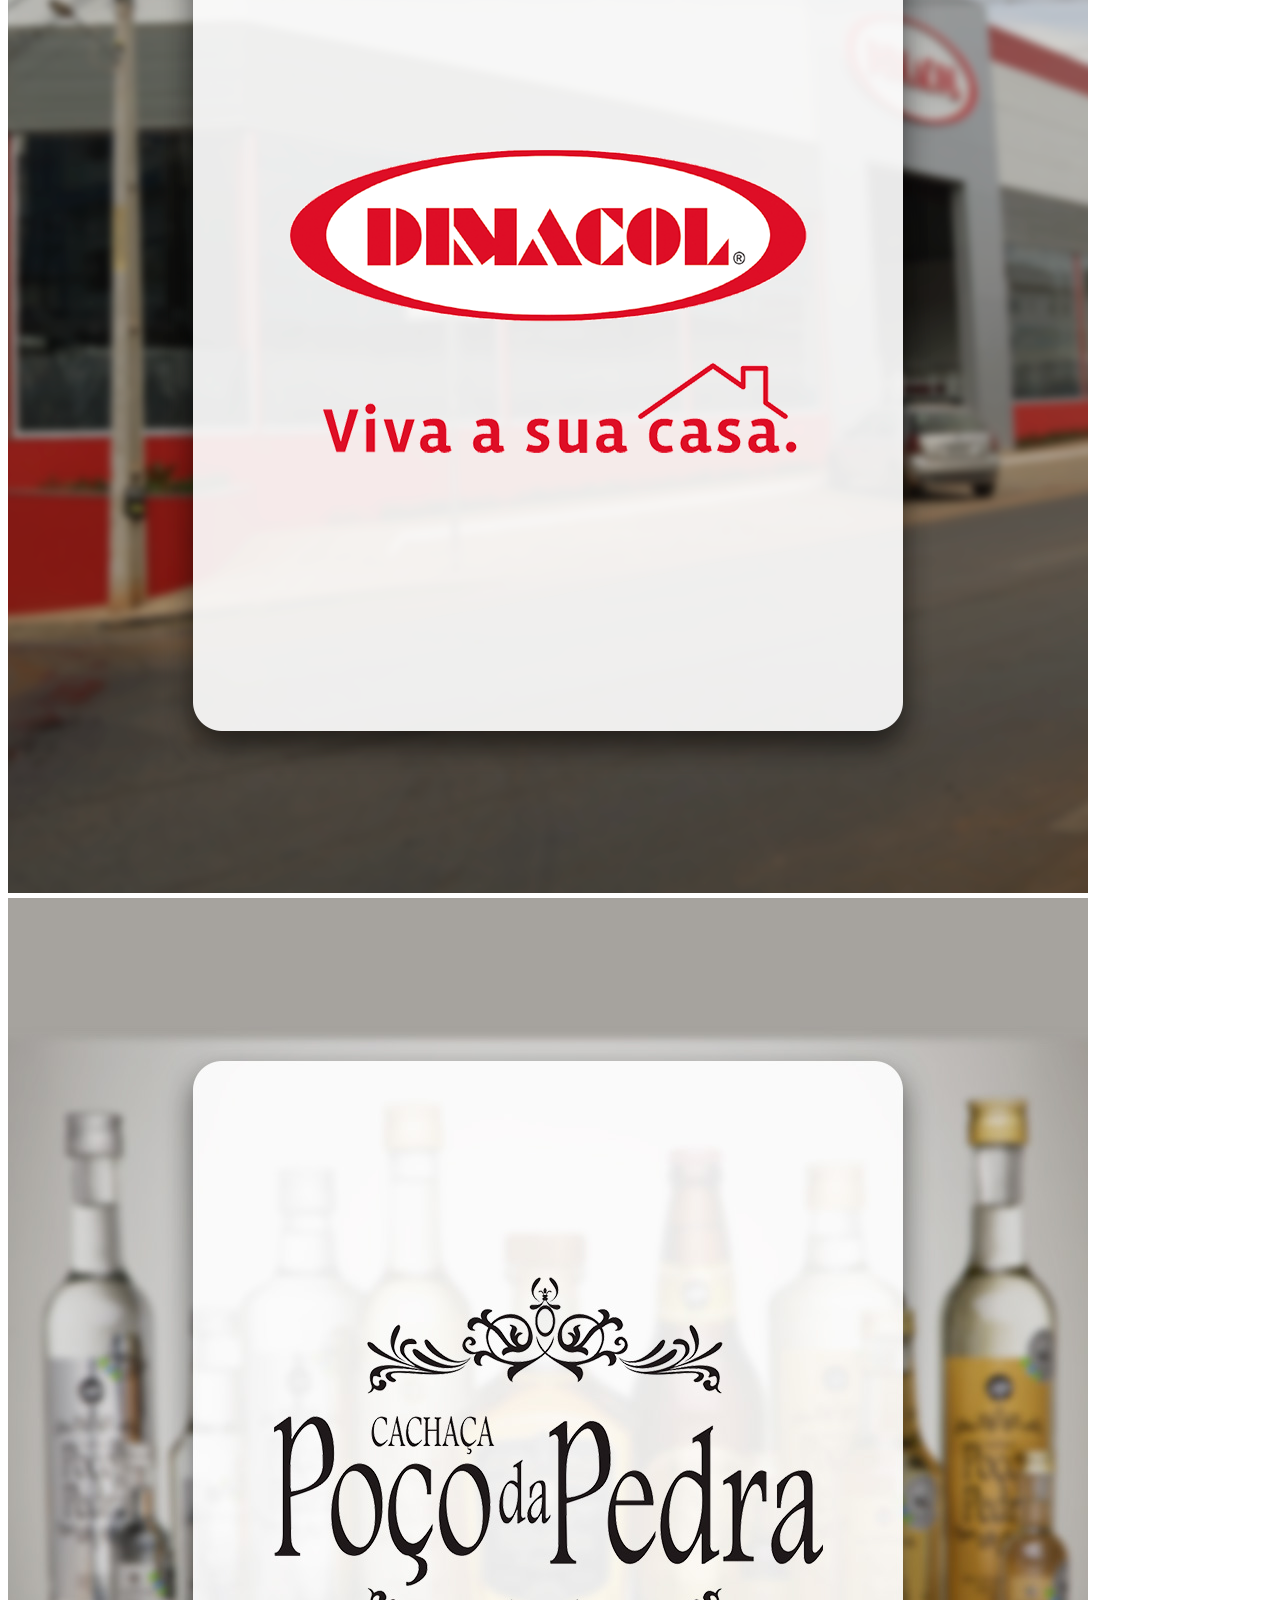
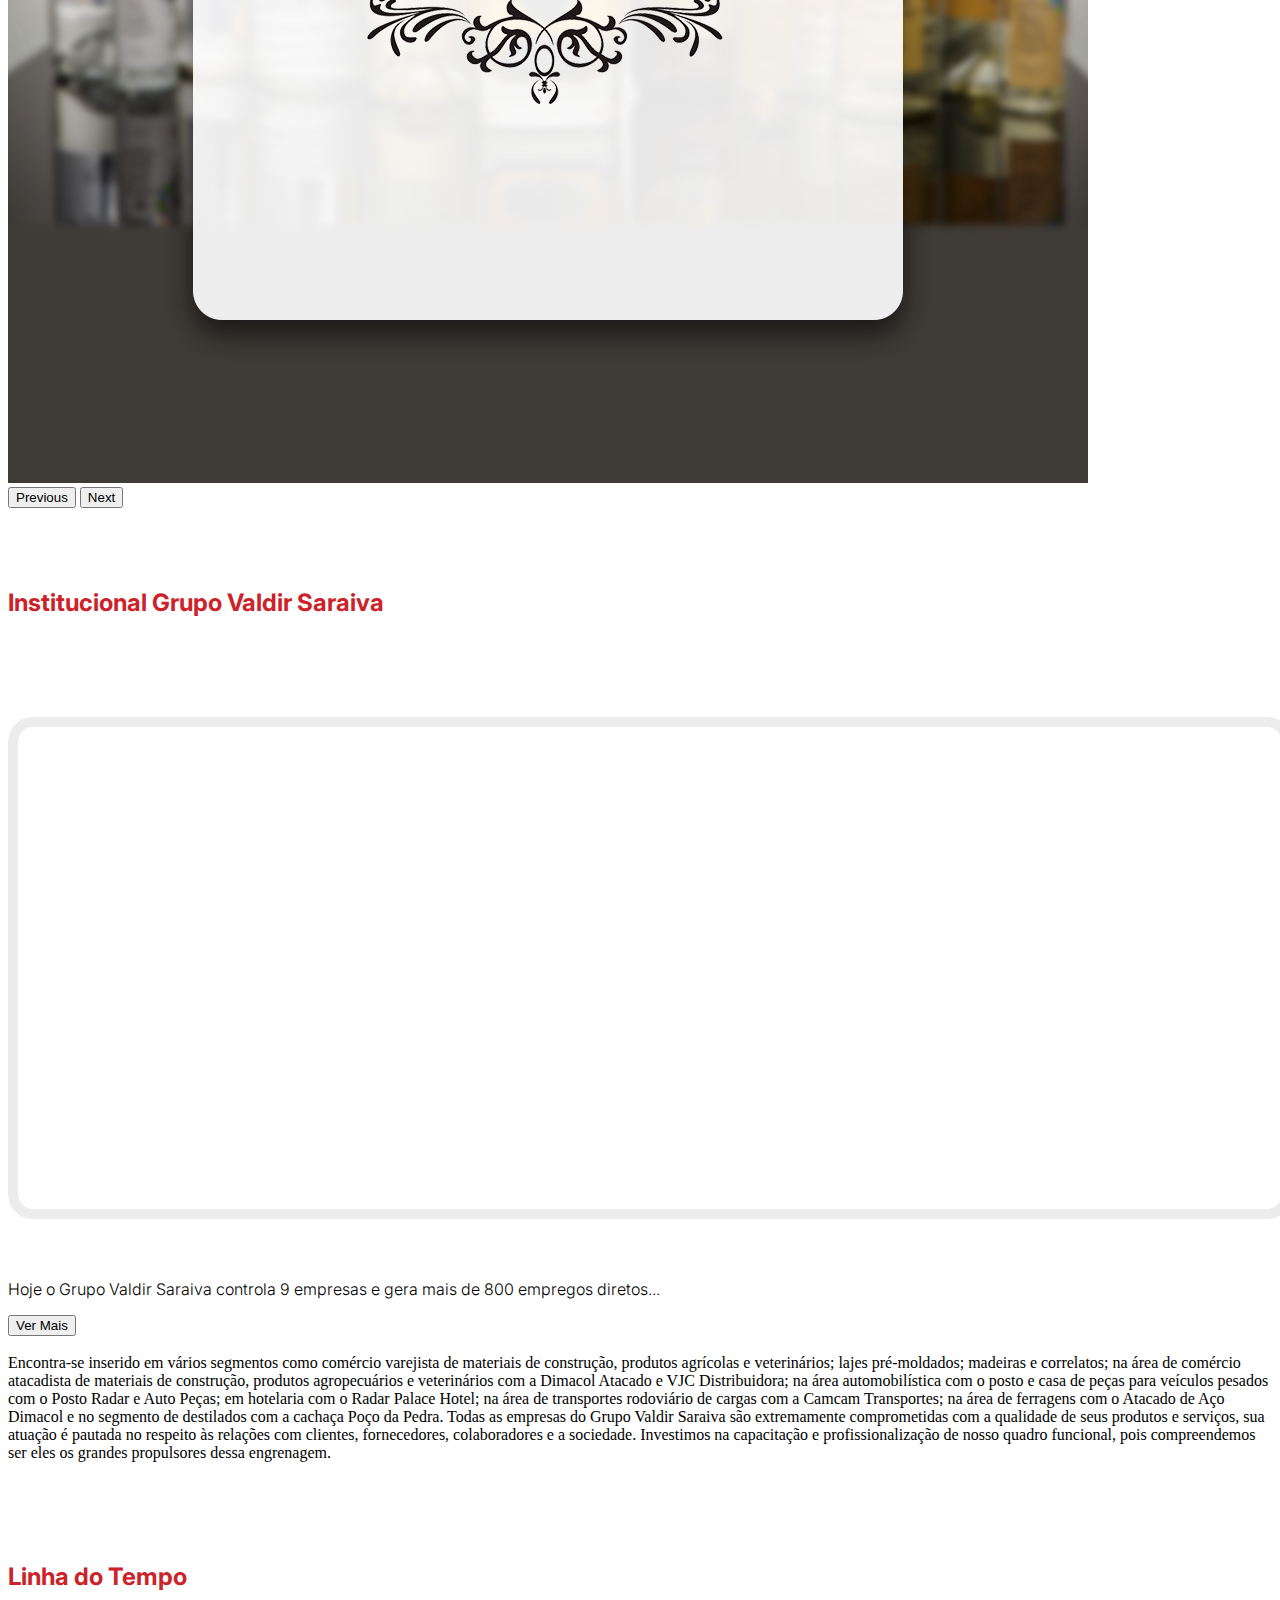
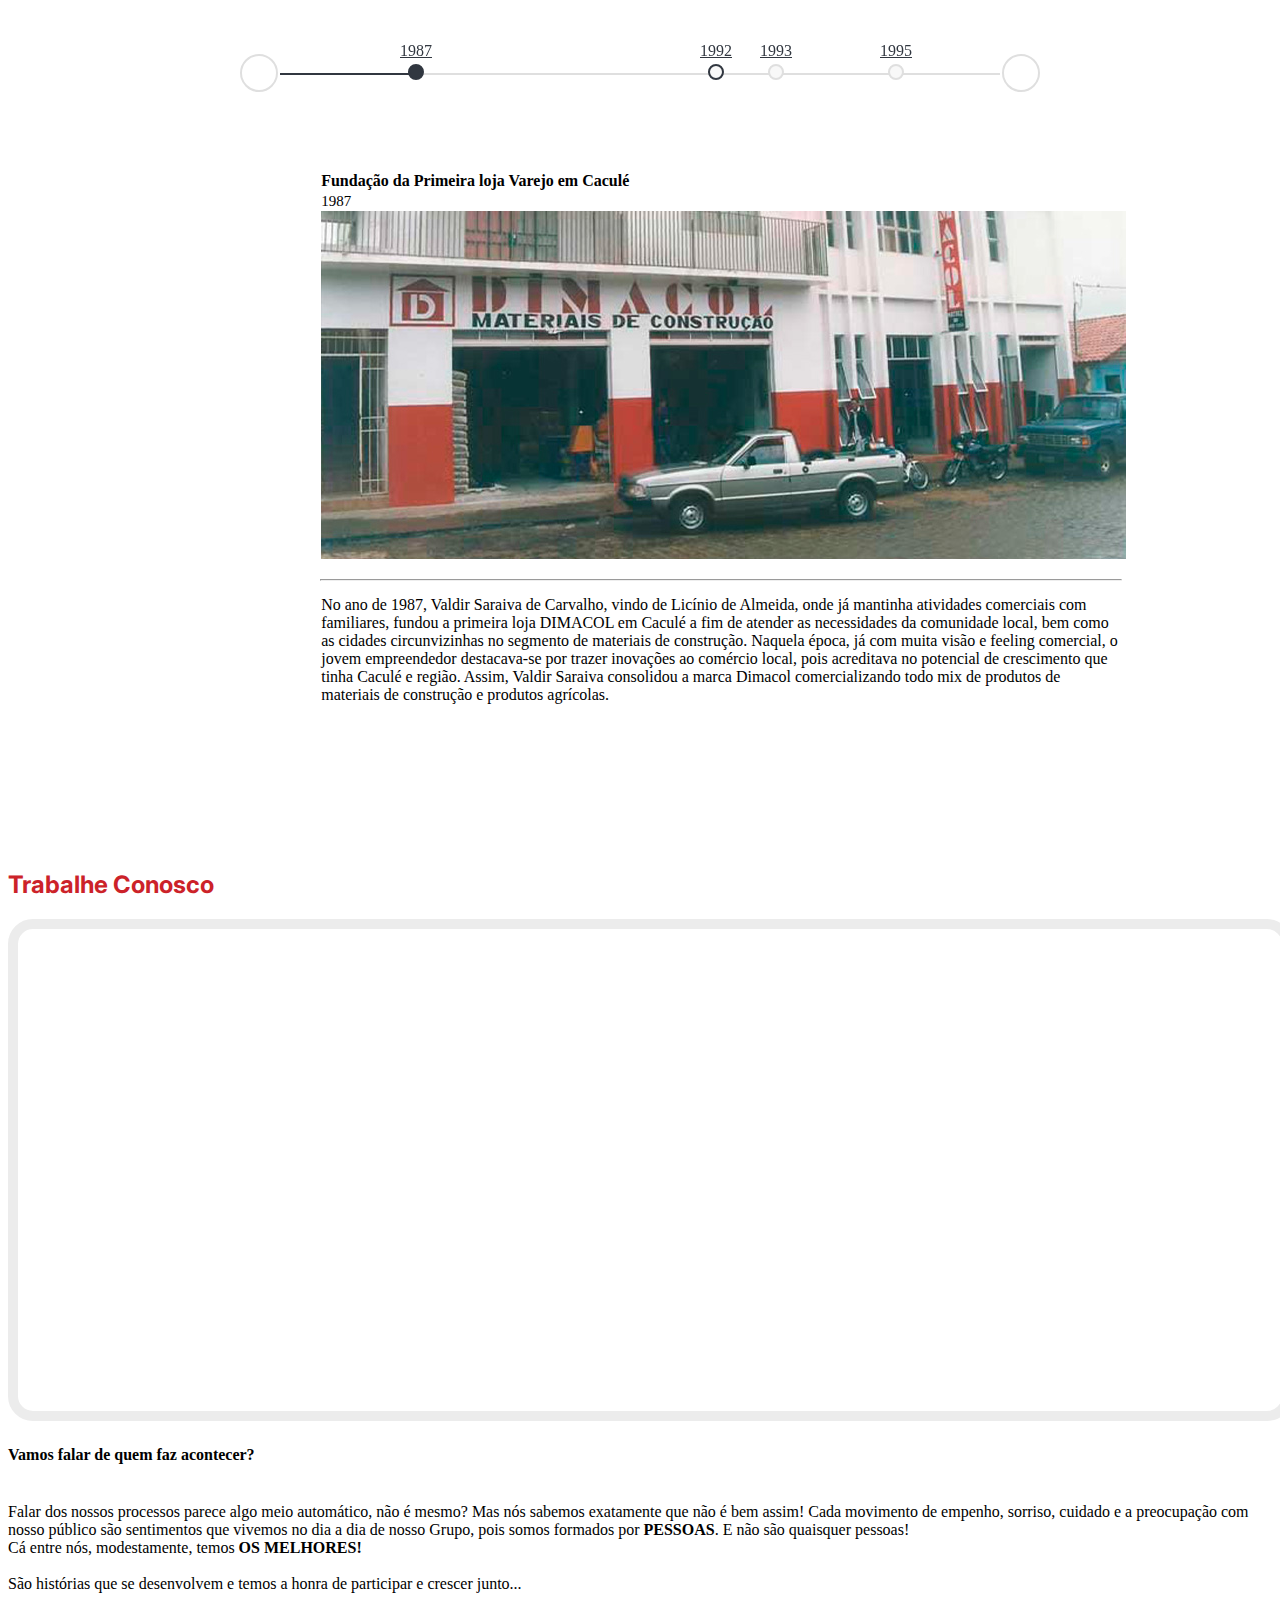
==== commit ba333fac: "att 16.10.23" ====
--- a/index.html
+++ b/index.html
@@ -69,7 +69,7 @@
         <div class="collapse navbar-collapse m-auto text-center nav-empresas" id="navbarNavDarkDropdown">
           <div class="dropdown-center">
             <button class="btn btn-secondary dropdown-toggle button-css" id="empresas-toggle" type="button"
-              data-bs-toggle="dropdown" aria-expanded="false">
+              data-bs-toggle="dropdown" aria-expanded="false"><img src="img/atacado.png" alt="" class="img-fluid">
               Atacado
             </button>
             <ul class="dropdown-menu">
@@ -84,7 +84,7 @@
           <div class="collapse navbar-collapse m-auto text-center" id="navbarNavDarkDropdown">
             <div class="dropdown-center">
               <button class="btn btn-secondary dropdown-toggle" id="empresas-toggle" type="button"
-                data-bs-toggle="dropdown" aria-expanded="false">
+                data-bs-toggle="dropdown" aria-expanded="false"><img src="img/varejo.png" class="img-fluid rounded-top" alt="">
                 Varejo
               </button>
               <ul class="dropdown-menu">
@@ -96,7 +96,7 @@
           <div class="collapse navbar-collapse m-auto text-center" id="navbarNavDarkDropdown">
             <div class="dropdown-center">
               <button class="btn btn-secondary dropdown-toggle" id="empresas-toggle" type="button"
-                data-bs-toggle="dropdown" aria-expanded="false">
+                data-bs-toggle="dropdown" aria-expanded="false"><img src="img/cachaca.png" alt="" class="img-fluid">
                 Cachaça
               </button>
               <ul class="dropdown-menu">
@@ -108,7 +108,7 @@
           <div class="collapse navbar-collapse m-auto text-center" id="navbarNavDarkDropdown">
             <div class="dropdown-center">
               <button class="btn btn-secondary dropdown-toggle" id="empresas-toggle" type="button"
-                data-bs-toggle="dropdown" aria-expanded="false">
+                data-bs-toggle="dropdown" aria-expanded="false"><img src="img/bomba-de-gasolina.png" alt="">
                 Posto Radar
               </button>
               <ul class="dropdown-menu">
@@ -120,7 +120,7 @@
           <div class="collapse navbar-collapse m-auto text-center" id="navbarNavDarkDropdown">
             <div class="dropdown-center">
               <button class="btn btn-secondary dropdown-toggle jus" id="empresas-toggle" type="button"
-                data-bs-toggle="dropdown" aria-expanded="false">
+                data-bs-toggle="dropdown" aria-expanded="false"><img src="img/hotel.png" alt="" class="img-fluid">
                 Hotel Radar
               </button>
               <ul class="dropdown-menu">
@@ -132,7 +132,7 @@
           <div class="collapse navbar-collapse m-auto text-center" id="navbarNavDarkDropdown">
             <div class="dropdown-center">
               <button class="btn btn-secondary dropdown-toggle text-center" id="empresas-toggle" type="button"
-                data-bs-toggle="dropdown" aria-expanded="false">
+                data-bs-toggle="dropdown" aria-expanded="false"><img src="img/aço.png" alt="">
                 Aço
               </button>
               <ul class="dropdown-menu text-center">
@@ -144,7 +144,7 @@
           <div class="collapse navbar-collapse m-auto text-center" id="navbarNavDarkDropdown">
             <div class="dropdown-center">
               <button class="btn btn-secondary dropdown-toggle" id="empresas-toggle" type="button"
-                data-bs-toggle="dropdown" aria-expanded="false">
+                data-bs-toggle="dropdown" aria-expanded="false"><img src="img/entrega-rapida.png" alt="" class="img-fluid">
                 Camcam
               </button>
               <ul class="dropdown-menu">
